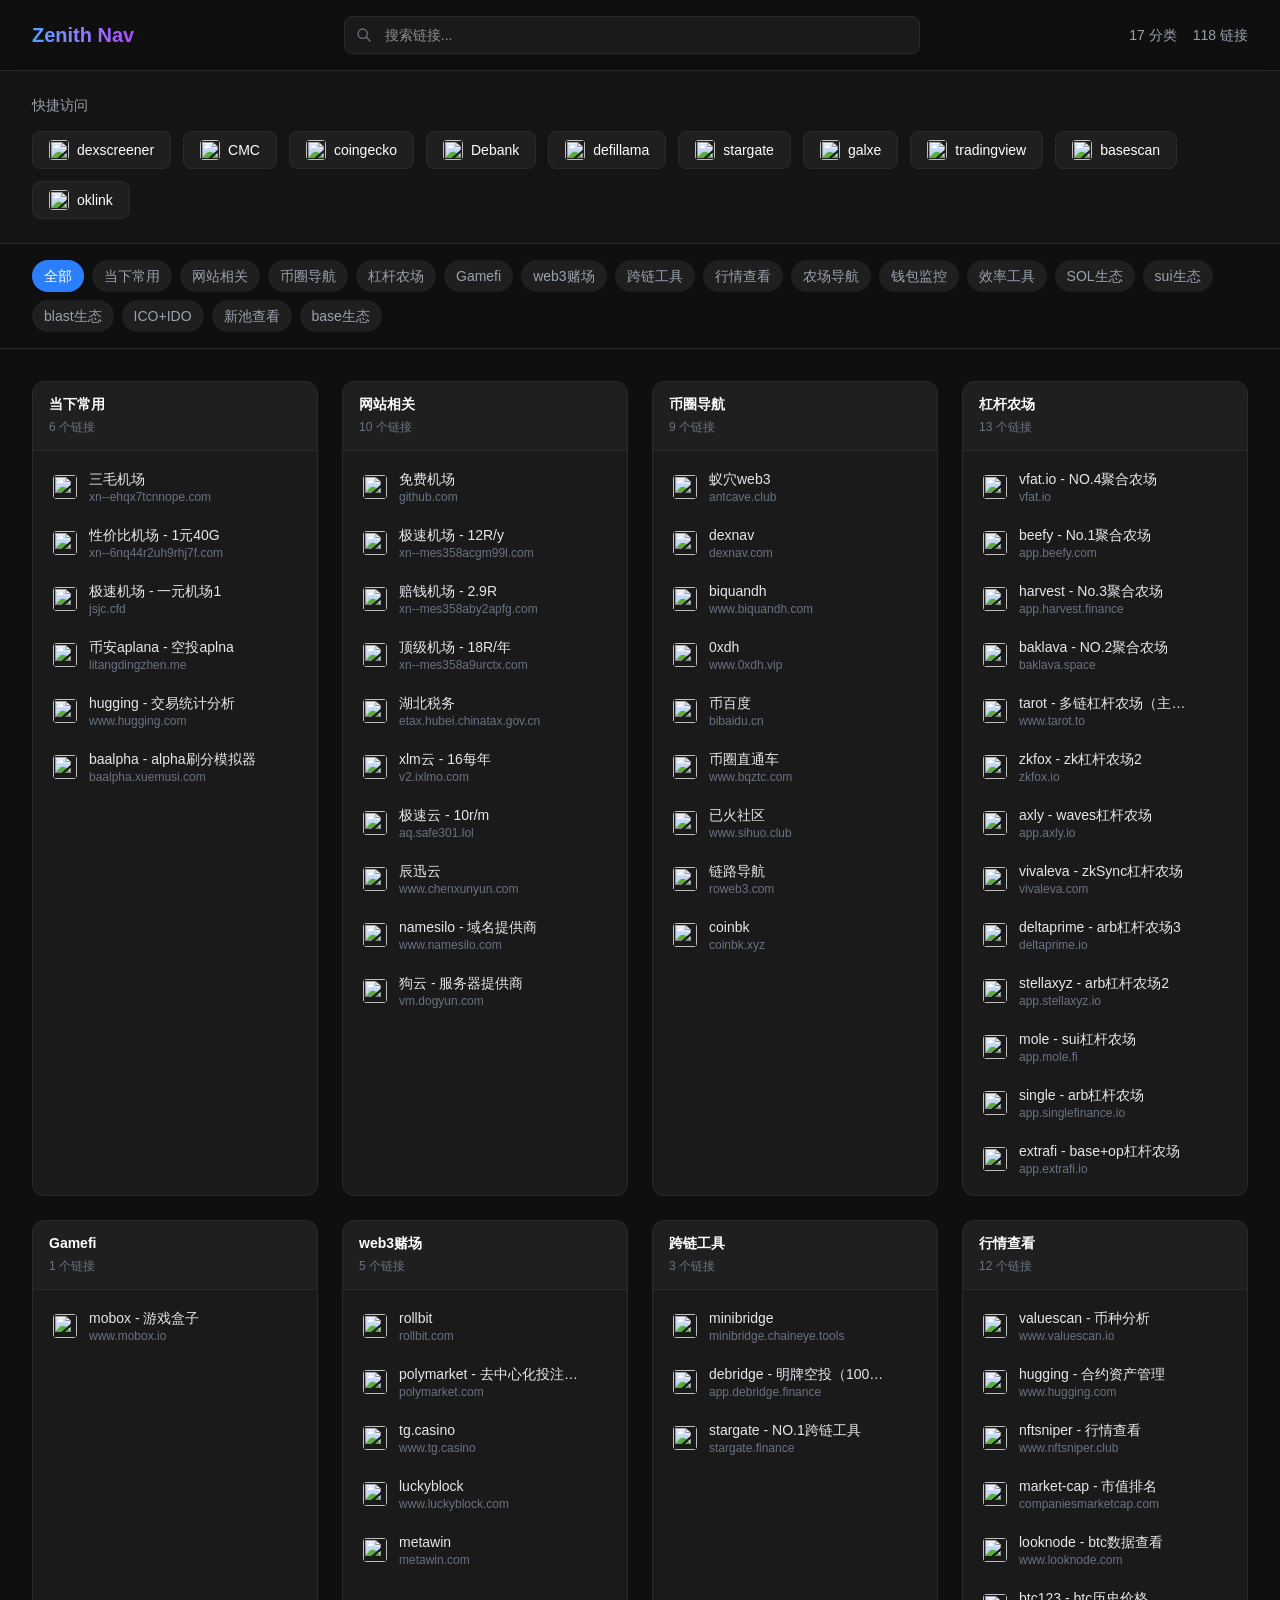
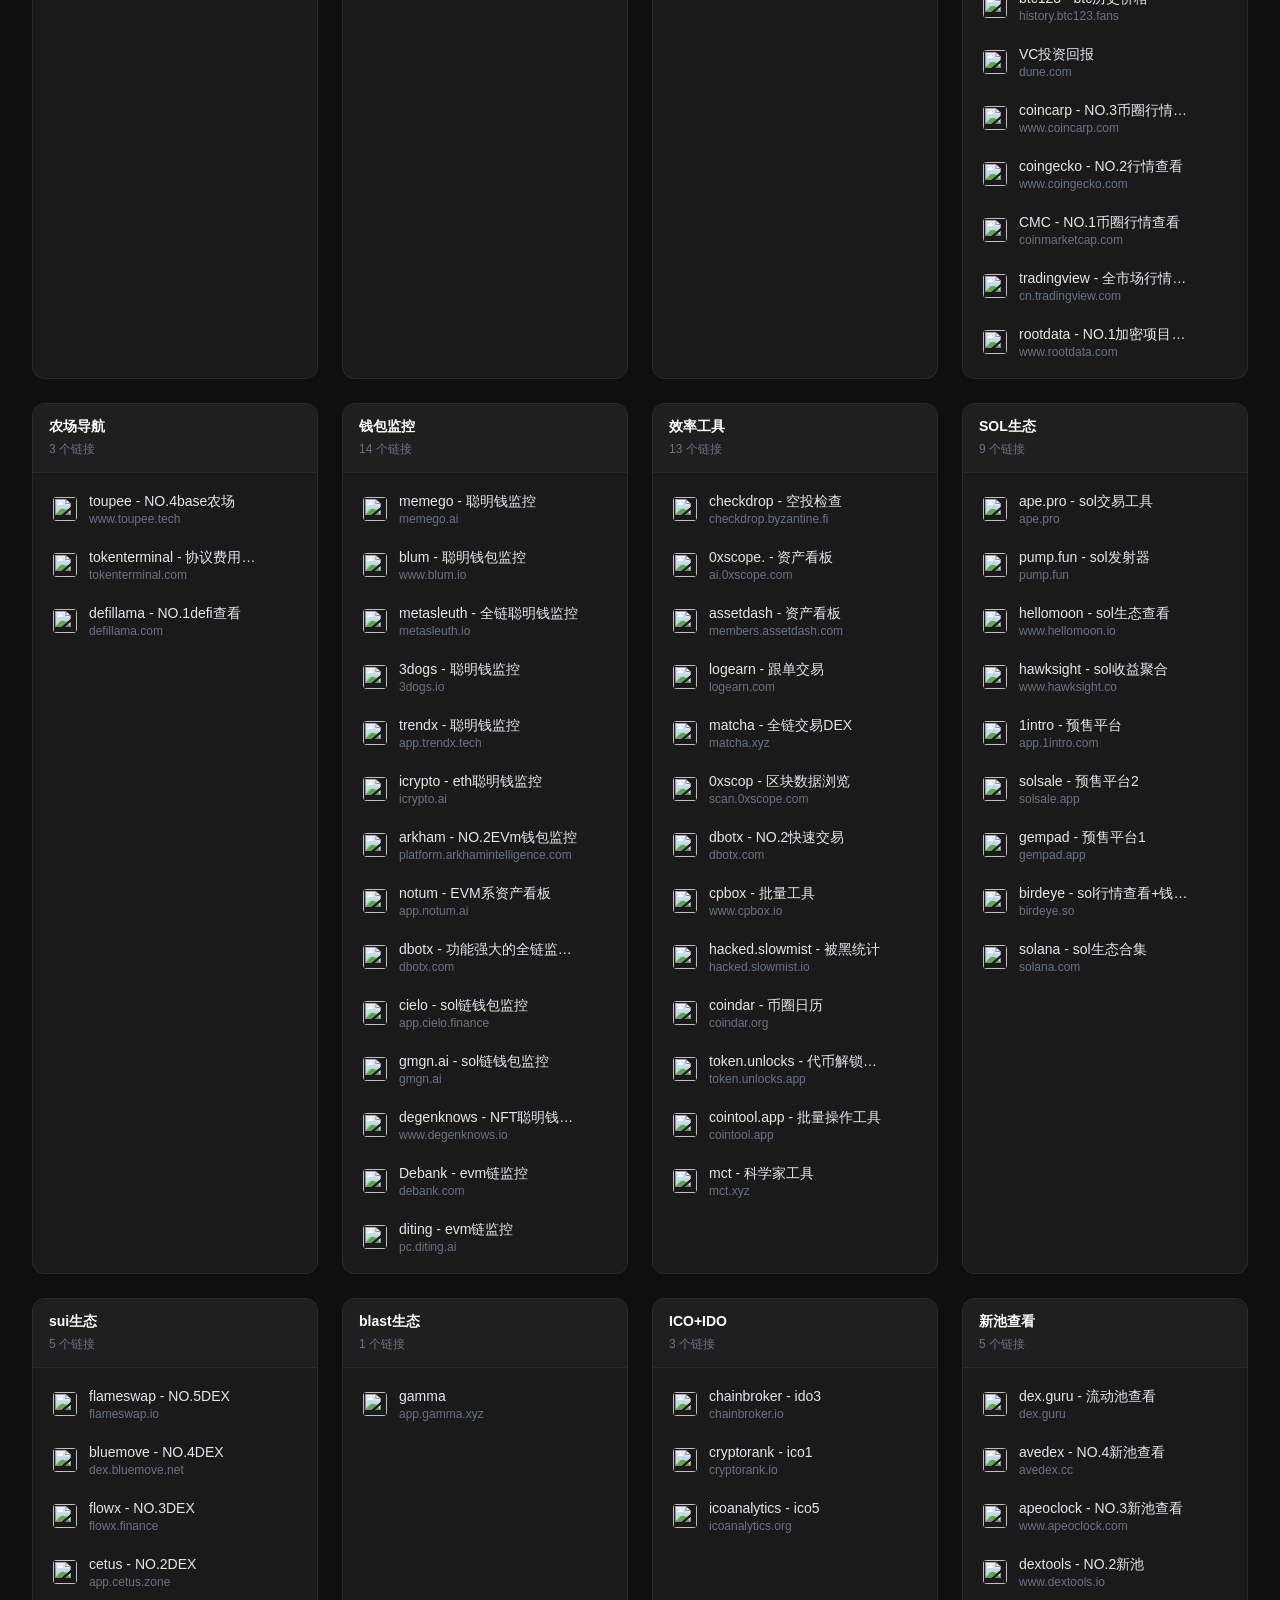
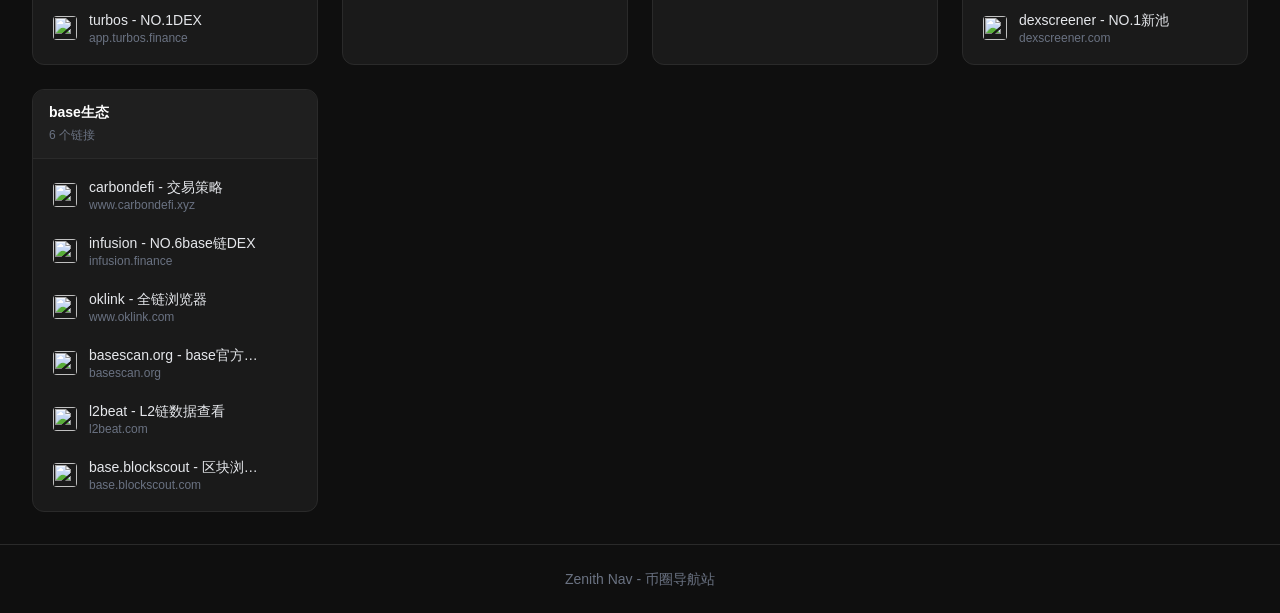
==== index.html @ a65bdf9d "feat: 重构为 Next.js 架构" ====
<!DOCTYPE html><html lang="en" class="geist_a71539c9-module__T19VSG__variable geist_mono_8d43a2aa-module__8Li5zG__variable h-full antialiased"><head><meta charSet="utf-8"/><meta name="viewport" content="width=device-width, initial-scale=1"/><link rel="preload" href="./_next/static/media/797e433ab948586e-s.p.0.q-h669a_dqa.woff2" as="font" crossorigin="" type="font/woff2"/><link rel="preload" href="./_next/static/media/caa3a2e1cccd8315-s.p.16t1db8_9y2o~.woff2" as="font" crossorigin="" type="font/woff2"/><link rel="preload" as="image" href="https://www.google.com/s2/favicons?domain=dexscreener.com&amp;sz=32"/><link rel="preload" as="image" href="https://www.google.com/s2/favicons?domain=coinmarketcap.com&amp;sz=32"/><link rel="preload" as="image" href="https://www.google.com/s2/favicons?domain=www.coingecko.com&amp;sz=32"/><link rel="preload" as="image" href="https://www.google.com/s2/favicons?domain=debank.com&amp;sz=32"/><link rel="preload" as="image" href="https://www.google.com/s2/favicons?domain=defillama.com&amp;sz=32"/><link rel="preload" as="image" href="https://www.google.com/s2/favicons?domain=stargate.finance&amp;sz=32"/><link rel="preload" as="image" href="https://www.google.com/s2/favicons?domain=app.galxe.com&amp;sz=32"/><link rel="preload" as="image" href="https://www.google.com/s2/favicons?domain=cn.tradingview.com&amp;sz=32"/><link rel="preload" as="image" href="https://www.google.com/s2/favicons?domain=basescan.org&amp;sz=32"/><link rel="preload" as="image" href="https://www.google.com/s2/favicons?domain=www.oklink.com&amp;sz=32"/><link rel="stylesheet" href="./_next/static/chunks/15ik.qw~ecgq..css" data-precedence="next"/><link rel="preload" as="script" fetchPriority="low" href="./_next/static/chunks/0ht900cau6_ur.js"/><script src="./_next/static/chunks/06~f4cvc3b8e~.js" async=""></script><script src="./_next/static/chunks/0n~dq4kpx9xxx.js" async=""></script><script src="./_next/static/chunks/turbopack-142bp~iwry3x0.js" async=""></script><script src="./_next/static/chunks/0dbhjjzl8qfwv.js" async=""></script><script src="./_next/static/chunks/13w6_m~svq171.js" async=""></script><link rel="preload" as="image" href="https://www.google.com/s2/favicons?domain=xn--ehqx7tcnnope.com&amp;sz=32"/><link rel="preload" as="image" href="https://www.google.com/s2/favicons?domain=xn--6nq44r2uh9rhj7f.com&amp;sz=32"/><link rel="preload" as="image" href="https://www.google.com/s2/favicons?domain=jsjc.cfd&amp;sz=32"/><link rel="preload" as="image" href="https://www.google.com/s2/favicons?domain=litangdingzhen.me&amp;sz=32"/><link rel="preload" as="image" href="https://www.google.com/s2/favicons?domain=www.hugging.com&amp;sz=32"/><link rel="preload" as="image" href="https://www.google.com/s2/favicons?domain=baalpha.xuemusi.com&amp;sz=32"/><link rel="preload" as="image" href="https://www.google.com/s2/favicons?domain=github.com&amp;sz=32"/><link rel="preload" as="image" href="https://www.google.com/s2/favicons?domain=xn--mes358acgm99l.com&amp;sz=32"/><link rel="preload" as="image" href="https://www.google.com/s2/favicons?domain=xn--mes358aby2apfg.com&amp;sz=32"/><link rel="preload" as="image" href="https://www.google.com/s2/favicons?domain=xn--mes358a9urctx.com&amp;sz=32"/><link rel="preload" as="image" href="https://www.google.com/s2/favicons?domain=etax.hubei.chinatax.gov.cn&amp;sz=32"/><link rel="preload" as="image" href="https://www.google.com/s2/favicons?domain=v2.ixlmo.com&amp;sz=32"/><link rel="preload" as="image" href="https://www.google.com/s2/favicons?domain=aq.safe301.lol&amp;sz=32"/><link rel="preload" as="image" href="https://www.google.com/s2/favicons?domain=www.chenxunyun.com&amp;sz=32"/><link rel="preload" as="image" href="https://www.google.com/s2/favicons?domain=www.namesilo.com&amp;sz=32"/><link rel="preload" as="image" href="https://www.google.com/s2/favicons?domain=vm.dogyun.com&amp;sz=32"/><link rel="preload" as="image" href="https://www.google.com/s2/favicons?domain=antcave.club&amp;sz=32"/><link rel="preload" as="image" href="https://www.google.com/s2/favicons?domain=dexnav.com&amp;sz=32"/><link rel="preload" as="image" href="https://www.google.com/s2/favicons?domain=www.biquandh.com&amp;sz=32"/><link rel="preload" as="image" href="https://www.google.com/s2/favicons?domain=www.0xdh.vip&amp;sz=32"/><link rel="preload" as="image" href="https://www.google.com/s2/favicons?domain=bibaidu.cn&amp;sz=32"/><link rel="preload" as="image" href="https://www.google.com/s2/favicons?domain=www.bqztc.com&amp;sz=32"/><link rel="preload" as="image" href="https://www.google.com/s2/favicons?domain=www.sihuo.club&amp;sz=32"/><link rel="preload" as="image" href="https://www.google.com/s2/favicons?domain=roweb3.com&amp;sz=32"/><link rel="preload" as="image" href="https://www.google.com/s2/favicons?domain=coinbk.xyz&amp;sz=32"/><link rel="preload" as="image" href="https://www.google.com/s2/favicons?domain=vfat.io&amp;sz=32"/><link rel="preload" as="image" href="https://www.google.com/s2/favicons?domain=app.beefy.com&amp;sz=32"/><link rel="preload" as="image" href="https://www.google.com/s2/favicons?domain=app.harvest.finance&amp;sz=32"/><link rel="preload" as="image" href="https://www.google.com/s2/favicons?domain=baklava.space&amp;sz=32"/><link rel="preload" as="image" href="https://www.google.com/s2/favicons?domain=www.tarot.to&amp;sz=32"/><link rel="preload" as="image" href="https://www.google.com/s2/favicons?domain=zkfox.io&amp;sz=32"/><link rel="preload" as="image" href="https://www.google.com/s2/favicons?domain=app.axly.io&amp;sz=32"/><link rel="preload" as="image" href="https://www.google.com/s2/favicons?domain=vivaleva.com&amp;sz=32"/><link rel="preload" as="image" href="https://www.google.com/s2/favicons?domain=deltaprime.io&amp;sz=32"/><link rel="preload" as="image" href="https://www.google.com/s2/favicons?domain=app.stellaxyz.io&amp;sz=32"/><link rel="preload" as="image" href="https://www.google.com/s2/favicons?domain=app.mole.fi&amp;sz=32"/><link rel="preload" as="image" href="https://www.google.com/s2/favicons?domain=app.singlefinance.io&amp;sz=32"/><link rel="preload" as="image" href="https://www.google.com/s2/favicons?domain=app.extrafi.io&amp;sz=32"/><link rel="preload" as="image" href="https://www.google.com/s2/favicons?domain=www.mobox.io&amp;sz=32"/><link rel="preload" as="image" href="https://www.google.com/s2/favicons?domain=rollbit.com&amp;sz=32"/><link rel="preload" as="image" href="https://www.google.com/s2/favicons?domain=polymarket.com&amp;sz=32"/><link rel="preload" as="image" href="https://www.google.com/s2/favicons?domain=www.tg.casino&amp;sz=32"/><link rel="preload" as="image" href="https://www.google.com/s2/favicons?domain=www.luckyblock.com&amp;sz=32"/><link rel="preload" as="image" href="https://www.google.com/s2/favicons?domain=metawin.com&amp;sz=32"/><link rel="preload" as="image" href="https://www.google.com/s2/favicons?domain=minibridge.chaineye.tools&amp;sz=32"/><link rel="preload" as="image" href="https://www.google.com/s2/favicons?domain=app.debridge.finance&amp;sz=32"/><link rel="preload" as="image" href="https://www.google.com/s2/favicons?domain=www.valuescan.io&amp;sz=32"/><link rel="preload" as="image" href="https://www.google.com/s2/favicons?domain=www.nftsniper.club&amp;sz=32"/><link rel="preload" as="image" href="https://www.google.com/s2/favicons?domain=companiesmarketcap.com&amp;sz=32"/><link rel="preload" as="image" href="https://www.google.com/s2/favicons?domain=www.looknode.com&amp;sz=32"/><link rel="preload" as="image" href="https://www.google.com/s2/favicons?domain=history.btc123.fans&amp;sz=32"/><link rel="preload" as="image" href="https://www.google.com/s2/favicons?domain=dune.com&amp;sz=32"/><link rel="preload" as="image" href="https://www.google.com/s2/favicons?domain=www.coincarp.com&amp;sz=32"/><link rel="preload" as="image" href="https://www.google.com/s2/favicons?domain=www.rootdata.com&amp;sz=32"/><link rel="preload" as="image" href="https://www.google.com/s2/favicons?domain=www.toupee.tech&amp;sz=32"/><link rel="preload" as="image" href="https://www.google.com/s2/favicons?domain=tokenterminal.com&amp;sz=32"/><link rel="preload" as="image" href="https://www.google.com/s2/favicons?domain=memego.ai&amp;sz=32"/><link rel="preload" as="image" href="https://www.google.com/s2/favicons?domain=www.blum.io&amp;sz=32"/><link rel="preload" as="image" href="https://www.google.com/s2/favicons?domain=metasleuth.io&amp;sz=32"/><link rel="preload" as="image" href="https://www.google.com/s2/favicons?domain=3dogs.io&amp;sz=32"/><link rel="preload" as="image" href="https://www.google.com/s2/favicons?domain=app.trendx.tech&amp;sz=32"/><link rel="preload" as="image" href="https://www.google.com/s2/favicons?domain=icrypto.ai&amp;sz=32"/><link rel="preload" as="image" href="https://www.google.com/s2/favicons?domain=platform.arkhamintelligence.com&amp;sz=32"/><link rel="preload" as="image" href="https://www.google.com/s2/favicons?domain=app.notum.ai&amp;sz=32"/><link rel="preload" as="image" href="https://www.google.com/s2/favicons?domain=dbotx.com&amp;sz=32"/><link rel="preload" as="image" href="https://www.google.com/s2/favicons?domain=app.cielo.finance&amp;sz=32"/><link rel="preload" as="image" href="https://www.google.com/s2/favicons?domain=gmgn.ai&amp;sz=32"/><link rel="preload" as="image" href="https://www.google.com/s2/favicons?domain=www.degenknows.io&amp;sz=32"/><link rel="preload" as="image" href="https://www.google.com/s2/favicons?domain=pc.diting.ai&amp;sz=32"/><link rel="preload" as="image" href="https://www.google.com/s2/favicons?domain=checkdrop.byzantine.fi&amp;sz=32"/><link rel="preload" as="image" href="https://www.google.com/s2/favicons?domain=ai.0xscope.com&amp;sz=32"/><link rel="preload" as="image" href="https://www.google.com/s2/favicons?domain=members.assetdash.com&amp;sz=32"/><link rel="preload" as="image" href="https://www.google.com/s2/favicons?domain=logearn.com&amp;sz=32"/><link rel="preload" as="image" href="https://www.google.com/s2/favicons?domain=matcha.xyz&amp;sz=32"/><link rel="preload" as="image" href="https://www.google.com/s2/favicons?domain=scan.0xscope.com&amp;sz=32"/><link rel="preload" as="image" href="https://www.google.com/s2/favicons?domain=www.cpbox.io&amp;sz=32"/><link rel="preload" as="image" href="https://www.google.com/s2/favicons?domain=hacked.slowmist.io&amp;sz=32"/><link rel="preload" as="image" href="https://www.google.com/s2/favicons?domain=coindar.org&amp;sz=32"/><link rel="preload" as="image" href="https://www.google.com/s2/favicons?domain=token.unlocks.app&amp;sz=32"/><link rel="preload" as="image" href="https://www.google.com/s2/favicons?domain=cointool.app&amp;sz=32"/><link rel="preload" as="image" href="https://www.google.com/s2/favicons?domain=mct.xyz&amp;sz=32"/><link rel="preload" as="image" href="https://www.google.com/s2/favicons?domain=ape.pro&amp;sz=32"/><link rel="preload" as="image" href="https://www.google.com/s2/favicons?domain=pump.fun&amp;sz=32"/><link rel="preload" as="image" href="https://www.google.com/s2/favicons?domain=www.hellomoon.io&amp;sz=32"/><link rel="preload" as="image" href="https://www.google.com/s2/favicons?domain=www.hawksight.co&amp;sz=32"/><link rel="preload" as="image" href="https://www.google.com/s2/favicons?domain=app.1intro.com&amp;sz=32"/><link rel="preload" as="image" href="https://www.google.com/s2/favicons?domain=solsale.app&amp;sz=32"/><link rel="preload" as="image" href="https://www.google.com/s2/favicons?domain=gempad.app&amp;sz=32"/><link rel="preload" as="image" href="https://www.google.com/s2/favicons?domain=birdeye.so&amp;sz=32"/><link rel="preload" as="image" href="https://www.google.com/s2/favicons?domain=solana.com&amp;sz=32"/><link rel="preload" as="image" href="https://www.google.com/s2/favicons?domain=flameswap.io&amp;sz=32"/><link rel="preload" as="image" href="https://www.google.com/s2/favicons?domain=dex.bluemove.net&amp;sz=32"/><link rel="preload" as="image" href="https://www.google.com/s2/favicons?domain=flowx.finance&amp;sz=32"/><link rel="preload" as="image" href="https://www.google.com/s2/favicons?domain=app.cetus.zone&amp;sz=32"/><link rel="preload" as="image" href="https://www.google.com/s2/favicons?domain=app.turbos.finance&amp;sz=32"/><link rel="preload" as="image" href="https://www.google.com/s2/favicons?domain=app.gamma.xyz&amp;sz=32"/><link rel="preload" as="image" href="https://www.google.com/s2/favicons?domain=chainbroker.io&amp;sz=32"/><link rel="preload" as="image" href="https://www.google.com/s2/favicons?domain=cryptorank.io&amp;sz=32"/><link rel="preload" as="image" href="https://www.google.com/s2/favicons?domain=icoanalytics.org&amp;sz=32"/><link rel="preload" as="image" href="https://www.google.com/s2/favicons?domain=dex.guru&amp;sz=32"/><link rel="preload" as="image" href="https://www.google.com/s2/favicons?domain=avedex.cc&amp;sz=32"/><link rel="preload" as="image" href="https://www.google.com/s2/favicons?domain=www.apeoclock.com&amp;sz=32"/><link rel="preload" as="image" href="https://www.google.com/s2/favicons?domain=www.dextools.io&amp;sz=32"/><link rel="preload" as="image" href="https://www.google.com/s2/favicons?domain=www.carbondefi.xyz&amp;sz=32"/><link rel="preload" as="image" href="https://www.google.com/s2/favicons?domain=infusion.finance&amp;sz=32"/><link rel="preload" as="image" href="https://www.google.com/s2/favicons?domain=l2beat.com&amp;sz=32"/><link rel="preload" as="image" href="https://www.google.com/s2/favicons?domain=base.blockscout.com&amp;sz=32"/><meta name="next-size-adjust" content=""/><title>Create Next App</title><meta name="description" content="Generated by create next app"/><link rel="icon" href="/favicon.ico?favicon.0x3dzn~oxb6tn.ico" sizes="256x256" type="image/x-icon"/><script src="./_next/static/chunks/03~yq9q893hmn.js" noModule=""></script></head><body class="min-h-full flex flex-col"><div hidden=""><!--$--><!--/$--></div><div class="min-h-screen bg-[#0f0f0f] text-white"><header class="sticky top-0 z-50 bg-[#0f0f0f]/80 backdrop-blur-md border-b border-[#2a2a2a]"><div class="max-w-7xl mx-auto px-4 sm:px-6 lg:px-8 py-4"><div class="flex items-center justify-between gap-4"><h1 class="text-xl font-bold bg-gradient-to-r from-blue-400 to-purple-500 bg-clip-text text-transparent">Zenith Nav</h1><div class="flex-1 max-w-xl"><div class="relative"><input type="text" placeholder="搜索链接..." class="w-full px-4 py-2 pl-10 bg-[#1a1a1a] border border-[#2a2a2a] rounded-lg text-sm focus:outline-none focus:border-blue-500 transition-colors" value=""/><svg class="absolute left-3 top-1/2 -translate-y-1/2 w-4 h-4 text-gray-500" fill="none" stroke="currentColor" viewBox="0 0 24 24"><path stroke-linecap="round" stroke-linejoin="round" stroke-width="2" d="M21 21l-6-6m2-5a7 7 0 11-14 0 7 7 0 0114 0z"></path></svg></div></div><div class="hidden sm:flex items-center gap-4 text-sm text-gray-400"><span>17<!-- --> 分类</span><span>118<!-- --> 链接</span></div></div></div></header><section class="border-b border-[#2a2a2a] bg-[#1a1a1a]/50"><div class="max-w-7xl mx-auto px-4 sm:px-6 lg:px-8 py-6"><h2 class="text-sm font-medium text-gray-400 mb-4">快捷访问</h2><div class="flex flex-wrap gap-3"><button class="flex items-center gap-2 px-4 py-2 bg-[#1f1f1f] hover:bg-[#2a2a2a] border border-[#2a2a2a] rounded-lg transition-all hover:scale-105"><img src="https://www.google.com/s2/favicons?domain=dexscreener.com&amp;sz=32" alt="" class="w-5 h-5 rounded"/><span class="text-sm font-medium">dexscreener</span></button><button class="flex items-center gap-2 px-4 py-2 bg-[#1f1f1f] hover:bg-[#2a2a2a] border border-[#2a2a2a] rounded-lg transition-all hover:scale-105"><img src="https://www.google.com/s2/favicons?domain=coinmarketcap.com&amp;sz=32" alt="" class="w-5 h-5 rounded"/><span class="text-sm font-medium">CMC</span></button><button class="flex items-center gap-2 px-4 py-2 bg-[#1f1f1f] hover:bg-[#2a2a2a] border border-[#2a2a2a] rounded-lg transition-all hover:scale-105"><img src="https://www.google.com/s2/favicons?domain=www.coingecko.com&amp;sz=32" alt="" class="w-5 h-5 rounded"/><span class="text-sm font-medium">coingecko</span></button><button class="flex items-center gap-2 px-4 py-2 bg-[#1f1f1f] hover:bg-[#2a2a2a] border border-[#2a2a2a] rounded-lg transition-all hover:scale-105"><img src="https://www.google.com/s2/favicons?domain=debank.com&amp;sz=32" alt="" class="w-5 h-5 rounded"/><span class="text-sm font-medium">Debank</span></button><button class="flex items-center gap-2 px-4 py-2 bg-[#1f1f1f] hover:bg-[#2a2a2a] border border-[#2a2a2a] rounded-lg transition-all hover:scale-105"><img src="https://www.google.com/s2/favicons?domain=defillama.com&amp;sz=32" alt="" class="w-5 h-5 rounded"/><span class="text-sm font-medium">defillama</span></button><button class="flex items-center gap-2 px-4 py-2 bg-[#1f1f1f] hover:bg-[#2a2a2a] border border-[#2a2a2a] rounded-lg transition-all hover:scale-105"><img src="https://www.google.com/s2/favicons?domain=stargate.finance&amp;sz=32" alt="" class="w-5 h-5 rounded"/><span class="text-sm font-medium">stargate</span></button><button class="flex items-center gap-2 px-4 py-2 bg-[#1f1f1f] hover:bg-[#2a2a2a] border border-[#2a2a2a] rounded-lg transition-all hover:scale-105"><img src="https://www.google.com/s2/favicons?domain=app.galxe.com&amp;sz=32" alt="" class="w-5 h-5 rounded"/><span class="text-sm font-medium">galxe</span></button><button class="flex items-center gap-2 px-4 py-2 bg-[#1f1f1f] hover:bg-[#2a2a2a] border border-[#2a2a2a] rounded-lg transition-all hover:scale-105"><img src="https://www.google.com/s2/favicons?domain=cn.tradingview.com&amp;sz=32" alt="" class="w-5 h-5 rounded"/><span class="text-sm font-medium">tradingview</span></button><button class="flex items-center gap-2 px-4 py-2 bg-[#1f1f1f] hover:bg-[#2a2a2a] border border-[#2a2a2a] rounded-lg transition-all hover:scale-105"><img src="https://www.google.com/s2/favicons?domain=basescan.org&amp;sz=32" alt="" class="w-5 h-5 rounded"/><span class="text-sm font-medium">basescan</span></button><button class="flex items-center gap-2 px-4 py-2 bg-[#1f1f1f] hover:bg-[#2a2a2a] border border-[#2a2a2a] rounded-lg transition-all hover:scale-105"><img src="https://www.google.com/s2/favicons?domain=www.oklink.com&amp;sz=32" alt="" class="w-5 h-5 rounded"/><span class="text-sm font-medium">oklink</span></button></div></div></section><section class="border-b border-[#2a2a2a]"><div class="max-w-7xl mx-auto px-4 sm:px-6 lg:px-8 py-4"><div class="flex flex-wrap gap-2"><button class="px-3 py-1.5 text-sm rounded-full transition-colors bg-blue-500 text-white">全部</button><button class="px-3 py-1.5 text-sm rounded-full transition-colors bg-[#1f1f1f] text-gray-400 hover:bg-[#2a2a2a]">当下常用</button><button class="px-3 py-1.5 text-sm rounded-full transition-colors bg-[#1f1f1f] text-gray-400 hover:bg-[#2a2a2a]">网站相关</button><button class="px-3 py-1.5 text-sm rounded-full transition-colors bg-[#1f1f1f] text-gray-400 hover:bg-[#2a2a2a]">币圈导航</button><button class="px-3 py-1.5 text-sm rounded-full transition-colors bg-[#1f1f1f] text-gray-400 hover:bg-[#2a2a2a]">杠杆农场</button><button class="px-3 py-1.5 text-sm rounded-full transition-colors bg-[#1f1f1f] text-gray-400 hover:bg-[#2a2a2a]">Gamefi</button><button class="px-3 py-1.5 text-sm rounded-full transition-colors bg-[#1f1f1f] text-gray-400 hover:bg-[#2a2a2a]">web3赌场</button><button class="px-3 py-1.5 text-sm rounded-full transition-colors bg-[#1f1f1f] text-gray-400 hover:bg-[#2a2a2a]">跨链工具</button><button class="px-3 py-1.5 text-sm rounded-full transition-colors bg-[#1f1f1f] text-gray-400 hover:bg-[#2a2a2a]">行情查看</button><button class="px-3 py-1.5 text-sm rounded-full transition-colors bg-[#1f1f1f] text-gray-400 hover:bg-[#2a2a2a]">农场导航</button><button class="px-3 py-1.5 text-sm rounded-full transition-colors bg-[#1f1f1f] text-gray-400 hover:bg-[#2a2a2a]">钱包监控</button><button class="px-3 py-1.5 text-sm rounded-full transition-colors bg-[#1f1f1f] text-gray-400 hover:bg-[#2a2a2a]">效率工具</button><button class="px-3 py-1.5 text-sm rounded-full transition-colors bg-[#1f1f1f] text-gray-400 hover:bg-[#2a2a2a]">SOL生态</button><button class="px-3 py-1.5 text-sm rounded-full transition-colors bg-[#1f1f1f] text-gray-400 hover:bg-[#2a2a2a]">sui生态</button><button class="px-3 py-1.5 text-sm rounded-full transition-colors bg-[#1f1f1f] text-gray-400 hover:bg-[#2a2a2a]">blast生态</button><button class="px-3 py-1.5 text-sm rounded-full transition-colors bg-[#1f1f1f] text-gray-400 hover:bg-[#2a2a2a]">ICO+IDO</button><button class="px-3 py-1.5 text-sm rounded-full transition-colors bg-[#1f1f1f] text-gray-400 hover:bg-[#2a2a2a]">新池查看</button><button class="px-3 py-1.5 text-sm rounded-full transition-colors bg-[#1f1f1f] text-gray-400 hover:bg-[#2a2a2a]">base生态</button></div></div></section><main class="max-w-7xl mx-auto px-4 sm:px-6 lg:px-8 py-8"><div class="grid grid-cols-1 md:grid-cols-2 lg:grid-cols-3 xl:grid-cols-4 gap-6"><div class="bg-[#1a1a1a] border border-[#2a2a2a] rounded-xl overflow-hidden hover:border-[#3a3a3a] transition-colors"><div class="px-4 py-3 border-b border-[#2a2a2a] bg-[#1f1f1f]"><h3 class="font-semibold text-sm">当下常用</h3><span class="text-xs text-gray-500">6<!-- --> 个链接</span></div><div class="p-2"><button class="w-full flex items-center gap-3 px-3 py-2.5 rounded-lg hover:bg-[#2a2a2a] transition-colors text-left group"><img src="https://www.google.com/s2/favicons?domain=xn--ehqx7tcnnope.com&amp;sz=32" alt="" class="w-6 h-6 rounded flex-shrink-0"/><div class="flex-1 min-w-0"><p class="text-sm font-medium text-gray-200 group-hover:text-white truncate">三毛机场</p><p class="text-xs text-gray-500 truncate">xn--ehqx7tcnnope.com</p></div><svg class="w-4 h-4 text-gray-600 opacity-0 group-hover:opacity-100 transition-opacity flex-shrink-0" fill="none" stroke="currentColor" viewBox="0 0 24 24"><path stroke-linecap="round" stroke-linejoin="round" stroke-width="2" d="M10 6H6a2 2 0 00-2 2v10a2 2 0 002 2h10a2 2 0 002-2v-4M14 4h6m0 0v6m0-6L10 14"></path></svg></button><button class="w-full flex items-center gap-3 px-3 py-2.5 rounded-lg hover:bg-[#2a2a2a] transition-colors text-left group"><img src="https://www.google.com/s2/favicons?domain=xn--6nq44r2uh9rhj7f.com&amp;sz=32" alt="" class="w-6 h-6 rounded flex-shrink-0"/><div class="flex-1 min-w-0"><p class="text-sm font-medium text-gray-200 group-hover:text-white truncate">性价比机场 - 1元40G</p><p class="text-xs text-gray-500 truncate">xn--6nq44r2uh9rhj7f.com</p></div><svg class="w-4 h-4 text-gray-600 opacity-0 group-hover:opacity-100 transition-opacity flex-shrink-0" fill="none" stroke="currentColor" viewBox="0 0 24 24"><path stroke-linecap="round" stroke-linejoin="round" stroke-width="2" d="M10 6H6a2 2 0 00-2 2v10a2 2 0 002 2h10a2 2 0 002-2v-4M14 4h6m0 0v6m0-6L10 14"></path></svg></button><button class="w-full flex items-center gap-3 px-3 py-2.5 rounded-lg hover:bg-[#2a2a2a] transition-colors text-left group"><img src="https://www.google.com/s2/favicons?domain=jsjc.cfd&amp;sz=32" alt="" class="w-6 h-6 rounded flex-shrink-0"/><div class="flex-1 min-w-0"><p class="text-sm font-medium text-gray-200 group-hover:text-white truncate">极速机场 - 一元机场1</p><p class="text-xs text-gray-500 truncate">jsjc.cfd</p></div><svg class="w-4 h-4 text-gray-600 opacity-0 group-hover:opacity-100 transition-opacity flex-shrink-0" fill="none" stroke="currentColor" viewBox="0 0 24 24"><path stroke-linecap="round" stroke-linejoin="round" stroke-width="2" d="M10 6H6a2 2 0 00-2 2v10a2 2 0 002 2h10a2 2 0 002-2v-4M14 4h6m0 0v6m0-6L10 14"></path></svg></button><button class="w-full flex items-center gap-3 px-3 py-2.5 rounded-lg hover:bg-[#2a2a2a] transition-colors text-left group"><img src="https://www.google.com/s2/favicons?domain=litangdingzhen.me&amp;sz=32" alt="" class="w-6 h-6 rounded flex-shrink-0"/><div class="flex-1 min-w-0"><p class="text-sm font-medium text-gray-200 group-hover:text-white truncate">币安aplana - 空投aplna</p><p class="text-xs text-gray-500 truncate">litangdingzhen.me</p></div><svg class="w-4 h-4 text-gray-600 opacity-0 group-hover:opacity-100 transition-opacity flex-shrink-0" fill="none" stroke="currentColor" viewBox="0 0 24 24"><path stroke-linecap="round" stroke-linejoin="round" stroke-width="2" d="M10 6H6a2 2 0 00-2 2v10a2 2 0 002 2h10a2 2 0 002-2v-4M14 4h6m0 0v6m0-6L10 14"></path></svg></button><button class="w-full flex items-center gap-3 px-3 py-2.5 rounded-lg hover:bg-[#2a2a2a] transition-colors text-left group"><img src="https://www.google.com/s2/favicons?domain=www.hugging.com&amp;sz=32" alt="" class="w-6 h-6 rounded flex-shrink-0"/><div class="flex-1 min-w-0"><p class="text-sm font-medium text-gray-200 group-hover:text-white truncate">hugging - 交易统计分析</p><p class="text-xs text-gray-500 truncate">www.hugging.com</p></div><svg class="w-4 h-4 text-gray-600 opacity-0 group-hover:opacity-100 transition-opacity flex-shrink-0" fill="none" stroke="currentColor" viewBox="0 0 24 24"><path stroke-linecap="round" stroke-linejoin="round" stroke-width="2" d="M10 6H6a2 2 0 00-2 2v10a2 2 0 002 2h10a2 2 0 002-2v-4M14 4h6m0 0v6m0-6L10 14"></path></svg></button><button class="w-full flex items-center gap-3 px-3 py-2.5 rounded-lg hover:bg-[#2a2a2a] transition-colors text-left group"><img src="https://www.google.com/s2/favicons?domain=baalpha.xuemusi.com&amp;sz=32" alt="" class="w-6 h-6 rounded flex-shrink-0"/><div class="flex-1 min-w-0"><p class="text-sm font-medium text-gray-200 group-hover:text-white truncate">baalpha - alpha刷分模拟器</p><p class="text-xs text-gray-500 truncate">baalpha.xuemusi.com</p></div><svg class="w-4 h-4 text-gray-600 opacity-0 group-hover:opacity-100 transition-opacity flex-shrink-0" fill="none" stroke="currentColor" viewBox="0 0 24 24"><path stroke-linecap="round" stroke-linejoin="round" stroke-width="2" d="M10 6H6a2 2 0 00-2 2v10a2 2 0 002 2h10a2 2 0 002-2v-4M14 4h6m0 0v6m0-6L10 14"></path></svg></button></div></div><div class="bg-[#1a1a1a] border border-[#2a2a2a] rounded-xl overflow-hidden hover:border-[#3a3a3a] transition-colors"><div class="px-4 py-3 border-b border-[#2a2a2a] bg-[#1f1f1f]"><h3 class="font-semibold text-sm">网站相关</h3><span class="text-xs text-gray-500">10<!-- --> 个链接</span></div><div class="p-2"><button class="w-full flex items-center gap-3 px-3 py-2.5 rounded-lg hover:bg-[#2a2a2a] transition-colors text-left group"><img src="https://www.google.com/s2/favicons?domain=github.com&amp;sz=32" alt="" class="w-6 h-6 rounded flex-shrink-0"/><div class="flex-1 min-w-0"><p class="text-sm font-medium text-gray-200 group-hover:text-white truncate">免费机场</p><p class="text-xs text-gray-500 truncate">github.com</p></div><svg class="w-4 h-4 text-gray-600 opacity-0 group-hover:opacity-100 transition-opacity flex-shrink-0" fill="none" stroke="currentColor" viewBox="0 0 24 24"><path stroke-linecap="round" stroke-linejoin="round" stroke-width="2" d="M10 6H6a2 2 0 00-2 2v10a2 2 0 002 2h10a2 2 0 002-2v-4M14 4h6m0 0v6m0-6L10 14"></path></svg></button><button class="w-full flex items-center gap-3 px-3 py-2.5 rounded-lg hover:bg-[#2a2a2a] transition-colors text-left group"><img src="https://www.google.com/s2/favicons?domain=xn--mes358acgm99l.com&amp;sz=32" alt="" class="w-6 h-6 rounded flex-shrink-0"/><div class="flex-1 min-w-0"><p class="text-sm font-medium text-gray-200 group-hover:text-white truncate">极速机场 - 12R/y</p><p class="text-xs text-gray-500 truncate">xn--mes358acgm99l.com</p></div><svg class="w-4 h-4 text-gray-600 opacity-0 group-hover:opacity-100 transition-opacity flex-shrink-0" fill="none" stroke="currentColor" viewBox="0 0 24 24"><path stroke-linecap="round" stroke-linejoin="round" stroke-width="2" d="M10 6H6a2 2 0 00-2 2v10a2 2 0 002 2h10a2 2 0 002-2v-4M14 4h6m0 0v6m0-6L10 14"></path></svg></button><button class="w-full flex items-center gap-3 px-3 py-2.5 rounded-lg hover:bg-[#2a2a2a] transition-colors text-left group"><img src="https://www.google.com/s2/favicons?domain=xn--mes358aby2apfg.com&amp;sz=32" alt="" class="w-6 h-6 rounded flex-shrink-0"/><div class="flex-1 min-w-0"><p class="text-sm font-medium text-gray-200 group-hover:text-white truncate">赔钱机场 - 2.9R</p><p class="text-xs text-gray-500 truncate">xn--mes358aby2apfg.com</p></div><svg class="w-4 h-4 text-gray-600 opacity-0 group-hover:opacity-100 transition-opacity flex-shrink-0" fill="none" stroke="currentColor" viewBox="0 0 24 24"><path stroke-linecap="round" stroke-linejoin="round" stroke-width="2" d="M10 6H6a2 2 0 00-2 2v10a2 2 0 002 2h10a2 2 0 002-2v-4M14 4h6m0 0v6m0-6L10 14"></path></svg></button><button class="w-full flex items-center gap-3 px-3 py-2.5 rounded-lg hover:bg-[#2a2a2a] transition-colors text-left group"><img src="https://www.google.com/s2/favicons?domain=xn--mes358a9urctx.com&amp;sz=32" alt="" class="w-6 h-6 rounded flex-shrink-0"/><div class="flex-1 min-w-0"><p class="text-sm font-medium text-gray-200 group-hover:text-white truncate">顶级机场 - 18R/年</p><p class="text-xs text-gray-500 truncate">xn--mes358a9urctx.com</p></div><svg class="w-4 h-4 text-gray-600 opacity-0 group-hover:opacity-100 transition-opacity flex-shrink-0" fill="none" stroke="currentColor" viewBox="0 0 24 24"><path stroke-linecap="round" stroke-linejoin="round" stroke-width="2" d="M10 6H6a2 2 0 00-2 2v10a2 2 0 002 2h10a2 2 0 002-2v-4M14 4h6m0 0v6m0-6L10 14"></path></svg></button><button class="w-full flex items-center gap-3 px-3 py-2.5 rounded-lg hover:bg-[#2a2a2a] transition-colors text-left group"><img src="https://www.google.com/s2/favicons?domain=etax.hubei.chinatax.gov.cn&amp;sz=32" alt="" class="w-6 h-6 rounded flex-shrink-0"/><div class="flex-1 min-w-0"><p class="text-sm font-medium text-gray-200 group-hover:text-white truncate">湖北税务</p><p class="text-xs text-gray-500 truncate">etax.hubei.chinatax.gov.cn</p></div><svg class="w-4 h-4 text-gray-600 opacity-0 group-hover:opacity-100 transition-opacity flex-shrink-0" fill="none" stroke="currentColor" viewBox="0 0 24 24"><path stroke-linecap="round" stroke-linejoin="round" stroke-width="2" d="M10 6H6a2 2 0 00-2 2v10a2 2 0 002 2h10a2 2 0 002-2v-4M14 4h6m0 0v6m0-6L10 14"></path></svg></button><button class="w-full flex items-center gap-3 px-3 py-2.5 rounded-lg hover:bg-[#2a2a2a] transition-colors text-left group"><img src="https://www.google.com/s2/favicons?domain=v2.ixlmo.com&amp;sz=32" alt="" class="w-6 h-6 rounded flex-shrink-0"/><div class="flex-1 min-w-0"><p class="text-sm font-medium text-gray-200 group-hover:text-white truncate">xlm云 - 16每年</p><p class="text-xs text-gray-500 truncate">v2.ixlmo.com</p></div><svg class="w-4 h-4 text-gray-600 opacity-0 group-hover:opacity-100 transition-opacity flex-shrink-0" fill="none" stroke="currentColor" viewBox="0 0 24 24"><path stroke-linecap="round" stroke-linejoin="round" stroke-width="2" d="M10 6H6a2 2 0 00-2 2v10a2 2 0 002 2h10a2 2 0 002-2v-4M14 4h6m0 0v6m0-6L10 14"></path></svg></button><button class="w-full flex items-center gap-3 px-3 py-2.5 rounded-lg hover:bg-[#2a2a2a] transition-colors text-left group"><img src="https://www.google.com/s2/favicons?domain=aq.safe301.lol&amp;sz=32" alt="" class="w-6 h-6 rounded flex-shrink-0"/><div class="flex-1 min-w-0"><p class="text-sm font-medium text-gray-200 group-hover:text-white truncate">极速云 - 10r/m</p><p class="text-xs text-gray-500 truncate">aq.safe301.lol</p></div><svg class="w-4 h-4 text-gray-600 opacity-0 group-hover:opacity-100 transition-opacity flex-shrink-0" fill="none" stroke="currentColor" viewBox="0 0 24 24"><path stroke-linecap="round" stroke-linejoin="round" stroke-width="2" d="M10 6H6a2 2 0 00-2 2v10a2 2 0 002 2h10a2 2 0 002-2v-4M14 4h6m0 0v6m0-6L10 14"></path></svg></button><button class="w-full flex items-center gap-3 px-3 py-2.5 rounded-lg hover:bg-[#2a2a2a] transition-colors text-left group"><img src="https://www.google.com/s2/favicons?domain=www.chenxunyun.com&amp;sz=32" alt="" class="w-6 h-6 rounded flex-shrink-0"/><div class="flex-1 min-w-0"><p class="text-sm font-medium text-gray-200 group-hover:text-white truncate">辰迅云</p><p class="text-xs text-gray-500 truncate">www.chenxunyun.com</p></div><svg class="w-4 h-4 text-gray-600 opacity-0 group-hover:opacity-100 transition-opacity flex-shrink-0" fill="none" stroke="currentColor" viewBox="0 0 24 24"><path stroke-linecap="round" stroke-linejoin="round" stroke-width="2" d="M10 6H6a2 2 0 00-2 2v10a2 2 0 002 2h10a2 2 0 002-2v-4M14 4h6m0 0v6m0-6L10 14"></path></svg></button><button class="w-full flex items-center gap-3 px-3 py-2.5 rounded-lg hover:bg-[#2a2a2a] transition-colors text-left group"><img src="https://www.google.com/s2/favicons?domain=www.namesilo.com&amp;sz=32" alt="" class="w-6 h-6 rounded flex-shrink-0"/><div class="flex-1 min-w-0"><p class="text-sm font-medium text-gray-200 group-hover:text-white truncate">namesilo - 域名提供商</p><p class="text-xs text-gray-500 truncate">www.namesilo.com</p></div><svg class="w-4 h-4 text-gray-600 opacity-0 group-hover:opacity-100 transition-opacity flex-shrink-0" fill="none" stroke="currentColor" viewBox="0 0 24 24"><path stroke-linecap="round" stroke-linejoin="round" stroke-width="2" d="M10 6H6a2 2 0 00-2 2v10a2 2 0 002 2h10a2 2 0 002-2v-4M14 4h6m0 0v6m0-6L10 14"></path></svg></button><button class="w-full flex items-center gap-3 px-3 py-2.5 rounded-lg hover:bg-[#2a2a2a] transition-colors text-left group"><img src="https://www.google.com/s2/favicons?domain=vm.dogyun.com&amp;sz=32" alt="" class="w-6 h-6 rounded flex-shrink-0"/><div class="flex-1 min-w-0"><p class="text-sm font-medium text-gray-200 group-hover:text-white truncate">狗云 - 服务器提供商</p><p class="text-xs text-gray-500 truncate">vm.dogyun.com</p></div><svg class="w-4 h-4 text-gray-600 opacity-0 group-hover:opacity-100 transition-opacity flex-shrink-0" fill="none" stroke="currentColor" viewBox="0 0 24 24"><path stroke-linecap="round" stroke-linejoin="round" stroke-width="2" d="M10 6H6a2 2 0 00-2 2v10a2 2 0 002 2h10a2 2 0 002-2v-4M14 4h6m0 0v6m0-6L10 14"></path></svg></button></div></div><div class="bg-[#1a1a1a] border border-[#2a2a2a] rounded-xl overflow-hidden hover:border-[#3a3a3a] transition-colors"><div class="px-4 py-3 border-b border-[#2a2a2a] bg-[#1f1f1f]"><h3 class="font-semibold text-sm">币圈导航</h3><span class="text-xs text-gray-500">9<!-- --> 个链接</span></div><div class="p-2"><button class="w-full flex items-center gap-3 px-3 py-2.5 rounded-lg hover:bg-[#2a2a2a] transition-colors text-left group"><img src="https://www.google.com/s2/favicons?domain=antcave.club&amp;sz=32" alt="" class="w-6 h-6 rounded flex-shrink-0"/><div class="flex-1 min-w-0"><p class="text-sm font-medium text-gray-200 group-hover:text-white truncate">蚁穴web3</p><p class="text-xs text-gray-500 truncate">antcave.club</p></div><svg class="w-4 h-4 text-gray-600 opacity-0 group-hover:opacity-100 transition-opacity flex-shrink-0" fill="none" stroke="currentColor" viewBox="0 0 24 24"><path stroke-linecap="round" stroke-linejoin="round" stroke-width="2" d="M10 6H6a2 2 0 00-2 2v10a2 2 0 002 2h10a2 2 0 002-2v-4M14 4h6m0 0v6m0-6L10 14"></path></svg></button><button class="w-full flex items-center gap-3 px-3 py-2.5 rounded-lg hover:bg-[#2a2a2a] transition-colors text-left group"><img src="https://www.google.com/s2/favicons?domain=dexnav.com&amp;sz=32" alt="" class="w-6 h-6 rounded flex-shrink-0"/><div class="flex-1 min-w-0"><p class="text-sm font-medium text-gray-200 group-hover:text-white truncate">dexnav</p><p class="text-xs text-gray-500 truncate">dexnav.com</p></div><svg class="w-4 h-4 text-gray-600 opacity-0 group-hover:opacity-100 transition-opacity flex-shrink-0" fill="none" stroke="currentColor" viewBox="0 0 24 24"><path stroke-linecap="round" stroke-linejoin="round" stroke-width="2" d="M10 6H6a2 2 0 00-2 2v10a2 2 0 002 2h10a2 2 0 002-2v-4M14 4h6m0 0v6m0-6L10 14"></path></svg></button><button class="w-full flex items-center gap-3 px-3 py-2.5 rounded-lg hover:bg-[#2a2a2a] transition-colors text-left group"><img src="https://www.google.com/s2/favicons?domain=www.biquandh.com&amp;sz=32" alt="" class="w-6 h-6 rounded flex-shrink-0"/><div class="flex-1 min-w-0"><p class="text-sm font-medium text-gray-200 group-hover:text-white truncate">biquandh</p><p class="text-xs text-gray-500 truncate">www.biquandh.com</p></div><svg class="w-4 h-4 text-gray-600 opacity-0 group-hover:opacity-100 transition-opacity flex-shrink-0" fill="none" stroke="currentColor" viewBox="0 0 24 24"><path stroke-linecap="round" stroke-linejoin="round" stroke-width="2" d="M10 6H6a2 2 0 00-2 2v10a2 2 0 002 2h10a2 2 0 002-2v-4M14 4h6m0 0v6m0-6L10 14"></path></svg></button><button class="w-full flex items-center gap-3 px-3 py-2.5 rounded-lg hover:bg-[#2a2a2a] transition-colors text-left group"><img src="https://www.google.com/s2/favicons?domain=www.0xdh.vip&amp;sz=32" alt="" class="w-6 h-6 rounded flex-shrink-0"/><div class="flex-1 min-w-0"><p class="text-sm font-medium text-gray-200 group-hover:text-white truncate">0xdh</p><p class="text-xs text-gray-500 truncate">www.0xdh.vip</p></div><svg class="w-4 h-4 text-gray-600 opacity-0 group-hover:opacity-100 transition-opacity flex-shrink-0" fill="none" stroke="currentColor" viewBox="0 0 24 24"><path stroke-linecap="round" stroke-linejoin="round" stroke-width="2" d="M10 6H6a2 2 0 00-2 2v10a2 2 0 002 2h10a2 2 0 002-2v-4M14 4h6m0 0v6m0-6L10 14"></path></svg></button><button class="w-full flex items-center gap-3 px-3 py-2.5 rounded-lg hover:bg-[#2a2a2a] transition-colors text-left group"><img src="https://www.google.com/s2/favicons?domain=bibaidu.cn&amp;sz=32" alt="" class="w-6 h-6 rounded flex-shrink-0"/><div class="flex-1 min-w-0"><p class="text-sm font-medium text-gray-200 group-hover:text-white truncate">币百度</p><p class="text-xs text-gray-500 truncate">bibaidu.cn</p></div><svg class="w-4 h-4 text-gray-600 opacity-0 group-hover:opacity-100 transition-opacity flex-shrink-0" fill="none" stroke="currentColor" viewBox="0 0 24 24"><path stroke-linecap="round" stroke-linejoin="round" stroke-width="2" d="M10 6H6a2 2 0 00-2 2v10a2 2 0 002 2h10a2 2 0 002-2v-4M14 4h6m0 0v6m0-6L10 14"></path></svg></button><button class="w-full flex items-center gap-3 px-3 py-2.5 rounded-lg hover:bg-[#2a2a2a] transition-colors text-left group"><img src="https://www.google.com/s2/favicons?domain=www.bqztc.com&amp;sz=32" alt="" class="w-6 h-6 rounded flex-shrink-0"/><div class="flex-1 min-w-0"><p class="text-sm font-medium text-gray-200 group-hover:text-white truncate">币圈直通车</p><p class="text-xs text-gray-500 truncate">www.bqztc.com</p></div><svg class="w-4 h-4 text-gray-600 opacity-0 group-hover:opacity-100 transition-opacity flex-shrink-0" fill="none" stroke="currentColor" viewBox="0 0 24 24"><path stroke-linecap="round" stroke-linejoin="round" stroke-width="2" d="M10 6H6a2 2 0 00-2 2v10a2 2 0 002 2h10a2 2 0 002-2v-4M14 4h6m0 0v6m0-6L10 14"></path></svg></button><button class="w-full flex items-center gap-3 px-3 py-2.5 rounded-lg hover:bg-[#2a2a2a] transition-colors text-left group"><img src="https://www.google.com/s2/favicons?domain=www.sihuo.club&amp;sz=32" alt="" class="w-6 h-6 rounded flex-shrink-0"/><div class="flex-1 min-w-0"><p class="text-sm font-medium text-gray-200 group-hover:text-white truncate">已火社区</p><p class="text-xs text-gray-500 truncate">www.sihuo.club</p></div><svg class="w-4 h-4 text-gray-600 opacity-0 group-hover:opacity-100 transition-opacity flex-shrink-0" fill="none" stroke="currentColor" viewBox="0 0 24 24"><path stroke-linecap="round" stroke-linejoin="round" stroke-width="2" d="M10 6H6a2 2 0 00-2 2v10a2 2 0 002 2h10a2 2 0 002-2v-4M14 4h6m0 0v6m0-6L10 14"></path></svg></button><button class="w-full flex items-center gap-3 px-3 py-2.5 rounded-lg hover:bg-[#2a2a2a] transition-colors text-left group"><img src="https://www.google.com/s2/favicons?domain=roweb3.com&amp;sz=32" alt="" class="w-6 h-6 rounded flex-shrink-0"/><div class="flex-1 min-w-0"><p class="text-sm font-medium text-gray-200 group-hover:text-white truncate">链路导航</p><p class="text-xs text-gray-500 truncate">roweb3.com</p></div><svg class="w-4 h-4 text-gray-600 opacity-0 group-hover:opacity-100 transition-opacity flex-shrink-0" fill="none" stroke="currentColor" viewBox="0 0 24 24"><path stroke-linecap="round" stroke-linejoin="round" stroke-width="2" d="M10 6H6a2 2 0 00-2 2v10a2 2 0 002 2h10a2 2 0 002-2v-4M14 4h6m0 0v6m0-6L10 14"></path></svg></button><button class="w-full flex items-center gap-3 px-3 py-2.5 rounded-lg hover:bg-[#2a2a2a] transition-colors text-left group"><img src="https://www.google.com/s2/favicons?domain=coinbk.xyz&amp;sz=32" alt="" class="w-6 h-6 rounded flex-shrink-0"/><div class="flex-1 min-w-0"><p class="text-sm font-medium text-gray-200 group-hover:text-white truncate">coinbk</p><p class="text-xs text-gray-500 truncate">coinbk.xyz</p></div><svg class="w-4 h-4 text-gray-600 opacity-0 group-hover:opacity-100 transition-opacity flex-shrink-0" fill="none" stroke="currentColor" viewBox="0 0 24 24"><path stroke-linecap="round" stroke-linejoin="round" stroke-width="2" d="M10 6H6a2 2 0 00-2 2v10a2 2 0 002 2h10a2 2 0 002-2v-4M14 4h6m0 0v6m0-6L10 14"></path></svg></button></div></div><div class="bg-[#1a1a1a] border border-[#2a2a2a] rounded-xl overflow-hidden hover:border-[#3a3a3a] transition-colors"><div class="px-4 py-3 border-b border-[#2a2a2a] bg-[#1f1f1f]"><h3 class="font-semibold text-sm">杠杆农场</h3><span class="text-xs text-gray-500">13<!-- --> 个链接</span></div><div class="p-2"><button class="w-full flex items-center gap-3 px-3 py-2.5 rounded-lg hover:bg-[#2a2a2a] transition-colors text-left group"><img src="https://www.google.com/s2/favicons?domain=vfat.io&amp;sz=32" alt="" class="w-6 h-6 rounded flex-shrink-0"/><div class="flex-1 min-w-0"><p class="text-sm font-medium text-gray-200 group-hover:text-white truncate">vfat.io - NO.4聚合农场</p><p class="text-xs text-gray-500 truncate">vfat.io</p></div><svg class="w-4 h-4 text-gray-600 opacity-0 group-hover:opacity-100 transition-opacity flex-shrink-0" fill="none" stroke="currentColor" viewBox="0 0 24 24"><path stroke-linecap="round" stroke-linejoin="round" stroke-width="2" d="M10 6H6a2 2 0 00-2 2v10a2 2 0 002 2h10a2 2 0 002-2v-4M14 4h6m0 0v6m0-6L10 14"></path></svg></button><button class="w-full flex items-center gap-3 px-3 py-2.5 rounded-lg hover:bg-[#2a2a2a] transition-colors text-left group"><img src="https://www.google.com/s2/favicons?domain=app.beefy.com&amp;sz=32" alt="" class="w-6 h-6 rounded flex-shrink-0"/><div class="flex-1 min-w-0"><p class="text-sm font-medium text-gray-200 group-hover:text-white truncate">beefy - No.1聚合农场</p><p class="text-xs text-gray-500 truncate">app.beefy.com</p></div><svg class="w-4 h-4 text-gray-600 opacity-0 group-hover:opacity-100 transition-opacity flex-shrink-0" fill="none" stroke="currentColor" viewBox="0 0 24 24"><path stroke-linecap="round" stroke-linejoin="round" stroke-width="2" d="M10 6H6a2 2 0 00-2 2v10a2 2 0 002 2h10a2 2 0 002-2v-4M14 4h6m0 0v6m0-6L10 14"></path></svg></button><button class="w-full flex items-center gap-3 px-3 py-2.5 rounded-lg hover:bg-[#2a2a2a] transition-colors text-left group"><img src="https://www.google.com/s2/favicons?domain=app.harvest.finance&amp;sz=32" alt="" class="w-6 h-6 rounded flex-shrink-0"/><div class="flex-1 min-w-0"><p class="text-sm font-medium text-gray-200 group-hover:text-white truncate">harvest - No.3聚合农场</p><p class="text-xs text-gray-500 truncate">app.harvest.finance</p></div><svg class="w-4 h-4 text-gray-600 opacity-0 group-hover:opacity-100 transition-opacity flex-shrink-0" fill="none" stroke="currentColor" viewBox="0 0 24 24"><path stroke-linecap="round" stroke-linejoin="round" stroke-width="2" d="M10 6H6a2 2 0 00-2 2v10a2 2 0 002 2h10a2 2 0 002-2v-4M14 4h6m0 0v6m0-6L10 14"></path></svg></button><button class="w-full flex items-center gap-3 px-3 py-2.5 rounded-lg hover:bg-[#2a2a2a] transition-colors text-left group"><img src="https://www.google.com/s2/favicons?domain=baklava.space&amp;sz=32" alt="" class="w-6 h-6 rounded flex-shrink-0"/><div class="flex-1 min-w-0"><p class="text-sm font-medium text-gray-200 group-hover:text-white truncate">baklava - NO.2聚合农场</p><p class="text-xs text-gray-500 truncate">baklava.space</p></div><svg class="w-4 h-4 text-gray-600 opacity-0 group-hover:opacity-100 transition-opacity flex-shrink-0" fill="none" stroke="currentColor" viewBox="0 0 24 24"><path stroke-linecap="round" stroke-linejoin="round" stroke-width="2" d="M10 6H6a2 2 0 00-2 2v10a2 2 0 002 2h10a2 2 0 002-2v-4M14 4h6m0 0v6m0-6L10 14"></path></svg></button><button class="w-full flex items-center gap-3 px-3 py-2.5 rounded-lg hover:bg-[#2a2a2a] transition-colors text-left group"><img src="https://www.google.com/s2/favicons?domain=www.tarot.to&amp;sz=32" alt="" class="w-6 h-6 rounded flex-shrink-0"/><div class="flex-1 min-w-0"><p class="text-sm font-medium text-gray-200 group-hover:text-white truncate">tarot - 多链杠杆农场（主要base)</p><p class="text-xs text-gray-500 truncate">www.tarot.to</p></div><svg class="w-4 h-4 text-gray-600 opacity-0 group-hover:opacity-100 transition-opacity flex-shrink-0" fill="none" stroke="currentColor" viewBox="0 0 24 24"><path stroke-linecap="round" stroke-linejoin="round" stroke-width="2" d="M10 6H6a2 2 0 00-2 2v10a2 2 0 002 2h10a2 2 0 002-2v-4M14 4h6m0 0v6m0-6L10 14"></path></svg></button><button class="w-full flex items-center gap-3 px-3 py-2.5 rounded-lg hover:bg-[#2a2a2a] transition-colors text-left group"><img src="https://www.google.com/s2/favicons?domain=zkfox.io&amp;sz=32" alt="" class="w-6 h-6 rounded flex-shrink-0"/><div class="flex-1 min-w-0"><p class="text-sm font-medium text-gray-200 group-hover:text-white truncate">zkfox - zk杠杆农场2</p><p class="text-xs text-gray-500 truncate">zkfox.io</p></div><svg class="w-4 h-4 text-gray-600 opacity-0 group-hover:opacity-100 transition-opacity flex-shrink-0" fill="none" stroke="currentColor" viewBox="0 0 24 24"><path stroke-linecap="round" stroke-linejoin="round" stroke-width="2" d="M10 6H6a2 2 0 00-2 2v10a2 2 0 002 2h10a2 2 0 002-2v-4M14 4h6m0 0v6m0-6L10 14"></path></svg></button><button class="w-full flex items-center gap-3 px-3 py-2.5 rounded-lg hover:bg-[#2a2a2a] transition-colors text-left group"><img src="https://www.google.com/s2/favicons?domain=app.axly.io&amp;sz=32" alt="" class="w-6 h-6 rounded flex-shrink-0"/><div class="flex-1 min-w-0"><p class="text-sm font-medium text-gray-200 group-hover:text-white truncate">axly - waves杠杆农场</p><p class="text-xs text-gray-500 truncate">app.axly.io</p></div><svg class="w-4 h-4 text-gray-600 opacity-0 group-hover:opacity-100 transition-opacity flex-shrink-0" fill="none" stroke="currentColor" viewBox="0 0 24 24"><path stroke-linecap="round" stroke-linejoin="round" stroke-width="2" d="M10 6H6a2 2 0 00-2 2v10a2 2 0 002 2h10a2 2 0 002-2v-4M14 4h6m0 0v6m0-6L10 14"></path></svg></button><button class="w-full flex items-center gap-3 px-3 py-2.5 rounded-lg hover:bg-[#2a2a2a] transition-colors text-left group"><img src="https://www.google.com/s2/favicons?domain=vivaleva.com&amp;sz=32" alt="" class="w-6 h-6 rounded flex-shrink-0"/><div class="flex-1 min-w-0"><p class="text-sm font-medium text-gray-200 group-hover:text-white truncate">vivaleva - zkSync杠杆农场</p><p class="text-xs text-gray-500 truncate">vivaleva.com</p></div><svg class="w-4 h-4 text-gray-600 opacity-0 group-hover:opacity-100 transition-opacity flex-shrink-0" fill="none" stroke="currentColor" viewBox="0 0 24 24"><path stroke-linecap="round" stroke-linejoin="round" stroke-width="2" d="M10 6H6a2 2 0 00-2 2v10a2 2 0 002 2h10a2 2 0 002-2v-4M14 4h6m0 0v6m0-6L10 14"></path></svg></button><button class="w-full flex items-center gap-3 px-3 py-2.5 rounded-lg hover:bg-[#2a2a2a] transition-colors text-left group"><img src="https://www.google.com/s2/favicons?domain=deltaprime.io&amp;sz=32" alt="" class="w-6 h-6 rounded flex-shrink-0"/><div class="flex-1 min-w-0"><p class="text-sm font-medium text-gray-200 group-hover:text-white truncate">deltaprime - arb杠杆农场3</p><p class="text-xs text-gray-500 truncate">deltaprime.io</p></div><svg class="w-4 h-4 text-gray-600 opacity-0 group-hover:opacity-100 transition-opacity flex-shrink-0" fill="none" stroke="currentColor" viewBox="0 0 24 24"><path stroke-linecap="round" stroke-linejoin="round" stroke-width="2" d="M10 6H6a2 2 0 00-2 2v10a2 2 0 002 2h10a2 2 0 002-2v-4M14 4h6m0 0v6m0-6L10 14"></path></svg></button><button class="w-full flex items-center gap-3 px-3 py-2.5 rounded-lg hover:bg-[#2a2a2a] transition-colors text-left group"><img src="https://www.google.com/s2/favicons?domain=app.stellaxyz.io&amp;sz=32" alt="" class="w-6 h-6 rounded flex-shrink-0"/><div class="flex-1 min-w-0"><p class="text-sm font-medium text-gray-200 group-hover:text-white truncate">stellaxyz - arb杠杆农场2</p><p class="text-xs text-gray-500 truncate">app.stellaxyz.io</p></div><svg class="w-4 h-4 text-gray-600 opacity-0 group-hover:opacity-100 transition-opacity flex-shrink-0" fill="none" stroke="currentColor" viewBox="0 0 24 24"><path stroke-linecap="round" stroke-linejoin="round" stroke-width="2" d="M10 6H6a2 2 0 00-2 2v10a2 2 0 002 2h10a2 2 0 002-2v-4M14 4h6m0 0v6m0-6L10 14"></path></svg></button><button class="w-full flex items-center gap-3 px-3 py-2.5 rounded-lg hover:bg-[#2a2a2a] transition-colors text-left group"><img src="https://www.google.com/s2/favicons?domain=app.mole.fi&amp;sz=32" alt="" class="w-6 h-6 rounded flex-shrink-0"/><div class="flex-1 min-w-0"><p class="text-sm font-medium text-gray-200 group-hover:text-white truncate">mole - sui杠杆农场</p><p class="text-xs text-gray-500 truncate">app.mole.fi</p></div><svg class="w-4 h-4 text-gray-600 opacity-0 group-hover:opacity-100 transition-opacity flex-shrink-0" fill="none" stroke="currentColor" viewBox="0 0 24 24"><path stroke-linecap="round" stroke-linejoin="round" stroke-width="2" d="M10 6H6a2 2 0 00-2 2v10a2 2 0 002 2h10a2 2 0 002-2v-4M14 4h6m0 0v6m0-6L10 14"></path></svg></button><button class="w-full flex items-center gap-3 px-3 py-2.5 rounded-lg hover:bg-[#2a2a2a] transition-colors text-left group"><img src="https://www.google.com/s2/favicons?domain=app.singlefinance.io&amp;sz=32" alt="" class="w-6 h-6 rounded flex-shrink-0"/><div class="flex-1 min-w-0"><p class="text-sm font-medium text-gray-200 group-hover:text-white truncate">single - arb杠杆农场</p><p class="text-xs text-gray-500 truncate">app.singlefinance.io</p></div><svg class="w-4 h-4 text-gray-600 opacity-0 group-hover:opacity-100 transition-opacity flex-shrink-0" fill="none" stroke="currentColor" viewBox="0 0 24 24"><path stroke-linecap="round" stroke-linejoin="round" stroke-width="2" d="M10 6H6a2 2 0 00-2 2v10a2 2 0 002 2h10a2 2 0 002-2v-4M14 4h6m0 0v6m0-6L10 14"></path></svg></button><button class="w-full flex items-center gap-3 px-3 py-2.5 rounded-lg hover:bg-[#2a2a2a] transition-colors text-left group"><img src="https://www.google.com/s2/favicons?domain=app.extrafi.io&amp;sz=32" alt="" class="w-6 h-6 rounded flex-shrink-0"/><div class="flex-1 min-w-0"><p class="text-sm font-medium text-gray-200 group-hover:text-white truncate">extrafi - base+op杠杆农场</p><p class="text-xs text-gray-500 truncate">app.extrafi.io</p></div><svg class="w-4 h-4 text-gray-600 opacity-0 group-hover:opacity-100 transition-opacity flex-shrink-0" fill="none" stroke="currentColor" viewBox="0 0 24 24"><path stroke-linecap="round" stroke-linejoin="round" stroke-width="2" d="M10 6H6a2 2 0 00-2 2v10a2 2 0 002 2h10a2 2 0 002-2v-4M14 4h6m0 0v6m0-6L10 14"></path></svg></button></div></div><div class="bg-[#1a1a1a] border border-[#2a2a2a] rounded-xl overflow-hidden hover:border-[#3a3a3a] transition-colors"><div class="px-4 py-3 border-b border-[#2a2a2a] bg-[#1f1f1f]"><h3 class="font-semibold text-sm">Gamefi</h3><span class="text-xs text-gray-500">1<!-- --> 个链接</span></div><div class="p-2"><button class="w-full flex items-center gap-3 px-3 py-2.5 rounded-lg hover:bg-[#2a2a2a] transition-colors text-left group"><img src="https://www.google.com/s2/favicons?domain=www.mobox.io&amp;sz=32" alt="" class="w-6 h-6 rounded flex-shrink-0"/><div class="flex-1 min-w-0"><p class="text-sm font-medium text-gray-200 group-hover:text-white truncate">mobox - 游戏盒子</p><p class="text-xs text-gray-500 truncate">www.mobox.io</p></div><svg class="w-4 h-4 text-gray-600 opacity-0 group-hover:opacity-100 transition-opacity flex-shrink-0" fill="none" stroke="currentColor" viewBox="0 0 24 24"><path stroke-linecap="round" stroke-linejoin="round" stroke-width="2" d="M10 6H6a2 2 0 00-2 2v10a2 2 0 002 2h10a2 2 0 002-2v-4M14 4h6m0 0v6m0-6L10 14"></path></svg></button></div></div><div class="bg-[#1a1a1a] border border-[#2a2a2a] rounded-xl overflow-hidden hover:border-[#3a3a3a] transition-colors"><div class="px-4 py-3 border-b border-[#2a2a2a] bg-[#1f1f1f]"><h3 class="font-semibold text-sm">web3赌场</h3><span class="text-xs text-gray-500">5<!-- --> 个链接</span></div><div class="p-2"><button class="w-full flex items-center gap-3 px-3 py-2.5 rounded-lg hover:bg-[#2a2a2a] transition-colors text-left group"><img src="https://www.google.com/s2/favicons?domain=rollbit.com&amp;sz=32" alt="" class="w-6 h-6 rounded flex-shrink-0"/><div class="flex-1 min-w-0"><p class="text-sm font-medium text-gray-200 group-hover:text-white truncate">rollbit</p><p class="text-xs text-gray-500 truncate">rollbit.com</p></div><svg class="w-4 h-4 text-gray-600 opacity-0 group-hover:opacity-100 transition-opacity flex-shrink-0" fill="none" stroke="currentColor" viewBox="0 0 24 24"><path stroke-linecap="round" stroke-linejoin="round" stroke-width="2" d="M10 6H6a2 2 0 00-2 2v10a2 2 0 002 2h10a2 2 0 002-2v-4M14 4h6m0 0v6m0-6L10 14"></path></svg></button><button class="w-full flex items-center gap-3 px-3 py-2.5 rounded-lg hover:bg-[#2a2a2a] transition-colors text-left group"><img src="https://www.google.com/s2/favicons?domain=polymarket.com&amp;sz=32" alt="" class="w-6 h-6 rounded flex-shrink-0"/><div class="flex-1 min-w-0"><p class="text-sm font-medium text-gray-200 group-hover:text-white truncate">polymarket - 去中心化投注市场</p><p class="text-xs text-gray-500 truncate">polymarket.com</p></div><svg class="w-4 h-4 text-gray-600 opacity-0 group-hover:opacity-100 transition-opacity flex-shrink-0" fill="none" stroke="currentColor" viewBox="0 0 24 24"><path stroke-linecap="round" stroke-linejoin="round" stroke-width="2" d="M10 6H6a2 2 0 00-2 2v10a2 2 0 002 2h10a2 2 0 002-2v-4M14 4h6m0 0v6m0-6L10 14"></path></svg></button><button class="w-full flex items-center gap-3 px-3 py-2.5 rounded-lg hover:bg-[#2a2a2a] transition-colors text-left group"><img src="https://www.google.com/s2/favicons?domain=www.tg.casino&amp;sz=32" alt="" class="w-6 h-6 rounded flex-shrink-0"/><div class="flex-1 min-w-0"><p class="text-sm font-medium text-gray-200 group-hover:text-white truncate">tg.casino</p><p class="text-xs text-gray-500 truncate">www.tg.casino</p></div><svg class="w-4 h-4 text-gray-600 opacity-0 group-hover:opacity-100 transition-opacity flex-shrink-0" fill="none" stroke="currentColor" viewBox="0 0 24 24"><path stroke-linecap="round" stroke-linejoin="round" stroke-width="2" d="M10 6H6a2 2 0 00-2 2v10a2 2 0 002 2h10a2 2 0 002-2v-4M14 4h6m0 0v6m0-6L10 14"></path></svg></button><button class="w-full flex items-center gap-3 px-3 py-2.5 rounded-lg hover:bg-[#2a2a2a] transition-colors text-left group"><img src="https://www.google.com/s2/favicons?domain=www.luckyblock.com&amp;sz=32" alt="" class="w-6 h-6 rounded flex-shrink-0"/><div class="flex-1 min-w-0"><p class="text-sm font-medium text-gray-200 group-hover:text-white truncate">luckyblock</p><p class="text-xs text-gray-500 truncate">www.luckyblock.com</p></div><svg class="w-4 h-4 text-gray-600 opacity-0 group-hover:opacity-100 transition-opacity flex-shrink-0" fill="none" stroke="currentColor" viewBox="0 0 24 24"><path stroke-linecap="round" stroke-linejoin="round" stroke-width="2" d="M10 6H6a2 2 0 00-2 2v10a2 2 0 002 2h10a2 2 0 002-2v-4M14 4h6m0 0v6m0-6L10 14"></path></svg></button><button class="w-full flex items-center gap-3 px-3 py-2.5 rounded-lg hover:bg-[#2a2a2a] transition-colors text-left group"><img src="https://www.google.com/s2/favicons?domain=metawin.com&amp;sz=32" alt="" class="w-6 h-6 rounded flex-shrink-0"/><div class="flex-1 min-w-0"><p class="text-sm font-medium text-gray-200 group-hover:text-white truncate">metawin</p><p class="text-xs text-gray-500 truncate">metawin.com</p></div><svg class="w-4 h-4 text-gray-600 opacity-0 group-hover:opacity-100 transition-opacity flex-shrink-0" fill="none" stroke="currentColor" viewBox="0 0 24 24"><path stroke-linecap="round" stroke-linejoin="round" stroke-width="2" d="M10 6H6a2 2 0 00-2 2v10a2 2 0 002 2h10a2 2 0 002-2v-4M14 4h6m0 0v6m0-6L10 14"></path></svg></button></div></div><div class="bg-[#1a1a1a] border border-[#2a2a2a] rounded-xl overflow-hidden hover:border-[#3a3a3a] transition-colors"><div class="px-4 py-3 border-b border-[#2a2a2a] bg-[#1f1f1f]"><h3 class="font-semibold text-sm">跨链工具</h3><span class="text-xs text-gray-500">3<!-- --> 个链接</span></div><div class="p-2"><button class="w-full flex items-center gap-3 px-3 py-2.5 rounded-lg hover:bg-[#2a2a2a] transition-colors text-left group"><img src="https://www.google.com/s2/favicons?domain=minibridge.chaineye.tools&amp;sz=32" alt="" class="w-6 h-6 rounded flex-shrink-0"/><div class="flex-1 min-w-0"><p class="text-sm font-medium text-gray-200 group-hover:text-white truncate">minibridge</p><p class="text-xs text-gray-500 truncate">minibridge.chaineye.tools</p></div><svg class="w-4 h-4 text-gray-600 opacity-0 group-hover:opacity-100 transition-opacity flex-shrink-0" fill="none" stroke="currentColor" viewBox="0 0 24 24"><path stroke-linecap="round" stroke-linejoin="round" stroke-width="2" d="M10 6H6a2 2 0 00-2 2v10a2 2 0 002 2h10a2 2 0 002-2v-4M14 4h6m0 0v6m0-6L10 14"></path></svg></button><button class="w-full flex items-center gap-3 px-3 py-2.5 rounded-lg hover:bg-[#2a2a2a] transition-colors text-left group"><img src="https://www.google.com/s2/favicons?domain=app.debridge.finance&amp;sz=32" alt="" class="w-6 h-6 rounded flex-shrink-0"/><div class="flex-1 min-w-0"><p class="text-sm font-medium text-gray-200 group-hover:text-white truncate">debridge - 明牌空投（100p/u)</p><p class="text-xs text-gray-500 truncate">app.debridge.finance</p></div><svg class="w-4 h-4 text-gray-600 opacity-0 group-hover:opacity-100 transition-opacity flex-shrink-0" fill="none" stroke="currentColor" viewBox="0 0 24 24"><path stroke-linecap="round" stroke-linejoin="round" stroke-width="2" d="M10 6H6a2 2 0 00-2 2v10a2 2 0 002 2h10a2 2 0 002-2v-4M14 4h6m0 0v6m0-6L10 14"></path></svg></button><button class="w-full flex items-center gap-3 px-3 py-2.5 rounded-lg hover:bg-[#2a2a2a] transition-colors text-left group"><img src="https://www.google.com/s2/favicons?domain=stargate.finance&amp;sz=32" alt="" class="w-6 h-6 rounded flex-shrink-0"/><div class="flex-1 min-w-0"><p class="text-sm font-medium text-gray-200 group-hover:text-white truncate">stargate - NO.1跨链工具</p><p class="text-xs text-gray-500 truncate">stargate.finance</p></div><svg class="w-4 h-4 text-gray-600 opacity-0 group-hover:opacity-100 transition-opacity flex-shrink-0" fill="none" stroke="currentColor" viewBox="0 0 24 24"><path stroke-linecap="round" stroke-linejoin="round" stroke-width="2" d="M10 6H6a2 2 0 00-2 2v10a2 2 0 002 2h10a2 2 0 002-2v-4M14 4h6m0 0v6m0-6L10 14"></path></svg></button></div></div><div class="bg-[#1a1a1a] border border-[#2a2a2a] rounded-xl overflow-hidden hover:border-[#3a3a3a] transition-colors"><div class="px-4 py-3 border-b border-[#2a2a2a] bg-[#1f1f1f]"><h3 class="font-semibold text-sm">行情查看</h3><span class="text-xs text-gray-500">12<!-- --> 个链接</span></div><div class="p-2"><button class="w-full flex items-center gap-3 px-3 py-2.5 rounded-lg hover:bg-[#2a2a2a] transition-colors text-left group"><img src="https://www.google.com/s2/favicons?domain=www.valuescan.io&amp;sz=32" alt="" class="w-6 h-6 rounded flex-shrink-0"/><div class="flex-1 min-w-0"><p class="text-sm font-medium text-gray-200 group-hover:text-white truncate">valuescan - 币种分析</p><p class="text-xs text-gray-500 truncate">www.valuescan.io</p></div><svg class="w-4 h-4 text-gray-600 opacity-0 group-hover:opacity-100 transition-opacity flex-shrink-0" fill="none" stroke="currentColor" viewBox="0 0 24 24"><path stroke-linecap="round" stroke-linejoin="round" stroke-width="2" d="M10 6H6a2 2 0 00-2 2v10a2 2 0 002 2h10a2 2 0 002-2v-4M14 4h6m0 0v6m0-6L10 14"></path></svg></button><button class="w-full flex items-center gap-3 px-3 py-2.5 rounded-lg hover:bg-[#2a2a2a] transition-colors text-left group"><img src="https://www.google.com/s2/favicons?domain=www.hugging.com&amp;sz=32" alt="" class="w-6 h-6 rounded flex-shrink-0"/><div class="flex-1 min-w-0"><p class="text-sm font-medium text-gray-200 group-hover:text-white truncate">hugging - 合约资产管理</p><p class="text-xs text-gray-500 truncate">www.hugging.com</p></div><svg class="w-4 h-4 text-gray-600 opacity-0 group-hover:opacity-100 transition-opacity flex-shrink-0" fill="none" stroke="currentColor" viewBox="0 0 24 24"><path stroke-linecap="round" stroke-linejoin="round" stroke-width="2" d="M10 6H6a2 2 0 00-2 2v10a2 2 0 002 2h10a2 2 0 002-2v-4M14 4h6m0 0v6m0-6L10 14"></path></svg></button><button class="w-full flex items-center gap-3 px-3 py-2.5 rounded-lg hover:bg-[#2a2a2a] transition-colors text-left group"><img src="https://www.google.com/s2/favicons?domain=www.nftsniper.club&amp;sz=32" alt="" class="w-6 h-6 rounded flex-shrink-0"/><div class="flex-1 min-w-0"><p class="text-sm font-medium text-gray-200 group-hover:text-white truncate">nftsniper - 行情查看</p><p class="text-xs text-gray-500 truncate">www.nftsniper.club</p></div><svg class="w-4 h-4 text-gray-600 opacity-0 group-hover:opacity-100 transition-opacity flex-shrink-0" fill="none" stroke="currentColor" viewBox="0 0 24 24"><path stroke-linecap="round" stroke-linejoin="round" stroke-width="2" d="M10 6H6a2 2 0 00-2 2v10a2 2 0 002 2h10a2 2 0 002-2v-4M14 4h6m0 0v6m0-6L10 14"></path></svg></button><button class="w-full flex items-center gap-3 px-3 py-2.5 rounded-lg hover:bg-[#2a2a2a] transition-colors text-left group"><img src="https://www.google.com/s2/favicons?domain=companiesmarketcap.com&amp;sz=32" alt="" class="w-6 h-6 rounded flex-shrink-0"/><div class="flex-1 min-w-0"><p class="text-sm font-medium text-gray-200 group-hover:text-white truncate">market-cap - 市值排名</p><p class="text-xs text-gray-500 truncate">companiesmarketcap.com</p></div><svg class="w-4 h-4 text-gray-600 opacity-0 group-hover:opacity-100 transition-opacity flex-shrink-0" fill="none" stroke="currentColor" viewBox="0 0 24 24"><path stroke-linecap="round" stroke-linejoin="round" stroke-width="2" d="M10 6H6a2 2 0 00-2 2v10a2 2 0 002 2h10a2 2 0 002-2v-4M14 4h6m0 0v6m0-6L10 14"></path></svg></button><button class="w-full flex items-center gap-3 px-3 py-2.5 rounded-lg hover:bg-[#2a2a2a] transition-colors text-left group"><img src="https://www.google.com/s2/favicons?domain=www.looknode.com&amp;sz=32" alt="" class="w-6 h-6 rounded flex-shrink-0"/><div class="flex-1 min-w-0"><p class="text-sm font-medium text-gray-200 group-hover:text-white truncate">looknode - btc数据查看</p><p class="text-xs text-gray-500 truncate">www.looknode.com</p></div><svg class="w-4 h-4 text-gray-600 opacity-0 group-hover:opacity-100 transition-opacity flex-shrink-0" fill="none" stroke="currentColor" viewBox="0 0 24 24"><path stroke-linecap="round" stroke-linejoin="round" stroke-width="2" d="M10 6H6a2 2 0 00-2 2v10a2 2 0 002 2h10a2 2 0 002-2v-4M14 4h6m0 0v6m0-6L10 14"></path></svg></button><button class="w-full flex items-center gap-3 px-3 py-2.5 rounded-lg hover:bg-[#2a2a2a] transition-colors text-left group"><img src="https://www.google.com/s2/favicons?domain=history.btc123.fans&amp;sz=32" alt="" class="w-6 h-6 rounded flex-shrink-0"/><div class="flex-1 min-w-0"><p class="text-sm font-medium text-gray-200 group-hover:text-white truncate">btc123 - btc历史价格</p><p class="text-xs text-gray-500 truncate">history.btc123.fans</p></div><svg class="w-4 h-4 text-gray-600 opacity-0 group-hover:opacity-100 transition-opacity flex-shrink-0" fill="none" stroke="currentColor" viewBox="0 0 24 24"><path stroke-linecap="round" stroke-linejoin="round" stroke-width="2" d="M10 6H6a2 2 0 00-2 2v10a2 2 0 002 2h10a2 2 0 002-2v-4M14 4h6m0 0v6m0-6L10 14"></path></svg></button><button class="w-full flex items-center gap-3 px-3 py-2.5 rounded-lg hover:bg-[#2a2a2a] transition-colors text-left group"><img src="https://www.google.com/s2/favicons?domain=dune.com&amp;sz=32" alt="" class="w-6 h-6 rounded flex-shrink-0"/><div class="flex-1 min-w-0"><p class="text-sm font-medium text-gray-200 group-hover:text-white truncate">VC投资回报</p><p class="text-xs text-gray-500 truncate">dune.com</p></div><svg class="w-4 h-4 text-gray-600 opacity-0 group-hover:opacity-100 transition-opacity flex-shrink-0" fill="none" stroke="currentColor" viewBox="0 0 24 24"><path stroke-linecap="round" stroke-linejoin="round" stroke-width="2" d="M10 6H6a2 2 0 00-2 2v10a2 2 0 002 2h10a2 2 0 002-2v-4M14 4h6m0 0v6m0-6L10 14"></path></svg></button><button class="w-full flex items-center gap-3 px-3 py-2.5 rounded-lg hover:bg-[#2a2a2a] transition-colors text-left group"><img src="https://www.google.com/s2/favicons?domain=www.coincarp.com&amp;sz=32" alt="" class="w-6 h-6 rounded flex-shrink-0"/><div class="flex-1 min-w-0"><p class="text-sm font-medium text-gray-200 group-hover:text-white truncate">coincarp - NO.3币圈行情查看</p><p class="text-xs text-gray-500 truncate">www.coincarp.com</p></div><svg class="w-4 h-4 text-gray-600 opacity-0 group-hover:opacity-100 transition-opacity flex-shrink-0" fill="none" stroke="currentColor" viewBox="0 0 24 24"><path stroke-linecap="round" stroke-linejoin="round" stroke-width="2" d="M10 6H6a2 2 0 00-2 2v10a2 2 0 002 2h10a2 2 0 002-2v-4M14 4h6m0 0v6m0-6L10 14"></path></svg></button><button class="w-full flex items-center gap-3 px-3 py-2.5 rounded-lg hover:bg-[#2a2a2a] transition-colors text-left group"><img src="https://www.google.com/s2/favicons?domain=www.coingecko.com&amp;sz=32" alt="" class="w-6 h-6 rounded flex-shrink-0"/><div class="flex-1 min-w-0"><p class="text-sm font-medium text-gray-200 group-hover:text-white truncate">coingecko - NO.2行情查看</p><p class="text-xs text-gray-500 truncate">www.coingecko.com</p></div><svg class="w-4 h-4 text-gray-600 opacity-0 group-hover:opacity-100 transition-opacity flex-shrink-0" fill="none" stroke="currentColor" viewBox="0 0 24 24"><path stroke-linecap="round" stroke-linejoin="round" stroke-width="2" d="M10 6H6a2 2 0 00-2 2v10a2 2 0 002 2h10a2 2 0 002-2v-4M14 4h6m0 0v6m0-6L10 14"></path></svg></button><button class="w-full flex items-center gap-3 px-3 py-2.5 rounded-lg hover:bg-[#2a2a2a] transition-colors text-left group"><img src="https://www.google.com/s2/favicons?domain=coinmarketcap.com&amp;sz=32" alt="" class="w-6 h-6 rounded flex-shrink-0"/><div class="flex-1 min-w-0"><p class="text-sm font-medium text-gray-200 group-hover:text-white truncate">CMC - NO.1币圈行情查看</p><p class="text-xs text-gray-500 truncate">coinmarketcap.com</p></div><svg class="w-4 h-4 text-gray-600 opacity-0 group-hover:opacity-100 transition-opacity flex-shrink-0" fill="none" stroke="currentColor" viewBox="0 0 24 24"><path stroke-linecap="round" stroke-linejoin="round" stroke-width="2" d="M10 6H6a2 2 0 00-2 2v10a2 2 0 002 2h10a2 2 0 002-2v-4M14 4h6m0 0v6m0-6L10 14"></path></svg></button><button class="w-full flex items-center gap-3 px-3 py-2.5 rounded-lg hover:bg-[#2a2a2a] transition-colors text-left group"><img src="https://www.google.com/s2/favicons?domain=cn.tradingview.com&amp;sz=32" alt="" class="w-6 h-6 rounded flex-shrink-0"/><div class="flex-1 min-w-0"><p class="text-sm font-medium text-gray-200 group-hover:text-white truncate">tradingview - 全市场行情查看</p><p class="text-xs text-gray-500 truncate">cn.tradingview.com</p></div><svg class="w-4 h-4 text-gray-600 opacity-0 group-hover:opacity-100 transition-opacity flex-shrink-0" fill="none" stroke="currentColor" viewBox="0 0 24 24"><path stroke-linecap="round" stroke-linejoin="round" stroke-width="2" d="M10 6H6a2 2 0 00-2 2v10a2 2 0 002 2h10a2 2 0 002-2v-4M14 4h6m0 0v6m0-6L10 14"></path></svg></button><button class="w-full flex items-center gap-3 px-3 py-2.5 rounded-lg hover:bg-[#2a2a2a] transition-colors text-left group"><img src="https://www.google.com/s2/favicons?domain=www.rootdata.com&amp;sz=32" alt="" class="w-6 h-6 rounded flex-shrink-0"/><div class="flex-1 min-w-0"><p class="text-sm font-medium text-gray-200 group-hover:text-white truncate">rootdata - NO.1加密项目数据库</p><p class="text-xs text-gray-500 truncate">www.rootdata.com</p></div><svg class="w-4 h-4 text-gray-600 opacity-0 group-hover:opacity-100 transition-opacity flex-shrink-0" fill="none" stroke="currentColor" viewBox="0 0 24 24"><path stroke-linecap="round" stroke-linejoin="round" stroke-width="2" d="M10 6H6a2 2 0 00-2 2v10a2 2 0 002 2h10a2 2 0 002-2v-4M14 4h6m0 0v6m0-6L10 14"></path></svg></button></div></div><div class="bg-[#1a1a1a] border border-[#2a2a2a] rounded-xl overflow-hidden hover:border-[#3a3a3a] transition-colors"><div class="px-4 py-3 border-b border-[#2a2a2a] bg-[#1f1f1f]"><h3 class="font-semibold text-sm">农场导航</h3><span class="text-xs text-gray-500">3<!-- --> 个链接</span></div><div class="p-2"><button class="w-full flex items-center gap-3 px-3 py-2.5 rounded-lg hover:bg-[#2a2a2a] transition-colors text-left group"><img src="https://www.google.com/s2/favicons?domain=www.toupee.tech&amp;sz=32" alt="" class="w-6 h-6 rounded flex-shrink-0"/><div class="flex-1 min-w-0"><p class="text-sm font-medium text-gray-200 group-hover:text-white truncate">toupee - NO.4base农场</p><p class="text-xs text-gray-500 truncate">www.toupee.tech</p></div><svg class="w-4 h-4 text-gray-600 opacity-0 group-hover:opacity-100 transition-opacity flex-shrink-0" fill="none" stroke="currentColor" viewBox="0 0 24 24"><path stroke-linecap="round" stroke-linejoin="round" stroke-width="2" d="M10 6H6a2 2 0 00-2 2v10a2 2 0 002 2h10a2 2 0 002-2v-4M14 4h6m0 0v6m0-6L10 14"></path></svg></button><button class="w-full flex items-center gap-3 px-3 py-2.5 rounded-lg hover:bg-[#2a2a2a] transition-colors text-left group"><img src="https://www.google.com/s2/favicons?domain=tokenterminal.com&amp;sz=32" alt="" class="w-6 h-6 rounded flex-shrink-0"/><div class="flex-1 min-w-0"><p class="text-sm font-medium text-gray-200 group-hover:text-white truncate">tokenterminal - 协议费用查看</p><p class="text-xs text-gray-500 truncate">tokenterminal.com</p></div><svg class="w-4 h-4 text-gray-600 opacity-0 group-hover:opacity-100 transition-opacity flex-shrink-0" fill="none" stroke="currentColor" viewBox="0 0 24 24"><path stroke-linecap="round" stroke-linejoin="round" stroke-width="2" d="M10 6H6a2 2 0 00-2 2v10a2 2 0 002 2h10a2 2 0 002-2v-4M14 4h6m0 0v6m0-6L10 14"></path></svg></button><button class="w-full flex items-center gap-3 px-3 py-2.5 rounded-lg hover:bg-[#2a2a2a] transition-colors text-left group"><img src="https://www.google.com/s2/favicons?domain=defillama.com&amp;sz=32" alt="" class="w-6 h-6 rounded flex-shrink-0"/><div class="flex-1 min-w-0"><p class="text-sm font-medium text-gray-200 group-hover:text-white truncate">defillama - NO.1defi查看</p><p class="text-xs text-gray-500 truncate">defillama.com</p></div><svg class="w-4 h-4 text-gray-600 opacity-0 group-hover:opacity-100 transition-opacity flex-shrink-0" fill="none" stroke="currentColor" viewBox="0 0 24 24"><path stroke-linecap="round" stroke-linejoin="round" stroke-width="2" d="M10 6H6a2 2 0 00-2 2v10a2 2 0 002 2h10a2 2 0 002-2v-4M14 4h6m0 0v6m0-6L10 14"></path></svg></button></div></div><div class="bg-[#1a1a1a] border border-[#2a2a2a] rounded-xl overflow-hidden hover:border-[#3a3a3a] transition-colors"><div class="px-4 py-3 border-b border-[#2a2a2a] bg-[#1f1f1f]"><h3 class="font-semibold text-sm">钱包监控</h3><span class="text-xs text-gray-500">14<!-- --> 个链接</span></div><div class="p-2"><button class="w-full flex items-center gap-3 px-3 py-2.5 rounded-lg hover:bg-[#2a2a2a] transition-colors text-left group"><img src="https://www.google.com/s2/favicons?domain=memego.ai&amp;sz=32" alt="" class="w-6 h-6 rounded flex-shrink-0"/><div class="flex-1 min-w-0"><p class="text-sm font-medium text-gray-200 group-hover:text-white truncate">memego - 聪明钱监控</p><p class="text-xs text-gray-500 truncate">memego.ai</p></div><svg class="w-4 h-4 text-gray-600 opacity-0 group-hover:opacity-100 transition-opacity flex-shrink-0" fill="none" stroke="currentColor" viewBox="0 0 24 24"><path stroke-linecap="round" stroke-linejoin="round" stroke-width="2" d="M10 6H6a2 2 0 00-2 2v10a2 2 0 002 2h10a2 2 0 002-2v-4M14 4h6m0 0v6m0-6L10 14"></path></svg></button><button class="w-full flex items-center gap-3 px-3 py-2.5 rounded-lg hover:bg-[#2a2a2a] transition-colors text-left group"><img src="https://www.google.com/s2/favicons?domain=www.blum.io&amp;sz=32" alt="" class="w-6 h-6 rounded flex-shrink-0"/><div class="flex-1 min-w-0"><p class="text-sm font-medium text-gray-200 group-hover:text-white truncate">blum - 聪明钱包监控</p><p class="text-xs text-gray-500 truncate">www.blum.io</p></div><svg class="w-4 h-4 text-gray-600 opacity-0 group-hover:opacity-100 transition-opacity flex-shrink-0" fill="none" stroke="currentColor" viewBox="0 0 24 24"><path stroke-linecap="round" stroke-linejoin="round" stroke-width="2" d="M10 6H6a2 2 0 00-2 2v10a2 2 0 002 2h10a2 2 0 002-2v-4M14 4h6m0 0v6m0-6L10 14"></path></svg></button><button class="w-full flex items-center gap-3 px-3 py-2.5 rounded-lg hover:bg-[#2a2a2a] transition-colors text-left group"><img src="https://www.google.com/s2/favicons?domain=metasleuth.io&amp;sz=32" alt="" class="w-6 h-6 rounded flex-shrink-0"/><div class="flex-1 min-w-0"><p class="text-sm font-medium text-gray-200 group-hover:text-white truncate">metasleuth - 全链聪明钱监控</p><p class="text-xs text-gray-500 truncate">metasleuth.io</p></div><svg class="w-4 h-4 text-gray-600 opacity-0 group-hover:opacity-100 transition-opacity flex-shrink-0" fill="none" stroke="currentColor" viewBox="0 0 24 24"><path stroke-linecap="round" stroke-linejoin="round" stroke-width="2" d="M10 6H6a2 2 0 00-2 2v10a2 2 0 002 2h10a2 2 0 002-2v-4M14 4h6m0 0v6m0-6L10 14"></path></svg></button><button class="w-full flex items-center gap-3 px-3 py-2.5 rounded-lg hover:bg-[#2a2a2a] transition-colors text-left group"><img src="https://www.google.com/s2/favicons?domain=3dogs.io&amp;sz=32" alt="" class="w-6 h-6 rounded flex-shrink-0"/><div class="flex-1 min-w-0"><p class="text-sm font-medium text-gray-200 group-hover:text-white truncate">3dogs - 聪明钱监控</p><p class="text-xs text-gray-500 truncate">3dogs.io</p></div><svg class="w-4 h-4 text-gray-600 opacity-0 group-hover:opacity-100 transition-opacity flex-shrink-0" fill="none" stroke="currentColor" viewBox="0 0 24 24"><path stroke-linecap="round" stroke-linejoin="round" stroke-width="2" d="M10 6H6a2 2 0 00-2 2v10a2 2 0 002 2h10a2 2 0 002-2v-4M14 4h6m0 0v6m0-6L10 14"></path></svg></button><button class="w-full flex items-center gap-3 px-3 py-2.5 rounded-lg hover:bg-[#2a2a2a] transition-colors text-left group"><img src="https://www.google.com/s2/favicons?domain=app.trendx.tech&amp;sz=32" alt="" class="w-6 h-6 rounded flex-shrink-0"/><div class="flex-1 min-w-0"><p class="text-sm font-medium text-gray-200 group-hover:text-white truncate">trendx - 聪明钱监控</p><p class="text-xs text-gray-500 truncate">app.trendx.tech</p></div><svg class="w-4 h-4 text-gray-600 opacity-0 group-hover:opacity-100 transition-opacity flex-shrink-0" fill="none" stroke="currentColor" viewBox="0 0 24 24"><path stroke-linecap="round" stroke-linejoin="round" stroke-width="2" d="M10 6H6a2 2 0 00-2 2v10a2 2 0 002 2h10a2 2 0 002-2v-4M14 4h6m0 0v6m0-6L10 14"></path></svg></button><button class="w-full flex items-center gap-3 px-3 py-2.5 rounded-lg hover:bg-[#2a2a2a] transition-colors text-left group"><img src="https://www.google.com/s2/favicons?domain=icrypto.ai&amp;sz=32" alt="" class="w-6 h-6 rounded flex-shrink-0"/><div class="flex-1 min-w-0"><p class="text-sm font-medium text-gray-200 group-hover:text-white truncate">icrypto - eth聪明钱监控</p><p class="text-xs text-gray-500 truncate">icrypto.ai</p></div><svg class="w-4 h-4 text-gray-600 opacity-0 group-hover:opacity-100 transition-opacity flex-shrink-0" fill="none" stroke="currentColor" viewBox="0 0 24 24"><path stroke-linecap="round" stroke-linejoin="round" stroke-width="2" d="M10 6H6a2 2 0 00-2 2v10a2 2 0 002 2h10a2 2 0 002-2v-4M14 4h6m0 0v6m0-6L10 14"></path></svg></button><button class="w-full flex items-center gap-3 px-3 py-2.5 rounded-lg hover:bg-[#2a2a2a] transition-colors text-left group"><img src="https://www.google.com/s2/favicons?domain=platform.arkhamintelligence.com&amp;sz=32" alt="" class="w-6 h-6 rounded flex-shrink-0"/><div class="flex-1 min-w-0"><p class="text-sm font-medium text-gray-200 group-hover:text-white truncate">arkham - NO.2EVm钱包监控</p><p class="text-xs text-gray-500 truncate">platform.arkhamintelligence.com</p></div><svg class="w-4 h-4 text-gray-600 opacity-0 group-hover:opacity-100 transition-opacity flex-shrink-0" fill="none" stroke="currentColor" viewBox="0 0 24 24"><path stroke-linecap="round" stroke-linejoin="round" stroke-width="2" d="M10 6H6a2 2 0 00-2 2v10a2 2 0 002 2h10a2 2 0 002-2v-4M14 4h6m0 0v6m0-6L10 14"></path></svg></button><button class="w-full flex items-center gap-3 px-3 py-2.5 rounded-lg hover:bg-[#2a2a2a] transition-colors text-left group"><img src="https://www.google.com/s2/favicons?domain=app.notum.ai&amp;sz=32" alt="" class="w-6 h-6 rounded flex-shrink-0"/><div class="flex-1 min-w-0"><p class="text-sm font-medium text-gray-200 group-hover:text-white truncate">notum - EVM系资产看板</p><p class="text-xs text-gray-500 truncate">app.notum.ai</p></div><svg class="w-4 h-4 text-gray-600 opacity-0 group-hover:opacity-100 transition-opacity flex-shrink-0" fill="none" stroke="currentColor" viewBox="0 0 24 24"><path stroke-linecap="round" stroke-linejoin="round" stroke-width="2" d="M10 6H6a2 2 0 00-2 2v10a2 2 0 002 2h10a2 2 0 002-2v-4M14 4h6m0 0v6m0-6L10 14"></path></svg></button><button class="w-full flex items-center gap-3 px-3 py-2.5 rounded-lg hover:bg-[#2a2a2a] transition-colors text-left group"><img src="https://www.google.com/s2/favicons?domain=dbotx.com&amp;sz=32" alt="" class="w-6 h-6 rounded flex-shrink-0"/><div class="flex-1 min-w-0"><p class="text-sm font-medium text-gray-200 group-hover:text-white truncate">dbotx - 功能强大的全链监控工具</p><p class="text-xs text-gray-500 truncate">dbotx.com</p></div><svg class="w-4 h-4 text-gray-600 opacity-0 group-hover:opacity-100 transition-opacity flex-shrink-0" fill="none" stroke="currentColor" viewBox="0 0 24 24"><path stroke-linecap="round" stroke-linejoin="round" stroke-width="2" d="M10 6H6a2 2 0 00-2 2v10a2 2 0 002 2h10a2 2 0 002-2v-4M14 4h6m0 0v6m0-6L10 14"></path></svg></button><button class="w-full flex items-center gap-3 px-3 py-2.5 rounded-lg hover:bg-[#2a2a2a] transition-colors text-left group"><img src="https://www.google.com/s2/favicons?domain=app.cielo.finance&amp;sz=32" alt="" class="w-6 h-6 rounded flex-shrink-0"/><div class="flex-1 min-w-0"><p class="text-sm font-medium text-gray-200 group-hover:text-white truncate">cielo - sol链钱包监控</p><p class="text-xs text-gray-500 truncate">app.cielo.finance</p></div><svg class="w-4 h-4 text-gray-600 opacity-0 group-hover:opacity-100 transition-opacity flex-shrink-0" fill="none" stroke="currentColor" viewBox="0 0 24 24"><path stroke-linecap="round" stroke-linejoin="round" stroke-width="2" d="M10 6H6a2 2 0 00-2 2v10a2 2 0 002 2h10a2 2 0 002-2v-4M14 4h6m0 0v6m0-6L10 14"></path></svg></button><button class="w-full flex items-center gap-3 px-3 py-2.5 rounded-lg hover:bg-[#2a2a2a] transition-colors text-left group"><img src="https://www.google.com/s2/favicons?domain=gmgn.ai&amp;sz=32" alt="" class="w-6 h-6 rounded flex-shrink-0"/><div class="flex-1 min-w-0"><p class="text-sm font-medium text-gray-200 group-hover:text-white truncate">gmgn.ai - sol链钱包监控</p><p class="text-xs text-gray-500 truncate">gmgn.ai</p></div><svg class="w-4 h-4 text-gray-600 opacity-0 group-hover:opacity-100 transition-opacity flex-shrink-0" fill="none" stroke="currentColor" viewBox="0 0 24 24"><path stroke-linecap="round" stroke-linejoin="round" stroke-width="2" d="M10 6H6a2 2 0 00-2 2v10a2 2 0 002 2h10a2 2 0 002-2v-4M14 4h6m0 0v6m0-6L10 14"></path></svg></button><button class="w-full flex items-center gap-3 px-3 py-2.5 rounded-lg hover:bg-[#2a2a2a] transition-colors text-left group"><img src="https://www.google.com/s2/favicons?domain=www.degenknows.io&amp;sz=32" alt="" class="w-6 h-6 rounded flex-shrink-0"/><div class="flex-1 min-w-0"><p class="text-sm font-medium text-gray-200 group-hover:text-white truncate">degenknows - NFT聪明钱监控</p><p class="text-xs text-gray-500 truncate">www.degenknows.io</p></div><svg class="w-4 h-4 text-gray-600 opacity-0 group-hover:opacity-100 transition-opacity flex-shrink-0" fill="none" stroke="currentColor" viewBox="0 0 24 24"><path stroke-linecap="round" stroke-linejoin="round" stroke-width="2" d="M10 6H6a2 2 0 00-2 2v10a2 2 0 002 2h10a2 2 0 002-2v-4M14 4h6m0 0v6m0-6L10 14"></path></svg></button><button class="w-full flex items-center gap-3 px-3 py-2.5 rounded-lg hover:bg-[#2a2a2a] transition-colors text-left group"><img src="https://www.google.com/s2/favicons?domain=debank.com&amp;sz=32" alt="" class="w-6 h-6 rounded flex-shrink-0"/><div class="flex-1 min-w-0"><p class="text-sm font-medium text-gray-200 group-hover:text-white truncate">Debank - evm链监控</p><p class="text-xs text-gray-500 truncate">debank.com</p></div><svg class="w-4 h-4 text-gray-600 opacity-0 group-hover:opacity-100 transition-opacity flex-shrink-0" fill="none" stroke="currentColor" viewBox="0 0 24 24"><path stroke-linecap="round" stroke-linejoin="round" stroke-width="2" d="M10 6H6a2 2 0 00-2 2v10a2 2 0 002 2h10a2 2 0 002-2v-4M14 4h6m0 0v6m0-6L10 14"></path></svg></button><button class="w-full flex items-center gap-3 px-3 py-2.5 rounded-lg hover:bg-[#2a2a2a] transition-colors text-left group"><img src="https://www.google.com/s2/favicons?domain=pc.diting.ai&amp;sz=32" alt="" class="w-6 h-6 rounded flex-shrink-0"/><div class="flex-1 min-w-0"><p class="text-sm font-medium text-gray-200 group-hover:text-white truncate">diting - evm链监控</p><p class="text-xs text-gray-500 truncate">pc.diting.ai</p></div><svg class="w-4 h-4 text-gray-600 opacity-0 group-hover:opacity-100 transition-opacity flex-shrink-0" fill="none" stroke="currentColor" viewBox="0 0 24 24"><path stroke-linecap="round" stroke-linejoin="round" stroke-width="2" d="M10 6H6a2 2 0 00-2 2v10a2 2 0 002 2h10a2 2 0 002-2v-4M14 4h6m0 0v6m0-6L10 14"></path></svg></button></div></div><div class="bg-[#1a1a1a] border border-[#2a2a2a] rounded-xl overflow-hidden hover:border-[#3a3a3a] transition-colors"><div class="px-4 py-3 border-b border-[#2a2a2a] bg-[#1f1f1f]"><h3 class="font-semibold text-sm">效率工具</h3><span class="text-xs text-gray-500">13<!-- --> 个链接</span></div><div class="p-2"><button class="w-full flex items-center gap-3 px-3 py-2.5 rounded-lg hover:bg-[#2a2a2a] transition-colors text-left group"><img src="https://www.google.com/s2/favicons?domain=checkdrop.byzantine.fi&amp;sz=32" alt="" class="w-6 h-6 rounded flex-shrink-0"/><div class="flex-1 min-w-0"><p class="text-sm font-medium text-gray-200 group-hover:text-white truncate">checkdrop - 空投检查</p><p class="text-xs text-gray-500 truncate">checkdrop.byzantine.fi</p></div><svg class="w-4 h-4 text-gray-600 opacity-0 group-hover:opacity-100 transition-opacity flex-shrink-0" fill="none" stroke="currentColor" viewBox="0 0 24 24"><path stroke-linecap="round" stroke-linejoin="round" stroke-width="2" d="M10 6H6a2 2 0 00-2 2v10a2 2 0 002 2h10a2 2 0 002-2v-4M14 4h6m0 0v6m0-6L10 14"></path></svg></button><button class="w-full flex items-center gap-3 px-3 py-2.5 rounded-lg hover:bg-[#2a2a2a] transition-colors text-left group"><img src="https://www.google.com/s2/favicons?domain=ai.0xscope.com&amp;sz=32" alt="" class="w-6 h-6 rounded flex-shrink-0"/><div class="flex-1 min-w-0"><p class="text-sm font-medium text-gray-200 group-hover:text-white truncate">0xscope. - 资产看板</p><p class="text-xs text-gray-500 truncate">ai.0xscope.com</p></div><svg class="w-4 h-4 text-gray-600 opacity-0 group-hover:opacity-100 transition-opacity flex-shrink-0" fill="none" stroke="currentColor" viewBox="0 0 24 24"><path stroke-linecap="round" stroke-linejoin="round" stroke-width="2" d="M10 6H6a2 2 0 00-2 2v10a2 2 0 002 2h10a2 2 0 002-2v-4M14 4h6m0 0v6m0-6L10 14"></path></svg></button><button class="w-full flex items-center gap-3 px-3 py-2.5 rounded-lg hover:bg-[#2a2a2a] transition-colors text-left group"><img src="https://www.google.com/s2/favicons?domain=members.assetdash.com&amp;sz=32" alt="" class="w-6 h-6 rounded flex-shrink-0"/><div class="flex-1 min-w-0"><p class="text-sm font-medium text-gray-200 group-hover:text-white truncate">assetdash - 资产看板</p><p class="text-xs text-gray-500 truncate">members.assetdash.com</p></div><svg class="w-4 h-4 text-gray-600 opacity-0 group-hover:opacity-100 transition-opacity flex-shrink-0" fill="none" stroke="currentColor" viewBox="0 0 24 24"><path stroke-linecap="round" stroke-linejoin="round" stroke-width="2" d="M10 6H6a2 2 0 00-2 2v10a2 2 0 002 2h10a2 2 0 002-2v-4M14 4h6m0 0v6m0-6L10 14"></path></svg></button><button class="w-full flex items-center gap-3 px-3 py-2.5 rounded-lg hover:bg-[#2a2a2a] transition-colors text-left group"><img src="https://www.google.com/s2/favicons?domain=logearn.com&amp;sz=32" alt="" class="w-6 h-6 rounded flex-shrink-0"/><div class="flex-1 min-w-0"><p class="text-sm font-medium text-gray-200 group-hover:text-white truncate">logearn - 跟单交易</p><p class="text-xs text-gray-500 truncate">logearn.com</p></div><svg class="w-4 h-4 text-gray-600 opacity-0 group-hover:opacity-100 transition-opacity flex-shrink-0" fill="none" stroke="currentColor" viewBox="0 0 24 24"><path stroke-linecap="round" stroke-linejoin="round" stroke-width="2" d="M10 6H6a2 2 0 00-2 2v10a2 2 0 002 2h10a2 2 0 002-2v-4M14 4h6m0 0v6m0-6L10 14"></path></svg></button><button class="w-full flex items-center gap-3 px-3 py-2.5 rounded-lg hover:bg-[#2a2a2a] transition-colors text-left group"><img src="https://www.google.com/s2/favicons?domain=matcha.xyz&amp;sz=32" alt="" class="w-6 h-6 rounded flex-shrink-0"/><div class="flex-1 min-w-0"><p class="text-sm font-medium text-gray-200 group-hover:text-white truncate">matcha - 全链交易DEX</p><p class="text-xs text-gray-500 truncate">matcha.xyz</p></div><svg class="w-4 h-4 text-gray-600 opacity-0 group-hover:opacity-100 transition-opacity flex-shrink-0" fill="none" stroke="currentColor" viewBox="0 0 24 24"><path stroke-linecap="round" stroke-linejoin="round" stroke-width="2" d="M10 6H6a2 2 0 00-2 2v10a2 2 0 002 2h10a2 2 0 002-2v-4M14 4h6m0 0v6m0-6L10 14"></path></svg></button><button class="w-full flex items-center gap-3 px-3 py-2.5 rounded-lg hover:bg-[#2a2a2a] transition-colors text-left group"><img src="https://www.google.com/s2/favicons?domain=scan.0xscope.com&amp;sz=32" alt="" class="w-6 h-6 rounded flex-shrink-0"/><div class="flex-1 min-w-0"><p class="text-sm font-medium text-gray-200 group-hover:text-white truncate">0xscop - 区块数据浏览</p><p class="text-xs text-gray-500 truncate">scan.0xscope.com</p></div><svg class="w-4 h-4 text-gray-600 opacity-0 group-hover:opacity-100 transition-opacity flex-shrink-0" fill="none" stroke="currentColor" viewBox="0 0 24 24"><path stroke-linecap="round" stroke-linejoin="round" stroke-width="2" d="M10 6H6a2 2 0 00-2 2v10a2 2 0 002 2h10a2 2 0 002-2v-4M14 4h6m0 0v6m0-6L10 14"></path></svg></button><button class="w-full flex items-center gap-3 px-3 py-2.5 rounded-lg hover:bg-[#2a2a2a] transition-colors text-left group"><img src="https://www.google.com/s2/favicons?domain=dbotx.com&amp;sz=32" alt="" class="w-6 h-6 rounded flex-shrink-0"/><div class="flex-1 min-w-0"><p class="text-sm font-medium text-gray-200 group-hover:text-white truncate">dbotx - NO.2快速交易</p><p class="text-xs text-gray-500 truncate">dbotx.com</p></div><svg class="w-4 h-4 text-gray-600 opacity-0 group-hover:opacity-100 transition-opacity flex-shrink-0" fill="none" stroke="currentColor" viewBox="0 0 24 24"><path stroke-linecap="round" stroke-linejoin="round" stroke-width="2" d="M10 6H6a2 2 0 00-2 2v10a2 2 0 002 2h10a2 2 0 002-2v-4M14 4h6m0 0v6m0-6L10 14"></path></svg></button><button class="w-full flex items-center gap-3 px-3 py-2.5 rounded-lg hover:bg-[#2a2a2a] transition-colors text-left group"><img src="https://www.google.com/s2/favicons?domain=www.cpbox.io&amp;sz=32" alt="" class="w-6 h-6 rounded flex-shrink-0"/><div class="flex-1 min-w-0"><p class="text-sm font-medium text-gray-200 group-hover:text-white truncate">cpbox - 批量工具</p><p class="text-xs text-gray-500 truncate">www.cpbox.io</p></div><svg class="w-4 h-4 text-gray-600 opacity-0 group-hover:opacity-100 transition-opacity flex-shrink-0" fill="none" stroke="currentColor" viewBox="0 0 24 24"><path stroke-linecap="round" stroke-linejoin="round" stroke-width="2" d="M10 6H6a2 2 0 00-2 2v10a2 2 0 002 2h10a2 2 0 002-2v-4M14 4h6m0 0v6m0-6L10 14"></path></svg></button><button class="w-full flex items-center gap-3 px-3 py-2.5 rounded-lg hover:bg-[#2a2a2a] transition-colors text-left group"><img src="https://www.google.com/s2/favicons?domain=hacked.slowmist.io&amp;sz=32" alt="" class="w-6 h-6 rounded flex-shrink-0"/><div class="flex-1 min-w-0"><p class="text-sm font-medium text-gray-200 group-hover:text-white truncate">hacked.slowmist - 被黑统计</p><p class="text-xs text-gray-500 truncate">hacked.slowmist.io</p></div><svg class="w-4 h-4 text-gray-600 opacity-0 group-hover:opacity-100 transition-opacity flex-shrink-0" fill="none" stroke="currentColor" viewBox="0 0 24 24"><path stroke-linecap="round" stroke-linejoin="round" stroke-width="2" d="M10 6H6a2 2 0 00-2 2v10a2 2 0 002 2h10a2 2 0 002-2v-4M14 4h6m0 0v6m0-6L10 14"></path></svg></button><button class="w-full flex items-center gap-3 px-3 py-2.5 rounded-lg hover:bg-[#2a2a2a] transition-colors text-left group"><img src="https://www.google.com/s2/favicons?domain=coindar.org&amp;sz=32" alt="" class="w-6 h-6 rounded flex-shrink-0"/><div class="flex-1 min-w-0"><p class="text-sm font-medium text-gray-200 group-hover:text-white truncate">coindar - 币圈日历</p><p class="text-xs text-gray-500 truncate">coindar.org</p></div><svg class="w-4 h-4 text-gray-600 opacity-0 group-hover:opacity-100 transition-opacity flex-shrink-0" fill="none" stroke="currentColor" viewBox="0 0 24 24"><path stroke-linecap="round" stroke-linejoin="round" stroke-width="2" d="M10 6H6a2 2 0 00-2 2v10a2 2 0 002 2h10a2 2 0 002-2v-4M14 4h6m0 0v6m0-6L10 14"></path></svg></button><button class="w-full flex items-center gap-3 px-3 py-2.5 rounded-lg hover:bg-[#2a2a2a] transition-colors text-left group"><img src="https://www.google.com/s2/favicons?domain=token.unlocks.app&amp;sz=32" alt="" class="w-6 h-6 rounded flex-shrink-0"/><div class="flex-1 min-w-0"><p class="text-sm font-medium text-gray-200 group-hover:text-white truncate">token.unlocks - 代币解锁时间表</p><p class="text-xs text-gray-500 truncate">token.unlocks.app</p></div><svg class="w-4 h-4 text-gray-600 opacity-0 group-hover:opacity-100 transition-opacity flex-shrink-0" fill="none" stroke="currentColor" viewBox="0 0 24 24"><path stroke-linecap="round" stroke-linejoin="round" stroke-width="2" d="M10 6H6a2 2 0 00-2 2v10a2 2 0 002 2h10a2 2 0 002-2v-4M14 4h6m0 0v6m0-6L10 14"></path></svg></button><button class="w-full flex items-center gap-3 px-3 py-2.5 rounded-lg hover:bg-[#2a2a2a] transition-colors text-left group"><img src="https://www.google.com/s2/favicons?domain=cointool.app&amp;sz=32" alt="" class="w-6 h-6 rounded flex-shrink-0"/><div class="flex-1 min-w-0"><p class="text-sm font-medium text-gray-200 group-hover:text-white truncate">cointool.app - 批量操作工具</p><p class="text-xs text-gray-500 truncate">cointool.app</p></div><svg class="w-4 h-4 text-gray-600 opacity-0 group-hover:opacity-100 transition-opacity flex-shrink-0" fill="none" stroke="currentColor" viewBox="0 0 24 24"><path stroke-linecap="round" stroke-linejoin="round" stroke-width="2" d="M10 6H6a2 2 0 00-2 2v10a2 2 0 002 2h10a2 2 0 002-2v-4M14 4h6m0 0v6m0-6L10 14"></path></svg></button><button class="w-full flex items-center gap-3 px-3 py-2.5 rounded-lg hover:bg-[#2a2a2a] transition-colors text-left group"><img src="https://www.google.com/s2/favicons?domain=mct.xyz&amp;sz=32" alt="" class="w-6 h-6 rounded flex-shrink-0"/><div class="flex-1 min-w-0"><p class="text-sm font-medium text-gray-200 group-hover:text-white truncate">mct - 科学家工具</p><p class="text-xs text-gray-500 truncate">mct.xyz</p></div><svg class="w-4 h-4 text-gray-600 opacity-0 group-hover:opacity-100 transition-opacity flex-shrink-0" fill="none" stroke="currentColor" viewBox="0 0 24 24"><path stroke-linecap="round" stroke-linejoin="round" stroke-width="2" d="M10 6H6a2 2 0 00-2 2v10a2 2 0 002 2h10a2 2 0 002-2v-4M14 4h6m0 0v6m0-6L10 14"></path></svg></button></div></div><div class="bg-[#1a1a1a] border border-[#2a2a2a] rounded-xl overflow-hidden hover:border-[#3a3a3a] transition-colors"><div class="px-4 py-3 border-b border-[#2a2a2a] bg-[#1f1f1f]"><h3 class="font-semibold text-sm">SOL生态</h3><span class="text-xs text-gray-500">9<!-- --> 个链接</span></div><div class="p-2"><button class="w-full flex items-center gap-3 px-3 py-2.5 rounded-lg hover:bg-[#2a2a2a] transition-colors text-left group"><img src="https://www.google.com/s2/favicons?domain=ape.pro&amp;sz=32" alt="" class="w-6 h-6 rounded flex-shrink-0"/><div class="flex-1 min-w-0"><p class="text-sm font-medium text-gray-200 group-hover:text-white truncate">ape.pro - sol交易工具</p><p class="text-xs text-gray-500 truncate">ape.pro</p></div><svg class="w-4 h-4 text-gray-600 opacity-0 group-hover:opacity-100 transition-opacity flex-shrink-0" fill="none" stroke="currentColor" viewBox="0 0 24 24"><path stroke-linecap="round" stroke-linejoin="round" stroke-width="2" d="M10 6H6a2 2 0 00-2 2v10a2 2 0 002 2h10a2 2 0 002-2v-4M14 4h6m0 0v6m0-6L10 14"></path></svg></button><button class="w-full flex items-center gap-3 px-3 py-2.5 rounded-lg hover:bg-[#2a2a2a] transition-colors text-left group"><img src="https://www.google.com/s2/favicons?domain=pump.fun&amp;sz=32" alt="" class="w-6 h-6 rounded flex-shrink-0"/><div class="flex-1 min-w-0"><p class="text-sm font-medium text-gray-200 group-hover:text-white truncate">pump.fun - sol发射器</p><p class="text-xs text-gray-500 truncate">pump.fun</p></div><svg class="w-4 h-4 text-gray-600 opacity-0 group-hover:opacity-100 transition-opacity flex-shrink-0" fill="none" stroke="currentColor" viewBox="0 0 24 24"><path stroke-linecap="round" stroke-linejoin="round" stroke-width="2" d="M10 6H6a2 2 0 00-2 2v10a2 2 0 002 2h10a2 2 0 002-2v-4M14 4h6m0 0v6m0-6L10 14"></path></svg></button><button class="w-full flex items-center gap-3 px-3 py-2.5 rounded-lg hover:bg-[#2a2a2a] transition-colors text-left group"><img src="https://www.google.com/s2/favicons?domain=www.hellomoon.io&amp;sz=32" alt="" class="w-6 h-6 rounded flex-shrink-0"/><div class="flex-1 min-w-0"><p class="text-sm font-medium text-gray-200 group-hover:text-white truncate">hellomoon - sol生态查看</p><p class="text-xs text-gray-500 truncate">www.hellomoon.io</p></div><svg class="w-4 h-4 text-gray-600 opacity-0 group-hover:opacity-100 transition-opacity flex-shrink-0" fill="none" stroke="currentColor" viewBox="0 0 24 24"><path stroke-linecap="round" stroke-linejoin="round" stroke-width="2" d="M10 6H6a2 2 0 00-2 2v10a2 2 0 002 2h10a2 2 0 002-2v-4M14 4h6m0 0v6m0-6L10 14"></path></svg></button><button class="w-full flex items-center gap-3 px-3 py-2.5 rounded-lg hover:bg-[#2a2a2a] transition-colors text-left group"><img src="https://www.google.com/s2/favicons?domain=www.hawksight.co&amp;sz=32" alt="" class="w-6 h-6 rounded flex-shrink-0"/><div class="flex-1 min-w-0"><p class="text-sm font-medium text-gray-200 group-hover:text-white truncate">hawksight - sol收益聚合</p><p class="text-xs text-gray-500 truncate">www.hawksight.co</p></div><svg class="w-4 h-4 text-gray-600 opacity-0 group-hover:opacity-100 transition-opacity flex-shrink-0" fill="none" stroke="currentColor" viewBox="0 0 24 24"><path stroke-linecap="round" stroke-linejoin="round" stroke-width="2" d="M10 6H6a2 2 0 00-2 2v10a2 2 0 002 2h10a2 2 0 002-2v-4M14 4h6m0 0v6m0-6L10 14"></path></svg></button><button class="w-full flex items-center gap-3 px-3 py-2.5 rounded-lg hover:bg-[#2a2a2a] transition-colors text-left group"><img src="https://www.google.com/s2/favicons?domain=app.1intro.com&amp;sz=32" alt="" class="w-6 h-6 rounded flex-shrink-0"/><div class="flex-1 min-w-0"><p class="text-sm font-medium text-gray-200 group-hover:text-white truncate">1intro - 预售平台</p><p class="text-xs text-gray-500 truncate">app.1intro.com</p></div><svg class="w-4 h-4 text-gray-600 opacity-0 group-hover:opacity-100 transition-opacity flex-shrink-0" fill="none" stroke="currentColor" viewBox="0 0 24 24"><path stroke-linecap="round" stroke-linejoin="round" stroke-width="2" d="M10 6H6a2 2 0 00-2 2v10a2 2 0 002 2h10a2 2 0 002-2v-4M14 4h6m0 0v6m0-6L10 14"></path></svg></button><button class="w-full flex items-center gap-3 px-3 py-2.5 rounded-lg hover:bg-[#2a2a2a] transition-colors text-left group"><img src="https://www.google.com/s2/favicons?domain=solsale.app&amp;sz=32" alt="" class="w-6 h-6 rounded flex-shrink-0"/><div class="flex-1 min-w-0"><p class="text-sm font-medium text-gray-200 group-hover:text-white truncate">solsale - 预售平台2</p><p class="text-xs text-gray-500 truncate">solsale.app</p></div><svg class="w-4 h-4 text-gray-600 opacity-0 group-hover:opacity-100 transition-opacity flex-shrink-0" fill="none" stroke="currentColor" viewBox="0 0 24 24"><path stroke-linecap="round" stroke-linejoin="round" stroke-width="2" d="M10 6H6a2 2 0 00-2 2v10a2 2 0 002 2h10a2 2 0 002-2v-4M14 4h6m0 0v6m0-6L10 14"></path></svg></button><button class="w-full flex items-center gap-3 px-3 py-2.5 rounded-lg hover:bg-[#2a2a2a] transition-colors text-left group"><img src="https://www.google.com/s2/favicons?domain=gempad.app&amp;sz=32" alt="" class="w-6 h-6 rounded flex-shrink-0"/><div class="flex-1 min-w-0"><p class="text-sm font-medium text-gray-200 group-hover:text-white truncate">gempad - 预售平台1</p><p class="text-xs text-gray-500 truncate">gempad.app</p></div><svg class="w-4 h-4 text-gray-600 opacity-0 group-hover:opacity-100 transition-opacity flex-shrink-0" fill="none" stroke="currentColor" viewBox="0 0 24 24"><path stroke-linecap="round" stroke-linejoin="round" stroke-width="2" d="M10 6H6a2 2 0 00-2 2v10a2 2 0 002 2h10a2 2 0 002-2v-4M14 4h6m0 0v6m0-6L10 14"></path></svg></button><button class="w-full flex items-center gap-3 px-3 py-2.5 rounded-lg hover:bg-[#2a2a2a] transition-colors text-left group"><img src="https://www.google.com/s2/favicons?domain=birdeye.so&amp;sz=32" alt="" class="w-6 h-6 rounded flex-shrink-0"/><div class="flex-1 min-w-0"><p class="text-sm font-medium text-gray-200 group-hover:text-white truncate">birdeye - sol行情查看+钱包监控</p><p class="text-xs text-gray-500 truncate">birdeye.so</p></div><svg class="w-4 h-4 text-gray-600 opacity-0 group-hover:opacity-100 transition-opacity flex-shrink-0" fill="none" stroke="currentColor" viewBox="0 0 24 24"><path stroke-linecap="round" stroke-linejoin="round" stroke-width="2" d="M10 6H6a2 2 0 00-2 2v10a2 2 0 002 2h10a2 2 0 002-2v-4M14 4h6m0 0v6m0-6L10 14"></path></svg></button><button class="w-full flex items-center gap-3 px-3 py-2.5 rounded-lg hover:bg-[#2a2a2a] transition-colors text-left group"><img src="https://www.google.com/s2/favicons?domain=solana.com&amp;sz=32" alt="" class="w-6 h-6 rounded flex-shrink-0"/><div class="flex-1 min-w-0"><p class="text-sm font-medium text-gray-200 group-hover:text-white truncate">solana - sol生态合集</p><p class="text-xs text-gray-500 truncate">solana.com</p></div><svg class="w-4 h-4 text-gray-600 opacity-0 group-hover:opacity-100 transition-opacity flex-shrink-0" fill="none" stroke="currentColor" viewBox="0 0 24 24"><path stroke-linecap="round" stroke-linejoin="round" stroke-width="2" d="M10 6H6a2 2 0 00-2 2v10a2 2 0 002 2h10a2 2 0 002-2v-4M14 4h6m0 0v6m0-6L10 14"></path></svg></button></div></div><div class="bg-[#1a1a1a] border border-[#2a2a2a] rounded-xl overflow-hidden hover:border-[#3a3a3a] transition-colors"><div class="px-4 py-3 border-b border-[#2a2a2a] bg-[#1f1f1f]"><h3 class="font-semibold text-sm">sui生态</h3><span class="text-xs text-gray-500">5<!-- --> 个链接</span></div><div class="p-2"><button class="w-full flex items-center gap-3 px-3 py-2.5 rounded-lg hover:bg-[#2a2a2a] transition-colors text-left group"><img src="https://www.google.com/s2/favicons?domain=flameswap.io&amp;sz=32" alt="" class="w-6 h-6 rounded flex-shrink-0"/><div class="flex-1 min-w-0"><p class="text-sm font-medium text-gray-200 group-hover:text-white truncate">flameswap - NO.5DEX</p><p class="text-xs text-gray-500 truncate">flameswap.io</p></div><svg class="w-4 h-4 text-gray-600 opacity-0 group-hover:opacity-100 transition-opacity flex-shrink-0" fill="none" stroke="currentColor" viewBox="0 0 24 24"><path stroke-linecap="round" stroke-linejoin="round" stroke-width="2" d="M10 6H6a2 2 0 00-2 2v10a2 2 0 002 2h10a2 2 0 002-2v-4M14 4h6m0 0v6m0-6L10 14"></path></svg></button><button class="w-full flex items-center gap-3 px-3 py-2.5 rounded-lg hover:bg-[#2a2a2a] transition-colors text-left group"><img src="https://www.google.com/s2/favicons?domain=dex.bluemove.net&amp;sz=32" alt="" class="w-6 h-6 rounded flex-shrink-0"/><div class="flex-1 min-w-0"><p class="text-sm font-medium text-gray-200 group-hover:text-white truncate">bluemove - NO.4DEX</p><p class="text-xs text-gray-500 truncate">dex.bluemove.net</p></div><svg class="w-4 h-4 text-gray-600 opacity-0 group-hover:opacity-100 transition-opacity flex-shrink-0" fill="none" stroke="currentColor" viewBox="0 0 24 24"><path stroke-linecap="round" stroke-linejoin="round" stroke-width="2" d="M10 6H6a2 2 0 00-2 2v10a2 2 0 002 2h10a2 2 0 002-2v-4M14 4h6m0 0v6m0-6L10 14"></path></svg></button><button class="w-full flex items-center gap-3 px-3 py-2.5 rounded-lg hover:bg-[#2a2a2a] transition-colors text-left group"><img src="https://www.google.com/s2/favicons?domain=flowx.finance&amp;sz=32" alt="" class="w-6 h-6 rounded flex-shrink-0"/><div class="flex-1 min-w-0"><p class="text-sm font-medium text-gray-200 group-hover:text-white truncate">flowx - NO.3DEX</p><p class="text-xs text-gray-500 truncate">flowx.finance</p></div><svg class="w-4 h-4 text-gray-600 opacity-0 group-hover:opacity-100 transition-opacity flex-shrink-0" fill="none" stroke="currentColor" viewBox="0 0 24 24"><path stroke-linecap="round" stroke-linejoin="round" stroke-width="2" d="M10 6H6a2 2 0 00-2 2v10a2 2 0 002 2h10a2 2 0 002-2v-4M14 4h6m0 0v6m0-6L10 14"></path></svg></button><button class="w-full flex items-center gap-3 px-3 py-2.5 rounded-lg hover:bg-[#2a2a2a] transition-colors text-left group"><img src="https://www.google.com/s2/favicons?domain=app.cetus.zone&amp;sz=32" alt="" class="w-6 h-6 rounded flex-shrink-0"/><div class="flex-1 min-w-0"><p class="text-sm font-medium text-gray-200 group-hover:text-white truncate">cetus - NO.2DEX</p><p class="text-xs text-gray-500 truncate">app.cetus.zone</p></div><svg class="w-4 h-4 text-gray-600 opacity-0 group-hover:opacity-100 transition-opacity flex-shrink-0" fill="none" stroke="currentColor" viewBox="0 0 24 24"><path stroke-linecap="round" stroke-linejoin="round" stroke-width="2" d="M10 6H6a2 2 0 00-2 2v10a2 2 0 002 2h10a2 2 0 002-2v-4M14 4h6m0 0v6m0-6L10 14"></path></svg></button><button class="w-full flex items-center gap-3 px-3 py-2.5 rounded-lg hover:bg-[#2a2a2a] transition-colors text-left group"><img src="https://www.google.com/s2/favicons?domain=app.turbos.finance&amp;sz=32" alt="" class="w-6 h-6 rounded flex-shrink-0"/><div class="flex-1 min-w-0"><p class="text-sm font-medium text-gray-200 group-hover:text-white truncate">turbos - NO.1DEX</p><p class="text-xs text-gray-500 truncate">app.turbos.finance</p></div><svg class="w-4 h-4 text-gray-600 opacity-0 group-hover:opacity-100 transition-opacity flex-shrink-0" fill="none" stroke="currentColor" viewBox="0 0 24 24"><path stroke-linecap="round" stroke-linejoin="round" stroke-width="2" d="M10 6H6a2 2 0 00-2 2v10a2 2 0 002 2h10a2 2 0 002-2v-4M14 4h6m0 0v6m0-6L10 14"></path></svg></button></div></div><div class="bg-[#1a1a1a] border border-[#2a2a2a] rounded-xl overflow-hidden hover:border-[#3a3a3a] transition-colors"><div class="px-4 py-3 border-b border-[#2a2a2a] bg-[#1f1f1f]"><h3 class="font-semibold text-sm">blast生态</h3><span class="text-xs text-gray-500">1<!-- --> 个链接</span></div><div class="p-2"><button class="w-full flex items-center gap-3 px-3 py-2.5 rounded-lg hover:bg-[#2a2a2a] transition-colors text-left group"><img src="https://www.google.com/s2/favicons?domain=app.gamma.xyz&amp;sz=32" alt="" class="w-6 h-6 rounded flex-shrink-0"/><div class="flex-1 min-w-0"><p class="text-sm font-medium text-gray-200 group-hover:text-white truncate">gamma</p><p class="text-xs text-gray-500 truncate">app.gamma.xyz</p></div><svg class="w-4 h-4 text-gray-600 opacity-0 group-hover:opacity-100 transition-opacity flex-shrink-0" fill="none" stroke="currentColor" viewBox="0 0 24 24"><path stroke-linecap="round" stroke-linejoin="round" stroke-width="2" d="M10 6H6a2 2 0 00-2 2v10a2 2 0 002 2h10a2 2 0 002-2v-4M14 4h6m0 0v6m0-6L10 14"></path></svg></button></div></div><div class="bg-[#1a1a1a] border border-[#2a2a2a] rounded-xl overflow-hidden hover:border-[#3a3a3a] transition-colors"><div class="px-4 py-3 border-b border-[#2a2a2a] bg-[#1f1f1f]"><h3 class="font-semibold text-sm">ICO+IDO</h3><span class="text-xs text-gray-500">3<!-- --> 个链接</span></div><div class="p-2"><button class="w-full flex items-center gap-3 px-3 py-2.5 rounded-lg hover:bg-[#2a2a2a] transition-colors text-left group"><img src="https://www.google.com/s2/favicons?domain=chainbroker.io&amp;sz=32" alt="" class="w-6 h-6 rounded flex-shrink-0"/><div class="flex-1 min-w-0"><p class="text-sm font-medium text-gray-200 group-hover:text-white truncate">chainbroker - ido3</p><p class="text-xs text-gray-500 truncate">chainbroker.io</p></div><svg class="w-4 h-4 text-gray-600 opacity-0 group-hover:opacity-100 transition-opacity flex-shrink-0" fill="none" stroke="currentColor" viewBox="0 0 24 24"><path stroke-linecap="round" stroke-linejoin="round" stroke-width="2" d="M10 6H6a2 2 0 00-2 2v10a2 2 0 002 2h10a2 2 0 002-2v-4M14 4h6m0 0v6m0-6L10 14"></path></svg></button><button class="w-full flex items-center gap-3 px-3 py-2.5 rounded-lg hover:bg-[#2a2a2a] transition-colors text-left group"><img src="https://www.google.com/s2/favicons?domain=cryptorank.io&amp;sz=32" alt="" class="w-6 h-6 rounded flex-shrink-0"/><div class="flex-1 min-w-0"><p class="text-sm font-medium text-gray-200 group-hover:text-white truncate">cryptorank - ico1</p><p class="text-xs text-gray-500 truncate">cryptorank.io</p></div><svg class="w-4 h-4 text-gray-600 opacity-0 group-hover:opacity-100 transition-opacity flex-shrink-0" fill="none" stroke="currentColor" viewBox="0 0 24 24"><path stroke-linecap="round" stroke-linejoin="round" stroke-width="2" d="M10 6H6a2 2 0 00-2 2v10a2 2 0 002 2h10a2 2 0 002-2v-4M14 4h6m0 0v6m0-6L10 14"></path></svg></button><button class="w-full flex items-center gap-3 px-3 py-2.5 rounded-lg hover:bg-[#2a2a2a] transition-colors text-left group"><img src="https://www.google.com/s2/favicons?domain=icoanalytics.org&amp;sz=32" alt="" class="w-6 h-6 rounded flex-shrink-0"/><div class="flex-1 min-w-0"><p class="text-sm font-medium text-gray-200 group-hover:text-white truncate">icoanalytics - ico5</p><p class="text-xs text-gray-500 truncate">icoanalytics.org</p></div><svg class="w-4 h-4 text-gray-600 opacity-0 group-hover:opacity-100 transition-opacity flex-shrink-0" fill="none" stroke="currentColor" viewBox="0 0 24 24"><path stroke-linecap="round" stroke-linejoin="round" stroke-width="2" d="M10 6H6a2 2 0 00-2 2v10a2 2 0 002 2h10a2 2 0 002-2v-4M14 4h6m0 0v6m0-6L10 14"></path></svg></button></div></div><div class="bg-[#1a1a1a] border border-[#2a2a2a] rounded-xl overflow-hidden hover:border-[#3a3a3a] transition-colors"><div class="px-4 py-3 border-b border-[#2a2a2a] bg-[#1f1f1f]"><h3 class="font-semibold text-sm">新池查看</h3><span class="text-xs text-gray-500">5<!-- --> 个链接</span></div><div class="p-2"><button class="w-full flex items-center gap-3 px-3 py-2.5 rounded-lg hover:bg-[#2a2a2a] transition-colors text-left group"><img src="https://www.google.com/s2/favicons?domain=dex.guru&amp;sz=32" alt="" class="w-6 h-6 rounded flex-shrink-0"/><div class="flex-1 min-w-0"><p class="text-sm font-medium text-gray-200 group-hover:text-white truncate">dex.guru - 流动池查看</p><p class="text-xs text-gray-500 truncate">dex.guru</p></div><svg class="w-4 h-4 text-gray-600 opacity-0 group-hover:opacity-100 transition-opacity flex-shrink-0" fill="none" stroke="currentColor" viewBox="0 0 24 24"><path stroke-linecap="round" stroke-linejoin="round" stroke-width="2" d="M10 6H6a2 2 0 00-2 2v10a2 2 0 002 2h10a2 2 0 002-2v-4M14 4h6m0 0v6m0-6L10 14"></path></svg></button><button class="w-full flex items-center gap-3 px-3 py-2.5 rounded-lg hover:bg-[#2a2a2a] transition-colors text-left group"><img src="https://www.google.com/s2/favicons?domain=avedex.cc&amp;sz=32" alt="" class="w-6 h-6 rounded flex-shrink-0"/><div class="flex-1 min-w-0"><p class="text-sm font-medium text-gray-200 group-hover:text-white truncate">avedex - NO.4新池查看</p><p class="text-xs text-gray-500 truncate">avedex.cc</p></div><svg class="w-4 h-4 text-gray-600 opacity-0 group-hover:opacity-100 transition-opacity flex-shrink-0" fill="none" stroke="currentColor" viewBox="0 0 24 24"><path stroke-linecap="round" stroke-linejoin="round" stroke-width="2" d="M10 6H6a2 2 0 00-2 2v10a2 2 0 002 2h10a2 2 0 002-2v-4M14 4h6m0 0v6m0-6L10 14"></path></svg></button><button class="w-full flex items-center gap-3 px-3 py-2.5 rounded-lg hover:bg-[#2a2a2a] transition-colors text-left group"><img src="https://www.google.com/s2/favicons?domain=www.apeoclock.com&amp;sz=32" alt="" class="w-6 h-6 rounded flex-shrink-0"/><div class="flex-1 min-w-0"><p class="text-sm font-medium text-gray-200 group-hover:text-white truncate">apeoclock - NO.3新池查看</p><p class="text-xs text-gray-500 truncate">www.apeoclock.com</p></div><svg class="w-4 h-4 text-gray-600 opacity-0 group-hover:opacity-100 transition-opacity flex-shrink-0" fill="none" stroke="currentColor" viewBox="0 0 24 24"><path stroke-linecap="round" stroke-linejoin="round" stroke-width="2" d="M10 6H6a2 2 0 00-2 2v10a2 2 0 002 2h10a2 2 0 002-2v-4M14 4h6m0 0v6m0-6L10 14"></path></svg></button><button class="w-full flex items-center gap-3 px-3 py-2.5 rounded-lg hover:bg-[#2a2a2a] transition-colors text-left group"><img src="https://www.google.com/s2/favicons?domain=www.dextools.io&amp;sz=32" alt="" class="w-6 h-6 rounded flex-shrink-0"/><div class="flex-1 min-w-0"><p class="text-sm font-medium text-gray-200 group-hover:text-white truncate">dextools - NO.2新池</p><p class="text-xs text-gray-500 truncate">www.dextools.io</p></div><svg class="w-4 h-4 text-gray-600 opacity-0 group-hover:opacity-100 transition-opacity flex-shrink-0" fill="none" stroke="currentColor" viewBox="0 0 24 24"><path stroke-linecap="round" stroke-linejoin="round" stroke-width="2" d="M10 6H6a2 2 0 00-2 2v10a2 2 0 002 2h10a2 2 0 002-2v-4M14 4h6m0 0v6m0-6L10 14"></path></svg></button><button class="w-full flex items-center gap-3 px-3 py-2.5 rounded-lg hover:bg-[#2a2a2a] transition-colors text-left group"><img src="https://www.google.com/s2/favicons?domain=dexscreener.com&amp;sz=32" alt="" class="w-6 h-6 rounded flex-shrink-0"/><div class="flex-1 min-w-0"><p class="text-sm font-medium text-gray-200 group-hover:text-white truncate">dexscreener - NO.1新池</p><p class="text-xs text-gray-500 truncate">dexscreener.com</p></div><svg class="w-4 h-4 text-gray-600 opacity-0 group-hover:opacity-100 transition-opacity flex-shrink-0" fill="none" stroke="currentColor" viewBox="0 0 24 24"><path stroke-linecap="round" stroke-linejoin="round" stroke-width="2" d="M10 6H6a2 2 0 00-2 2v10a2 2 0 002 2h10a2 2 0 002-2v-4M14 4h6m0 0v6m0-6L10 14"></path></svg></button></div></div><div class="bg-[#1a1a1a] border border-[#2a2a2a] rounded-xl overflow-hidden hover:border-[#3a3a3a] transition-colors"><div class="px-4 py-3 border-b border-[#2a2a2a] bg-[#1f1f1f]"><h3 class="font-semibold text-sm">base生态</h3><span class="text-xs text-gray-500">6<!-- --> 个链接</span></div><div class="p-2"><button class="w-full flex items-center gap-3 px-3 py-2.5 rounded-lg hover:bg-[#2a2a2a] transition-colors text-left group"><img src="https://www.google.com/s2/favicons?domain=www.carbondefi.xyz&amp;sz=32" alt="" class="w-6 h-6 rounded flex-shrink-0"/><div class="flex-1 min-w-0"><p class="text-sm font-medium text-gray-200 group-hover:text-white truncate">carbondefi - 交易策略</p><p class="text-xs text-gray-500 truncate">www.carbondefi.xyz</p></div><svg class="w-4 h-4 text-gray-600 opacity-0 group-hover:opacity-100 transition-opacity flex-shrink-0" fill="none" stroke="currentColor" viewBox="0 0 24 24"><path stroke-linecap="round" stroke-linejoin="round" stroke-width="2" d="M10 6H6a2 2 0 00-2 2v10a2 2 0 002 2h10a2 2 0 002-2v-4M14 4h6m0 0v6m0-6L10 14"></path></svg></button><button class="w-full flex items-center gap-3 px-3 py-2.5 rounded-lg hover:bg-[#2a2a2a] transition-colors text-left group"><img src="https://www.google.com/s2/favicons?domain=infusion.finance&amp;sz=32" alt="" class="w-6 h-6 rounded flex-shrink-0"/><div class="flex-1 min-w-0"><p class="text-sm font-medium text-gray-200 group-hover:text-white truncate">infusion - NO.6base链DEX</p><p class="text-xs text-gray-500 truncate">infusion.finance</p></div><svg class="w-4 h-4 text-gray-600 opacity-0 group-hover:opacity-100 transition-opacity flex-shrink-0" fill="none" stroke="currentColor" viewBox="0 0 24 24"><path stroke-linecap="round" stroke-linejoin="round" stroke-width="2" d="M10 6H6a2 2 0 00-2 2v10a2 2 0 002 2h10a2 2 0 002-2v-4M14 4h6m0 0v6m0-6L10 14"></path></svg></button><button class="w-full flex items-center gap-3 px-3 py-2.5 rounded-lg hover:bg-[#2a2a2a] transition-colors text-left group"><img src="https://www.google.com/s2/favicons?domain=www.oklink.com&amp;sz=32" alt="" class="w-6 h-6 rounded flex-shrink-0"/><div class="flex-1 min-w-0"><p class="text-sm font-medium text-gray-200 group-hover:text-white truncate">oklink - 全链浏览器</p><p class="text-xs text-gray-500 truncate">www.oklink.com</p></div><svg class="w-4 h-4 text-gray-600 opacity-0 group-hover:opacity-100 transition-opacity flex-shrink-0" fill="none" stroke="currentColor" viewBox="0 0 24 24"><path stroke-linecap="round" stroke-linejoin="round" stroke-width="2" d="M10 6H6a2 2 0 00-2 2v10a2 2 0 002 2h10a2 2 0 002-2v-4M14 4h6m0 0v6m0-6L10 14"></path></svg></button><button class="w-full flex items-center gap-3 px-3 py-2.5 rounded-lg hover:bg-[#2a2a2a] transition-colors text-left group"><img src="https://www.google.com/s2/favicons?domain=basescan.org&amp;sz=32" alt="" class="w-6 h-6 rounded flex-shrink-0"/><div class="flex-1 min-w-0"><p class="text-sm font-medium text-gray-200 group-hover:text-white truncate">basescan.org - base官方浏览器</p><p class="text-xs text-gray-500 truncate">basescan.org</p></div><svg class="w-4 h-4 text-gray-600 opacity-0 group-hover:opacity-100 transition-opacity flex-shrink-0" fill="none" stroke="currentColor" viewBox="0 0 24 24"><path stroke-linecap="round" stroke-linejoin="round" stroke-width="2" d="M10 6H6a2 2 0 00-2 2v10a2 2 0 002 2h10a2 2 0 002-2v-4M14 4h6m0 0v6m0-6L10 14"></path></svg></button><button class="w-full flex items-center gap-3 px-3 py-2.5 rounded-lg hover:bg-[#2a2a2a] transition-colors text-left group"><img src="https://www.google.com/s2/favicons?domain=l2beat.com&amp;sz=32" alt="" class="w-6 h-6 rounded flex-shrink-0"/><div class="flex-1 min-w-0"><p class="text-sm font-medium text-gray-200 group-hover:text-white truncate">l2beat - L2链数据查看</p><p class="text-xs text-gray-500 truncate">l2beat.com</p></div><svg class="w-4 h-4 text-gray-600 opacity-0 group-hover:opacity-100 transition-opacity flex-shrink-0" fill="none" stroke="currentColor" viewBox="0 0 24 24"><path stroke-linecap="round" stroke-linejoin="round" stroke-width="2" d="M10 6H6a2 2 0 00-2 2v10a2 2 0 002 2h10a2 2 0 002-2v-4M14 4h6m0 0v6m0-6L10 14"></path></svg></button><button class="w-full flex items-center gap-3 px-3 py-2.5 rounded-lg hover:bg-[#2a2a2a] transition-colors text-left group"><img src="https://www.google.com/s2/favicons?domain=base.blockscout.com&amp;sz=32" alt="" class="w-6 h-6 rounded flex-shrink-0"/><div class="flex-1 min-w-0"><p class="text-sm font-medium text-gray-200 group-hover:text-white truncate">base.blockscout - 区块浏览器</p><p class="text-xs text-gray-500 truncate">base.blockscout.com</p></div><svg class="w-4 h-4 text-gray-600 opacity-0 group-hover:opacity-100 transition-opacity flex-shrink-0" fill="none" stroke="currentColor" viewBox="0 0 24 24"><path stroke-linecap="round" stroke-linejoin="round" stroke-width="2" d="M10 6H6a2 2 0 00-2 2v10a2 2 0 002 2h10a2 2 0 002-2v-4M14 4h6m0 0v6m0-6L10 14"></path></svg></button></div></div></div></main><footer class="border-t border-[#2a2a2a] mt-auto"><div class="max-w-7xl mx-auto px-4 sm:px-6 lg:px-8 py-6 text-center text-sm text-gray-500"><p>Zenith Nav - 币圈导航站</p></div></footer></div><!--$--><!--/$--><script src="./_next/static/chunks/0ht900cau6_ur.js" id="_R_" async=""></script><script>(self.__next_f=self.__next_f||[]).push([0])</script><script>self.__next_f.push([1,"1:\"$Sreact.fragment\"\n2:I[39756,[\"./_next/static/chunks/0dbhjjzl8qfwv.js\"],\"default\"]\n3:I[37457,[\"./_next/static/chunks/0dbhjjzl8qfwv.js\"],\"default\"]\n4:I[47257,[\"./_next/static/chunks/0dbhjjzl8qfwv.js\"],\"ClientPageRoot\"]\n5:I[52683,[\"./_next/static/chunks/0dbhjjzl8qfwv.js\",\"./_next/static/chunks/13w6_m~svq171.js\"],\"default\"]\n8:I[97367,[\"./_next/static/chunks/0dbhjjzl8qfwv.js\"],\"OutletBoundary\"]\n9:\"$Sreact.suspense\"\nb:I[97367,[\"./_next/static/chunks/0dbhjjzl8qfwv.js\"],\"ViewportBoundary\"]\nd:I[97367,[\"./_next/static/chunks/0dbhjjzl8qfwv.js\"],\"MetadataBoundary\"]\nf:I[68027,[\"./_next/static/chunks/0dbhjjzl8qfwv.js\"],\"default\",1]\n:HL[\"./_next/static/chunks/15ik.qw~ecgq..css\",\"style\"]\n:HL[\"./_next/static/media/797e433ab948586e-s.p.0.q-h669a_dqa.woff2\",\"font\",{\"crossOrigin\":\"\",\"type\":\"font/woff2\"}]\n:HL[\"./_next/static/media/caa3a2e1cccd8315-s.p.16t1db8_9y2o~.woff2\",\"font\",{\"crossOrigin\":\"\",\"type\":\"font/woff2\"}]\n"])</script><script>self.__next_f.push([1,"0:{\"P\":null,\"c\":[\"\",\"\"],\"q\":\"\",\"i\":false,\"f\":[[[\"\",{\"children\":[\"__PAGE__\",{}]},\"$undefined\",\"$undefined\",16],[[\"$\",\"$1\",\"c\",{\"children\":[[[\"$\",\"link\",\"0\",{\"rel\":\"stylesheet\",\"href\":\"./_next/static/chunks/15ik.qw~ecgq..css\",\"precedence\":\"next\",\"crossOrigin\":\"$undefined\",\"nonce\":\"$undefined\"}],[\"$\",\"script\",\"script-0\",{\"src\":\"./_next/static/chunks/0dbhjjzl8qfwv.js\",\"async\":true,\"nonce\":\"$undefined\"}]],[\"$\",\"html\",null,{\"lang\":\"en\",\"className\":\"geist_a71539c9-module__T19VSG__variable geist_mono_8d43a2aa-module__8Li5zG__variable h-full antialiased\",\"children\":[\"$\",\"body\",null,{\"className\":\"min-h-full flex flex-col\",\"children\":[\"$\",\"$L2\",null,{\"parallelRouterKey\":\"children\",\"error\":\"$undefined\",\"errorStyles\":\"$undefined\",\"errorScripts\":\"$undefined\",\"template\":[\"$\",\"$L3\",null,{}],\"templateStyles\":\"$undefined\",\"templateScripts\":\"$undefined\",\"notFound\":[[[\"$\",\"title\",null,{\"children\":\"404: This page could not be found.\"}],[\"$\",\"div\",null,{\"style\":{\"fontFamily\":\"system-ui,\\\"Segoe UI\\\",Roboto,Helvetica,Arial,sans-serif,\\\"Apple Color Emoji\\\",\\\"Segoe UI Emoji\\\"\",\"height\":\"100vh\",\"textAlign\":\"center\",\"display\":\"flex\",\"flexDirection\":\"column\",\"alignItems\":\"center\",\"justifyContent\":\"center\"},\"children\":[\"$\",\"div\",null,{\"children\":[[\"$\",\"style\",null,{\"dangerouslySetInnerHTML\":{\"__html\":\"body{color:#000;background:#fff;margin:0}.next-error-h1{border-right:1px solid rgba(0,0,0,.3)}@media (prefers-color-scheme:dark){body{color:#fff;background:#000}.next-error-h1{border-right:1px solid rgba(255,255,255,.3)}}\"}}],[\"$\",\"h1\",null,{\"className\":\"next-error-h1\",\"style\":{\"display\":\"inline-block\",\"margin\":\"0 20px 0 0\",\"padding\":\"0 23px 0 0\",\"fontSize\":24,\"fontWeight\":500,\"verticalAlign\":\"top\",\"lineHeight\":\"49px\"},\"children\":404}],[\"$\",\"div\",null,{\"style\":{\"display\":\"inline-block\"},\"children\":[\"$\",\"h2\",null,{\"style\":{\"fontSize\":14,\"fontWeight\":400,\"lineHeight\":\"49px\",\"margin\":0},\"children\":\"This page could not be found.\"}]}]]}]}]],[]],\"forbidden\":\"$undefined\",\"unauthorized\":\"$undefined\"}]}]}]]}],{\"children\":[[\"$\",\"$1\",\"c\",{\"children\":[[\"$\",\"$L4\",null,{\"Component\":\"$5\",\"serverProvidedParams\":{\"searchParams\":{},\"params\":{},\"promises\":[\"$@6\",\"$@7\"]}}],[[\"$\",\"script\",\"script-0\",{\"src\":\"./_next/static/chunks/13w6_m~svq171.js\",\"async\":true,\"nonce\":\"$undefined\"}]],[\"$\",\"$L8\",null,{\"children\":[\"$\",\"$9\",null,{\"name\":\"Next.MetadataOutlet\",\"children\":\"$@a\"}]}]]}],{},null,false,null]},null,false,null],[\"$\",\"$1\",\"h\",{\"children\":[null,[\"$\",\"$Lb\",null,{\"children\":\"$Lc\"}],[\"$\",\"div\",null,{\"hidden\":true,\"children\":[\"$\",\"$Ld\",null,{\"children\":[\"$\",\"$9\",null,{\"name\":\"Next.Metadata\",\"children\":\"$Le\"}]}]}],[\"$\",\"meta\",null,{\"name\":\"next-size-adjust\",\"content\":\"\"}]]}],false]],\"m\":\"$undefined\",\"G\":[\"$f\",[[\"$\",\"link\",\"0\",{\"rel\":\"stylesheet\",\"href\":\"./_next/static/chunks/15ik.qw~ecgq..css\",\"precedence\":\"next\",\"crossOrigin\":\"$undefined\",\"nonce\":\"$undefined\"}]]],\"S\":true,\"h\":null,\"s\":\"$undefined\",\"l\":\"$undefined\",\"p\":\"$undefined\",\"d\":\"$undefined\",\"b\":\"ZXzv0CItkmSgl-C6dcLJg\"}\n"])</script><script>self.__next_f.push([1,"6:{}\n7:\"$0:f:0:1:1:children:0:props:children:0:props:serverProvidedParams:params\"\n"])</script><script>self.__next_f.push([1,"c:[[\"$\",\"meta\",\"0\",{\"charSet\":\"utf-8\"}],[\"$\",\"meta\",\"1\",{\"name\":\"viewport\",\"content\":\"width=device-width, initial-scale=1\"}]]\n"])</script><script>self.__next_f.push([1,"10:I[27201,[\"./_next/static/chunks/0dbhjjzl8qfwv.js\"],\"IconMark\"]\na:null\ne:[[\"$\",\"title\",\"0\",{\"children\":\"Create Next App\"}],[\"$\",\"meta\",\"1\",{\"name\":\"description\",\"content\":\"Generated by create next app\"}],[\"$\",\"link\",\"2\",{\"rel\":\"icon\",\"href\":\"/favicon.ico?favicon.0x3dzn~oxb6tn.ico\",\"sizes\":\"256x256\",\"type\":\"image/x-icon\"}],[\"$\",\"$L10\",\"3\",{}]]\n"])</script></body></html>
---- _next/static/chunks/15ik.qw~ecgq..css ----
@font-face{font-family:Geist;font-style:normal;font-weight:100 900;font-display:swap;src:url(../media/8a480f0b521d4e75-s.06d3mdzz5bre_.woff2)format("woff2");unicode-range:U+301,U+400-45F,U+490-491,U+4B0-4B1,U+2116}@font-face{font-family:Geist;font-style:normal;font-weight:100 900;font-display:swap;src:url(../media/7178b3e590c64307-s.11.cyxs5p-0z~.woff2)format("woff2");unicode-range:U+100-2BA,U+2BD-2C5,U+2C7-2CC,U+2CE-2D7,U+2DD-2FF,U+304,U+308,U+329,U+1D00-1DBF,U+1E00-1E9F,U+1EF2-1EFF,U+2020,U+20A0-20AB,U+20AD-20C0,U+2113,U+2C60-2C7F,U+A720-A7FF}@font-face{font-family:Geist;font-style:normal;font-weight:100 900;font-display:swap;src:url(../media/caa3a2e1cccd8315-s.p.16t1db8_9y2o~.woff2)format("woff2");unicode-range:U+??,U+131,U+152-153,U+2BB-2BC,U+2C6,U+2DA,U+2DC,U+304,U+308,U+329,U+2000-206F,U+20AC,U+2122,U+2191,U+2193,U+2212,U+2215,U+FEFF,U+FFFD}@font-face{font-family:Geist Fallback;src:local(Arial);ascent-override:95.94%;descent-override:28.16%;line-gap-override:0.0%;size-adjust:104.76%}.geist_a71539c9-module__T19VSG__className{font-family:Geist,Geist Fallback;font-style:normal}.geist_a71539c9-module__T19VSG__variable{--font-geist-sans:"Geist", "Geist Fallback"}
@font-face{font-family:Geist Mono;font-style:normal;font-weight:100 900;font-display:swap;src:url(../media/4fa387ec64143e14-s.0q3udbd2bu5yp.woff2)format("woff2");unicode-range:U+301,U+400-45F,U+490-491,U+4B0-4B1,U+2116}@font-face{font-family:Geist Mono;font-style:normal;font-weight:100 900;font-display:swap;src:url(../media/bbc41e54d2fcbd21-s.0gw~uztddq1df.woff2)format("woff2");unicode-range:U+100-2BA,U+2BD-2C5,U+2C7-2CC,U+2CE-2D7,U+2DD-2FF,U+304,U+308,U+329,U+1D00-1DBF,U+1E00-1E9F,U+1EF2-1EFF,U+2020,U+20A0-20AB,U+20AD-20C0,U+2113,U+2C60-2C7F,U+A720-A7FF}@font-face{font-family:Geist Mono;font-style:normal;font-weight:100 900;font-display:swap;src:url(../media/797e433ab948586e-s.p.0.q-h669a_dqa.woff2)format("woff2");unicode-range:U+??,U+131,U+152-153,U+2BB-2BC,U+2C6,U+2DA,U+2DC,U+304,U+308,U+329,U+2000-206F,U+20AC,U+2122,U+2191,U+2193,U+2212,U+2215,U+FEFF,U+FFFD}@font-face{font-family:Geist Mono Fallback;src:local(Arial);ascent-override:74.67%;descent-override:21.92%;line-gap-override:0.0%;size-adjust:134.59%}.geist_mono_8d43a2aa-module__8Li5zG__className{font-family:Geist Mono,Geist Mono Fallback;font-style:normal}.geist_mono_8d43a2aa-module__8Li5zG__variable{--font-geist-mono:"Geist Mono", "Geist Mono Fallback"}
@layer properties{@supports (((-webkit-hyphens:none)) and (not (margin-trim:inline))) or ((-moz-orient:inline) and (not (color:rgb(from red r g b)))){*,:before,:after,::backdrop{--tw-translate-x:0;--tw-translate-y:0;--tw-translate-z:0;--tw-border-style:solid;--tw-gradient-position:initial;--tw-gradient-from:#0000;--tw-gradient-via:#0000;--tw-gradient-to:#0000;--tw-gradient-stops:initial;--tw-gradient-via-stops:initial;--tw-gradient-from-position:0%;--tw-gradient-via-position:50%;--tw-gradient-to-position:100%;--tw-font-weight:initial;--tw-backdrop-blur:initial;--tw-backdrop-brightness:initial;--tw-backdrop-contrast:initial;--tw-backdrop-grayscale:initial;--tw-backdrop-hue-rotate:initial;--tw-backdrop-invert:initial;--tw-backdrop-opacity:initial;--tw-backdrop-saturate:initial;--tw-backdrop-sepia:initial;--tw-scale-x:1;--tw-scale-y:1;--tw-scale-z:1}}}@layer theme{:root,:host{--color-blue-400:#54a2ff;--color-blue-500:#3080ff;--color-purple-500:#ac4bff;--color-gray-200:#e5e7eb;--color-gray-400:#99a1af;--color-gray-500:#6a7282;--color-gray-600:#4a5565;--color-white:#fff;--spacing:.25rem;--container-xl:36rem;--container-7xl:80rem;--text-xs:.75rem;--text-xs--line-height:calc(1 / .75);--text-sm:.875rem;--text-sm--line-height:calc(1.25 / .875);--text-lg:1.125rem;--text-lg--line-height:calc(1.75 / 1.125);--text-xl:1.25rem;--text-xl--line-height:calc(1.75 / 1.25);--font-weight-medium:500;--font-weight-semibold:600;--font-weight-bold:700;--radius-lg:.5rem;--radius-xl:.75rem;--blur-md:12px;--default-transition-duration:.15s;--default-transition-timing-function:cubic-bezier(.4, 0, .2, 1);--default-font-family:var(--font-geist-sans);--default-mono-font-family:var(--font-geist-mono)}@supports (color:lab(0% 0 0)){:root,:host{--color-blue-400:lab(65.0361% -1.42065 -56.9802);--color-blue-500:lab(54.1736% 13.3369 -74.6839);--color-purple-500:lab(52.0183% 66.11 -78.2316);--color-gray-200:lab(91.6229% -.159115 -2.26791);--color-gray-400:lab(65.9269% -.832707 -8.17473);--color-gray-500:lab(47.7841% -.393182 -10.0268);--color-gray-600:lab(35.6337% -1.58697 -10.8425)}}}@layer base{*,:after,:before,::backdrop{box-sizing:border-box;border:0 solid;margin:0;padding:0}::file-selector-button{box-sizing:border-box;border:0 solid;margin:0;padding:0}html,:host{-webkit-text-size-adjust:100%;tab-size:4;line-height:1.5;font-family:var(--default-font-family,ui-sans-serif, system-ui, sans-serif, "Apple Color Emoji", "Segoe UI Emoji", "Segoe UI Symbol", "Noto Color Emoji");font-feature-settings:var(--default-font-feature-settings,normal);font-variation-settings:var(--default-font-variation-settings,normal);-webkit-tap-highlight-color:transparent}hr{height:0;color:inherit;border-top-width:1px}abbr:where([title]){-webkit-text-decoration:underline dotted;text-decoration:underline dotted}h1,h2,h3,h4,h5,h6{font-size:inherit;font-weight:inherit}a{color:inherit;-webkit-text-decoration:inherit;-webkit-text-decoration:inherit;-webkit-text-decoration:inherit;-webkit-text-decoration:inherit;text-decoration:inherit}b,strong{font-weight:bolder}code,kbd,samp,pre{font-family:var(--default-mono-font-family,ui-monospace, SFMono-Regular, Menlo, Monaco, Consolas, "Liberation Mono", "Courier New", monospace);font-feature-settings:var(--default-mono-font-feature-settings,normal);font-variation-settings:var(--default-mono-font-variation-settings,normal);font-size:1em}small{font-size:80%}sub,sup{vertical-align:baseline;font-size:75%;line-height:0;position:relative}sub{bottom:-.25em}sup{top:-.5em}table{text-indent:0;border-color:inherit;border-collapse:collapse}:-moz-focusring{outline:auto}progress{vertical-align:baseline}summary{display:list-item}ol,ul,menu{list-style:none}img,svg,video,canvas,audio,iframe,embed,object{vertical-align:middle;display:block}img,video{max-width:100%;height:auto}button,input,select,optgroup,textarea{font:inherit;font-feature-settings:inherit;font-variation-settings:inherit;letter-spacing:inherit;color:inherit;opacity:1;background-color:#0000;border-radius:0}::file-selector-button{font:inherit;font-feature-settings:inherit;font-variation-settings:inherit;letter-spacing:inherit;color:inherit;opacity:1;background-color:#0000;border-radius:0}:where(select:is([multiple],[size])) optgroup{font-weight:bolder}:where(select:is([multiple],[size])) optgroup option{padding-inline-start:20px}::file-selector-button{margin-inline-end:4px}::placeholder{opacity:1}@supports (not ((-webkit-appearance:-apple-pay-button))) or (contain-intrinsic-size:1px){::placeholder{color:currentColor}@supports (color:color-mix(in lab, red, red)){::placeholder{color:color-mix(in oklab, currentcolor 50%, transparent)}}}textarea{resize:vertical}::-webkit-search-decoration{-webkit-appearance:none}::-webkit-date-and-time-value{min-height:1lh;text-align:inherit}::-webkit-datetime-edit{display:inline-flex}::-webkit-datetime-edit-fields-wrapper{padding:0}::-webkit-datetime-edit{padding-block:0}::-webkit-datetime-edit-year-field{padding-block:0}::-webkit-datetime-edit-month-field{padding-block:0}::-webkit-datetime-edit-day-field{padding-block:0}::-webkit-datetime-edit-hour-field{padding-block:0}::-webkit-datetime-edit-minute-field{padding-block:0}::-webkit-datetime-edit-second-field{padding-block:0}::-webkit-datetime-edit-millisecond-field{padding-block:0}::-webkit-datetime-edit-meridiem-field{padding-block:0}::-webkit-calendar-picker-indicator{line-height:1}:-moz-ui-invalid{box-shadow:none}button,input:where([type=button],[type=reset],[type=submit]){appearance:button}::file-selector-button{appearance:button}::-webkit-inner-spin-button{height:auto}::-webkit-outer-spin-button{height:auto}[hidden]:where(:not([hidden=until-found])){display:none!important}}@layer components;@layer utilities{.absolute{position:absolute}.relative{position:relative}.sticky{position:sticky}.start{inset-inline-start:var(--spacing)}.top-0{top:calc(var(--spacing) * 0)}.top-1\/2{top:50%}.left-3{left:calc(var(--spacing) * 3)}.z-50{z-index:50}.mx-auto{margin-inline:auto}.mt-auto{margin-top:auto}.mb-4{margin-bottom:calc(var(--spacing) * 4)}.flex{display:flex}.grid{display:grid}.hidden{display:none}.h-4{height:calc(var(--spacing) * 4)}.h-5{height:calc(var(--spacing) * 5)}.h-6{height:calc(var(--spacing) * 6)}.h-full{height:100%}.min-h-full{min-height:100%}.min-h-screen{min-height:100vh}.w-4{width:calc(var(--spacing) * 4)}.w-5{width:calc(var(--spacing) * 5)}.w-6{width:calc(var(--spacing) * 6)}.w-full{width:100%}.max-w-7xl{max-width:var(--container-7xl)}.max-w-xl{max-width:var(--container-xl)}.min-w-0{min-width:calc(var(--spacing) * 0)}.flex-1{flex:1}.flex-shrink-0{flex-shrink:0}.-translate-y-1\/2{--tw-translate-y:calc(calc(1 / 2 * 100%) * -1);translate:var(--tw-translate-x) var(--tw-translate-y)}.grid-cols-1{grid-template-columns:repeat(1,minmax(0,1fr))}.flex-col{flex-direction:column}.flex-wrap{flex-wrap:wrap}.items-center{align-items:center}.justify-between{justify-content:space-between}.gap-2{gap:calc(var(--spacing) * 2)}.gap-3{gap:calc(var(--spacing) * 3)}.gap-4{gap:calc(var(--spacing) * 4)}.gap-6{gap:calc(var(--spacing) * 6)}.truncate{text-overflow:ellipsis;white-space:nowrap;overflow:hidden}.overflow-hidden{overflow:hidden}.rounded{border-radius:.25rem}.rounded-full{border-radius:3.40282e38px}.rounded-lg{border-radius:var(--radius-lg)}.rounded-xl{border-radius:var(--radius-xl)}.border{border-style:var(--tw-border-style);border-width:1px}.border-t{border-top-style:var(--tw-border-style);border-top-width:1px}.border-b{border-bottom-style:var(--tw-border-style);border-bottom-width:1px}.border-\[\#2a2a2a\]{border-color:#2a2a2a}.bg-\[\#0f0f0f\]{background-color:#0f0f0f}.bg-\[\#0f0f0f\]\/80{background-color:#0f0f0fcc;background-color:lab(4.315% -.00000745058 0/.8)}.bg-\[\#1a1a1a\]{background-color:#1a1a1a}.bg-\[\#1a1a1a\]\/50{background-color:#1a1a1a80;background-color:lab(9.26318% 0 0/.5)}.bg-\[\#1f1f1f\]{background-color:#1f1f1f}.bg-blue-500{background-color:var(--color-blue-500)}.bg-gradient-to-r{--tw-gradient-position:to right in oklab;background-image:linear-gradient(var(--tw-gradient-stops))}.from-blue-400{--tw-gradient-from:var(--color-blue-400);--tw-gradient-stops:var(--tw-gradient-via-stops,var(--tw-gradient-position), var(--tw-gradient-from) var(--tw-gradient-from-position), var(--tw-gradient-to) var(--tw-gradient-to-position))}.to-purple-500{--tw-gradient-to:var(--color-purple-500);--tw-gradient-stops:var(--tw-gradient-via-stops,var(--tw-gradient-position), var(--tw-gradient-from) var(--tw-gradient-from-position), var(--tw-gradient-to) var(--tw-gradient-to-position))}.bg-clip-text{-webkit-background-clip:text;background-clip:text}.p-2{padding:calc(var(--spacing) * 2)}.px-3{padding-inline:calc(var(--spacing) * 3)}.px-4{padding-inline:calc(var(--spacing) * 4)}.py-1\.5{padding-block:calc(var(--spacing) * 1.5)}.py-2{padding-block:calc(var(--spacing) * 2)}.py-2\.5{padding-block:calc(var(--spacing) * 2.5)}.py-3{padding-block:calc(var(--spacing) * 3)}.py-4{padding-block:calc(var(--spacing) * 4)}.py-6{padding-block:calc(var(--spacing) * 6)}.py-8{padding-block:calc(var(--spacing) * 8)}.py-20{padding-block:calc(var(--spacing) * 20)}.pl-10{padding-left:calc(var(--spacing) * 10)}.text-center{text-align:center}.text-left{text-align:left}.text-lg{font-size:var(--text-lg);line-height:var(--tw-leading,var(--text-lg--line-height))}.text-sm{font-size:var(--text-sm);line-height:var(--tw-leading,var(--text-sm--line-height))}.text-xl{font-size:var(--text-xl);line-height:var(--tw-leading,var(--text-xl--line-height))}.text-xs{font-size:var(--text-xs);line-height:var(--tw-leading,var(--text-xs--line-height))}.font-bold{--tw-font-weight:var(--font-weight-bold);font-weight:var(--font-weight-bold)}.font-medium{--tw-font-weight:var(--font-weight-medium);font-weight:var(--font-weight-medium)}.font-semibold{--tw-font-weight:var(--font-weight-semibold);font-weight:var(--font-weight-semibold)}.text-gray-200{color:var(--color-gray-200)}.text-gray-400{color:var(--color-gray-400)}.text-gray-500{color:var(--color-gray-500)}.text-gray-600{color:var(--color-gray-600)}.text-transparent{color:#0000}.text-white{color:var(--color-white)}.antialiased{-webkit-font-smoothing:antialiased;-moz-osx-font-smoothing:grayscale}.opacity-0{opacity:0}.backdrop-blur-md{--tw-backdrop-blur:blur(var(--blur-md));-webkit-backdrop-filter:var(--tw-backdrop-blur,) var(--tw-backdrop-brightness,) var(--tw-backdrop-contrast,) var(--tw-backdrop-grayscale,) var(--tw-backdrop-hue-rotate,) var(--tw-backdrop-invert,) var(--tw-backdrop-opacity,) var(--tw-backdrop-saturate,) var(--tw-backdrop-sepia,);backdrop-filter:var(--tw-backdrop-blur,) var(--tw-backdrop-brightness,) var(--tw-backdrop-contrast,) var(--tw-backdrop-grayscale,) var(--tw-backdrop-hue-rotate,) var(--tw-backdrop-invert,) var(--tw-backdrop-opacity,) var(--tw-backdrop-saturate,) var(--tw-backdrop-sepia,)}.transition-all{transition-property:all;transition-timing-function:var(--tw-ease,var(--default-transition-timing-function));transition-duration:var(--tw-duration,var(--default-transition-duration))}.transition-colors{transition-property:color,background-color,border-color,outline-color,text-decoration-color,fill,stroke,--tw-gradient-from,--tw-gradient-via,--tw-gradient-to;transition-timing-function:var(--tw-ease,var(--default-transition-timing-function));transition-duration:var(--tw-duration,var(--default-transition-duration))}.transition-opacity{transition-property:opacity;transition-timing-function:var(--tw-ease,var(--default-transition-timing-function));transition-duration:var(--tw-duration,var(--default-transition-duration))}@media (hover:hover){.group-hover\:text-white:is(:where(.group):hover *){color:var(--color-white)}.group-hover\:opacity-100:is(:where(.group):hover *){opacity:1}.hover\:scale-105:hover{--tw-scale-x:105%;--tw-scale-y:105%;--tw-scale-z:105%;scale:var(--tw-scale-x) var(--tw-scale-y)}.hover\:border-\[\#3a3a3a\]:hover{border-color:#3a3a3a}.hover\:bg-\[\#2a2a2a\]:hover{background-color:#2a2a2a}}.focus\:border-blue-500:focus{border-color:var(--color-blue-500)}.focus\:outline-none:focus{--tw-outline-style:none;outline-style:none}@media (min-width:40rem){.sm\:flex{display:flex}.sm\:px-6{padding-inline:calc(var(--spacing) * 6)}}@media (min-width:48rem){.md\:grid-cols-2{grid-template-columns:repeat(2,minmax(0,1fr))}}@media (min-width:64rem){.lg\:grid-cols-3{grid-template-columns:repeat(3,minmax(0,1fr))}.lg\:px-8{padding-inline:calc(var(--spacing) * 8)}}@media (min-width:80rem){.xl\:grid-cols-4{grid-template-columns:repeat(4,minmax(0,1fr))}}}:root{--background:#fff;--foreground:#171717}@media (prefers-color-scheme:dark){:root{--background:#0a0a0a;--foreground:#ededed}}body{background:var(--background);color:var(--foreground);font-family:Arial,Helvetica,sans-serif}@property --tw-translate-x{syntax:"*";inherits:false;initial-value:0}@property --tw-translate-y{syntax:"*";inherits:false;initial-value:0}@property --tw-translate-z{syntax:"*";inherits:false;initial-value:0}@property --tw-border-style{syntax:"*";inherits:false;initial-value:solid}@property --tw-gradient-position{syntax:"*";inherits:false}@property --tw-gradient-from{syntax:"<color>";inherits:false;initial-value:#0000}@property --tw-gradient-via{syntax:"<color>";inherits:false;initial-value:#0000}@property --tw-gradient-to{syntax:"<color>";inherits:false;initial-value:#0000}@property --tw-gradient-stops{syntax:"*";inherits:false}@property --tw-gradient-via-stops{syntax:"*";inherits:false}@property --tw-gradient-from-position{syntax:"<length-percentage>";inherits:false;initial-value:0%}@property --tw-gradient-via-position{syntax:"<length-percentage>";inherits:false;initial-value:50%}@property --tw-gradient-to-position{syntax:"<length-percentage>";inherits:false;initial-value:100%}@property --tw-font-weight{syntax:"*";inherits:false}@property --tw-backdrop-blur{syntax:"*";inherits:false}@property --tw-backdrop-brightness{syntax:"*";inherits:false}@property --tw-backdrop-contrast{syntax:"*";inherits:false}@property --tw-backdrop-grayscale{syntax:"*";inherits:false}@property --tw-backdrop-hue-rotate{syntax:"*";inherits:false}@property --tw-backdrop-invert{syntax:"*";inherits:false}@property --tw-backdrop-opacity{syntax:"*";inherits:false}@property --tw-backdrop-saturate{syntax:"*";inherits:false}@property --tw-backdrop-sepia{syntax:"*";inherits:false}@property --tw-scale-x{syntax:"*";inherits:false;initial-value:1}@property --tw-scale-y{syntax:"*";inherits:false;initial-value:1}@property --tw-scale-z{syntax:"*";inherits:false;initial-value:1}
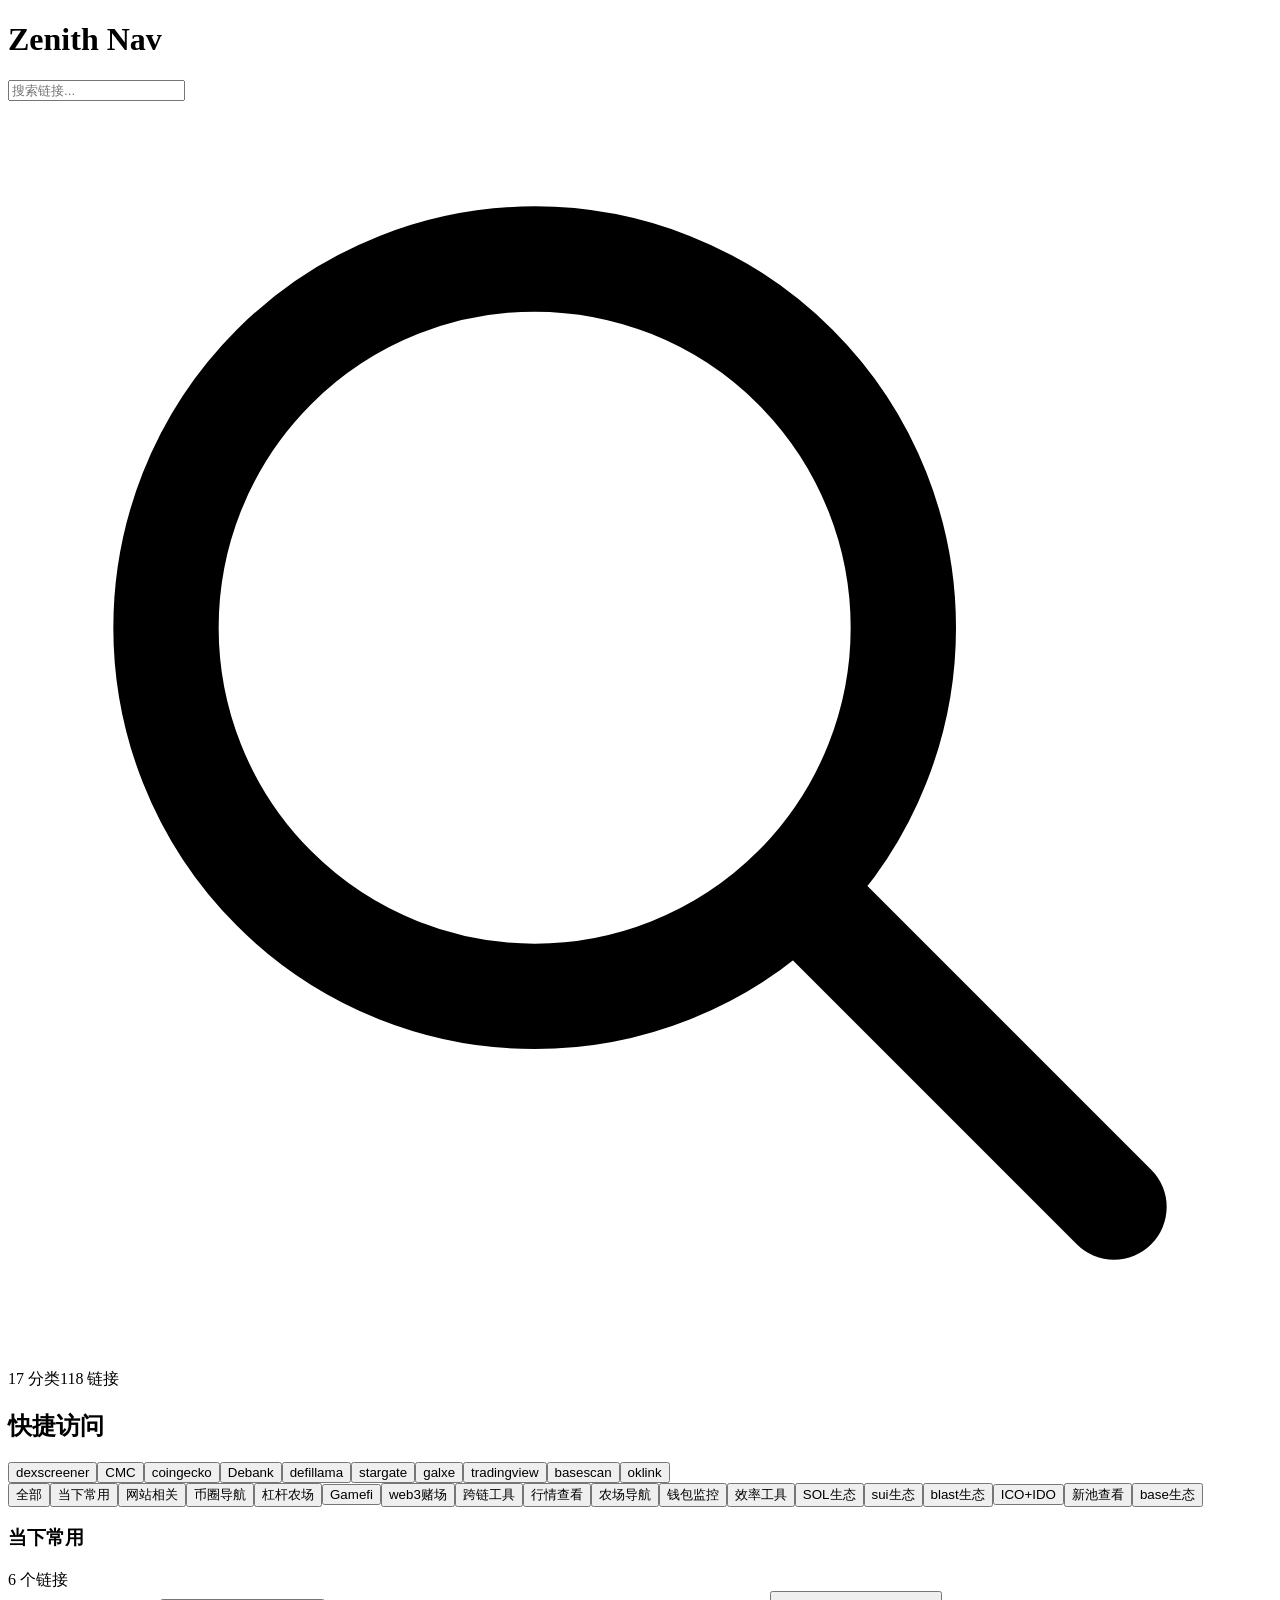
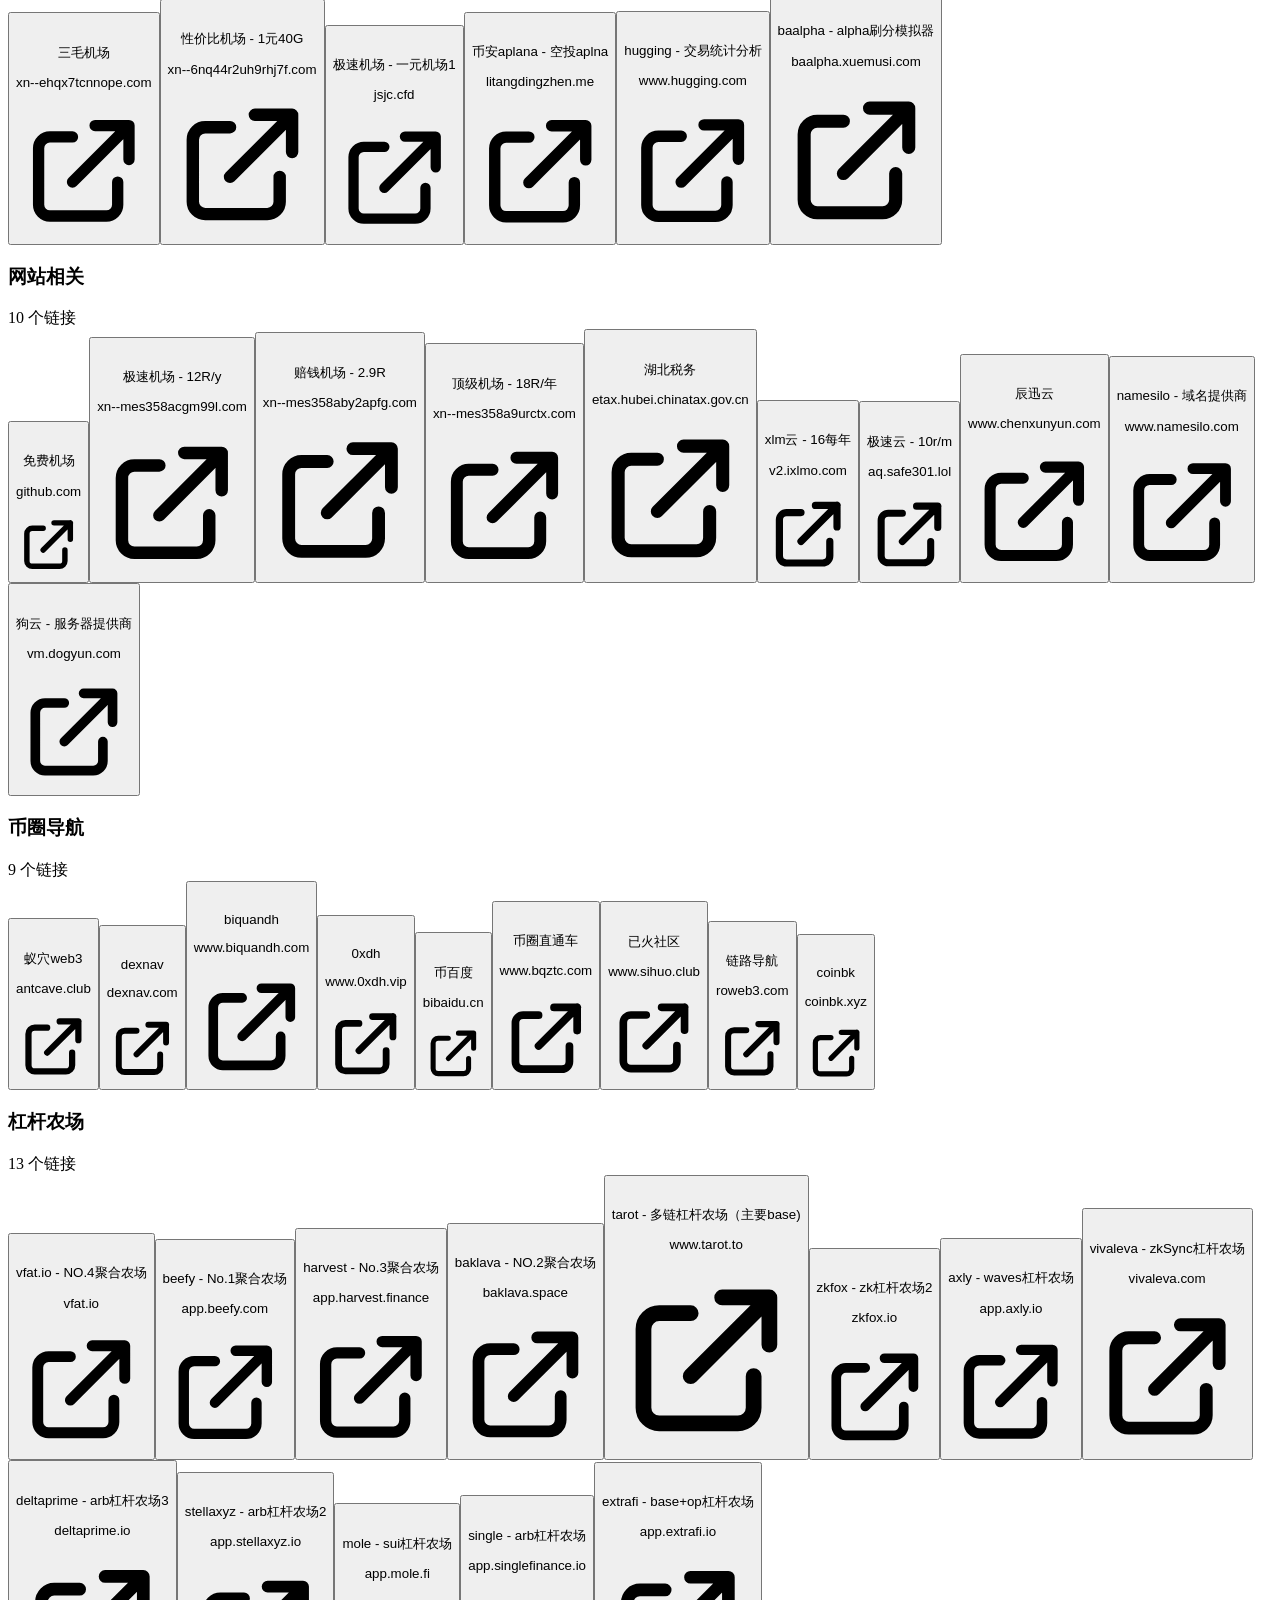
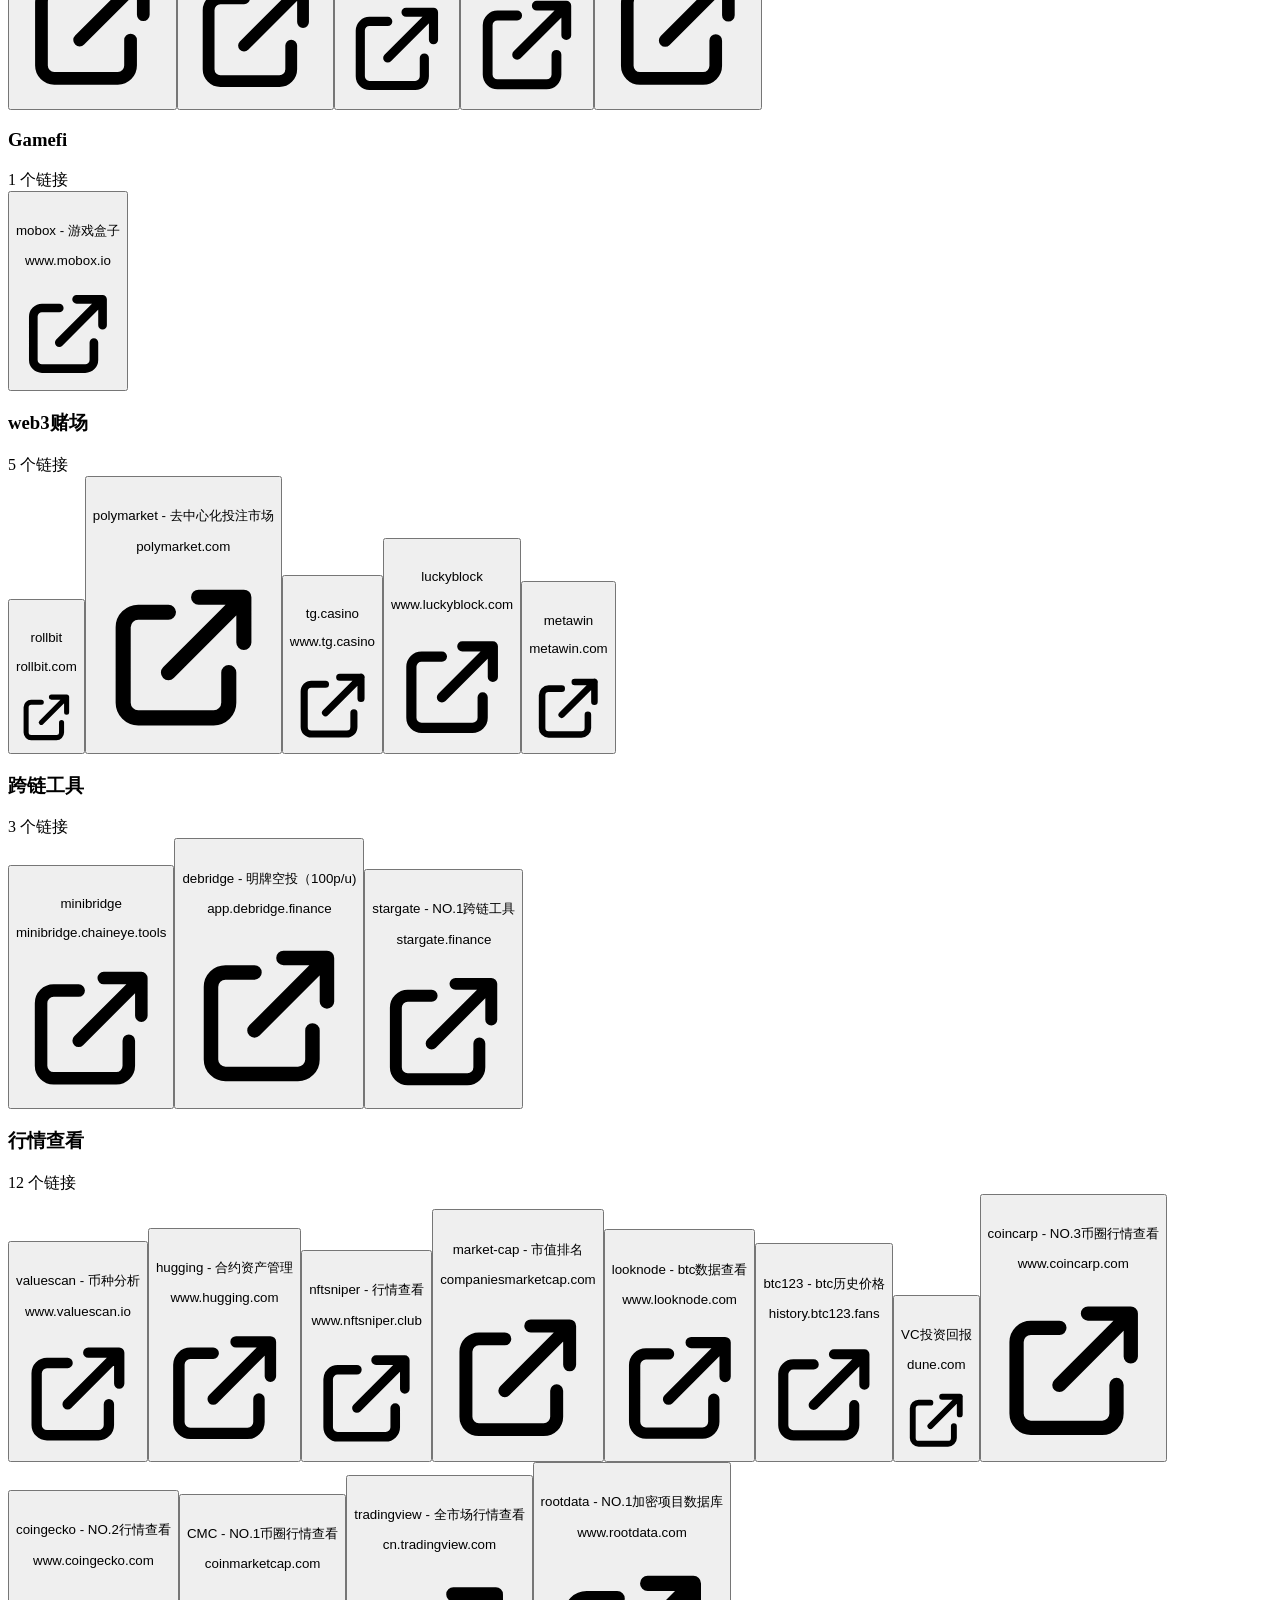
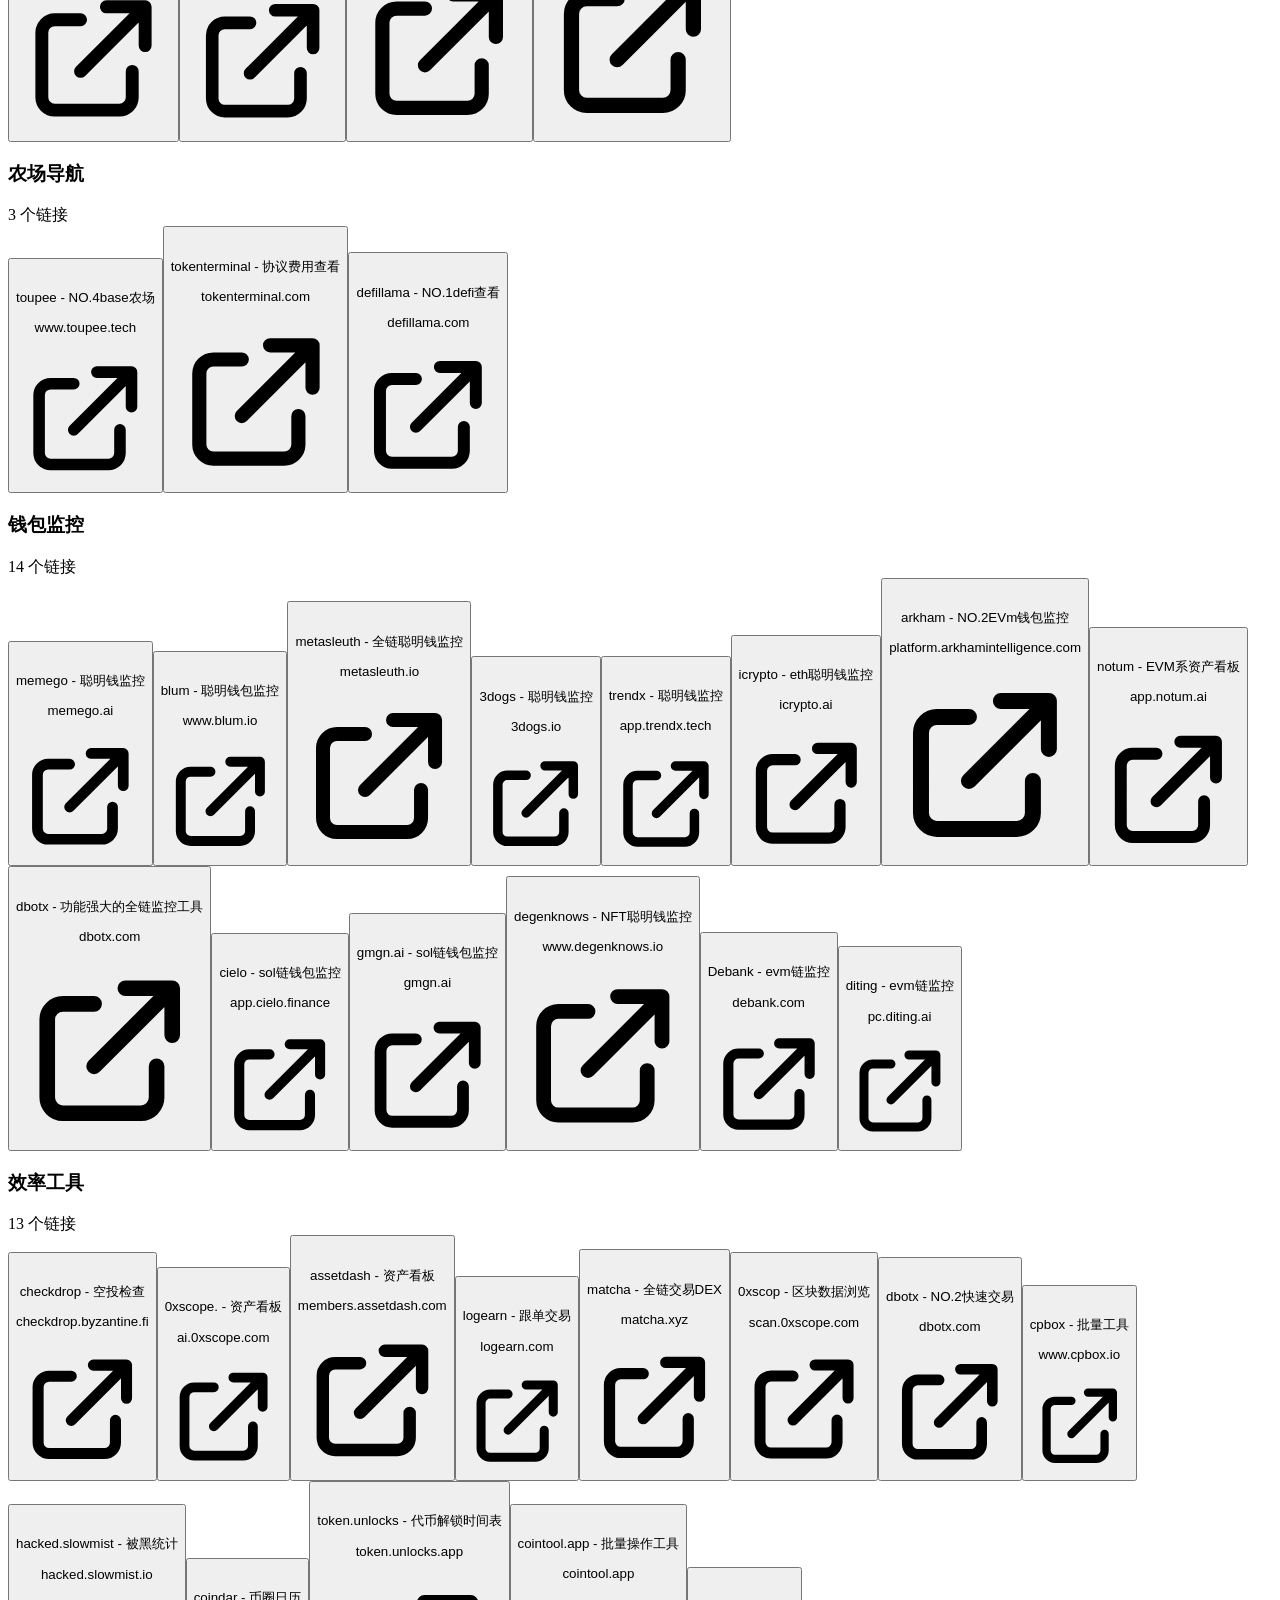
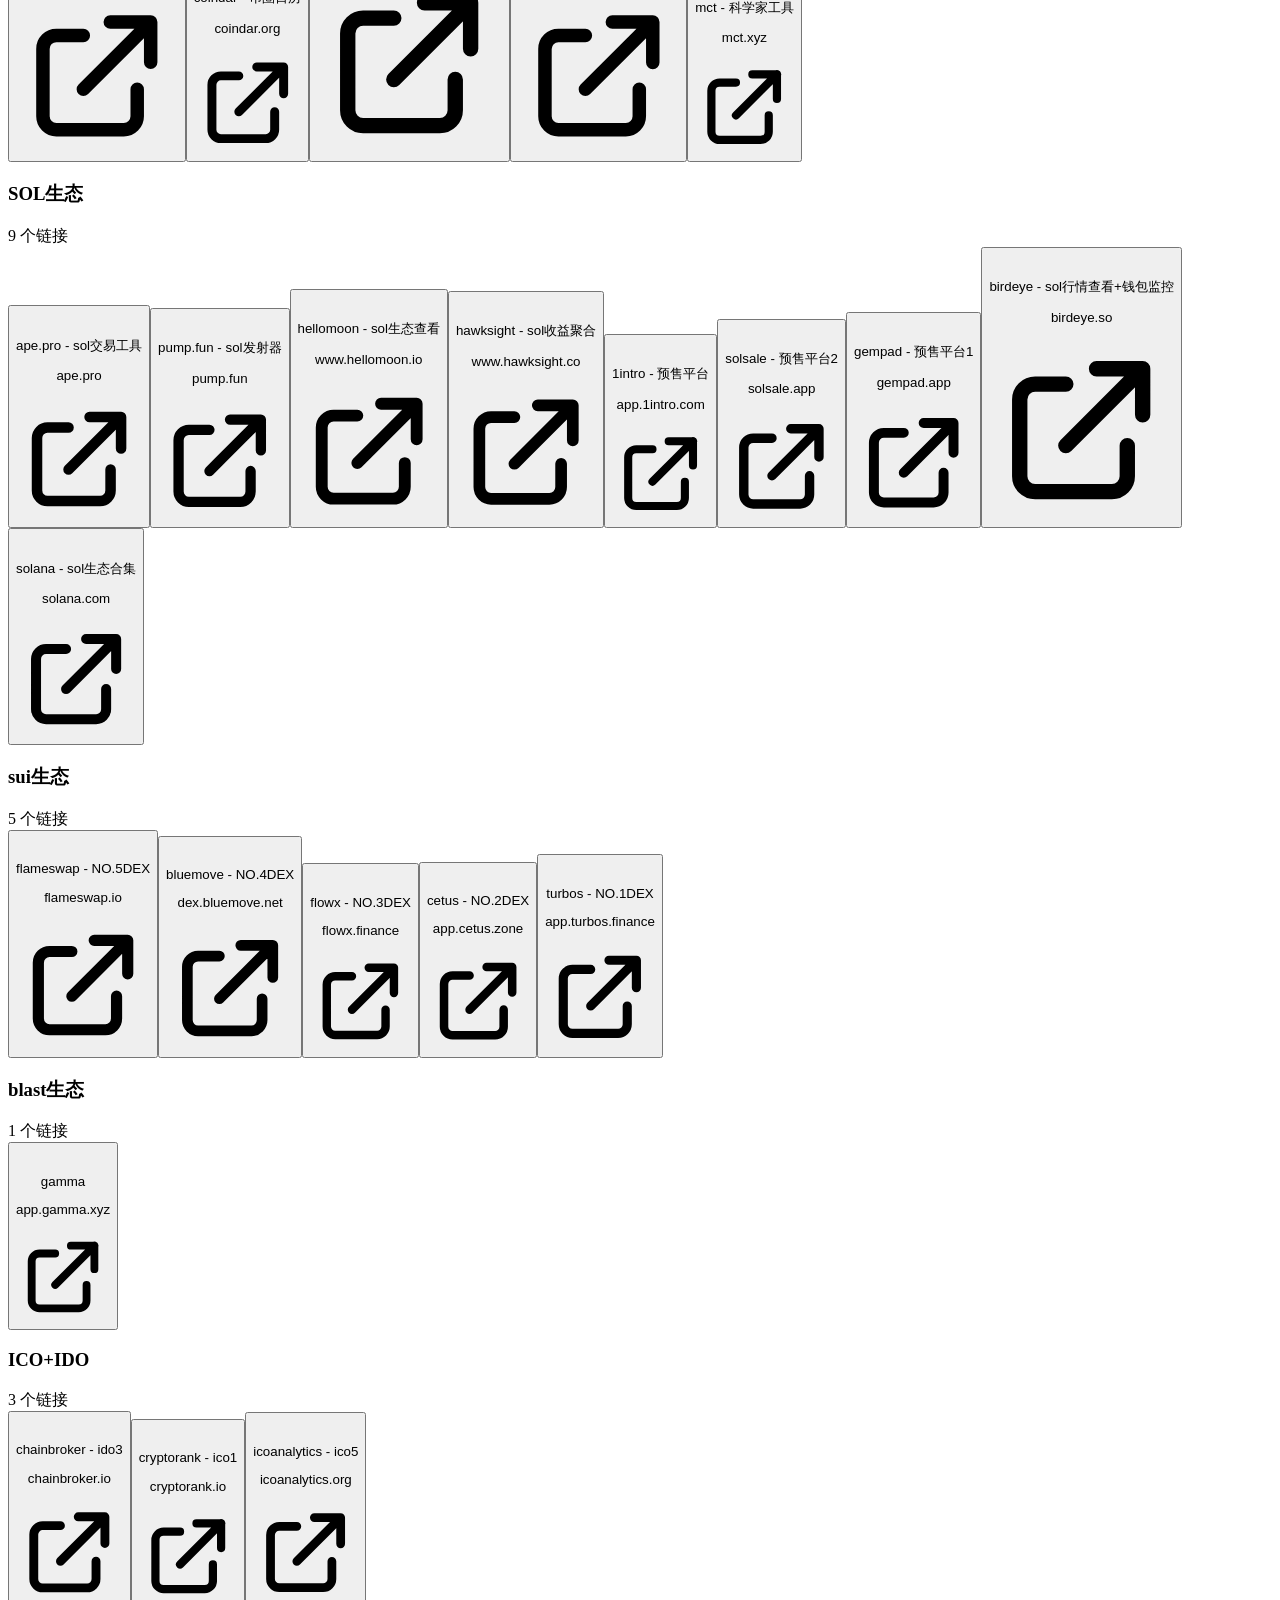
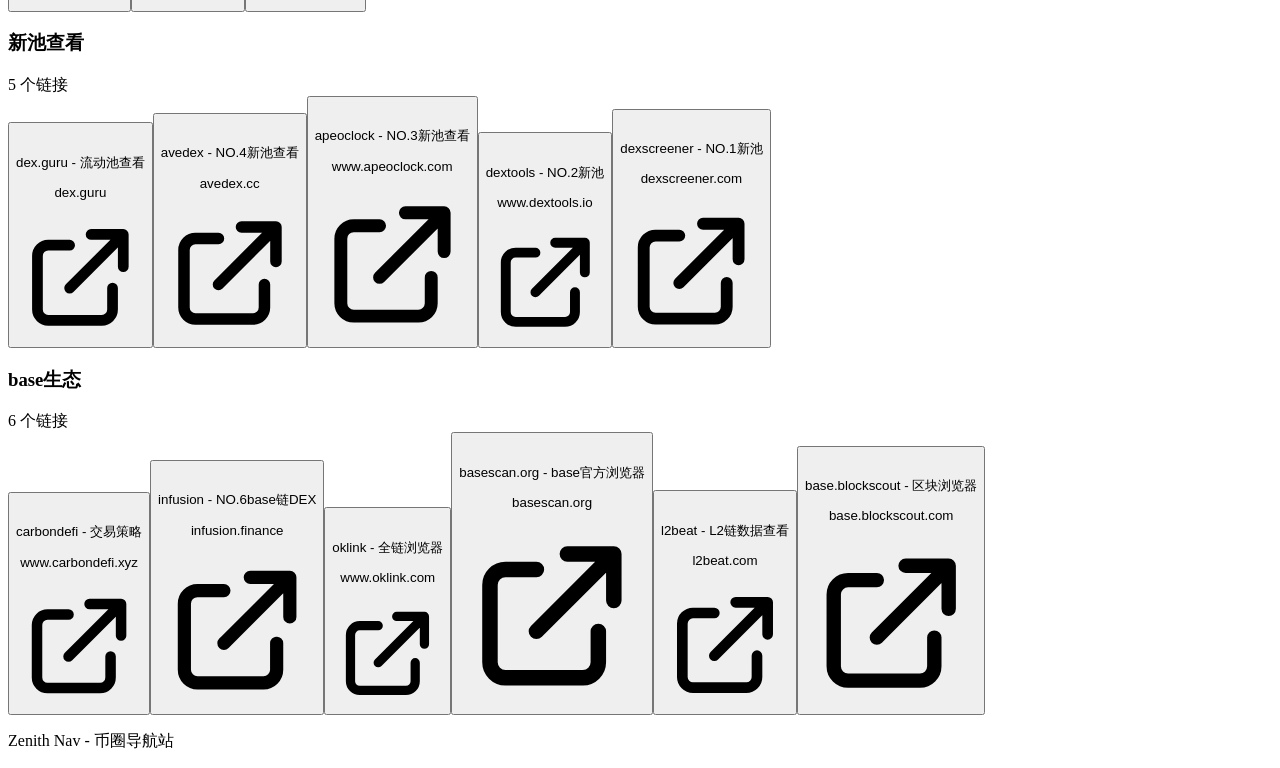
==== commit 49bb36f3: "chore: add Hermes Agent marker" ====
--- a/index.html
+++ b/index.html
@@ -1 +1,2 @@
-<!DOCTYPE html><html lang="en" class="geist_a71539c9-module__T19VSG__variable geist_mono_8d43a2aa-module__8Li5zG__variable h-full antialiased"><head><meta charSet="utf-8"/><meta name="viewport" content="width=device-width, initial-scale=1"/><link rel="preload" href="./_next/static/media/797e433ab948586e-s.p.0.q-h669a_dqa.woff2" as="font" crossorigin="" type="font/woff2"/><link rel="preload" href="./_next/static/media/caa3a2e1cccd8315-s.p.16t1db8_9y2o~.woff2" as="font" crossorigin="" type="font/woff2"/><link rel="preload" as="image" href="https://www.google.com/s2/favicons?domain=dexscreener.com&amp;sz=32"/><link rel="preload" as="image" href="https://www.google.com/s2/favicons?domain=coinmarketcap.com&amp;sz=32"/><link rel="preload" as="image" href="https://www.google.com/s2/favicons?domain=www.coingecko.com&amp;sz=32"/><link rel="preload" as="image" href="https://www.google.com/s2/favicons?domain=debank.com&amp;sz=32"/><link rel="preload" as="image" href="https://www.google.com/s2/favicons?domain=defillama.com&amp;sz=32"/><link rel="preload" as="image" href="https://www.google.com/s2/favicons?domain=stargate.finance&amp;sz=32"/><link rel="preload" as="image" href="https://www.google.com/s2/favicons?domain=app.galxe.com&amp;sz=32"/><link rel="preload" as="image" href="https://www.google.com/s2/favicons?domain=cn.tradingview.com&amp;sz=32"/><link rel="preload" as="image" href="https://www.google.com/s2/favicons?domain=basescan.org&amp;sz=32"/><link rel="preload" as="image" href="https://www.google.com/s2/favicons?domain=www.oklink.com&amp;sz=32"/><link rel="stylesheet" href="./_next/static/chunks/15ik.qw~ecgq..css" data-precedence="next"/><link rel="preload" as="script" fetchPriority="low" href="./_next/static/chunks/0ht900cau6_ur.js"/><script src="./_next/static/chunks/06~f4cvc3b8e~.js" async=""></script><script src="./_next/static/chunks/0n~dq4kpx9xxx.js" async=""></script><script src="./_next/static/chunks/turbopack-142bp~iwry3x0.js" async=""></script><script src="./_next/static/chunks/0dbhjjzl8qfwv.js" async=""></script><script src="./_next/static/chunks/13w6_m~svq171.js" async=""></script><link rel="preload" as="image" href="https://www.google.com/s2/favicons?domain=xn--ehqx7tcnnope.com&amp;sz=32"/><link rel="preload" as="image" href="https://www.google.com/s2/favicons?domain=xn--6nq44r2uh9rhj7f.com&amp;sz=32"/><link rel="preload" as="image" href="https://www.google.com/s2/favicons?domain=jsjc.cfd&amp;sz=32"/><link rel="preload" as="image" href="https://www.google.com/s2/favicons?domain=litangdingzhen.me&amp;sz=32"/><link rel="preload" as="image" href="https://www.google.com/s2/favicons?domain=www.hugging.com&amp;sz=32"/><link rel="preload" as="image" href="https://www.google.com/s2/favicons?domain=baalpha.xuemusi.com&amp;sz=32"/><link rel="preload" as="image" href="https://www.google.com/s2/favicons?domain=github.com&amp;sz=32"/><link rel="preload" as="image" href="https://www.google.com/s2/favicons?domain=xn--mes358acgm99l.com&amp;sz=32"/><link rel="preload" as="image" href="https://www.google.com/s2/favicons?domain=xn--mes358aby2apfg.com&amp;sz=32"/><link rel="preload" as="image" href="https://www.google.com/s2/favicons?domain=xn--mes358a9urctx.com&amp;sz=32"/><link rel="preload" as="image" href="https://www.google.com/s2/favicons?domain=etax.hubei.chinatax.gov.cn&amp;sz=32"/><link rel="preload" as="image" href="https://www.google.com/s2/favicons?domain=v2.ixlmo.com&amp;sz=32"/><link rel="preload" as="image" href="https://www.google.com/s2/favicons?domain=aq.safe301.lol&amp;sz=32"/><link rel="preload" as="image" href="https://www.google.com/s2/favicons?domain=www.chenxunyun.com&amp;sz=32"/><link rel="preload" as="image" href="https://www.google.com/s2/favicons?domain=www.namesilo.com&amp;sz=32"/><link rel="preload" as="image" href="https://www.google.com/s2/favicons?domain=vm.dogyun.com&amp;sz=32"/><link rel="preload" as="image" href="https://www.google.com/s2/favicons?domain=antcave.club&amp;sz=32"/><link rel="preload" as="image" href="https://www.google.com/s2/favicons?domain=dexnav.com&amp;sz=32"/><link rel="preload" as="image" href="https://www.google.com/s2/favicons?domain=www.biquandh.com&amp;sz=32"/><link rel="preload" as="image" href="https://www.google.com/s2/favicons?domain=www.0xdh.vip&amp;sz=32"/><link rel="preload" as="image" href="https://www.google.com/s2/favicons?domain=bibaidu.cn&amp;sz=32"/><link rel="preload" as="image" href="https://www.google.com/s2/favicons?domain=www.bqztc.com&amp;sz=32"/><link rel="preload" as="image" href="https://www.google.com/s2/favicons?domain=www.sihuo.club&amp;sz=32"/><link rel="preload" as="image" href="https://www.google.com/s2/favicons?domain=roweb3.com&amp;sz=32"/><link rel="preload" as="image" href="https://www.google.com/s2/favicons?domain=coinbk.xyz&amp;sz=32"/><link rel="preload" as="image" href="https://www.google.com/s2/favicons?domain=vfat.io&amp;sz=32"/><link rel="preload" as="image" href="https://www.google.com/s2/favicons?domain=app.beefy.com&amp;sz=32"/><link rel="preload" as="image" href="https://www.google.com/s2/favicons?domain=app.harvest.finance&amp;sz=32"/><link rel="preload" as="image" href="https://www.google.com/s2/favicons?domain=baklava.space&amp;sz=32"/><link rel="preload" as="image" href="https://www.google.com/s2/favicons?domain=www.tarot.to&amp;sz=32"/><link rel="preload" as="image" href="https://www.google.com/s2/favicons?domain=zkfox.io&amp;sz=32"/><link rel="preload" as="image" href="https://www.google.com/s2/favicons?domain=app.axly.io&amp;sz=32"/><link rel="preload" as="image" href="https://www.google.com/s2/favicons?domain=vivaleva.com&amp;sz=32"/><link rel="preload" as="image" href="https://www.google.com/s2/favicons?domain=deltaprime.io&amp;sz=32"/><link rel="preload" as="image" href="https://www.google.com/s2/favicons?domain=app.stellaxyz.io&amp;sz=32"/><link rel="preload" as="image" href="https://www.google.com/s2/favicons?domain=app.mole.fi&amp;sz=32"/><link rel="preload" as="image" href="https://www.google.com/s2/favicons?domain=app.singlefinance.io&amp;sz=32"/><link rel="preload" as="image" href="https://www.google.com/s2/favicons?domain=app.extrafi.io&amp;sz=32"/><link rel="preload" as="image" href="https://www.google.com/s2/favicons?domain=www.mobox.io&amp;sz=32"/><link rel="preload" as="image" href="https://www.google.com/s2/favicons?domain=rollbit.com&amp;sz=32"/><link rel="preload" as="image" href="https://www.google.com/s2/favicons?domain=polymarket.com&amp;sz=32"/><link rel="preload" as="image" href="https://www.google.com/s2/favicons?domain=www.tg.casino&amp;sz=32"/><link rel="preload" as="image" href="https://www.google.com/s2/favicons?domain=www.luckyblock.com&amp;sz=32"/><link rel="preload" as="image" href="https://www.google.com/s2/favicons?domain=metawin.com&amp;sz=32"/><link rel="preload" as="image" href="https://www.google.com/s2/favicons?domain=minibridge.chaineye.tools&amp;sz=32"/><link rel="preload" as="image" href="https://www.google.com/s2/favicons?domain=app.debridge.finance&amp;sz=32"/><link rel="preload" as="image" href="https://www.google.com/s2/favicons?domain=www.valuescan.io&amp;sz=32"/><link rel="preload" as="image" href="https://www.google.com/s2/favicons?domain=www.nftsniper.club&amp;sz=32"/><link rel="preload" as="image" href="https://www.google.com/s2/favicons?domain=companiesmarketcap.com&amp;sz=32"/><link rel="preload" as="image" href="https://www.google.com/s2/favicons?domain=www.looknode.com&amp;sz=32"/><link rel="preload" as="image" href="https://www.google.com/s2/favicons?domain=history.btc123.fans&amp;sz=32"/><link rel="preload" as="image" href="https://www.google.com/s2/favicons?domain=dune.com&amp;sz=32"/><link rel="preload" as="image" href="https://www.google.com/s2/favicons?domain=www.coincarp.com&amp;sz=32"/><link rel="preload" as="image" href="https://www.google.com/s2/favicons?domain=www.rootdata.com&amp;sz=32"/><link rel="preload" as="image" href="https://www.google.com/s2/favicons?domain=www.toupee.tech&amp;sz=32"/><link rel="preload" as="image" href="https://www.google.com/s2/favicons?domain=tokenterminal.com&amp;sz=32"/><link rel="preload" as="image" href="https://www.google.com/s2/favicons?domain=memego.ai&amp;sz=32"/><link rel="preload" as="image" href="https://www.google.com/s2/favicons?domain=www.blum.io&amp;sz=32"/><link rel="preload" as="image" href="https://www.google.com/s2/favicons?domain=metasleuth.io&amp;sz=32"/><link rel="preload" as="image" href="https://www.google.com/s2/favicons?domain=3dogs.io&amp;sz=32"/><link rel="preload" as="image" href="https://www.google.com/s2/favicons?domain=app.trendx.tech&amp;sz=32"/><link rel="preload" as="image" href="https://www.google.com/s2/favicons?domain=icrypto.ai&amp;sz=32"/><link rel="preload" as="image" href="https://www.google.com/s2/favicons?domain=platform.arkhamintelligence.com&amp;sz=32"/><link rel="preload" as="image" href="https://www.google.com/s2/favicons?domain=app.notum.ai&amp;sz=32"/><link rel="preload" as="image" href="https://www.google.com/s2/favicons?domain=dbotx.com&amp;sz=32"/><link rel="preload" as="image" href="https://www.google.com/s2/favicons?domain=app.cielo.finance&amp;sz=32"/><link rel="preload" as="image" href="https://www.google.com/s2/favicons?domain=gmgn.ai&amp;sz=32"/><link rel="preload" as="image" href="https://www.google.com/s2/favicons?domain=www.degenknows.io&amp;sz=32"/><link rel="preload" as="image" href="https://www.google.com/s2/favicons?domain=pc.diting.ai&amp;sz=32"/><link rel="preload" as="image" href="https://www.google.com/s2/favicons?domain=checkdrop.byzantine.fi&amp;sz=32"/><link rel="preload" as="image" href="https://www.google.com/s2/favicons?domain=ai.0xscope.com&amp;sz=32"/><link rel="preload" as="image" href="https://www.google.com/s2/favicons?domain=members.assetdash.com&amp;sz=32"/><link rel="preload" as="image" href="https://www.google.com/s2/favicons?domain=logearn.com&amp;sz=32"/><link rel="preload" as="image" href="https://www.google.com/s2/favicons?domain=matcha.xyz&amp;sz=32"/><link rel="preload" as="image" href="https://www.google.com/s2/favicons?domain=scan.0xscope.com&amp;sz=32"/><link rel="preload" as="image" href="https://www.google.com/s2/favicons?domain=www.cpbox.io&amp;sz=32"/><link rel="preload" as="image" href="https://www.google.com/s2/favicons?domain=hacked.slowmist.io&amp;sz=32"/><link rel="preload" as="image" href="https://www.google.com/s2/favicons?domain=coindar.org&amp;sz=32"/><link rel="preload" as="image" href="https://www.google.com/s2/favicons?domain=token.unlocks.app&amp;sz=32"/><link rel="preload" as="image" href="https://www.google.com/s2/favicons?domain=cointool.app&amp;sz=32"/><link rel="preload" as="image" href="https://www.google.com/s2/favicons?domain=mct.xyz&amp;sz=32"/><link rel="preload" as="image" href="https://www.google.com/s2/favicons?domain=ape.pro&amp;sz=32"/><link rel="preload" as="image" href="https://www.google.com/s2/favicons?domain=pump.fun&amp;sz=32"/><link rel="preload" as="image" href="https://www.google.com/s2/favicons?domain=www.hellomoon.io&amp;sz=32"/><link rel="preload" as="image" href="https://www.google.com/s2/favicons?domain=www.hawksight.co&amp;sz=32"/><link rel="preload" as="image" href="https://www.google.com/s2/favicons?domain=app.1intro.com&amp;sz=32"/><link rel="preload" as="image" href="https://www.google.com/s2/favicons?domain=solsale.app&amp;sz=32"/><link rel="preload" as="image" href="https://www.google.com/s2/favicons?domain=gempad.app&amp;sz=32"/><link rel="preload" as="image" href="https://www.google.com/s2/favicons?domain=birdeye.so&amp;sz=32"/><link rel="preload" as="image" href="https://www.google.com/s2/favicons?domain=solana.com&amp;sz=32"/><link rel="preload" as="image" href="https://www.google.com/s2/favicons?domain=flameswap.io&amp;sz=32"/><link rel="preload" as="image" href="https://www.google.com/s2/favicons?domain=dex.bluemove.net&amp;sz=32"/><link rel="preload" as="image" href="https://www.google.com/s2/favicons?domain=flowx.finance&amp;sz=32"/><link rel="preload" as="image" href="https://www.google.com/s2/favicons?domain=app.cetus.zone&amp;sz=32"/><link rel="preload" as="image" href="https://www.google.com/s2/favicons?domain=app.turbos.finance&amp;sz=32"/><link rel="preload" as="image" href="https://www.google.com/s2/favicons?domain=app.gamma.xyz&amp;sz=32"/><link rel="preload" as="image" href="https://www.google.com/s2/favicons?domain=chainbroker.io&amp;sz=32"/><link rel="preload" as="image" href="https://www.google.com/s2/favicons?domain=cryptorank.io&amp;sz=32"/><link rel="preload" as="image" href="https://www.google.com/s2/favicons?domain=icoanalytics.org&amp;sz=32"/><link rel="preload" as="image" href="https://www.google.com/s2/favicons?domain=dex.guru&amp;sz=32"/><link rel="preload" as="image" href="https://www.google.com/s2/favicons?domain=avedex.cc&amp;sz=32"/><link rel="preload" as="image" href="https://www.google.com/s2/favicons?domain=www.apeoclock.com&amp;sz=32"/><link rel="preload" as="image" href="https://www.google.com/s2/favicons?domain=www.dextools.io&amp;sz=32"/><link rel="preload" as="image" href="https://www.google.com/s2/favicons?domain=www.carbondefi.xyz&amp;sz=32"/><link rel="preload" as="image" href="https://www.google.com/s2/favicons?domain=infusion.finance&amp;sz=32"/><link rel="preload" as="image" href="https://www.google.com/s2/favicons?domain=l2beat.com&amp;sz=32"/><link rel="preload" as="image" href="https://www.google.com/s2/favicons?domain=base.blockscout.com&amp;sz=32"/><meta name="next-size-adjust" content=""/><title>Create Next App</title><meta name="description" content="Generated by create next app"/><link rel="icon" href="/favicon.ico?favicon.0x3dzn~oxb6tn.ico" sizes="256x256" type="image/x-icon"/><script src="./_next/static/chunks/03~yq9q893hmn.js" noModule=""></script></head><body class="min-h-full flex flex-col"><div hidden=""><!--$--><!--/$--></div><div class="min-h-screen bg-[#0f0f0f] text-white"><header class="sticky top-0 z-50 bg-[#0f0f0f]/80 backdrop-blur-md border-b border-[#2a2a2a]"><div class="max-w-7xl mx-auto px-4 sm:px-6 lg:px-8 py-4"><div class="flex items-center justify-between gap-4"><h1 class="text-xl font-bold bg-gradient-to-r from-blue-400 to-purple-500 bg-clip-text text-transparent">Zenith Nav</h1><div class="flex-1 max-w-xl"><div class="relative"><input type="text" placeholder="搜索链接..." class="w-full px-4 py-2 pl-10 bg-[#1a1a1a] border border-[#2a2a2a] rounded-lg text-sm focus:outline-none focus:border-blue-500 transition-colors" value=""/><svg class="absolute left-3 top-1/2 -translate-y-1/2 w-4 h-4 text-gray-500" fill="none" stroke="currentColor" viewBox="0 0 24 24"><path stroke-linecap="round" stroke-linejoin="round" stroke-width="2" d="M21 21l-6-6m2-5a7 7 0 11-14 0 7 7 0 0114 0z"></path></svg></div></div><div class="hidden sm:flex items-center gap-4 text-sm text-gray-400"><span>17<!-- --> 分类</span><span>118<!-- --> 链接</span></div></div></div></header><section class="border-b border-[#2a2a2a] bg-[#1a1a1a]/50"><div class="max-w-7xl mx-auto px-4 sm:px-6 lg:px-8 py-6"><h2 class="text-sm font-medium text-gray-400 mb-4">快捷访问</h2><div class="flex flex-wrap gap-3"><button class="flex items-center gap-2 px-4 py-2 bg-[#1f1f1f] hover:bg-[#2a2a2a] border border-[#2a2a2a] rounded-lg transition-all hover:scale-105"><img src="https://www.google.com/s2/favicons?domain=dexscreener.com&amp;sz=32" alt="" class="w-5 h-5 rounded"/><span class="text-sm font-medium">dexscreener</span></button><button class="flex items-center gap-2 px-4 py-2 bg-[#1f1f1f] hover:bg-[#2a2a2a] border border-[#2a2a2a] rounded-lg transition-all hover:scale-105"><img src="https://www.google.com/s2/favicons?domain=coinmarketcap.com&amp;sz=32" alt="" class="w-5 h-5 rounded"/><span class="text-sm font-medium">CMC</span></button><button class="flex items-center gap-2 px-4 py-2 bg-[#1f1f1f] hover:bg-[#2a2a2a] border border-[#2a2a2a] rounded-lg transition-all hover:scale-105"><img src="https://www.google.com/s2/favicons?domain=www.coingecko.com&amp;sz=32" alt="" class="w-5 h-5 rounded"/><span class="text-sm font-medium">coingecko</span></button><button class="flex items-center gap-2 px-4 py-2 bg-[#1f1f1f] hover:bg-[#2a2a2a] border border-[#2a2a2a] rounded-lg transition-all hover:scale-105"><img src="https://www.google.com/s2/favicons?domain=debank.com&amp;sz=32" alt="" class="w-5 h-5 rounded"/><span class="text-sm font-medium">Debank</span></button><button class="flex items-center gap-2 px-4 py-2 bg-[#1f1f1f] hover:bg-[#2a2a2a] border border-[#2a2a2a] rounded-lg transition-all hover:scale-105"><img src="https://www.google.com/s2/favicons?domain=defillama.com&amp;sz=32" alt="" class="w-5 h-5 rounded"/><span class="text-sm font-medium">defillama</span></button><button class="flex items-center gap-2 px-4 py-2 bg-[#1f1f1f] hover:bg-[#2a2a2a] border border-[#2a2a2a] rounded-lg transition-all hover:scale-105"><img src="https://www.google.com/s2/favicons?domain=stargate.finance&amp;sz=32" alt="" class="w-5 h-5 rounded"/><span class="text-sm font-medium">stargate</span></button><button class="flex items-center gap-2 px-4 py-2 bg-[#1f1f1f] hover:bg-[#2a2a2a] border border-[#2a2a2a] rounded-lg transition-all hover:scale-105"><img src="https://www.google.com/s2/favicons?domain=app.galxe.com&amp;sz=32" alt="" class="w-5 h-5 rounded"/><span class="text-sm font-medium">galxe</span></button><button class="flex items-center gap-2 px-4 py-2 bg-[#1f1f1f] hover:bg-[#2a2a2a] border border-[#2a2a2a] rounded-lg transition-all hover:scale-105"><img src="https://www.google.com/s2/favicons?domain=cn.tradingview.com&amp;sz=32" alt="" class="w-5 h-5 rounded"/><span class="text-sm font-medium">tradingview</span></button><button class="flex items-center gap-2 px-4 py-2 bg-[#1f1f1f] hover:bg-[#2a2a2a] border border-[#2a2a2a] rounded-lg transition-all hover:scale-105"><img src="https://www.google.com/s2/favicons?domain=basescan.org&amp;sz=32" alt="" class="w-5 h-5 rounded"/><span class="text-sm font-medium">basescan</span></button><button class="flex items-center gap-2 px-4 py-2 bg-[#1f1f1f] hover:bg-[#2a2a2a] border border-[#2a2a2a] rounded-lg transition-all hover:scale-105"><img src="https://www.google.com/s2/favicons?domain=www.oklink.com&amp;sz=32" alt="" class="w-5 h-5 rounded"/><span class="text-sm font-medium">oklink</span></button></div></div></section><section class="border-b border-[#2a2a2a]"><div class="max-w-7xl mx-auto px-4 sm:px-6 lg:px-8 py-4"><div class="flex flex-wrap gap-2"><button class="px-3 py-1.5 text-sm rounded-full transition-colors bg-blue-500 text-white">全部</button><button class="px-3 py-1.5 text-sm rounded-full transition-colors bg-[#1f1f1f] text-gray-400 hover:bg-[#2a2a2a]">当下常用</button><button class="px-3 py-1.5 text-sm rounded-full transition-colors bg-[#1f1f1f] text-gray-400 hover:bg-[#2a2a2a]">网站相关</button><button class="px-3 py-1.5 text-sm rounded-full transition-colors bg-[#1f1f1f] text-gray-400 hover:bg-[#2a2a2a]">币圈导航</button><button class="px-3 py-1.5 text-sm rounded-full transition-colors bg-[#1f1f1f] text-gray-400 hover:bg-[#2a2a2a]">杠杆农场</button><button class="px-3 py-1.5 text-sm rounded-full transition-colors bg-[#1f1f1f] text-gray-400 hover:bg-[#2a2a2a]">Gamefi</button><button class="px-3 py-1.5 text-sm rounded-full transition-colors bg-[#1f1f1f] text-gray-400 hover:bg-[#2a2a2a]">web3赌场</button><button class="px-3 py-1.5 text-sm rounded-full transition-colors bg-[#1f1f1f] text-gray-400 hover:bg-[#2a2a2a]">跨链工具</button><button class="px-3 py-1.5 text-sm rounded-full transition-colors bg-[#1f1f1f] text-gray-400 hover:bg-[#2a2a2a]">行情查看</button><button class="px-3 py-1.5 text-sm rounded-full transition-colors bg-[#1f1f1f] text-gray-400 hover:bg-[#2a2a2a]">农场导航</button><button class="px-3 py-1.5 text-sm rounded-full transition-colors bg-[#1f1f1f] text-gray-400 hover:bg-[#2a2a2a]">钱包监控</button><button class="px-3 py-1.5 text-sm rounded-full transition-colors bg-[#1f1f1f] text-gray-400 hover:bg-[#2a2a2a]">效率工具</button><button class="px-3 py-1.5 text-sm rounded-full transition-colors bg-[#1f1f1f] text-gray-400 hover:bg-[#2a2a2a]">SOL生态</button><button class="px-3 py-1.5 text-sm rounded-full transition-colors bg-[#1f1f1f] text-gray-400 hover:bg-[#2a2a2a]">sui生态</button><button class="px-3 py-1.5 text-sm rounded-full transition-colors bg-[#1f1f1f] text-gray-400 hover:bg-[#2a2a2a]">blast生态</button><button class="px-3 py-1.5 text-sm rounded-full transition-colors bg-[#1f1f1f] text-gray-400 hover:bg-[#2a2a2a]">ICO+IDO</button><button class="px-3 py-1.5 text-sm rounded-full transition-colors bg-[#1f1f1f] text-gray-400 hover:bg-[#2a2a2a]">新池查看</button><button class="px-3 py-1.5 text-sm rounded-full transition-colors bg-[#1f1f1f] text-gray-400 hover:bg-[#2a2a2a]">base生态</button></div></div></section><main class="max-w-7xl mx-auto px-4 sm:px-6 lg:px-8 py-8"><div class="grid grid-cols-1 md:grid-cols-2 lg:grid-cols-3 xl:grid-cols-4 gap-6"><div class="bg-[#1a1a1a] border border-[#2a2a2a] rounded-xl overflow-hidden hover:border-[#3a3a3a] transition-colors"><div class="px-4 py-3 border-b border-[#2a2a2a] bg-[#1f1f1f]"><h3 class="font-semibold text-sm">当下常用</h3><span class="text-xs text-gray-500">6<!-- --> 个链接</span></div><div class="p-2"><button class="w-full flex items-center gap-3 px-3 py-2.5 rounded-lg hover:bg-[#2a2a2a] transition-colors text-left group"><img src="https://www.google.com/s2/favicons?domain=xn--ehqx7tcnnope.com&amp;sz=32" alt="" class="w-6 h-6 rounded flex-shrink-0"/><div class="flex-1 min-w-0"><p class="text-sm font-medium text-gray-200 group-hover:text-white truncate">三毛机场</p><p class="text-xs text-gray-500 truncate">xn--ehqx7tcnnope.com</p></div><svg class="w-4 h-4 text-gray-600 opacity-0 group-hover:opacity-100 transition-opacity flex-shrink-0" fill="none" stroke="currentColor" viewBox="0 0 24 24"><path stroke-linecap="round" stroke-linejoin="round" stroke-width="2" d="M10 6H6a2 2 0 00-2 2v10a2 2 0 002 2h10a2 2 0 002-2v-4M14 4h6m0 0v6m0-6L10 14"></path></svg></button><button class="w-full flex items-center gap-3 px-3 py-2.5 rounded-lg hover:bg-[#2a2a2a] transition-colors text-left group"><img src="https://www.google.com/s2/favicons?domain=xn--6nq44r2uh9rhj7f.com&amp;sz=32" alt="" class="w-6 h-6 rounded flex-shrink-0"/><div class="flex-1 min-w-0"><p class="text-sm font-medium text-gray-200 group-hover:text-white truncate">性价比机场 - 1元40G</p><p class="text-xs text-gray-500 truncate">xn--6nq44r2uh9rhj7f.com</p></div><svg class="w-4 h-4 text-gray-600 opacity-0 group-hover:opacity-100 transition-opacity flex-shrink-0" fill="none" stroke="currentColor" viewBox="0 0 24 24"><path stroke-linecap="round" stroke-linejoin="round" stroke-width="2" d="M10 6H6a2 2 0 00-2 2v10a2 2 0 002 2h10a2 2 0 002-2v-4M14 4h6m0 0v6m0-6L10 14"></path></svg></button><button class="w-full flex items-center gap-3 px-3 py-2.5 rounded-lg hover:bg-[#2a2a2a] transition-colors text-left group"><img src="https://www.google.com/s2/favicons?domain=jsjc.cfd&amp;sz=32" alt="" class="w-6 h-6 rounded flex-shrink-0"/><div class="flex-1 min-w-0"><p class="text-sm font-medium text-gray-200 group-hover:text-white truncate">极速机场 - 一元机场1</p><p class="text-xs text-gray-500 truncate">jsjc.cfd</p></div><svg class="w-4 h-4 text-gray-600 opacity-0 group-hover:opacity-100 transition-opacity flex-shrink-0" fill="none" stroke="currentColor" viewBox="0 0 24 24"><path stroke-linecap="round" stroke-linejoin="round" stroke-width="2" d="M10 6H6a2 2 0 00-2 2v10a2 2 0 002 2h10a2 2 0 002-2v-4M14 4h6m0 0v6m0-6L10 14"></path></svg></button><button class="w-full flex items-center gap-3 px-3 py-2.5 rounded-lg hover:bg-[#2a2a2a] transition-colors text-left group"><img src="https://www.google.com/s2/favicons?domain=litangdingzhen.me&amp;sz=32" alt="" class="w-6 h-6 rounded flex-shrink-0"/><div class="flex-1 min-w-0"><p class="text-sm font-medium text-gray-200 group-hover:text-white truncate">币安aplana - 空投aplna</p><p class="text-xs text-gray-500 truncate">litangdingzhen.me</p></div><svg class="w-4 h-4 text-gray-600 opacity-0 group-hover:opacity-100 transition-opacity flex-shrink-0" fill="none" stroke="currentColor" viewBox="0 0 24 24"><path stroke-linecap="round" stroke-linejoin="round" stroke-width="2" d="M10 6H6a2 2 0 00-2 2v10a2 2 0 002 2h10a2 2 0 002-2v-4M14 4h6m0 0v6m0-6L10 14"></path></svg></button><button class="w-full flex items-center gap-3 px-3 py-2.5 rounded-lg hover:bg-[#2a2a2a] transition-colors text-left group"><img src="https://www.google.com/s2/favicons?domain=www.hugging.com&amp;sz=32" alt="" class="w-6 h-6 rounded flex-shrink-0"/><div class="flex-1 min-w-0"><p class="text-sm font-medium text-gray-200 group-hover:text-white truncate">hugging - 交易统计分析</p><p class="text-xs text-gray-500 truncate">www.hugging.com</p></div><svg class="w-4 h-4 text-gray-600 opacity-0 group-hover:opacity-100 transition-opacity flex-shrink-0" fill="none" stroke="currentColor" viewBox="0 0 24 24"><path stroke-linecap="round" stroke-linejoin="round" stroke-width="2" d="M10 6H6a2 2 0 00-2 2v10a2 2 0 002 2h10a2 2 0 002-2v-4M14 4h6m0 0v6m0-6L10 14"></path></svg></button><button class="w-full flex items-center gap-3 px-3 py-2.5 rounded-lg hover:bg-[#2a2a2a] transition-colors text-left group"><img src="https://www.google.com/s2/favicons?domain=baalpha.xuemusi.com&amp;sz=32" alt="" class="w-6 h-6 rounded flex-shrink-0"/><div class="flex-1 min-w-0"><p class="text-sm font-medium text-gray-200 group-hover:text-white truncate">baalpha - alpha刷分模拟器</p><p class="text-xs text-gray-500 truncate">baalpha.xuemusi.com</p></div><svg class="w-4 h-4 text-gray-600 opacity-0 group-hover:opacity-100 transition-opacity flex-shrink-0" fill="none" stroke="currentColor" viewBox="0 0 24 24"><path stroke-linecap="round" stroke-linejoin="round" stroke-width="2" d="M10 6H6a2 2 0 00-2 2v10a2 2 0 002 2h10a2 2 0 002-2v-4M14 4h6m0 0v6m0-6L10 14"></path></svg></button></div></div><div class="bg-[#1a1a1a] border border-[#2a2a2a] rounded-xl overflow-hidden hover:border-[#3a3a3a] transition-colors"><div class="px-4 py-3 border-b border-[#2a2a2a] bg-[#1f1f1f]"><h3 class="font-semibold text-sm">网站相关</h3><span class="text-xs text-gray-500">10<!-- --> 个链接</span></div><div class="p-2"><button class="w-full flex items-center gap-3 px-3 py-2.5 rounded-lg hover:bg-[#2a2a2a] transition-colors text-left group"><img src="https://www.google.com/s2/favicons?domain=github.com&amp;sz=32" alt="" class="w-6 h-6 rounded flex-shrink-0"/><div class="flex-1 min-w-0"><p class="text-sm font-medium text-gray-200 group-hover:text-white truncate">免费机场</p><p class="text-xs text-gray-500 truncate">github.com</p></div><svg class="w-4 h-4 text-gray-600 opacity-0 group-hover:opacity-100 transition-opacity flex-shrink-0" fill="none" stroke="currentColor" viewBox="0 0 24 24"><path stroke-linecap="round" stroke-linejoin="round" stroke-width="2" d="M10 6H6a2 2 0 00-2 2v10a2 2 0 002 2h10a2 2 0 002-2v-4M14 4h6m0 0v6m0-6L10 14"></path></svg></button><button class="w-full flex items-center gap-3 px-3 py-2.5 rounded-lg hover:bg-[#2a2a2a] transition-colors text-left group"><img src="https://www.google.com/s2/favicons?domain=xn--mes358acgm99l.com&amp;sz=32" alt="" class="w-6 h-6 rounded flex-shrink-0"/><div class="flex-1 min-w-0"><p class="text-sm font-medium text-gray-200 group-hover:text-white truncate">极速机场 - 12R/y</p><p class="text-xs text-gray-500 truncate">xn--mes358acgm99l.com</p></div><svg class="w-4 h-4 text-gray-600 opacity-0 group-hover:opacity-100 transition-opacity flex-shrink-0" fill="none" stroke="currentColor" viewBox="0 0 24 24"><path stroke-linecap="round" stroke-linejoin="round" stroke-width="2" d="M10 6H6a2 2 0 00-2 2v10a2 2 0 002 2h10a2 2 0 002-2v-4M14 4h6m0 0v6m0-6L10 14"></path></svg></button><button class="w-full flex items-center gap-3 px-3 py-2.5 rounded-lg hover:bg-[#2a2a2a] transition-colors text-left group"><img src="https://www.google.com/s2/favicons?domain=xn--mes358aby2apfg.com&amp;sz=32" alt="" class="w-6 h-6 rounded flex-shrink-0"/><div class="flex-1 min-w-0"><p class="text-sm font-medium text-gray-200 group-hover:text-white truncate">赔钱机场 - 2.9R</p><p class="text-xs text-gray-500 truncate">xn--mes358aby2apfg.com</p></div><svg class="w-4 h-4 text-gray-600 opacity-0 group-hover:opacity-100 transition-opacity flex-shrink-0" fill="none" stroke="currentColor" viewBox="0 0 24 24"><path stroke-linecap="round" stroke-linejoin="round" stroke-width="2" d="M10 6H6a2 2 0 00-2 2v10a2 2 0 002 2h10a2 2 0 002-2v-4M14 4h6m0 0v6m0-6L10 14"></path></svg></button><button class="w-full flex items-center gap-3 px-3 py-2.5 rounded-lg hover:bg-[#2a2a2a] transition-colors text-left group"><img src="https://www.google.com/s2/favicons?domain=xn--mes358a9urctx.com&amp;sz=32" alt="" class="w-6 h-6 rounded flex-shrink-0"/><div class="flex-1 min-w-0"><p class="text-sm font-medium text-gray-200 group-hover:text-white truncate">顶级机场 - 18R/年</p><p class="text-xs text-gray-500 truncate">xn--mes358a9urctx.com</p></div><svg class="w-4 h-4 text-gray-600 opacity-0 group-hover:opacity-100 transition-opacity flex-shrink-0" fill="none" stroke="currentColor" viewBox="0 0 24 24"><path stroke-linecap="round" stroke-linejoin="round" stroke-width="2" d="M10 6H6a2 2 0 00-2 2v10a2 2 0 002 2h10a2 2 0 002-2v-4M14 4h6m0 0v6m0-6L10 14"></path></svg></button><button class="w-full flex items-center gap-3 px-3 py-2.5 rounded-lg hover:bg-[#2a2a2a] transition-colors text-left group"><img src="https://www.google.com/s2/favicons?domain=etax.hubei.chinatax.gov.cn&amp;sz=32" alt="" class="w-6 h-6 rounded flex-shrink-0"/><div class="flex-1 min-w-0"><p class="text-sm font-medium text-gray-200 group-hover:text-white truncate">湖北税务</p><p class="text-xs text-gray-500 truncate">etax.hubei.chinatax.gov.cn</p></div><svg class="w-4 h-4 text-gray-600 opacity-0 group-hover:opacity-100 transition-opacity flex-shrink-0" fill="none" stroke="currentColor" viewBox="0 0 24 24"><path stroke-linecap="round" stroke-linejoin="round" stroke-width="2" d="M10 6H6a2 2 0 00-2 2v10a2 2 0 002 2h10a2 2 0 002-2v-4M14 4h6m0 0v6m0-6L10 14"></path></svg></button><button class="w-full flex items-center gap-3 px-3 py-2.5 rounded-lg hover:bg-[#2a2a2a] transition-colors text-left group"><img src="https://www.google.com/s2/favicons?domain=v2.ixlmo.com&amp;sz=32" alt="" class="w-6 h-6 rounded flex-shrink-0"/><div class="flex-1 min-w-0"><p class="text-sm font-medium text-gray-200 group-hover:text-white truncate">xlm云 - 16每年</p><p class="text-xs text-gray-500 truncate">v2.ixlmo.com</p></div><svg class="w-4 h-4 text-gray-600 opacity-0 group-hover:opacity-100 transition-opacity flex-shrink-0" fill="none" stroke="currentColor" viewBox="0 0 24 24"><path stroke-linecap="round" stroke-linejoin="round" stroke-width="2" d="M10 6H6a2 2 0 00-2 2v10a2 2 0 002 2h10a2 2 0 002-2v-4M14 4h6m0 0v6m0-6L10 14"></path></svg></button><button class="w-full flex items-center gap-3 px-3 py-2.5 rounded-lg hover:bg-[#2a2a2a] transition-colors text-left group"><img src="https://www.google.com/s2/favicons?domain=aq.safe301.lol&amp;sz=32" alt="" class="w-6 h-6 rounded flex-shrink-0"/><div class="flex-1 min-w-0"><p class="text-sm font-medium text-gray-200 group-hover:text-white truncate">极速云 - 10r/m</p><p class="text-xs text-gray-500 truncate">aq.safe301.lol</p></div><svg class="w-4 h-4 text-gray-600 opacity-0 group-hover:opacity-100 transition-opacity flex-shrink-0" fill="none" stroke="currentColor" viewBox="0 0 24 24"><path stroke-linecap="round" stroke-linejoin="round" stroke-width="2" d="M10 6H6a2 2 0 00-2 2v10a2 2 0 002 2h10a2 2 0 002-2v-4M14 4h6m0 0v6m0-6L10 14"></path></svg></button><button class="w-full flex items-center gap-3 px-3 py-2.5 rounded-lg hover:bg-[#2a2a2a] transition-colors text-left group"><img src="https://www.google.com/s2/favicons?domain=www.chenxunyun.com&amp;sz=32" alt="" class="w-6 h-6 rounded flex-shrink-0"/><div class="flex-1 min-w-0"><p class="text-sm font-medium text-gray-200 group-hover:text-white truncate">辰迅云</p><p class="text-xs text-gray-500 truncate">www.chenxunyun.com</p></div><svg class="w-4 h-4 text-gray-600 opacity-0 group-hover:opacity-100 transition-opacity flex-shrink-0" fill="none" stroke="currentColor" viewBox="0 0 24 24"><path stroke-linecap="round" stroke-linejoin="round" stroke-width="2" d="M10 6H6a2 2 0 00-2 2v10a2 2 0 002 2h10a2 2 0 002-2v-4M14 4h6m0 0v6m0-6L10 14"></path></svg></button><button class="w-full flex items-center gap-3 px-3 py-2.5 rounded-lg hover:bg-[#2a2a2a] transition-colors text-left group"><img src="https://www.google.com/s2/favicons?domain=www.namesilo.com&amp;sz=32" alt="" class="w-6 h-6 rounded flex-shrink-0"/><div class="flex-1 min-w-0"><p class="text-sm font-medium text-gray-200 group-hover:text-white truncate">namesilo - 域名提供商</p><p class="text-xs text-gray-500 truncate">www.namesilo.com</p></div><svg class="w-4 h-4 text-gray-600 opacity-0 group-hover:opacity-100 transition-opacity flex-shrink-0" fill="none" stroke="currentColor" viewBox="0 0 24 24"><path stroke-linecap="round" stroke-linejoin="round" stroke-width="2" d="M10 6H6a2 2 0 00-2 2v10a2 2 0 002 2h10a2 2 0 002-2v-4M14 4h6m0 0v6m0-6L10 14"></path></svg></button><button class="w-full flex items-center gap-3 px-3 py-2.5 rounded-lg hover:bg-[#2a2a2a] transition-colors text-left group"><img src="https://www.google.com/s2/favicons?domain=vm.dogyun.com&amp;sz=32" alt="" class="w-6 h-6 rounded flex-shrink-0"/><div class="flex-1 min-w-0"><p class="text-sm font-medium text-gray-200 group-hover:text-white truncate">狗云 - 服务器提供商</p><p class="text-xs text-gray-500 truncate">vm.dogyun.com</p></div><svg class="w-4 h-4 text-gray-600 opacity-0 group-hover:opacity-100 transition-opacity flex-shrink-0" fill="none" stroke="currentColor" viewBox="0 0 24 24"><path stroke-linecap="round" stroke-linejoin="round" stroke-width="2" d="M10 6H6a2 2 0 00-2 2v10a2 2 0 002 2h10a2 2 0 002-2v-4M14 4h6m0 0v6m0-6L10 14"></path></svg></button></div></div><div class="bg-[#1a1a1a] border border-[#2a2a2a] rounded-xl overflow-hidden hover:border-[#3a3a3a] transition-colors"><div class="px-4 py-3 border-b border-[#2a2a2a] bg-[#1f1f1f]"><h3 class="font-semibold text-sm">币圈导航</h3><span class="text-xs text-gray-500">9<!-- --> 个链接</span></div><div class="p-2"><button class="w-full flex items-center gap-3 px-3 py-2.5 rounded-lg hover:bg-[#2a2a2a] transition-colors text-left group"><img src="https://www.google.com/s2/favicons?domain=antcave.club&amp;sz=32" alt="" class="w-6 h-6 rounded flex-shrink-0"/><div class="flex-1 min-w-0"><p class="text-sm font-medium text-gray-200 group-hover:text-white truncate">蚁穴web3</p><p class="text-xs text-gray-500 truncate">antcave.club</p></div><svg class="w-4 h-4 text-gray-600 opacity-0 group-hover:opacity-100 transition-opacity flex-shrink-0" fill="none" stroke="currentColor" viewBox="0 0 24 24"><path stroke-linecap="round" stroke-linejoin="round" stroke-width="2" d="M10 6H6a2 2 0 00-2 2v10a2 2 0 002 2h10a2 2 0 002-2v-4M14 4h6m0 0v6m0-6L10 14"></path></svg></button><button class="w-full flex items-center gap-3 px-3 py-2.5 rounded-lg hover:bg-[#2a2a2a] transition-colors text-left group"><img src="https://www.google.com/s2/favicons?domain=dexnav.com&amp;sz=32" alt="" class="w-6 h-6 rounded flex-shrink-0"/><div class="flex-1 min-w-0"><p class="text-sm font-medium text-gray-200 group-hover:text-white truncate">dexnav</p><p class="text-xs text-gray-500 truncate">dexnav.com</p></div><svg class="w-4 h-4 text-gray-600 opacity-0 group-hover:opacity-100 transition-opacity flex-shrink-0" fill="none" stroke="currentColor" viewBox="0 0 24 24"><path stroke-linecap="round" stroke-linejoin="round" stroke-width="2" d="M10 6H6a2 2 0 00-2 2v10a2 2 0 002 2h10a2 2 0 002-2v-4M14 4h6m0 0v6m0-6L10 14"></path></svg></button><button class="w-full flex items-center gap-3 px-3 py-2.5 rounded-lg hover:bg-[#2a2a2a] transition-colors text-left group"><img src="https://www.google.com/s2/favicons?domain=www.biquandh.com&amp;sz=32" alt="" class="w-6 h-6 rounded flex-shrink-0"/><div class="flex-1 min-w-0"><p class="text-sm font-medium text-gray-200 group-hover:text-white truncate">biquandh</p><p class="text-xs text-gray-500 truncate">www.biquandh.com</p></div><svg class="w-4 h-4 text-gray-600 opacity-0 group-hover:opacity-100 transition-opacity flex-shrink-0" fill="none" stroke="currentColor" viewBox="0 0 24 24"><path stroke-linecap="round" stroke-linejoin="round" stroke-width="2" d="M10 6H6a2 2 0 00-2 2v10a2 2 0 002 2h10a2 2 0 002-2v-4M14 4h6m0 0v6m0-6L10 14"></path></svg></button><button class="w-full flex items-center gap-3 px-3 py-2.5 rounded-lg hover:bg-[#2a2a2a] transition-colors text-left group"><img src="https://www.google.com/s2/favicons?domain=www.0xdh.vip&amp;sz=32" alt="" class="w-6 h-6 rounded flex-shrink-0"/><div class="flex-1 min-w-0"><p class="text-sm font-medium text-gray-200 group-hover:text-white truncate">0xdh</p><p class="text-xs text-gray-500 truncate">www.0xdh.vip</p></div><svg class="w-4 h-4 text-gray-600 opacity-0 group-hover:opacity-100 transition-opacity flex-shrink-0" fill="none" stroke="currentColor" viewBox="0 0 24 24"><path stroke-linecap="round" stroke-linejoin="round" stroke-width="2" d="M10 6H6a2 2 0 00-2 2v10a2 2 0 002 2h10a2 2 0 002-2v-4M14 4h6m0 0v6m0-6L10 14"></path></svg></button><button class="w-full flex items-center gap-3 px-3 py-2.5 rounded-lg hover:bg-[#2a2a2a] transition-colors text-left group"><img src="https://www.google.com/s2/favicons?domain=bibaidu.cn&amp;sz=32" alt="" class="w-6 h-6 rounded flex-shrink-0"/><div class="flex-1 min-w-0"><p class="text-sm font-medium text-gray-200 group-hover:text-white truncate">币百度</p><p class="text-xs text-gray-500 truncate">bibaidu.cn</p></div><svg class="w-4 h-4 text-gray-600 opacity-0 group-hover:opacity-100 transition-opacity flex-shrink-0" fill="none" stroke="currentColor" viewBox="0 0 24 24"><path stroke-linecap="round" stroke-linejoin="round" stroke-width="2" d="M10 6H6a2 2 0 00-2 2v10a2 2 0 002 2h10a2 2 0 002-2v-4M14 4h6m0 0v6m0-6L10 14"></path></svg></button><button class="w-full flex items-center gap-3 px-3 py-2.5 rounded-lg hover:bg-[#2a2a2a] transition-colors text-left group"><img src="https://www.google.com/s2/favicons?domain=www.bqztc.com&amp;sz=32" alt="" class="w-6 h-6 rounded flex-shrink-0"/><div class="flex-1 min-w-0"><p class="text-sm font-medium text-gray-200 group-hover:text-white truncate">币圈直通车</p><p class="text-xs text-gray-500 truncate">www.bqztc.com</p></div><svg class="w-4 h-4 text-gray-600 opacity-0 group-hover:opacity-100 transition-opacity flex-shrink-0" fill="none" stroke="currentColor" viewBox="0 0 24 24"><path stroke-linecap="round" stroke-linejoin="round" stroke-width="2" d="M10 6H6a2 2 0 00-2 2v10a2 2 0 002 2h10a2 2 0 002-2v-4M14 4h6m0 0v6m0-6L10 14"></path></svg></button><button class="w-full flex items-center gap-3 px-3 py-2.5 rounded-lg hover:bg-[#2a2a2a] transition-colors text-left group"><img src="https://www.google.com/s2/favicons?domain=www.sihuo.club&amp;sz=32" alt="" class="w-6 h-6 rounded flex-shrink-0"/><div class="flex-1 min-w-0"><p class="text-sm font-medium text-gray-200 group-hover:text-white truncate">已火社区</p><p class="text-xs text-gray-500 truncate">www.sihuo.club</p></div><svg class="w-4 h-4 text-gray-600 opacity-0 group-hover:opacity-100 transition-opacity flex-shrink-0" fill="none" stroke="currentColor" viewBox="0 0 24 24"><path stroke-linecap="round" stroke-linejoin="round" stroke-width="2" d="M10 6H6a2 2 0 00-2 2v10a2 2 0 002 2h10a2 2 0 002-2v-4M14 4h6m0 0v6m0-6L10 14"></path></svg></button><button class="w-full flex items-center gap-3 px-3 py-2.5 rounded-lg hover:bg-[#2a2a2a] transition-colors text-left group"><img src="https://www.google.com/s2/favicons?domain=roweb3.com&amp;sz=32" alt="" class="w-6 h-6 rounded flex-shrink-0"/><div class="flex-1 min-w-0"><p class="text-sm font-medium text-gray-200 group-hover:text-white truncate">链路导航</p><p class="text-xs text-gray-500 truncate">roweb3.com</p></div><svg class="w-4 h-4 text-gray-600 opacity-0 group-hover:opacity-100 transition-opacity flex-shrink-0" fill="none" stroke="currentColor" viewBox="0 0 24 24"><path stroke-linecap="round" stroke-linejoin="round" stroke-width="2" d="M10 6H6a2 2 0 00-2 2v10a2 2 0 002 2h10a2 2 0 002-2v-4M14 4h6m0 0v6m0-6L10 14"></path></svg></button><button class="w-full flex items-center gap-3 px-3 py-2.5 rounded-lg hover:bg-[#2a2a2a] transition-colors text-left group"><img src="https://www.google.com/s2/favicons?domain=coinbk.xyz&amp;sz=32" alt="" class="w-6 h-6 rounded flex-shrink-0"/><div class="flex-1 min-w-0"><p class="text-sm font-medium text-gray-200 group-hover:text-white truncate">coinbk</p><p class="text-xs text-gray-500 truncate">coinbk.xyz</p></div><svg class="w-4 h-4 text-gray-600 opacity-0 group-hover:opacity-100 transition-opacity flex-shrink-0" fill="none" stroke="currentColor" viewBox="0 0 24 24"><path stroke-linecap="round" stroke-linejoin="round" stroke-width="2" d="M10 6H6a2 2 0 00-2 2v10a2 2 0 002 2h10a2 2 0 002-2v-4M14 4h6m0 0v6m0-6L10 14"></path></svg></button></div></div><div class="bg-[#1a1a1a] border border-[#2a2a2a] rounded-xl overflow-hidden hover:border-[#3a3a3a] transition-colors"><div class="px-4 py-3 border-b border-[#2a2a2a] bg-[#1f1f1f]"><h3 class="font-semibold text-sm">杠杆农场</h3><span class="text-xs text-gray-500">13<!-- --> 个链接</span></div><div class="p-2"><button class="w-full flex items-center gap-3 px-3 py-2.5 rounded-lg hover:bg-[#2a2a2a] transition-colors text-left group"><img src="https://www.google.com/s2/favicons?domain=vfat.io&amp;sz=32" alt="" class="w-6 h-6 rounded flex-shrink-0"/><div class="flex-1 min-w-0"><p class="text-sm font-medium text-gray-200 group-hover:text-white truncate">vfat.io - NO.4聚合农场</p><p class="text-xs text-gray-500 truncate">vfat.io</p></div><svg class="w-4 h-4 text-gray-600 opacity-0 group-hover:opacity-100 transition-opacity flex-shrink-0" fill="none" stroke="currentColor" viewBox="0 0 24 24"><path stroke-linecap="round" stroke-linejoin="round" stroke-width="2" d="M10 6H6a2 2 0 00-2 2v10a2 2 0 002 2h10a2 2 0 002-2v-4M14 4h6m0 0v6m0-6L10 14"></path></svg></button><button class="w-full flex items-center gap-3 px-3 py-2.5 rounded-lg hover:bg-[#2a2a2a] transition-colors text-left group"><img src="https://www.google.com/s2/favicons?domain=app.beefy.com&amp;sz=32" alt="" class="w-6 h-6 rounded flex-shrink-0"/><div class="flex-1 min-w-0"><p class="text-sm font-medium text-gray-200 group-hover:text-white truncate">beefy - No.1聚合农场</p><p class="text-xs text-gray-500 truncate">app.beefy.com</p></div><svg class="w-4 h-4 text-gray-600 opacity-0 group-hover:opacity-100 transition-opacity flex-shrink-0" fill="none" stroke="currentColor" viewBox="0 0 24 24"><path stroke-linecap="round" stroke-linejoin="round" stroke-width="2" d="M10 6H6a2 2 0 00-2 2v10a2 2 0 002 2h10a2 2 0 002-2v-4M14 4h6m0 0v6m0-6L10 14"></path></svg></button><button class="w-full flex items-center gap-3 px-3 py-2.5 rounded-lg hover:bg-[#2a2a2a] transition-colors text-left group"><img src="https://www.google.com/s2/favicons?domain=app.harvest.finance&amp;sz=32" alt="" class="w-6 h-6 rounded flex-shrink-0"/><div class="flex-1 min-w-0"><p class="text-sm font-medium text-gray-200 group-hover:text-white truncate">harvest - No.3聚合农场</p><p class="text-xs text-gray-500 truncate">app.harvest.finance</p></div><svg class="w-4 h-4 text-gray-600 opacity-0 group-hover:opacity-100 transition-opacity flex-shrink-0" fill="none" stroke="currentColor" viewBox="0 0 24 24"><path stroke-linecap="round" stroke-linejoin="round" stroke-width="2" d="M10 6H6a2 2 0 00-2 2v10a2 2 0 002 2h10a2 2 0 002-2v-4M14 4h6m0 0v6m0-6L10 14"></path></svg></button><button class="w-full flex items-center gap-3 px-3 py-2.5 rounded-lg hover:bg-[#2a2a2a] transition-colors text-left group"><img src="https://www.google.com/s2/favicons?domain=baklava.space&amp;sz=32" alt="" class="w-6 h-6 rounded flex-shrink-0"/><div class="flex-1 min-w-0"><p class="text-sm font-medium text-gray-200 group-hover:text-white truncate">baklava - NO.2聚合农场</p><p class="text-xs text-gray-500 truncate">baklava.space</p></div><svg class="w-4 h-4 text-gray-600 opacity-0 group-hover:opacity-100 transition-opacity flex-shrink-0" fill="none" stroke="currentColor" viewBox="0 0 24 24"><path stroke-linecap="round" stroke-linejoin="round" stroke-width="2" d="M10 6H6a2 2 0 00-2 2v10a2 2 0 002 2h10a2 2 0 002-2v-4M14 4h6m0 0v6m0-6L10 14"></path></svg></button><button class="w-full flex items-center gap-3 px-3 py-2.5 rounded-lg hover:bg-[#2a2a2a] transition-colors text-left group"><img src="https://www.google.com/s2/favicons?domain=www.tarot.to&amp;sz=32" alt="" class="w-6 h-6 rounded flex-shrink-0"/><div class="flex-1 min-w-0"><p class="text-sm font-medium text-gray-200 group-hover:text-white truncate">tarot - 多链杠杆农场（主要base)</p><p class="text-xs text-gray-500 truncate">www.tarot.to</p></div><svg class="w-4 h-4 text-gray-600 opacity-0 group-hover:opacity-100 transition-opacity flex-shrink-0" fill="none" stroke="currentColor" viewBox="0 0 24 24"><path stroke-linecap="round" stroke-linejoin="round" stroke-width="2" d="M10 6H6a2 2 0 00-2 2v10a2 2 0 002 2h10a2 2 0 002-2v-4M14 4h6m0 0v6m0-6L10 14"></path></svg></button><button class="w-full flex items-center gap-3 px-3 py-2.5 rounded-lg hover:bg-[#2a2a2a] transition-colors text-left group"><img src="https://www.google.com/s2/favicons?domain=zkfox.io&amp;sz=32" alt="" class="w-6 h-6 rounded flex-shrink-0"/><div class="flex-1 min-w-0"><p class="text-sm font-medium text-gray-200 group-hover:text-white truncate">zkfox - zk杠杆农场2</p><p class="text-xs text-gray-500 truncate">zkfox.io</p></div><svg class="w-4 h-4 text-gray-600 opacity-0 group-hover:opacity-100 transition-opacity flex-shrink-0" fill="none" stroke="currentColor" viewBox="0 0 24 24"><path stroke-linecap="round" stroke-linejoin="round" stroke-width="2" d="M10 6H6a2 2 0 00-2 2v10a2 2 0 002 2h10a2 2 0 002-2v-4M14 4h6m0 0v6m0-6L10 14"></path></svg></button><button class="w-full flex items-center gap-3 px-3 py-2.5 rounded-lg hover:bg-[#2a2a2a] transition-colors text-left group"><img src="https://www.google.com/s2/favicons?domain=app.axly.io&amp;sz=32" alt="" class="w-6 h-6 rounded flex-shrink-0"/><div class="flex-1 min-w-0"><p class="text-sm font-medium text-gray-200 group-hover:text-white truncate">axly - waves杠杆农场</p><p class="text-xs text-gray-500 truncate">app.axly.io</p></div><svg class="w-4 h-4 text-gray-600 opacity-0 group-hover:opacity-100 transition-opacity flex-shrink-0" fill="none" stroke="currentColor" viewBox="0 0 24 24"><path stroke-linecap="round" stroke-linejoin="round" stroke-width="2" d="M10 6H6a2 2 0 00-2 2v10a2 2 0 002 2h10a2 2 0 002-2v-4M14 4h6m0 0v6m0-6L10 14"></path></svg></button><button class="w-full flex items-center gap-3 px-3 py-2.5 rounded-lg hover:bg-[#2a2a2a] transition-colors text-left group"><img src="https://www.google.com/s2/favicons?domain=vivaleva.com&amp;sz=32" alt="" class="w-6 h-6 rounded flex-shrink-0"/><div class="flex-1 min-w-0"><p class="text-sm font-medium text-gray-200 group-hover:text-white truncate">vivaleva - zkSync杠杆农场</p><p class="text-xs text-gray-500 truncate">vivaleva.com</p></div><svg class="w-4 h-4 text-gray-600 opacity-0 group-hover:opacity-100 transition-opacity flex-shrink-0" fill="none" stroke="currentColor" viewBox="0 0 24 24"><path stroke-linecap="round" stroke-linejoin="round" stroke-width="2" d="M10 6H6a2 2 0 00-2 2v10a2 2 0 002 2h10a2 2 0 002-2v-4M14 4h6m0 0v6m0-6L10 14"></path></svg></button><button class="w-full flex items-center gap-3 px-3 py-2.5 rounded-lg hover:bg-[#2a2a2a] transition-colors text-left group"><img src="https://www.google.com/s2/favicons?domain=deltaprime.io&amp;sz=32" alt="" class="w-6 h-6 rounded flex-shrink-0"/><div class="flex-1 min-w-0"><p class="text-sm font-medium text-gray-200 group-hover:text-white truncate">deltaprime - arb杠杆农场3</p><p class="text-xs text-gray-500 truncate">deltaprime.io</p></div><svg class="w-4 h-4 text-gray-600 opacity-0 group-hover:opacity-100 transition-opacity flex-shrink-0" fill="none" stroke="currentColor" viewBox="0 0 24 24"><path stroke-linecap="round" stroke-linejoin="round" stroke-width="2" d="M10 6H6a2 2 0 00-2 2v10a2 2 0 002 2h10a2 2 0 002-2v-4M14 4h6m0 0v6m0-6L10 14"></path></svg></button><button class="w-full flex items-center gap-3 px-3 py-2.5 rounded-lg hover:bg-[#2a2a2a] transition-colors text-left group"><img src="https://www.google.com/s2/favicons?domain=app.stellaxyz.io&amp;sz=32" alt="" class="w-6 h-6 rounded flex-shrink-0"/><div class="flex-1 min-w-0"><p class="text-sm font-medium text-gray-200 group-hover:text-white truncate">stellaxyz - arb杠杆农场2</p><p class="text-xs text-gray-500 truncate">app.stellaxyz.io</p></div><svg class="w-4 h-4 text-gray-600 opacity-0 group-hover:opacity-100 transition-opacity flex-shrink-0" fill="none" stroke="currentColor" viewBox="0 0 24 24"><path stroke-linecap="round" stroke-linejoin="round" stroke-width="2" d="M10 6H6a2 2 0 00-2 2v10a2 2 0 002 2h10a2 2 0 002-2v-4M14 4h6m0 0v6m0-6L10 14"></path></svg></button><button class="w-full flex items-center gap-3 px-3 py-2.5 rounded-lg hover:bg-[#2a2a2a] transition-colors text-left group"><img src="https://www.google.com/s2/favicons?domain=app.mole.fi&amp;sz=32" alt="" class="w-6 h-6 rounded flex-shrink-0"/><div class="flex-1 min-w-0"><p class="text-sm font-medium text-gray-200 group-hover:text-white truncate">mole - sui杠杆农场</p><p class="text-xs text-gray-500 truncate">app.mole.fi</p></div><svg class="w-4 h-4 text-gray-600 opacity-0 group-hover:opacity-100 transition-opacity flex-shrink-0" fill="none" stroke="currentColor" viewBox="0 0 24 24"><path stroke-linecap="round" stroke-linejoin="round" stroke-width="2" d="M10 6H6a2 2 0 00-2 2v10a2 2 0 002 2h10a2 2 0 002-2v-4M14 4h6m0 0v6m0-6L10 14"></path></svg></button><button class="w-full flex items-center gap-3 px-3 py-2.5 rounded-lg hover:bg-[#2a2a2a] transition-colors text-left group"><img src="https://www.google.com/s2/favicons?domain=app.singlefinance.io&amp;sz=32" alt="" class="w-6 h-6 rounded flex-shrink-0"/><div class="flex-1 min-w-0"><p class="text-sm font-medium text-gray-200 group-hover:text-white truncate">single - arb杠杆农场</p><p class="text-xs text-gray-500 truncate">app.singlefinance.io</p></div><svg class="w-4 h-4 text-gray-600 opacity-0 group-hover:opacity-100 transition-opacity flex-shrink-0" fill="none" stroke="currentColor" viewBox="0 0 24 24"><path stroke-linecap="round" stroke-linejoin="round" stroke-width="2" d="M10 6H6a2 2 0 00-2 2v10a2 2 0 002 2h10a2 2 0 002-2v-4M14 4h6m0 0v6m0-6L10 14"></path></svg></button><button class="w-full flex items-center gap-3 px-3 py-2.5 rounded-lg hover:bg-[#2a2a2a] transition-colors text-left group"><img src="https://www.google.com/s2/favicons?domain=app.extrafi.io&amp;sz=32" alt="" class="w-6 h-6 rounded flex-shrink-0"/><div class="flex-1 min-w-0"><p class="text-sm font-medium text-gray-200 group-hover:text-white truncate">extrafi - base+op杠杆农场</p><p class="text-xs text-gray-500 truncate">app.extrafi.io</p></div><svg class="w-4 h-4 text-gray-600 opacity-0 group-hover:opacity-100 transition-opacity flex-shrink-0" fill="none" stroke="currentColor" viewBox="0 0 24 24"><path stroke-linecap="round" stroke-linejoin="round" stroke-width="2" d="M10 6H6a2 2 0 00-2 2v10a2 2 0 002 2h10a2 2 0 002-2v-4M14 4h6m0 0v6m0-6L10 14"></path></svg></button></div></div><div class="bg-[#1a1a1a] border border-[#2a2a2a] rounded-xl overflow-hidden hover:border-[#3a3a3a] transition-colors"><div class="px-4 py-3 border-b border-[#2a2a2a] bg-[#1f1f1f]"><h3 class="font-semibold text-sm">Gamefi</h3><span class="text-xs text-gray-500">1<!-- --> 个链接</span></div><div class="p-2"><button class="w-full flex items-center gap-3 px-3 py-2.5 rounded-lg hover:bg-[#2a2a2a] transition-colors text-left group"><img src="https://www.google.com/s2/favicons?domain=www.mobox.io&amp;sz=32" alt="" class="w-6 h-6 rounded flex-shrink-0"/><div class="flex-1 min-w-0"><p class="text-sm font-medium text-gray-200 group-hover:text-white truncate">mobox - 游戏盒子</p><p class="text-xs text-gray-500 truncate">www.mobox.io</p></div><svg class="w-4 h-4 text-gray-600 opacity-0 group-hover:opacity-100 transition-opacity flex-shrink-0" fill="none" stroke="currentColor" viewBox="0 0 24 24"><path stroke-linecap="round" stroke-linejoin="round" stroke-width="2" d="M10 6H6a2 2 0 00-2 2v10a2 2 0 002 2h10a2 2 0 002-2v-4M14 4h6m0 0v6m0-6L10 14"></path></svg></button></div></div><div class="bg-[#1a1a1a] border border-[#2a2a2a] rounded-xl overflow-hidden hover:border-[#3a3a3a] transition-colors"><div class="px-4 py-3 border-b border-[#2a2a2a] bg-[#1f1f1f]"><h3 class="font-semibold text-sm">web3赌场</h3><span class="text-xs text-gray-500">5<!-- --> 个链接</span></div><div class="p-2"><button class="w-full flex items-center gap-3 px-3 py-2.5 rounded-lg hover:bg-[#2a2a2a] transition-colors text-left group"><img src="https://www.google.com/s2/favicons?domain=rollbit.com&amp;sz=32" alt="" class="w-6 h-6 rounded flex-shrink-0"/><div class="flex-1 min-w-0"><p class="text-sm font-medium text-gray-200 group-hover:text-white truncate">rollbit</p><p class="text-xs text-gray-500 truncate">rollbit.com</p></div><svg class="w-4 h-4 text-gray-600 opacity-0 group-hover:opacity-100 transition-opacity flex-shrink-0" fill="none" stroke="currentColor" viewBox="0 0 24 24"><path stroke-linecap="round" stroke-linejoin="round" stroke-width="2" d="M10 6H6a2 2 0 00-2 2v10a2 2 0 002 2h10a2 2 0 002-2v-4M14 4h6m0 0v6m0-6L10 14"></path></svg></button><button class="w-full flex items-center gap-3 px-3 py-2.5 rounded-lg hover:bg-[#2a2a2a] transition-colors text-left group"><img src="https://www.google.com/s2/favicons?domain=polymarket.com&amp;sz=32" alt="" class="w-6 h-6 rounded flex-shrink-0"/><div class="flex-1 min-w-0"><p class="text-sm font-medium text-gray-200 group-hover:text-white truncate">polymarket - 去中心化投注市场</p><p class="text-xs text-gray-500 truncate">polymarket.com</p></div><svg class="w-4 h-4 text-gray-600 opacity-0 group-hover:opacity-100 transition-opacity flex-shrink-0" fill="none" stroke="currentColor" viewBox="0 0 24 24"><path stroke-linecap="round" stroke-linejoin="round" stroke-width="2" d="M10 6H6a2 2 0 00-2 2v10a2 2 0 002 2h10a2 2 0 002-2v-4M14 4h6m0 0v6m0-6L10 14"></path></svg></button><button class="w-full flex items-center gap-3 px-3 py-2.5 rounded-lg hover:bg-[#2a2a2a] transition-colors text-left group"><img src="https://www.google.com/s2/favicons?domain=www.tg.casino&amp;sz=32" alt="" class="w-6 h-6 rounded flex-shrink-0"/><div class="flex-1 min-w-0"><p class="text-sm font-medium text-gray-200 group-hover:text-white truncate">tg.casino</p><p class="text-xs text-gray-500 truncate">www.tg.casino</p></div><svg class="w-4 h-4 text-gray-600 opacity-0 group-hover:opacity-100 transition-opacity flex-shrink-0" fill="none" stroke="currentColor" viewBox="0 0 24 24"><path stroke-linecap="round" stroke-linejoin="round" stroke-width="2" d="M10 6H6a2 2 0 00-2 2v10a2 2 0 002 2h10a2 2 0 002-2v-4M14 4h6m0 0v6m0-6L10 14"></path></svg></button><button class="w-full flex items-center gap-3 px-3 py-2.5 rounded-lg hover:bg-[#2a2a2a] transition-colors text-left group"><img src="https://www.google.com/s2/favicons?domain=www.luckyblock.com&amp;sz=32" alt="" class="w-6 h-6 rounded flex-shrink-0"/><div class="flex-1 min-w-0"><p class="text-sm font-medium text-gray-200 group-hover:text-white truncate">luckyblock</p><p class="text-xs text-gray-500 truncate">www.luckyblock.com</p></div><svg class="w-4 h-4 text-gray-600 opacity-0 group-hover:opacity-100 transition-opacity flex-shrink-0" fill="none" stroke="currentColor" viewBox="0 0 24 24"><path stroke-linecap="round" stroke-linejoin="round" stroke-width="2" d="M10 6H6a2 2 0 00-2 2v10a2 2 0 002 2h10a2 2 0 002-2v-4M14 4h6m0 0v6m0-6L10 14"></path></svg></button><button class="w-full flex items-center gap-3 px-3 py-2.5 rounded-lg hover:bg-[#2a2a2a] transition-colors text-left group"><img src="https://www.google.com/s2/favicons?domain=metawin.com&amp;sz=32" alt="" class="w-6 h-6 rounded flex-shrink-0"/><div class="flex-1 min-w-0"><p class="text-sm font-medium text-gray-200 group-hover:text-white truncate">metawin</p><p class="text-xs text-gray-500 truncate">metawin.com</p></div><svg class="w-4 h-4 text-gray-600 opacity-0 group-hover:opacity-100 transition-opacity flex-shrink-0" fill="none" stroke="currentColor" viewBox="0 0 24 24"><path stroke-linecap="round" stroke-linejoin="round" stroke-width="2" d="M10 6H6a2 2 0 00-2 2v10a2 2 0 002 2h10a2 2 0 002-2v-4M14 4h6m0 0v6m0-6L10 14"></path></svg></button></div></div><div class="bg-[#1a1a1a] border border-[#2a2a2a] rounded-xl overflow-hidden hover:border-[#3a3a3a] transition-colors"><div class="px-4 py-3 border-b border-[#2a2a2a] bg-[#1f1f1f]"><h3 class="font-semibold text-sm">跨链工具</h3><span class="text-xs text-gray-500">3<!-- --> 个链接</span></div><div class="p-2"><button class="w-full flex items-center gap-3 px-3 py-2.5 rounded-lg hover:bg-[#2a2a2a] transition-colors text-left group"><img src="https://www.google.com/s2/favicons?domain=minibridge.chaineye.tools&amp;sz=32" alt="" class="w-6 h-6 rounded flex-shrink-0"/><div class="flex-1 min-w-0"><p class="text-sm font-medium text-gray-200 group-hover:text-white truncate">minibridge</p><p class="text-xs text-gray-500 truncate">minibridge.chaineye.tools</p></div><svg class="w-4 h-4 text-gray-600 opacity-0 group-hover:opacity-100 transition-opacity flex-shrink-0" fill="none" stroke="currentColor" viewBox="0 0 24 24"><path stroke-linecap="round" stroke-linejoin="round" stroke-width="2" d="M10 6H6a2 2 0 00-2 2v10a2 2 0 002 2h10a2 2 0 002-2v-4M14 4h6m0 0v6m0-6L10 14"></path></svg></button><button class="w-full flex items-center gap-3 px-3 py-2.5 rounded-lg hover:bg-[#2a2a2a] transition-colors text-left group"><img src="https://www.google.com/s2/favicons?domain=app.debridge.finance&amp;sz=32" alt="" class="w-6 h-6 rounded flex-shrink-0"/><div class="flex-1 min-w-0"><p class="text-sm font-medium text-gray-200 group-hover:text-white truncate">debridge - 明牌空投（100p/u)</p><p class="text-xs text-gray-500 truncate">app.debridge.finance</p></div><svg class="w-4 h-4 text-gray-600 opacity-0 group-hover:opacity-100 transition-opacity flex-shrink-0" fill="none" stroke="currentColor" viewBox="0 0 24 24"><path stroke-linecap="round" stroke-linejoin="round" stroke-width="2" d="M10 6H6a2 2 0 00-2 2v10a2 2 0 002 2h10a2 2 0 002-2v-4M14 4h6m0 0v6m0-6L10 14"></path></svg></button><button class="w-full flex items-center gap-3 px-3 py-2.5 rounded-lg hover:bg-[#2a2a2a] transition-colors text-left group"><img src="https://www.google.com/s2/favicons?domain=stargate.finance&amp;sz=32" alt="" class="w-6 h-6 rounded flex-shrink-0"/><div class="flex-1 min-w-0"><p class="text-sm font-medium text-gray-200 group-hover:text-white truncate">stargate - NO.1跨链工具</p><p class="text-xs text-gray-500 truncate">stargate.finance</p></div><svg class="w-4 h-4 text-gray-600 opacity-0 group-hover:opacity-100 transition-opacity flex-shrink-0" fill="none" stroke="currentColor" viewBox="0 0 24 24"><path stroke-linecap="round" stroke-linejoin="round" stroke-width="2" d="M10 6H6a2 2 0 00-2 2v10a2 2 0 002 2h10a2 2 0 002-2v-4M14 4h6m0 0v6m0-6L10 14"></path></svg></button></div></div><div class="bg-[#1a1a1a] border border-[#2a2a2a] rounded-xl overflow-hidden hover:border-[#3a3a3a] transition-colors"><div class="px-4 py-3 border-b border-[#2a2a2a] bg-[#1f1f1f]"><h3 class="font-semibold text-sm">行情查看</h3><span class="text-xs text-gray-500">12<!-- --> 个链接</span></div><div class="p-2"><button class="w-full flex items-center gap-3 px-3 py-2.5 rounded-lg hover:bg-[#2a2a2a] transition-colors text-left group"><img src="https://www.google.com/s2/favicons?domain=www.valuescan.io&amp;sz=32" alt="" class="w-6 h-6 rounded flex-shrink-0"/><div class="flex-1 min-w-0"><p class="text-sm font-medium text-gray-200 group-hover:text-white truncate">valuescan - 币种分析</p><p class="text-xs text-gray-500 truncate">www.valuescan.io</p></div><svg class="w-4 h-4 text-gray-600 opacity-0 group-hover:opacity-100 transition-opacity flex-shrink-0" fill="none" stroke="currentColor" viewBox="0 0 24 24"><path stroke-linecap="round" stroke-linejoin="round" stroke-width="2" d="M10 6H6a2 2 0 00-2 2v10a2 2 0 002 2h10a2 2 0 002-2v-4M14 4h6m0 0v6m0-6L10 14"></path></svg></button><button class="w-full flex items-center gap-3 px-3 py-2.5 rounded-lg hover:bg-[#2a2a2a] transition-colors text-left group"><img src="https://www.google.com/s2/favicons?domain=www.hugging.com&amp;sz=32" alt="" class="w-6 h-6 rounded flex-shrink-0"/><div class="flex-1 min-w-0"><p class="text-sm font-medium text-gray-200 group-hover:text-white truncate">hugging - 合约资产管理</p><p class="text-xs text-gray-500 truncate">www.hugging.com</p></div><svg class="w-4 h-4 text-gray-600 opacity-0 group-hover:opacity-100 transition-opacity flex-shrink-0" fill="none" stroke="currentColor" viewBox="0 0 24 24"><path stroke-linecap="round" stroke-linejoin="round" stroke-width="2" d="M10 6H6a2 2 0 00-2 2v10a2 2 0 002 2h10a2 2 0 002-2v-4M14 4h6m0 0v6m0-6L10 14"></path></svg></button><button class="w-full flex items-center gap-3 px-3 py-2.5 rounded-lg hover:bg-[#2a2a2a] transition-colors text-left group"><img src="https://www.google.com/s2/favicons?domain=www.nftsniper.club&amp;sz=32" alt="" class="w-6 h-6 rounded flex-shrink-0"/><div class="flex-1 min-w-0"><p class="text-sm font-medium text-gray-200 group-hover:text-white truncate">nftsniper - 行情查看</p><p class="text-xs text-gray-500 truncate">www.nftsniper.club</p></div><svg class="w-4 h-4 text-gray-600 opacity-0 group-hover:opacity-100 transition-opacity flex-shrink-0" fill="none" stroke="currentColor" viewBox="0 0 24 24"><path stroke-linecap="round" stroke-linejoin="round" stroke-width="2" d="M10 6H6a2 2 0 00-2 2v10a2 2 0 002 2h10a2 2 0 002-2v-4M14 4h6m0 0v6m0-6L10 14"></path></svg></button><button class="w-full flex items-center gap-3 px-3 py-2.5 rounded-lg hover:bg-[#2a2a2a] transition-colors text-left group"><img src="https://www.google.com/s2/favicons?domain=companiesmarketcap.com&amp;sz=32" alt="" class="w-6 h-6 rounded flex-shrink-0"/><div class="flex-1 min-w-0"><p class="text-sm font-medium text-gray-200 group-hover:text-white truncate">market-cap - 市值排名</p><p class="text-xs text-gray-500 truncate">companiesmarketcap.com</p></div><svg class="w-4 h-4 text-gray-600 opacity-0 group-hover:opacity-100 transition-opacity flex-shrink-0" fill="none" stroke="currentColor" viewBox="0 0 24 24"><path stroke-linecap="round" stroke-linejoin="round" stroke-width="2" d="M10 6H6a2 2 0 00-2 2v10a2 2 0 002 2h10a2 2 0 002-2v-4M14 4h6m0 0v6m0-6L10 14"></path></svg></button><button class="w-full flex items-center gap-3 px-3 py-2.5 rounded-lg hover:bg-[#2a2a2a] transition-colors text-left group"><img src="https://www.google.com/s2/favicons?domain=www.looknode.com&amp;sz=32" alt="" class="w-6 h-6 rounded flex-shrink-0"/><div class="flex-1 min-w-0"><p class="text-sm font-medium text-gray-200 group-hover:text-white truncate">looknode - btc数据查看</p><p class="text-xs text-gray-500 truncate">www.looknode.com</p></div><svg class="w-4 h-4 text-gray-600 opacity-0 group-hover:opacity-100 transition-opacity flex-shrink-0" fill="none" stroke="currentColor" viewBox="0 0 24 24"><path stroke-linecap="round" stroke-linejoin="round" stroke-width="2" d="M10 6H6a2 2 0 00-2 2v10a2 2 0 002 2h10a2 2 0 002-2v-4M14 4h6m0 0v6m0-6L10 14"></path></svg></button><button class="w-full flex items-center gap-3 px-3 py-2.5 rounded-lg hover:bg-[#2a2a2a] transition-colors text-left group"><img src="https://www.google.com/s2/favicons?domain=history.btc123.fans&amp;sz=32" alt="" class="w-6 h-6 rounded flex-shrink-0"/><div class="flex-1 min-w-0"><p class="text-sm font-medium text-gray-200 group-hover:text-white truncate">btc123 - btc历史价格</p><p class="text-xs text-gray-500 truncate">history.btc123.fans</p></div><svg class="w-4 h-4 text-gray-600 opacity-0 group-hover:opacity-100 transition-opacity flex-shrink-0" fill="none" stroke="currentColor" viewBox="0 0 24 24"><path stroke-linecap="round" stroke-linejoin="round" stroke-width="2" d="M10 6H6a2 2 0 00-2 2v10a2 2 0 002 2h10a2 2 0 002-2v-4M14 4h6m0 0v6m0-6L10 14"></path></svg></button><button class="w-full flex items-center gap-3 px-3 py-2.5 rounded-lg hover:bg-[#2a2a2a] transition-colors text-left group"><img src="https://www.google.com/s2/favicons?domain=dune.com&amp;sz=32" alt="" class="w-6 h-6 rounded flex-shrink-0"/><div class="flex-1 min-w-0"><p class="text-sm font-medium text-gray-200 group-hover:text-white truncate">VC投资回报</p><p class="text-xs text-gray-500 truncate">dune.com</p></div><svg class="w-4 h-4 text-gray-600 opacity-0 group-hover:opacity-100 transition-opacity flex-shrink-0" fill="none" stroke="currentColor" viewBox="0 0 24 24"><path stroke-linecap="round" stroke-linejoin="round" stroke-width="2" d="M10 6H6a2 2 0 00-2 2v10a2 2 0 002 2h10a2 2 0 002-2v-4M14 4h6m0 0v6m0-6L10 14"></path></svg></button><button class="w-full flex items-center gap-3 px-3 py-2.5 rounded-lg hover:bg-[#2a2a2a] transition-colors text-left group"><img src="https://www.google.com/s2/favicons?domain=www.coincarp.com&amp;sz=32" alt="" class="w-6 h-6 rounded flex-shrink-0"/><div class="flex-1 min-w-0"><p class="text-sm font-medium text-gray-200 group-hover:text-white truncate">coincarp - NO.3币圈行情查看</p><p class="text-xs text-gray-500 truncate">www.coincarp.com</p></div><svg class="w-4 h-4 text-gray-600 opacity-0 group-hover:opacity-100 transition-opacity flex-shrink-0" fill="none" stroke="currentColor" viewBox="0 0 24 24"><path stroke-linecap="round" stroke-linejoin="round" stroke-width="2" d="M10 6H6a2 2 0 00-2 2v10a2 2 0 002 2h10a2 2 0 002-2v-4M14 4h6m0 0v6m0-6L10 14"></path></svg></button><button class="w-full flex items-center gap-3 px-3 py-2.5 rounded-lg hover:bg-[#2a2a2a] transition-colors text-left group"><img src="https://www.google.com/s2/favicons?domain=www.coingecko.com&amp;sz=32" alt="" class="w-6 h-6 rounded flex-shrink-0"/><div class="flex-1 min-w-0"><p class="text-sm font-medium text-gray-200 group-hover:text-white truncate">coingecko - NO.2行情查看</p><p class="text-xs text-gray-500 truncate">www.coingecko.com</p></div><svg class="w-4 h-4 text-gray-600 opacity-0 group-hover:opacity-100 transition-opacity flex-shrink-0" fill="none" stroke="currentColor" viewBox="0 0 24 24"><path stroke-linecap="round" stroke-linejoin="round" stroke-width="2" d="M10 6H6a2 2 0 00-2 2v10a2 2 0 002 2h10a2 2 0 002-2v-4M14 4h6m0 0v6m0-6L10 14"></path></svg></button><button class="w-full flex items-center gap-3 px-3 py-2.5 rounded-lg hover:bg-[#2a2a2a] transition-colors text-left group"><img src="https://www.google.com/s2/favicons?domain=coinmarketcap.com&amp;sz=32" alt="" class="w-6 h-6 rounded flex-shrink-0"/><div class="flex-1 min-w-0"><p class="text-sm font-medium text-gray-200 group-hover:text-white truncate">CMC - NO.1币圈行情查看</p><p class="text-xs text-gray-500 truncate">coinmarketcap.com</p></div><svg class="w-4 h-4 text-gray-600 opacity-0 group-hover:opacity-100 transition-opacity flex-shrink-0" fill="none" stroke="currentColor" viewBox="0 0 24 24"><path stroke-linecap="round" stroke-linejoin="round" stroke-width="2" d="M10 6H6a2 2 0 00-2 2v10a2 2 0 002 2h10a2 2 0 002-2v-4M14 4h6m0 0v6m0-6L10 14"></path></svg></button><button class="w-full flex items-center gap-3 px-3 py-2.5 rounded-lg hover:bg-[#2a2a2a] transition-colors text-left group"><img src="https://www.google.com/s2/favicons?domain=cn.tradingview.com&amp;sz=32" alt="" class="w-6 h-6 rounded flex-shrink-0"/><div class="flex-1 min-w-0"><p class="text-sm font-medium text-gray-200 group-hover:text-white truncate">tradingview - 全市场行情查看</p><p class="text-xs text-gray-500 truncate">cn.tradingview.com</p></div><svg class="w-4 h-4 text-gray-600 opacity-0 group-hover:opacity-100 transition-opacity flex-shrink-0" fill="none" stroke="currentColor" viewBox="0 0 24 24"><path stroke-linecap="round" stroke-linejoin="round" stroke-width="2" d="M10 6H6a2 2 0 00-2 2v10a2 2 0 002 2h10a2 2 0 002-2v-4M14 4h6m0 0v6m0-6L10 14"></path></svg></button><button class="w-full flex items-center gap-3 px-3 py-2.5 rounded-lg hover:bg-[#2a2a2a] transition-colors text-left group"><img src="https://www.google.com/s2/favicons?domain=www.rootdata.com&amp;sz=32" alt="" class="w-6 h-6 rounded flex-shrink-0"/><div class="flex-1 min-w-0"><p class="text-sm font-medium text-gray-200 group-hover:text-white truncate">rootdata - NO.1加密项目数据库</p><p class="text-xs text-gray-500 truncate">www.rootdata.com</p></div><svg class="w-4 h-4 text-gray-600 opacity-0 group-hover:opacity-100 transition-opacity flex-shrink-0" fill="none" stroke="currentColor" viewBox="0 0 24 24"><path stroke-linecap="round" stroke-linejoin="round" stroke-width="2" d="M10 6H6a2 2 0 00-2 2v10a2 2 0 002 2h10a2 2 0 002-2v-4M14 4h6m0 0v6m0-6L10 14"></path></svg></button></div></div><div class="bg-[#1a1a1a] border border-[#2a2a2a] rounded-xl overflow-hidden hover:border-[#3a3a3a] transition-colors"><div class="px-4 py-3 border-b border-[#2a2a2a] bg-[#1f1f1f]"><h3 class="font-semibold text-sm">农场导航</h3><span class="text-xs text-gray-500">3<!-- --> 个链接</span></div><div class="p-2"><button class="w-full flex items-center gap-3 px-3 py-2.5 rounded-lg hover:bg-[#2a2a2a] transition-colors text-left group"><img src="https://www.google.com/s2/favicons?domain=www.toupee.tech&amp;sz=32" alt="" class="w-6 h-6 rounded flex-shrink-0"/><div class="flex-1 min-w-0"><p class="text-sm font-medium text-gray-200 group-hover:text-white truncate">toupee - NO.4base农场</p><p class="text-xs text-gray-500 truncate">www.toupee.tech</p></div><svg class="w-4 h-4 text-gray-600 opacity-0 group-hover:opacity-100 transition-opacity flex-shrink-0" fill="none" stroke="currentColor" viewBox="0 0 24 24"><path stroke-linecap="round" stroke-linejoin="round" stroke-width="2" d="M10 6H6a2 2 0 00-2 2v10a2 2 0 002 2h10a2 2 0 002-2v-4M14 4h6m0 0v6m0-6L10 14"></path></svg></button><button class="w-full flex items-center gap-3 px-3 py-2.5 rounded-lg hover:bg-[#2a2a2a] transition-colors text-left group"><img src="https://www.google.com/s2/favicons?domain=tokenterminal.com&amp;sz=32" alt="" class="w-6 h-6 rounded flex-shrink-0"/><div class="flex-1 min-w-0"><p class="text-sm font-medium text-gray-200 group-hover:text-white truncate">tokenterminal - 协议费用查看</p><p class="text-xs text-gray-500 truncate">tokenterminal.com</p></div><svg class="w-4 h-4 text-gray-600 opacity-0 group-hover:opacity-100 transition-opacity flex-shrink-0" fill="none" stroke="currentColor" viewBox="0 0 24 24"><path stroke-linecap="round" stroke-linejoin="round" stroke-width="2" d="M10 6H6a2 2 0 00-2 2v10a2 2 0 002 2h10a2 2 0 002-2v-4M14 4h6m0 0v6m0-6L10 14"></path></svg></button><button class="w-full flex items-center gap-3 px-3 py-2.5 rounded-lg hover:bg-[#2a2a2a] transition-colors text-left group"><img src="https://www.google.com/s2/favicons?domain=defillama.com&amp;sz=32" alt="" class="w-6 h-6 rounded flex-shrink-0"/><div class="flex-1 min-w-0"><p class="text-sm font-medium text-gray-200 group-hover:text-white truncate">defillama - NO.1defi查看</p><p class="text-xs text-gray-500 truncate">defillama.com</p></div><svg class="w-4 h-4 text-gray-600 opacity-0 group-hover:opacity-100 transition-opacity flex-shrink-0" fill="none" stroke="currentColor" viewBox="0 0 24 24"><path stroke-linecap="round" stroke-linejoin="round" stroke-width="2" d="M10 6H6a2 2 0 00-2 2v10a2 2 0 002 2h10a2 2 0 002-2v-4M14 4h6m0 0v6m0-6L10 14"></path></svg></button></div></div><div class="bg-[#1a1a1a] border border-[#2a2a2a] rounded-xl overflow-hidden hover:border-[#3a3a3a] transition-colors"><div class="px-4 py-3 border-b border-[#2a2a2a] bg-[#1f1f1f]"><h3 class="font-semibold text-sm">钱包监控</h3><span class="text-xs text-gray-500">14<!-- --> 个链接</span></div><div class="p-2"><button class="w-full flex items-center gap-3 px-3 py-2.5 rounded-lg hover:bg-[#2a2a2a] transition-colors text-left group"><img src="https://www.google.com/s2/favicons?domain=memego.ai&amp;sz=32" alt="" class="w-6 h-6 rounded flex-shrink-0"/><div class="flex-1 min-w-0"><p class="text-sm font-medium text-gray-200 group-hover:text-white truncate">memego - 聪明钱监控</p><p class="text-xs text-gray-500 truncate">memego.ai</p></div><svg class="w-4 h-4 text-gray-600 opacity-0 group-hover:opacity-100 transition-opacity flex-shrink-0" fill="none" stroke="currentColor" viewBox="0 0 24 24"><path stroke-linecap="round" stroke-linejoin="round" stroke-width="2" d="M10 6H6a2 2 0 00-2 2v10a2 2 0 002 2h10a2 2 0 002-2v-4M14 4h6m0 0v6m0-6L10 14"></path></svg></button><button class="w-full flex items-center gap-3 px-3 py-2.5 rounded-lg hover:bg-[#2a2a2a] transition-colors text-left group"><img src="https://www.google.com/s2/favicons?domain=www.blum.io&amp;sz=32" alt="" class="w-6 h-6 rounded flex-shrink-0"/><div class="flex-1 min-w-0"><p class="text-sm font-medium text-gray-200 group-hover:text-white truncate">blum - 聪明钱包监控</p><p class="text-xs text-gray-500 truncate">www.blum.io</p></div><svg class="w-4 h-4 text-gray-600 opacity-0 group-hover:opacity-100 transition-opacity flex-shrink-0" fill="none" stroke="currentColor" viewBox="0 0 24 24"><path stroke-linecap="round" stroke-linejoin="round" stroke-width="2" d="M10 6H6a2 2 0 00-2 2v10a2 2 0 002 2h10a2 2 0 002-2v-4M14 4h6m0 0v6m0-6L10 14"></path></svg></button><button class="w-full flex items-center gap-3 px-3 py-2.5 rounded-lg hover:bg-[#2a2a2a] transition-colors text-left group"><img src="https://www.google.com/s2/favicons?domain=metasleuth.io&amp;sz=32" alt="" class="w-6 h-6 rounded flex-shrink-0"/><div class="flex-1 min-w-0"><p class="text-sm font-medium text-gray-200 group-hover:text-white truncate">metasleuth - 全链聪明钱监控</p><p class="text-xs text-gray-500 truncate">metasleuth.io</p></div><svg class="w-4 h-4 text-gray-600 opacity-0 group-hover:opacity-100 transition-opacity flex-shrink-0" fill="none" stroke="currentColor" viewBox="0 0 24 24"><path stroke-linecap="round" stroke-linejoin="round" stroke-width="2" d="M10 6H6a2 2 0 00-2 2v10a2 2 0 002 2h10a2 2 0 002-2v-4M14 4h6m0 0v6m0-6L10 14"></path></svg></button><button class="w-full flex items-center gap-3 px-3 py-2.5 rounded-lg hover:bg-[#2a2a2a] transition-colors text-left group"><img src="https://www.google.com/s2/favicons?domain=3dogs.io&amp;sz=32" alt="" class="w-6 h-6 rounded flex-shrink-0"/><div class="flex-1 min-w-0"><p class="text-sm font-medium text-gray-200 group-hover:text-white truncate">3dogs - 聪明钱监控</p><p class="text-xs text-gray-500 truncate">3dogs.io</p></div><svg class="w-4 h-4 text-gray-600 opacity-0 group-hover:opacity-100 transition-opacity flex-shrink-0" fill="none" stroke="currentColor" viewBox="0 0 24 24"><path stroke-linecap="round" stroke-linejoin="round" stroke-width="2" d="M10 6H6a2 2 0 00-2 2v10a2 2 0 002 2h10a2 2 0 002-2v-4M14 4h6m0 0v6m0-6L10 14"></path></svg></button><button class="w-full flex items-center gap-3 px-3 py-2.5 rounded-lg hover:bg-[#2a2a2a] transition-colors text-left group"><img src="https://www.google.com/s2/favicons?domain=app.trendx.tech&amp;sz=32" alt="" class="w-6 h-6 rounded flex-shrink-0"/><div class="flex-1 min-w-0"><p class="text-sm font-medium text-gray-200 group-hover:text-white truncate">trendx - 聪明钱监控</p><p class="text-xs text-gray-500 truncate">app.trendx.tech</p></div><svg class="w-4 h-4 text-gray-600 opacity-0 group-hover:opacity-100 transition-opacity flex-shrink-0" fill="none" stroke="currentColor" viewBox="0 0 24 24"><path stroke-linecap="round" stroke-linejoin="round" stroke-width="2" d="M10 6H6a2 2 0 00-2 2v10a2 2 0 002 2h10a2 2 0 002-2v-4M14 4h6m0 0v6m0-6L10 14"></path></svg></button><button class="w-full flex items-center gap-3 px-3 py-2.5 rounded-lg hover:bg-[#2a2a2a] transition-colors text-left group"><img src="https://www.google.com/s2/favicons?domain=icrypto.ai&amp;sz=32" alt="" class="w-6 h-6 rounded flex-shrink-0"/><div class="flex-1 min-w-0"><p class="text-sm font-medium text-gray-200 group-hover:text-white truncate">icrypto - eth聪明钱监控</p><p class="text-xs text-gray-500 truncate">icrypto.ai</p></div><svg class="w-4 h-4 text-gray-600 opacity-0 group-hover:opacity-100 transition-opacity flex-shrink-0" fill="none" stroke="currentColor" viewBox="0 0 24 24"><path stroke-linecap="round" stroke-linejoin="round" stroke-width="2" d="M10 6H6a2 2 0 00-2 2v10a2 2 0 002 2h10a2 2 0 002-2v-4M14 4h6m0 0v6m0-6L10 14"></path></svg></button><button class="w-full flex items-center gap-3 px-3 py-2.5 rounded-lg hover:bg-[#2a2a2a] transition-colors text-left group"><img src="https://www.google.com/s2/favicons?domain=platform.arkhamintelligence.com&amp;sz=32" alt="" class="w-6 h-6 rounded flex-shrink-0"/><div class="flex-1 min-w-0"><p class="text-sm font-medium text-gray-200 group-hover:text-white truncate">arkham - NO.2EVm钱包监控</p><p class="text-xs text-gray-500 truncate">platform.arkhamintelligence.com</p></div><svg class="w-4 h-4 text-gray-600 opacity-0 group-hover:opacity-100 transition-opacity flex-shrink-0" fill="none" stroke="currentColor" viewBox="0 0 24 24"><path stroke-linecap="round" stroke-linejoin="round" stroke-width="2" d="M10 6H6a2 2 0 00-2 2v10a2 2 0 002 2h10a2 2 0 002-2v-4M14 4h6m0 0v6m0-6L10 14"></path></svg></button><button class="w-full flex items-center gap-3 px-3 py-2.5 rounded-lg hover:bg-[#2a2a2a] transition-colors text-left group"><img src="https://www.google.com/s2/favicons?domain=app.notum.ai&amp;sz=32" alt="" class="w-6 h-6 rounded flex-shrink-0"/><div class="flex-1 min-w-0"><p class="text-sm font-medium text-gray-200 group-hover:text-white truncate">notum - EVM系资产看板</p><p class="text-xs text-gray-500 truncate">app.notum.ai</p></div><svg class="w-4 h-4 text-gray-600 opacity-0 group-hover:opacity-100 transition-opacity flex-shrink-0" fill="none" stroke="currentColor" viewBox="0 0 24 24"><path stroke-linecap="round" stroke-linejoin="round" stroke-width="2" d="M10 6H6a2 2 0 00-2 2v10a2 2 0 002 2h10a2 2 0 002-2v-4M14 4h6m0 0v6m0-6L10 14"></path></svg></button><button class="w-full flex items-center gap-3 px-3 py-2.5 rounded-lg hover:bg-[#2a2a2a] transition-colors text-left group"><img src="https://www.google.com/s2/favicons?domain=dbotx.com&amp;sz=32" alt="" class="w-6 h-6 rounded flex-shrink-0"/><div class="flex-1 min-w-0"><p class="text-sm font-medium text-gray-200 group-hover:text-white truncate">dbotx - 功能强大的全链监控工具</p><p class="text-xs text-gray-500 truncate">dbotx.com</p></div><svg class="w-4 h-4 text-gray-600 opacity-0 group-hover:opacity-100 transition-opacity flex-shrink-0" fill="none" stroke="currentColor" viewBox="0 0 24 24"><path stroke-linecap="round" stroke-linejoin="round" stroke-width="2" d="M10 6H6a2 2 0 00-2 2v10a2 2 0 002 2h10a2 2 0 002-2v-4M14 4h6m0 0v6m0-6L10 14"></path></svg></button><button class="w-full flex items-center gap-3 px-3 py-2.5 rounded-lg hover:bg-[#2a2a2a] transition-colors text-left group"><img src="https://www.google.com/s2/favicons?domain=app.cielo.finance&amp;sz=32" alt="" class="w-6 h-6 rounded flex-shrink-0"/><div class="flex-1 min-w-0"><p class="text-sm font-medium text-gray-200 group-hover:text-white truncate">cielo - sol链钱包监控</p><p class="text-xs text-gray-500 truncate">app.cielo.finance</p></div><svg class="w-4 h-4 text-gray-600 opacity-0 group-hover:opacity-100 transition-opacity flex-shrink-0" fill="none" stroke="currentColor" viewBox="0 0 24 24"><path stroke-linecap="round" stroke-linejoin="round" stroke-width="2" d="M10 6H6a2 2 0 00-2 2v10a2 2 0 002 2h10a2 2 0 002-2v-4M14 4h6m0 0v6m0-6L10 14"></path></svg></button><button class="w-full flex items-center gap-3 px-3 py-2.5 rounded-lg hover:bg-[#2a2a2a] transition-colors text-left group"><img src="https://www.google.com/s2/favicons?domain=gmgn.ai&amp;sz=32" alt="" class="w-6 h-6 rounded flex-shrink-0"/><div class="flex-1 min-w-0"><p class="text-sm font-medium text-gray-200 group-hover:text-white truncate">gmgn.ai - sol链钱包监控</p><p class="text-xs text-gray-500 truncate">gmgn.ai</p></div><svg class="w-4 h-4 text-gray-600 opacity-0 group-hover:opacity-100 transition-opacity flex-shrink-0" fill="none" stroke="currentColor" viewBox="0 0 24 24"><path stroke-linecap="round" stroke-linejoin="round" stroke-width="2" d="M10 6H6a2 2 0 00-2 2v10a2 2 0 002 2h10a2 2 0 002-2v-4M14 4h6m0 0v6m0-6L10 14"></path></svg></button><button class="w-full flex items-center gap-3 px-3 py-2.5 rounded-lg hover:bg-[#2a2a2a] transition-colors text-left group"><img src="https://www.google.com/s2/favicons?domain=www.degenknows.io&amp;sz=32" alt="" class="w-6 h-6 rounded flex-shrink-0"/><div class="flex-1 min-w-0"><p class="text-sm font-medium text-gray-200 group-hover:text-white truncate">degenknows - NFT聪明钱监控</p><p class="text-xs text-gray-500 truncate">www.degenknows.io</p></div><svg class="w-4 h-4 text-gray-600 opacity-0 group-hover:opacity-100 transition-opacity flex-shrink-0" fill="none" stroke="currentColor" viewBox="0 0 24 24"><path stroke-linecap="round" stroke-linejoin="round" stroke-width="2" d="M10 6H6a2 2 0 00-2 2v10a2 2 0 002 2h10a2 2 0 002-2v-4M14 4h6m0 0v6m0-6L10 14"></path></svg></button><button class="w-full flex items-center gap-3 px-3 py-2.5 rounded-lg hover:bg-[#2a2a2a] transition-colors text-left group"><img src="https://www.google.com/s2/favicons?domain=debank.com&amp;sz=32" alt="" class="w-6 h-6 rounded flex-shrink-0"/><div class="flex-1 min-w-0"><p class="text-sm font-medium text-gray-200 group-hover:text-white truncate">Debank - evm链监控</p><p class="text-xs text-gray-500 truncate">debank.com</p></div><svg class="w-4 h-4 text-gray-600 opacity-0 group-hover:opacity-100 transition-opacity flex-shrink-0" fill="none" stroke="currentColor" viewBox="0 0 24 24"><path stroke-linecap="round" stroke-linejoin="round" stroke-width="2" d="M10 6H6a2 2 0 00-2 2v10a2 2 0 002 2h10a2 2 0 002-2v-4M14 4h6m0 0v6m0-6L10 14"></path></svg></button><button class="w-full flex items-center gap-3 px-3 py-2.5 rounded-lg hover:bg-[#2a2a2a] transition-colors text-left group"><img src="https://www.google.com/s2/favicons?domain=pc.diting.ai&amp;sz=32" alt="" class="w-6 h-6 rounded flex-shrink-0"/><div class="flex-1 min-w-0"><p class="text-sm font-medium text-gray-200 group-hover:text-white truncate">diting - evm链监控</p><p class="text-xs text-gray-500 truncate">pc.diting.ai</p></div><svg class="w-4 h-4 text-gray-600 opacity-0 group-hover:opacity-100 transition-opacity flex-shrink-0" fill="none" stroke="currentColor" viewBox="0 0 24 24"><path stroke-linecap="round" stroke-linejoin="round" stroke-width="2" d="M10 6H6a2 2 0 00-2 2v10a2 2 0 002 2h10a2 2 0 002-2v-4M14 4h6m0 0v6m0-6L10 14"></path></svg></button></div></div><div class="bg-[#1a1a1a] border border-[#2a2a2a] rounded-xl overflow-hidden hover:border-[#3a3a3a] transition-colors"><div class="px-4 py-3 border-b border-[#2a2a2a] bg-[#1f1f1f]"><h3 class="font-semibold text-sm">效率工具</h3><span class="text-xs text-gray-500">13<!-- --> 个链接</span></div><div class="p-2"><button class="w-full flex items-center gap-3 px-3 py-2.5 rounded-lg hover:bg-[#2a2a2a] transition-colors text-left group"><img src="https://www.google.com/s2/favicons?domain=checkdrop.byzantine.fi&amp;sz=32" alt="" class="w-6 h-6 rounded flex-shrink-0"/><div class="flex-1 min-w-0"><p class="text-sm font-medium text-gray-200 group-hover:text-white truncate">checkdrop - 空投检查</p><p class="text-xs text-gray-500 truncate">checkdrop.byzantine.fi</p></div><svg class="w-4 h-4 text-gray-600 opacity-0 group-hover:opacity-100 transition-opacity flex-shrink-0" fill="none" stroke="currentColor" viewBox="0 0 24 24"><path stroke-linecap="round" stroke-linejoin="round" stroke-width="2" d="M10 6H6a2 2 0 00-2 2v10a2 2 0 002 2h10a2 2 0 002-2v-4M14 4h6m0 0v6m0-6L10 14"></path></svg></button><button class="w-full flex items-center gap-3 px-3 py-2.5 rounded-lg hover:bg-[#2a2a2a] transition-colors text-left group"><img src="https://www.google.com/s2/favicons?domain=ai.0xscope.com&amp;sz=32" alt="" class="w-6 h-6 rounded flex-shrink-0"/><div class="flex-1 min-w-0"><p class="text-sm font-medium text-gray-200 group-hover:text-white truncate">0xscope. - 资产看板</p><p class="text-xs text-gray-500 truncate">ai.0xscope.com</p></div><svg class="w-4 h-4 text-gray-600 opacity-0 group-hover:opacity-100 transition-opacity flex-shrink-0" fill="none" stroke="currentColor" viewBox="0 0 24 24"><path stroke-linecap="round" stroke-linejoin="round" stroke-width="2" d="M10 6H6a2 2 0 00-2 2v10a2 2 0 002 2h10a2 2 0 002-2v-4M14 4h6m0 0v6m0-6L10 14"></path></svg></button><button class="w-full flex items-center gap-3 px-3 py-2.5 rounded-lg hover:bg-[#2a2a2a] transition-colors text-left group"><img src="https://www.google.com/s2/favicons?domain=members.assetdash.com&amp;sz=32" alt="" class="w-6 h-6 rounded flex-shrink-0"/><div class="flex-1 min-w-0"><p class="text-sm font-medium text-gray-200 group-hover:text-white truncate">assetdash - 资产看板</p><p class="text-xs text-gray-500 truncate">members.assetdash.com</p></div><svg class="w-4 h-4 text-gray-600 opacity-0 group-hover:opacity-100 transition-opacity flex-shrink-0" fill="none" stroke="currentColor" viewBox="0 0 24 24"><path stroke-linecap="round" stroke-linejoin="round" stroke-width="2" d="M10 6H6a2 2 0 00-2 2v10a2 2 0 002 2h10a2 2 0 002-2v-4M14 4h6m0 0v6m0-6L10 14"></path></svg></button><button class="w-full flex items-center gap-3 px-3 py-2.5 rounded-lg hover:bg-[#2a2a2a] transition-colors text-left group"><img src="https://www.google.com/s2/favicons?domain=logearn.com&amp;sz=32" alt="" class="w-6 h-6 rounded flex-shrink-0"/><div class="flex-1 min-w-0"><p class="text-sm font-medium text-gray-200 group-hover:text-white truncate">logearn - 跟单交易</p><p class="text-xs text-gray-500 truncate">logearn.com</p></div><svg class="w-4 h-4 text-gray-600 opacity-0 group-hover:opacity-100 transition-opacity flex-shrink-0" fill="none" stroke="currentColor" viewBox="0 0 24 24"><path stroke-linecap="round" stroke-linejoin="round" stroke-width="2" d="M10 6H6a2 2 0 00-2 2v10a2 2 0 002 2h10a2 2 0 002-2v-4M14 4h6m0 0v6m0-6L10 14"></path></svg></button><button class="w-full flex items-center gap-3 px-3 py-2.5 rounded-lg hover:bg-[#2a2a2a] transition-colors text-left group"><img src="https://www.google.com/s2/favicons?domain=matcha.xyz&amp;sz=32" alt="" class="w-6 h-6 rounded flex-shrink-0"/><div class="flex-1 min-w-0"><p class="text-sm font-medium text-gray-200 group-hover:text-white truncate">matcha - 全链交易DEX</p><p class="text-xs text-gray-500 truncate">matcha.xyz</p></div><svg class="w-4 h-4 text-gray-600 opacity-0 group-hover:opacity-100 transition-opacity flex-shrink-0" fill="none" stroke="currentColor" viewBox="0 0 24 24"><path stroke-linecap="round" stroke-linejoin="round" stroke-width="2" d="M10 6H6a2 2 0 00-2 2v10a2 2 0 002 2h10a2 2 0 002-2v-4M14 4h6m0 0v6m0-6L10 14"></path></svg></button><button class="w-full flex items-center gap-3 px-3 py-2.5 rounded-lg hover:bg-[#2a2a2a] transition-colors text-left group"><img src="https://www.google.com/s2/favicons?domain=scan.0xscope.com&amp;sz=32" alt="" class="w-6 h-6 rounded flex-shrink-0"/><div class="flex-1 min-w-0"><p class="text-sm font-medium text-gray-200 group-hover:text-white truncate">0xscop - 区块数据浏览</p><p class="text-xs text-gray-500 truncate">scan.0xscope.com</p></div><svg class="w-4 h-4 text-gray-600 opacity-0 group-hover:opacity-100 transition-opacity flex-shrink-0" fill="none" stroke="currentColor" viewBox="0 0 24 24"><path stroke-linecap="round" stroke-linejoin="round" stroke-width="2" d="M10 6H6a2 2 0 00-2 2v10a2 2 0 002 2h10a2 2 0 002-2v-4M14 4h6m0 0v6m0-6L10 14"></path></svg></button><button class="w-full flex items-center gap-3 px-3 py-2.5 rounded-lg hover:bg-[#2a2a2a] transition-colors text-left group"><img src="https://www.google.com/s2/favicons?domain=dbotx.com&amp;sz=32" alt="" class="w-6 h-6 rounded flex-shrink-0"/><div class="flex-1 min-w-0"><p class="text-sm font-medium text-gray-200 group-hover:text-white truncate">dbotx - NO.2快速交易</p><p class="text-xs text-gray-500 truncate">dbotx.com</p></div><svg class="w-4 h-4 text-gray-600 opacity-0 group-hover:opacity-100 transition-opacity flex-shrink-0" fill="none" stroke="currentColor" viewBox="0 0 24 24"><path stroke-linecap="round" stroke-linejoin="round" stroke-width="2" d="M10 6H6a2 2 0 00-2 2v10a2 2 0 002 2h10a2 2 0 002-2v-4M14 4h6m0 0v6m0-6L10 14"></path></svg></button><button class="w-full flex items-center gap-3 px-3 py-2.5 rounded-lg hover:bg-[#2a2a2a] transition-colors text-left group"><img src="https://www.google.com/s2/favicons?domain=www.cpbox.io&amp;sz=32" alt="" class="w-6 h-6 rounded flex-shrink-0"/><div class="flex-1 min-w-0"><p class="text-sm font-medium text-gray-200 group-hover:text-white truncate">cpbox - 批量工具</p><p class="text-xs text-gray-500 truncate">www.cpbox.io</p></div><svg class="w-4 h-4 text-gray-600 opacity-0 group-hover:opacity-100 transition-opacity flex-shrink-0" fill="none" stroke="currentColor" viewBox="0 0 24 24"><path stroke-linecap="round" stroke-linejoin="round" stroke-width="2" d="M10 6H6a2 2 0 00-2 2v10a2 2 0 002 2h10a2 2 0 002-2v-4M14 4h6m0 0v6m0-6L10 14"></path></svg></button><button class="w-full flex items-center gap-3 px-3 py-2.5 rounded-lg hover:bg-[#2a2a2a] transition-colors text-left group"><img src="https://www.google.com/s2/favicons?domain=hacked.slowmist.io&amp;sz=32" alt="" class="w-6 h-6 rounded flex-shrink-0"/><div class="flex-1 min-w-0"><p class="text-sm font-medium text-gray-200 group-hover:text-white truncate">hacked.slowmist - 被黑统计</p><p class="text-xs text-gray-500 truncate">hacked.slowmist.io</p></div><svg class="w-4 h-4 text-gray-600 opacity-0 group-hover:opacity-100 transition-opacity flex-shrink-0" fill="none" stroke="currentColor" viewBox="0 0 24 24"><path stroke-linecap="round" stroke-linejoin="round" stroke-width="2" d="M10 6H6a2 2 0 00-2 2v10a2 2 0 002 2h10a2 2 0 002-2v-4M14 4h6m0 0v6m0-6L10 14"></path></svg></button><button class="w-full flex items-center gap-3 px-3 py-2.5 rounded-lg hover:bg-[#2a2a2a] transition-colors text-left group"><img src="https://www.google.com/s2/favicons?domain=coindar.org&amp;sz=32" alt="" class="w-6 h-6 rounded flex-shrink-0"/><div class="flex-1 min-w-0"><p class="text-sm font-medium text-gray-200 group-hover:text-white truncate">coindar - 币圈日历</p><p class="text-xs text-gray-500 truncate">coindar.org</p></div><svg class="w-4 h-4 text-gray-600 opacity-0 group-hover:opacity-100 transition-opacity flex-shrink-0" fill="none" stroke="currentColor" viewBox="0 0 24 24"><path stroke-linecap="round" stroke-linejoin="round" stroke-width="2" d="M10 6H6a2 2 0 00-2 2v10a2 2 0 002 2h10a2 2 0 002-2v-4M14 4h6m0 0v6m0-6L10 14"></path></svg></button><button class="w-full flex items-center gap-3 px-3 py-2.5 rounded-lg hover:bg-[#2a2a2a] transition-colors text-left group"><img src="https://www.google.com/s2/favicons?domain=token.unlocks.app&amp;sz=32" alt="" class="w-6 h-6 rounded flex-shrink-0"/><div class="flex-1 min-w-0"><p class="text-sm font-medium text-gray-200 group-hover:text-white truncate">token.unlocks - 代币解锁时间表</p><p class="text-xs text-gray-500 truncate">token.unlocks.app</p></div><svg class="w-4 h-4 text-gray-600 opacity-0 group-hover:opacity-100 transition-opacity flex-shrink-0" fill="none" stroke="currentColor" viewBox="0 0 24 24"><path stroke-linecap="round" stroke-linejoin="round" stroke-width="2" d="M10 6H6a2 2 0 00-2 2v10a2 2 0 002 2h10a2 2 0 002-2v-4M14 4h6m0 0v6m0-6L10 14"></path></svg></button><button class="w-full flex items-center gap-3 px-3 py-2.5 rounded-lg hover:bg-[#2a2a2a] transition-colors text-left group"><img src="https://www.google.com/s2/favicons?domain=cointool.app&amp;sz=32" alt="" class="w-6 h-6 rounded flex-shrink-0"/><div class="flex-1 min-w-0"><p class="text-sm font-medium text-gray-200 group-hover:text-white truncate">cointool.app - 批量操作工具</p><p class="text-xs text-gray-500 truncate">cointool.app</p></div><svg class="w-4 h-4 text-gray-600 opacity-0 group-hover:opacity-100 transition-opacity flex-shrink-0" fill="none" stroke="currentColor" viewBox="0 0 24 24"><path stroke-linecap="round" stroke-linejoin="round" stroke-width="2" d="M10 6H6a2 2 0 00-2 2v10a2 2 0 002 2h10a2 2 0 002-2v-4M14 4h6m0 0v6m0-6L10 14"></path></svg></button><button class="w-full flex items-center gap-3 px-3 py-2.5 rounded-lg hover:bg-[#2a2a2a] transition-colors text-left group"><img src="https://www.google.com/s2/favicons?domain=mct.xyz&amp;sz=32" alt="" class="w-6 h-6 rounded flex-shrink-0"/><div class="flex-1 min-w-0"><p class="text-sm font-medium text-gray-200 group-hover:text-white truncate">mct - 科学家工具</p><p class="text-xs text-gray-500 truncate">mct.xyz</p></div><svg class="w-4 h-4 text-gray-600 opacity-0 group-hover:opacity-100 transition-opacity flex-shrink-0" fill="none" stroke="currentColor" viewBox="0 0 24 24"><path stroke-linecap="round" stroke-linejoin="round" stroke-width="2" d="M10 6H6a2 2 0 00-2 2v10a2 2 0 002 2h10a2 2 0 002-2v-4M14 4h6m0 0v6m0-6L10 14"></path></svg></button></div></div><div class="bg-[#1a1a1a] border border-[#2a2a2a] rounded-xl overflow-hidden hover:border-[#3a3a3a] transition-colors"><div class="px-4 py-3 border-b border-[#2a2a2a] bg-[#1f1f1f]"><h3 class="font-semibold text-sm">SOL生态</h3><span class="text-xs text-gray-500">9<!-- --> 个链接</span></div><div class="p-2"><button class="w-full flex items-center gap-3 px-3 py-2.5 rounded-lg hover:bg-[#2a2a2a] transition-colors text-left group"><img src="https://www.google.com/s2/favicons?domain=ape.pro&amp;sz=32" alt="" class="w-6 h-6 rounded flex-shrink-0"/><div class="flex-1 min-w-0"><p class="text-sm font-medium text-gray-200 group-hover:text-white truncate">ape.pro - sol交易工具</p><p class="text-xs text-gray-500 truncate">ape.pro</p></div><svg class="w-4 h-4 text-gray-600 opacity-0 group-hover:opacity-100 transition-opacity flex-shrink-0" fill="none" stroke="currentColor" viewBox="0 0 24 24"><path stroke-linecap="round" stroke-linejoin="round" stroke-width="2" d="M10 6H6a2 2 0 00-2 2v10a2 2 0 002 2h10a2 2 0 002-2v-4M14 4h6m0 0v6m0-6L10 14"></path></svg></button><button class="w-full flex items-center gap-3 px-3 py-2.5 rounded-lg hover:bg-[#2a2a2a] transition-colors text-left group"><img src="https://www.google.com/s2/favicons?domain=pump.fun&amp;sz=32" alt="" class="w-6 h-6 rounded flex-shrink-0"/><div class="flex-1 min-w-0"><p class="text-sm font-medium text-gray-200 group-hover:text-white truncate">pump.fun - sol发射器</p><p class="text-xs text-gray-500 truncate">pump.fun</p></div><svg class="w-4 h-4 text-gray-600 opacity-0 group-hover:opacity-100 transition-opacity flex-shrink-0" fill="none" stroke="currentColor" viewBox="0 0 24 24"><path stroke-linecap="round" stroke-linejoin="round" stroke-width="2" d="M10 6H6a2 2 0 00-2 2v10a2 2 0 002 2h10a2 2 0 002-2v-4M14 4h6m0 0v6m0-6L10 14"></path></svg></button><button class="w-full flex items-center gap-3 px-3 py-2.5 rounded-lg hover:bg-[#2a2a2a] transition-colors text-left group"><img src="https://www.google.com/s2/favicons?domain=www.hellomoon.io&amp;sz=32" alt="" class="w-6 h-6 rounded flex-shrink-0"/><div class="flex-1 min-w-0"><p class="text-sm font-medium text-gray-200 group-hover:text-white truncate">hellomoon - sol生态查看</p><p class="text-xs text-gray-500 truncate">www.hellomoon.io</p></div><svg class="w-4 h-4 text-gray-600 opacity-0 group-hover:opacity-100 transition-opacity flex-shrink-0" fill="none" stroke="currentColor" viewBox="0 0 24 24"><path stroke-linecap="round" stroke-linejoin="round" stroke-width="2" d="M10 6H6a2 2 0 00-2 2v10a2 2 0 002 2h10a2 2 0 002-2v-4M14 4h6m0 0v6m0-6L10 14"></path></svg></button><button class="w-full flex items-center gap-3 px-3 py-2.5 rounded-lg hover:bg-[#2a2a2a] transition-colors text-left group"><img src="https://www.google.com/s2/favicons?domain=www.hawksight.co&amp;sz=32" alt="" class="w-6 h-6 rounded flex-shrink-0"/><div class="flex-1 min-w-0"><p class="text-sm font-medium text-gray-200 group-hover:text-white truncate">hawksight - sol收益聚合</p><p class="text-xs text-gray-500 truncate">www.hawksight.co</p></div><svg class="w-4 h-4 text-gray-600 opacity-0 group-hover:opacity-100 transition-opacity flex-shrink-0" fill="none" stroke="currentColor" viewBox="0 0 24 24"><path stroke-linecap="round" stroke-linejoin="round" stroke-width="2" d="M10 6H6a2 2 0 00-2 2v10a2 2 0 002 2h10a2 2 0 002-2v-4M14 4h6m0 0v6m0-6L10 14"></path></svg></button><button class="w-full flex items-center gap-3 px-3 py-2.5 rounded-lg hover:bg-[#2a2a2a] transition-colors text-left group"><img src="https://www.google.com/s2/favicons?domain=app.1intro.com&amp;sz=32" alt="" class="w-6 h-6 rounded flex-shrink-0"/><div class="flex-1 min-w-0"><p class="text-sm font-medium text-gray-200 group-hover:text-white truncate">1intro - 预售平台</p><p class="text-xs text-gray-500 truncate">app.1intro.com</p></div><svg class="w-4 h-4 text-gray-600 opacity-0 group-hover:opacity-100 transition-opacity flex-shrink-0" fill="none" stroke="currentColor" viewBox="0 0 24 24"><path stroke-linecap="round" stroke-linejoin="round" stroke-width="2" d="M10 6H6a2 2 0 00-2 2v10a2 2 0 002 2h10a2 2 0 002-2v-4M14 4h6m0 0v6m0-6L10 14"></path></svg></button><button class="w-full flex items-center gap-3 px-3 py-2.5 rounded-lg hover:bg-[#2a2a2a] transition-colors text-left group"><img src="https://www.google.com/s2/favicons?domain=solsale.app&amp;sz=32" alt="" class="w-6 h-6 rounded flex-shrink-0"/><div class="flex-1 min-w-0"><p class="text-sm font-medium text-gray-200 group-hover:text-white truncate">solsale - 预售平台2</p><p class="text-xs text-gray-500 truncate">solsale.app</p></div><svg class="w-4 h-4 text-gray-600 opacity-0 group-hover:opacity-100 transition-opacity flex-shrink-0" fill="none" stroke="currentColor" viewBox="0 0 24 24"><path stroke-linecap="round" stroke-linejoin="round" stroke-width="2" d="M10 6H6a2 2 0 00-2 2v10a2 2 0 002 2h10a2 2 0 002-2v-4M14 4h6m0 0v6m0-6L10 14"></path></svg></button><button class="w-full flex items-center gap-3 px-3 py-2.5 rounded-lg hover:bg-[#2a2a2a] transition-colors text-left group"><img src="https://www.google.com/s2/favicons?domain=gempad.app&amp;sz=32" alt="" class="w-6 h-6 rounded flex-shrink-0"/><div class="flex-1 min-w-0"><p class="text-sm font-medium text-gray-200 group-hover:text-white truncate">gempad - 预售平台1</p><p class="text-xs text-gray-500 truncate">gempad.app</p></div><svg class="w-4 h-4 text-gray-600 opacity-0 group-hover:opacity-100 transition-opacity flex-shrink-0" fill="none" stroke="currentColor" viewBox="0 0 24 24"><path stroke-linecap="round" stroke-linejoin="round" stroke-width="2" d="M10 6H6a2 2 0 00-2 2v10a2 2 0 002 2h10a2 2 0 002-2v-4M14 4h6m0 0v6m0-6L10 14"></path></svg></button><button class="w-full flex items-center gap-3 px-3 py-2.5 rounded-lg hover:bg-[#2a2a2a] transition-colors text-left group"><img src="https://www.google.com/s2/favicons?domain=birdeye.so&amp;sz=32" alt="" class="w-6 h-6 rounded flex-shrink-0"/><div class="flex-1 min-w-0"><p class="text-sm font-medium text-gray-200 group-hover:text-white truncate">birdeye - sol行情查看+钱包监控</p><p class="text-xs text-gray-500 truncate">birdeye.so</p></div><svg class="w-4 h-4 text-gray-600 opacity-0 group-hover:opacity-100 transition-opacity flex-shrink-0" fill="none" stroke="currentColor" viewBox="0 0 24 24"><path stroke-linecap="round" stroke-linejoin="round" stroke-width="2" d="M10 6H6a2 2 0 00-2 2v10a2 2 0 002 2h10a2 2 0 002-2v-4M14 4h6m0 0v6m0-6L10 14"></path></svg></button><button class="w-full flex items-center gap-3 px-3 py-2.5 rounded-lg hover:bg-[#2a2a2a] transition-colors text-left group"><img src="https://www.google.com/s2/favicons?domain=solana.com&amp;sz=32" alt="" class="w-6 h-6 rounded flex-shrink-0"/><div class="flex-1 min-w-0"><p class="text-sm font-medium text-gray-200 group-hover:text-white truncate">solana - sol生态合集</p><p class="text-xs text-gray-500 truncate">solana.com</p></div><svg class="w-4 h-4 text-gray-600 opacity-0 group-hover:opacity-100 transition-opacity flex-shrink-0" fill="none" stroke="currentColor" viewBox="0 0 24 24"><path stroke-linecap="round" stroke-linejoin="round" stroke-width="2" d="M10 6H6a2 2 0 00-2 2v10a2 2 0 002 2h10a2 2 0 002-2v-4M14 4h6m0 0v6m0-6L10 14"></path></svg></button></div></div><div class="bg-[#1a1a1a] border border-[#2a2a2a] rounded-xl overflow-hidden hover:border-[#3a3a3a] transition-colors"><div class="px-4 py-3 border-b border-[#2a2a2a] bg-[#1f1f1f]"><h3 class="font-semibold text-sm">sui生态</h3><span class="text-xs text-gray-500">5<!-- --> 个链接</span></div><div class="p-2"><button class="w-full flex items-center gap-3 px-3 py-2.5 rounded-lg hover:bg-[#2a2a2a] transition-colors text-left group"><img src="https://www.google.com/s2/favicons?domain=flameswap.io&amp;sz=32" alt="" class="w-6 h-6 rounded flex-shrink-0"/><div class="flex-1 min-w-0"><p class="text-sm font-medium text-gray-200 group-hover:text-white truncate">flameswap - NO.5DEX</p><p class="text-xs text-gray-500 truncate">flameswap.io</p></div><svg class="w-4 h-4 text-gray-600 opacity-0 group-hover:opacity-100 transition-opacity flex-shrink-0" fill="none" stroke="currentColor" viewBox="0 0 24 24"><path stroke-linecap="round" stroke-linejoin="round" stroke-width="2" d="M10 6H6a2 2 0 00-2 2v10a2 2 0 002 2h10a2 2 0 002-2v-4M14 4h6m0 0v6m0-6L10 14"></path></svg></button><button class="w-full flex items-center gap-3 px-3 py-2.5 rounded-lg hover:bg-[#2a2a2a] transition-colors text-left group"><img src="https://www.google.com/s2/favicons?domain=dex.bluemove.net&amp;sz=32" alt="" class="w-6 h-6 rounded flex-shrink-0"/><div class="flex-1 min-w-0"><p class="text-sm font-medium text-gray-200 group-hover:text-white truncate">bluemove - NO.4DEX</p><p class="text-xs text-gray-500 truncate">dex.bluemove.net</p></div><svg class="w-4 h-4 text-gray-600 opacity-0 group-hover:opacity-100 transition-opacity flex-shrink-0" fill="none" stroke="currentColor" viewBox="0 0 24 24"><path stroke-linecap="round" stroke-linejoin="round" stroke-width="2" d="M10 6H6a2 2 0 00-2 2v10a2 2 0 002 2h10a2 2 0 002-2v-4M14 4h6m0 0v6m0-6L10 14"></path></svg></button><button class="w-full flex items-center gap-3 px-3 py-2.5 rounded-lg hover:bg-[#2a2a2a] transition-colors text-left group"><img src="https://www.google.com/s2/favicons?domain=flowx.finance&amp;sz=32" alt="" class="w-6 h-6 rounded flex-shrink-0"/><div class="flex-1 min-w-0"><p class="text-sm font-medium text-gray-200 group-hover:text-white truncate">flowx - NO.3DEX</p><p class="text-xs text-gray-500 truncate">flowx.finance</p></div><svg class="w-4 h-4 text-gray-600 opacity-0 group-hover:opacity-100 transition-opacity flex-shrink-0" fill="none" stroke="currentColor" viewBox="0 0 24 24"><path stroke-linecap="round" stroke-linejoin="round" stroke-width="2" d="M10 6H6a2 2 0 00-2 2v10a2 2 0 002 2h10a2 2 0 002-2v-4M14 4h6m0 0v6m0-6L10 14"></path></svg></button><button class="w-full flex items-center gap-3 px-3 py-2.5 rounded-lg hover:bg-[#2a2a2a] transition-colors text-left group"><img src="https://www.google.com/s2/favicons?domain=app.cetus.zone&amp;sz=32" alt="" class="w-6 h-6 rounded flex-shrink-0"/><div class="flex-1 min-w-0"><p class="text-sm font-medium text-gray-200 group-hover:text-white truncate">cetus - NO.2DEX</p><p class="text-xs text-gray-500 truncate">app.cetus.zone</p></div><svg class="w-4 h-4 text-gray-600 opacity-0 group-hover:opacity-100 transition-opacity flex-shrink-0" fill="none" stroke="currentColor" viewBox="0 0 24 24"><path stroke-linecap="round" stroke-linejoin="round" stroke-width="2" d="M10 6H6a2 2 0 00-2 2v10a2 2 0 002 2h10a2 2 0 002-2v-4M14 4h6m0 0v6m0-6L10 14"></path></svg></button><button class="w-full flex items-center gap-3 px-3 py-2.5 rounded-lg hover:bg-[#2a2a2a] transition-colors text-left group"><img src="https://www.google.com/s2/favicons?domain=app.turbos.finance&amp;sz=32" alt="" class="w-6 h-6 rounded flex-shrink-0"/><div class="flex-1 min-w-0"><p class="text-sm font-medium text-gray-200 group-hover:text-white truncate">turbos - NO.1DEX</p><p class="text-xs text-gray-500 truncate">app.turbos.finance</p></div><svg class="w-4 h-4 text-gray-600 opacity-0 group-hover:opacity-100 transition-opacity flex-shrink-0" fill="none" stroke="currentColor" viewBox="0 0 24 24"><path stroke-linecap="round" stroke-linejoin="round" stroke-width="2" d="M10 6H6a2 2 0 00-2 2v10a2 2 0 002 2h10a2 2 0 002-2v-4M14 4h6m0 0v6m0-6L10 14"></path></svg></button></div></div><div class="bg-[#1a1a1a] border border-[#2a2a2a] rounded-xl overflow-hidden hover:border-[#3a3a3a] transition-colors"><div class="px-4 py-3 border-b border-[#2a2a2a] bg-[#1f1f1f]"><h3 class="font-semibold text-sm">blast生态</h3><span class="text-xs text-gray-500">1<!-- --> 个链接</span></div><div class="p-2"><button class="w-full flex items-center gap-3 px-3 py-2.5 rounded-lg hover:bg-[#2a2a2a] transition-colors text-left group"><img src="https://www.google.com/s2/favicons?domain=app.gamma.xyz&amp;sz=32" alt="" class="w-6 h-6 rounded flex-shrink-0"/><div class="flex-1 min-w-0"><p class="text-sm font-medium text-gray-200 group-hover:text-white truncate">gamma</p><p class="text-xs text-gray-500 truncate">app.gamma.xyz</p></div><svg class="w-4 h-4 text-gray-600 opacity-0 group-hover:opacity-100 transition-opacity flex-shrink-0" fill="none" stroke="currentColor" viewBox="0 0 24 24"><path stroke-linecap="round" stroke-linejoin="round" stroke-width="2" d="M10 6H6a2 2 0 00-2 2v10a2 2 0 002 2h10a2 2 0 002-2v-4M14 4h6m0 0v6m0-6L10 14"></path></svg></button></div></div><div class="bg-[#1a1a1a] border border-[#2a2a2a] rounded-xl overflow-hidden hover:border-[#3a3a3a] transition-colors"><div class="px-4 py-3 border-b border-[#2a2a2a] bg-[#1f1f1f]"><h3 class="font-semibold text-sm">ICO+IDO</h3><span class="text-xs text-gray-500">3<!-- --> 个链接</span></div><div class="p-2"><button class="w-full flex items-center gap-3 px-3 py-2.5 rounded-lg hover:bg-[#2a2a2a] transition-colors text-left group"><img src="https://www.google.com/s2/favicons?domain=chainbroker.io&amp;sz=32" alt="" class="w-6 h-6 rounded flex-shrink-0"/><div class="flex-1 min-w-0"><p class="text-sm font-medium text-gray-200 group-hover:text-white truncate">chainbroker - ido3</p><p class="text-xs text-gray-500 truncate">chainbroker.io</p></div><svg class="w-4 h-4 text-gray-600 opacity-0 group-hover:opacity-100 transition-opacity flex-shrink-0" fill="none" stroke="currentColor" viewBox="0 0 24 24"><path stroke-linecap="round" stroke-linejoin="round" stroke-width="2" d="M10 6H6a2 2 0 00-2 2v10a2 2 0 002 2h10a2 2 0 002-2v-4M14 4h6m0 0v6m0-6L10 14"></path></svg></button><button class="w-full flex items-center gap-3 px-3 py-2.5 rounded-lg hover:bg-[#2a2a2a] transition-colors text-left group"><img src="https://www.google.com/s2/favicons?domain=cryptorank.io&amp;sz=32" alt="" class="w-6 h-6 rounded flex-shrink-0"/><div class="flex-1 min-w-0"><p class="text-sm font-medium text-gray-200 group-hover:text-white truncate">cryptorank - ico1</p><p class="text-xs text-gray-500 truncate">cryptorank.io</p></div><svg class="w-4 h-4 text-gray-600 opacity-0 group-hover:opacity-100 transition-opacity flex-shrink-0" fill="none" stroke="currentColor" viewBox="0 0 24 24"><path stroke-linecap="round" stroke-linejoin="round" stroke-width="2" d="M10 6H6a2 2 0 00-2 2v10a2 2 0 002 2h10a2 2 0 002-2v-4M14 4h6m0 0v6m0-6L10 14"></path></svg></button><button class="w-full flex items-center gap-3 px-3 py-2.5 rounded-lg hover:bg-[#2a2a2a] transition-colors text-left group"><img src="https://www.google.com/s2/favicons?domain=icoanalytics.org&amp;sz=32" alt="" class="w-6 h-6 rounded flex-shrink-0"/><div class="flex-1 min-w-0"><p class="text-sm font-medium text-gray-200 group-hover:text-white truncate">icoanalytics - ico5</p><p class="text-xs text-gray-500 truncate">icoanalytics.org</p></div><svg class="w-4 h-4 text-gray-600 opacity-0 group-hover:opacity-100 transition-opacity flex-shrink-0" fill="none" stroke="currentColor" viewBox="0 0 24 24"><path stroke-linecap="round" stroke-linejoin="round" stroke-width="2" d="M10 6H6a2 2 0 00-2 2v10a2 2 0 002 2h10a2 2 0 002-2v-4M14 4h6m0 0v6m0-6L10 14"></path></svg></button></div></div><div class="bg-[#1a1a1a] border border-[#2a2a2a] rounded-xl overflow-hidden hover:border-[#3a3a3a] transition-colors"><div class="px-4 py-3 border-b border-[#2a2a2a] bg-[#1f1f1f]"><h3 class="font-semibold text-sm">新池查看</h3><span class="text-xs text-gray-500">5<!-- --> 个链接</span></div><div class="p-2"><button class="w-full flex items-center gap-3 px-3 py-2.5 rounded-lg hover:bg-[#2a2a2a] transition-colors text-left group"><img src="https://www.google.com/s2/favicons?domain=dex.guru&amp;sz=32" alt="" class="w-6 h-6 rounded flex-shrink-0"/><div class="flex-1 min-w-0"><p class="text-sm font-medium text-gray-200 group-hover:text-white truncate">dex.guru - 流动池查看</p><p class="text-xs text-gray-500 truncate">dex.guru</p></div><svg class="w-4 h-4 text-gray-600 opacity-0 group-hover:opacity-100 transition-opacity flex-shrink-0" fill="none" stroke="currentColor" viewBox="0 0 24 24"><path stroke-linecap="round" stroke-linejoin="round" stroke-width="2" d="M10 6H6a2 2 0 00-2 2v10a2 2 0 002 2h10a2 2 0 002-2v-4M14 4h6m0 0v6m0-6L10 14"></path></svg></button><button class="w-full flex items-center gap-3 px-3 py-2.5 rounded-lg hover:bg-[#2a2a2a] transition-colors text-left group"><img src="https://www.google.com/s2/favicons?domain=avedex.cc&amp;sz=32" alt="" class="w-6 h-6 rounded flex-shrink-0"/><div class="flex-1 min-w-0"><p class="text-sm font-medium text-gray-200 group-hover:text-white truncate">avedex - NO.4新池查看</p><p class="text-xs text-gray-500 truncate">avedex.cc</p></div><svg class="w-4 h-4 text-gray-600 opacity-0 group-hover:opacity-100 transition-opacity flex-shrink-0" fill="none" stroke="currentColor" viewBox="0 0 24 24"><path stroke-linecap="round" stroke-linejoin="round" stroke-width="2" d="M10 6H6a2 2 0 00-2 2v10a2 2 0 002 2h10a2 2 0 002-2v-4M14 4h6m0 0v6m0-6L10 14"></path></svg></button><button class="w-full flex items-center gap-3 px-3 py-2.5 rounded-lg hover:bg-[#2a2a2a] transition-colors text-left group"><img src="https://www.google.com/s2/favicons?domain=www.apeoclock.com&amp;sz=32" alt="" class="w-6 h-6 rounded flex-shrink-0"/><div class="flex-1 min-w-0"><p class="text-sm font-medium text-gray-200 group-hover:text-white truncate">apeoclock - NO.3新池查看</p><p class="text-xs text-gray-500 truncate">www.apeoclock.com</p></div><svg class="w-4 h-4 text-gray-600 opacity-0 group-hover:opacity-100 transition-opacity flex-shrink-0" fill="none" stroke="currentColor" viewBox="0 0 24 24"><path stroke-linecap="round" stroke-linejoin="round" stroke-width="2" d="M10 6H6a2 2 0 00-2 2v10a2 2 0 002 2h10a2 2 0 002-2v-4M14 4h6m0 0v6m0-6L10 14"></path></svg></button><button class="w-full flex items-center gap-3 px-3 py-2.5 rounded-lg hover:bg-[#2a2a2a] transition-colors text-left group"><img src="https://www.google.com/s2/favicons?domain=www.dextools.io&amp;sz=32" alt="" class="w-6 h-6 rounded flex-shrink-0"/><div class="flex-1 min-w-0"><p class="text-sm font-medium text-gray-200 group-hover:text-white truncate">dextools - NO.2新池</p><p class="text-xs text-gray-500 truncate">www.dextools.io</p></div><svg class="w-4 h-4 text-gray-600 opacity-0 group-hover:opacity-100 transition-opacity flex-shrink-0" fill="none" stroke="currentColor" viewBox="0 0 24 24"><path stroke-linecap="round" stroke-linejoin="round" stroke-width="2" d="M10 6H6a2 2 0 00-2 2v10a2 2 0 002 2h10a2 2 0 002-2v-4M14 4h6m0 0v6m0-6L10 14"></path></svg></button><button class="w-full flex items-center gap-3 px-3 py-2.5 rounded-lg hover:bg-[#2a2a2a] transition-colors text-left group"><img src="https://www.google.com/s2/favicons?domain=dexscreener.com&amp;sz=32" alt="" class="w-6 h-6 rounded flex-shrink-0"/><div class="flex-1 min-w-0"><p class="text-sm font-medium text-gray-200 group-hover:text-white truncate">dexscreener - NO.1新池</p><p class="text-xs text-gray-500 truncate">dexscreener.com</p></div><svg class="w-4 h-4 text-gray-600 opacity-0 group-hover:opacity-100 transition-opacity flex-shrink-0" fill="none" stroke="currentColor" viewBox="0 0 24 24"><path stroke-linecap="round" stroke-linejoin="round" stroke-width="2" d="M10 6H6a2 2 0 00-2 2v10a2 2 0 002 2h10a2 2 0 002-2v-4M14 4h6m0 0v6m0-6L10 14"></path></svg></button></div></div><div class="bg-[#1a1a1a] border border-[#2a2a2a] rounded-xl overflow-hidden hover:border-[#3a3a3a] transition-colors"><div class="px-4 py-3 border-b border-[#2a2a2a] bg-[#1f1f1f]"><h3 class="font-semibold text-sm">base生态</h3><span class="text-xs text-gray-500">6<!-- --> 个链接</span></div><div class="p-2"><button class="w-full flex items-center gap-3 px-3 py-2.5 rounded-lg hover:bg-[#2a2a2a] transition-colors text-left group"><img src="https://www.google.com/s2/favicons?domain=www.carbondefi.xyz&amp;sz=32" alt="" class="w-6 h-6 rounded flex-shrink-0"/><div class="flex-1 min-w-0"><p class="text-sm font-medium text-gray-200 group-hover:text-white truncate">carbondefi - 交易策略</p><p class="text-xs text-gray-500 truncate">www.carbondefi.xyz</p></div><svg class="w-4 h-4 text-gray-600 opacity-0 group-hover:opacity-100 transition-opacity flex-shrink-0" fill="none" stroke="currentColor" viewBox="0 0 24 24"><path stroke-linecap="round" stroke-linejoin="round" stroke-width="2" d="M10 6H6a2 2 0 00-2 2v10a2 2 0 002 2h10a2 2 0 002-2v-4M14 4h6m0 0v6m0-6L10 14"></path></svg></button><button class="w-full flex items-center gap-3 px-3 py-2.5 rounded-lg hover:bg-[#2a2a2a] transition-colors text-left group"><img src="https://www.google.com/s2/favicons?domain=infusion.finance&amp;sz=32" alt="" class="w-6 h-6 rounded flex-shrink-0"/><div class="flex-1 min-w-0"><p class="text-sm font-medium text-gray-200 group-hover:text-white truncate">infusion - NO.6base链DEX</p><p class="text-xs text-gray-500 truncate">infusion.finance</p></div><svg class="w-4 h-4 text-gray-600 opacity-0 group-hover:opacity-100 transition-opacity flex-shrink-0" fill="none" stroke="currentColor" viewBox="0 0 24 24"><path stroke-linecap="round" stroke-linejoin="round" stroke-width="2" d="M10 6H6a2 2 0 00-2 2v10a2 2 0 002 2h10a2 2 0 002-2v-4M14 4h6m0 0v6m0-6L10 14"></path></svg></button><button class="w-full flex items-center gap-3 px-3 py-2.5 rounded-lg hover:bg-[#2a2a2a] transition-colors text-left group"><img src="https://www.google.com/s2/favicons?domain=www.oklink.com&amp;sz=32" alt="" class="w-6 h-6 rounded flex-shrink-0"/><div class="flex-1 min-w-0"><p class="text-sm font-medium text-gray-200 group-hover:text-white truncate">oklink - 全链浏览器</p><p class="text-xs text-gray-500 truncate">www.oklink.com</p></div><svg class="w-4 h-4 text-gray-600 opacity-0 group-hover:opacity-100 transition-opacity flex-shrink-0" fill="none" stroke="currentColor" viewBox="0 0 24 24"><path stroke-linecap="round" stroke-linejoin="round" stroke-width="2" d="M10 6H6a2 2 0 00-2 2v10a2 2 0 002 2h10a2 2 0 002-2v-4M14 4h6m0 0v6m0-6L10 14"></path></svg></button><button class="w-full flex items-center gap-3 px-3 py-2.5 rounded-lg hover:bg-[#2a2a2a] transition-colors text-left group"><img src="https://www.google.com/s2/favicons?domain=basescan.org&amp;sz=32" alt="" class="w-6 h-6 rounded flex-shrink-0"/><div class="flex-1 min-w-0"><p class="text-sm font-medium text-gray-200 group-hover:text-white truncate">basescan.org - base官方浏览器</p><p class="text-xs text-gray-500 truncate">basescan.org</p></div><svg class="w-4 h-4 text-gray-600 opacity-0 group-hover:opacity-100 transition-opacity flex-shrink-0" fill="none" stroke="currentColor" viewBox="0 0 24 24"><path stroke-linecap="round" stroke-linejoin="round" stroke-width="2" d="M10 6H6a2 2 0 00-2 2v10a2 2 0 002 2h10a2 2 0 002-2v-4M14 4h6m0 0v6m0-6L10 14"></path></svg></button><button class="w-full flex items-center gap-3 px-3 py-2.5 rounded-lg hover:bg-[#2a2a2a] transition-colors text-left group"><img src="https://www.google.com/s2/favicons?domain=l2beat.com&amp;sz=32" alt="" class="w-6 h-6 rounded flex-shrink-0"/><div class="flex-1 min-w-0"><p class="text-sm font-medium text-gray-200 group-hover:text-white truncate">l2beat - L2链数据查看</p><p class="text-xs text-gray-500 truncate">l2beat.com</p></div><svg class="w-4 h-4 text-gray-600 opacity-0 group-hover:opacity-100 transition-opacity flex-shrink-0" fill="none" stroke="currentColor" viewBox="0 0 24 24"><path stroke-linecap="round" stroke-linejoin="round" stroke-width="2" d="M10 6H6a2 2 0 00-2 2v10a2 2 0 002 2h10a2 2 0 002-2v-4M14 4h6m0 0v6m0-6L10 14"></path></svg></button><button class="w-full flex items-center gap-3 px-3 py-2.5 rounded-lg hover:bg-[#2a2a2a] transition-colors text-left group"><img src="https://www.google.com/s2/favicons?domain=base.blockscout.com&amp;sz=32" alt="" class="w-6 h-6 rounded flex-shrink-0"/><div class="flex-1 min-w-0"><p class="text-sm font-medium text-gray-200 group-hover:text-white truncate">base.blockscout - 区块浏览器</p><p class="text-xs text-gray-500 truncate">base.blockscout.com</p></div><svg class="w-4 h-4 text-gray-600 opacity-0 group-hover:opacity-100 transition-opacity flex-shrink-0" fill="none" stroke="currentColor" viewBox="0 0 24 24"><path stroke-linecap="round" stroke-linejoin="round" stroke-width="2" d="M10 6H6a2 2 0 00-2 2v10a2 2 0 002 2h10a2 2 0 002-2v-4M14 4h6m0 0v6m0-6L10 14"></path></svg></button></div></div></div></main><footer class="border-t border-[#2a2a2a] mt-auto"><div class="max-w-7xl mx-auto px-4 sm:px-6 lg:px-8 py-6 text-center text-sm text-gray-500"><p>Zenith Nav - 币圈导航站</p></div></footer></div><!--$--><!--/$--><script src="./_next/static/chunks/0ht900cau6_ur.js" id="_R_" async=""></script><script>(self.__next_f=self.__next_f||[]).push([0])</script><script>self.__next_f.push([1,"1:\"$Sreact.fragment\"\n2:I[39756,[\"./_next/static/chunks/0dbhjjzl8qfwv.js\"],\"default\"]\n3:I[37457,[\"./_next/static/chunks/0dbhjjzl8qfwv.js\"],\"default\"]\n4:I[47257,[\"./_next/static/chunks/0dbhjjzl8qfwv.js\"],\"ClientPageRoot\"]\n5:I[52683,[\"./_next/static/chunks/0dbhjjzl8qfwv.js\",\"./_next/static/chunks/13w6_m~svq171.js\"],\"default\"]\n8:I[97367,[\"./_next/static/chunks/0dbhjjzl8qfwv.js\"],\"OutletBoundary\"]\n9:\"$Sreact.suspense\"\nb:I[97367,[\"./_next/static/chunks/0dbhjjzl8qfwv.js\"],\"ViewportBoundary\"]\nd:I[97367,[\"./_next/static/chunks/0dbhjjzl8qfwv.js\"],\"MetadataBoundary\"]\nf:I[68027,[\"./_next/static/chunks/0dbhjjzl8qfwv.js\"],\"default\",1]\n:HL[\"./_next/static/chunks/15ik.qw~ecgq..css\",\"style\"]\n:HL[\"./_next/static/media/797e433ab948586e-s.p.0.q-h669a_dqa.woff2\",\"font\",{\"crossOrigin\":\"\",\"type\":\"font/woff2\"}]\n:HL[\"./_next/static/media/caa3a2e1cccd8315-s.p.16t1db8_9y2o~.woff2\",\"font\",{\"crossOrigin\":\"\",\"type\":\"font/woff2\"}]\n"])</script><script>self.__next_f.push([1,"0:{\"P\":null,\"c\":[\"\",\"\"],\"q\":\"\",\"i\":false,\"f\":[[[\"\",{\"children\":[\"__PAGE__\",{}]},\"$undefined\",\"$undefined\",16],[[\"$\",\"$1\",\"c\",{\"children\":[[[\"$\",\"link\",\"0\",{\"rel\":\"stylesheet\",\"href\":\"./_next/static/chunks/15ik.qw~ecgq..css\",\"precedence\":\"next\",\"crossOrigin\":\"$undefined\",\"nonce\":\"$undefined\"}],[\"$\",\"script\",\"script-0\",{\"src\":\"./_next/static/chunks/0dbhjjzl8qfwv.js\",\"async\":true,\"nonce\":\"$undefined\"}]],[\"$\",\"html\",null,{\"lang\":\"en\",\"className\":\"geist_a71539c9-module__T19VSG__variable geist_mono_8d43a2aa-module__8Li5zG__variable h-full antialiased\",\"children\":[\"$\",\"body\",null,{\"className\":\"min-h-full flex flex-col\",\"children\":[\"$\",\"$L2\",null,{\"parallelRouterKey\":\"children\",\"error\":\"$undefined\",\"errorStyles\":\"$undefined\",\"errorScripts\":\"$undefined\",\"template\":[\"$\",\"$L3\",null,{}],\"templateStyles\":\"$undefined\",\"templateScripts\":\"$undefined\",\"notFound\":[[[\"$\",\"title\",null,{\"children\":\"404: This page could not be found.\"}],[\"$\",\"div\",null,{\"style\":{\"fontFamily\":\"system-ui,\\\"Segoe UI\\\",Roboto,Helvetica,Arial,sans-serif,\\\"Apple Color Emoji\\\",\\\"Segoe UI Emoji\\\"\",\"height\":\"100vh\",\"textAlign\":\"center\",\"display\":\"flex\",\"flexDirection\":\"column\",\"alignItems\":\"center\",\"justifyContent\":\"center\"},\"children\":[\"$\",\"div\",null,{\"children\":[[\"$\",\"style\",null,{\"dangerouslySetInnerHTML\":{\"__html\":\"body{color:#000;background:#fff;margin:0}.next-error-h1{border-right:1px solid rgba(0,0,0,.3)}@media (prefers-color-scheme:dark){body{color:#fff;background:#000}.next-error-h1{border-right:1px solid rgba(255,255,255,.3)}}\"}}],[\"$\",\"h1\",null,{\"className\":\"next-error-h1\",\"style\":{\"display\":\"inline-block\",\"margin\":\"0 20px 0 0\",\"padding\":\"0 23px 0 0\",\"fontSize\":24,\"fontWeight\":500,\"verticalAlign\":\"top\",\"lineHeight\":\"49px\"},\"children\":404}],[\"$\",\"div\",null,{\"style\":{\"display\":\"inline-block\"},\"children\":[\"$\",\"h2\",null,{\"style\":{\"fontSize\":14,\"fontWeight\":400,\"lineHeight\":\"49px\",\"margin\":0},\"children\":\"This page could not be found.\"}]}]]}]}]],[]],\"forbidden\":\"$undefined\",\"unauthorized\":\"$undefined\"}]}]}]]}],{\"children\":[[\"$\",\"$1\",\"c\",{\"children\":[[\"$\",\"$L4\",null,{\"Component\":\"$5\",\"serverProvidedParams\":{\"searchParams\":{},\"params\":{},\"promises\":[\"$@6\",\"$@7\"]}}],[[\"$\",\"script\",\"script-0\",{\"src\":\"./_next/static/chunks/13w6_m~svq171.js\",\"async\":true,\"nonce\":\"$undefined\"}]],[\"$\",\"$L8\",null,{\"children\":[\"$\",\"$9\",null,{\"name\":\"Next.MetadataOutlet\",\"children\":\"$@a\"}]}]]}],{},null,false,null]},null,false,null],[\"$\",\"$1\",\"h\",{\"children\":[null,[\"$\",\"$Lb\",null,{\"children\":\"$Lc\"}],[\"$\",\"div\",null,{\"hidden\":true,\"children\":[\"$\",\"$Ld\",null,{\"children\":[\"$\",\"$9\",null,{\"name\":\"Next.Metadata\",\"children\":\"$Le\"}]}]}],[\"$\",\"meta\",null,{\"name\":\"next-size-adjust\",\"content\":\"\"}]]}],false]],\"m\":\"$undefined\",\"G\":[\"$f\",[[\"$\",\"link\",\"0\",{\"rel\":\"stylesheet\",\"href\":\"./_next/static/chunks/15ik.qw~ecgq..css\",\"precedence\":\"next\",\"crossOrigin\":\"$undefined\",\"nonce\":\"$undefined\"}]]],\"S\":true,\"h\":null,\"s\":\"$undefined\",\"l\":\"$undefined\",\"p\":\"$undefined\",\"d\":\"$undefined\",\"b\":\"ZXzv0CItkmSgl-C6dcLJg\"}\n"])</script><script>self.__next_f.push([1,"6:{}\n7:\"$0:f:0:1:1:children:0:props:children:0:props:serverProvidedParams:params\"\n"])</script><script>self.__next_f.push([1,"c:[[\"$\",\"meta\",\"0\",{\"charSet\":\"utf-8\"}],[\"$\",\"meta\",\"1\",{\"name\":\"viewport\",\"content\":\"width=device-width, initial-scale=1\"}]]\n"])</script><script>self.__next_f.push([1,"10:I[27201,[\"./_next/static/chunks/0dbhjjzl8qfwv.js\"],\"IconMark\"]\na:null\ne:[[\"$\",\"title\",\"0\",{\"children\":\"Create Next App\"}],[\"$\",\"meta\",\"1\",{\"name\":\"description\",\"content\":\"Generated by create next app\"}],[\"$\",\"link\",\"2\",{\"rel\":\"icon\",\"href\":\"/favicon.ico?favicon.0x3dzn~oxb6tn.ico\",\"sizes\":\"256x256\",\"type\":\"image/x-icon\"}],[\"$\",\"$L10\",\"3\",{}]]\n"])</script></body></html>+<!DOCTYPE html><html lang="en" class="geist_a71539c9-module__T19VSG__variable geist_mono_8d43a2aa-module__8Li5zG__variable h-full antialiased"><head><meta charSet="utf-8"/><meta name="viewport" content="width=device-width, initial-scale=1"/><link rel="preload" href="./_next/static/media/797e433ab948586e-s.p.0.q-h669a_dqa.woff2" as="font" crossorigin="" type="font/woff2"/><link rel="preload" href="./_next/static/media/caa3a2e1cccd8315-s.p.16t1db8_9y2o~.woff2" as="font" crossorigin="" type="font/woff2"/><link rel="preload" as="image" href="https://www.google.com/s2/favicons?domain=dexscreener.com&amp;sz=32"/><link rel="preload" as="image" href="https://www.google.com/s2/favicons?domain=coinmarketcap.com&amp;sz=32"/><link rel="preload" as="image" href="https://www.google.com/s2/favicons?domain=www.coingecko.com&amp;sz=32"/><link rel="preload" as="image" href="https://www.google.com/s2/favicons?domain=debank.com&amp;sz=32"/><link rel="preload" as="image" href="https://www.google.com/s2/favicons?domain=defillama.com&amp;sz=32"/><link rel="preload" as="image" href="https://www.google.com/s2/favicons?domain=stargate.finance&amp;sz=32"/><link rel="preload" as="image" href="https://www.google.com/s2/favicons?domain=app.galxe.com&amp;sz=32"/><link rel="preload" as="image" href="https://www.google.com/s2/favicons?domain=cn.tradingview.com&amp;sz=32"/><link rel="preload" as="image" href="https://www.google.com/s2/favicons?domain=basescan.org&amp;sz=32"/><link rel="preload" as="image" href="https://www.google.com/s2/favicons?domain=www.oklink.com&amp;sz=32"/><link rel="stylesheet" href="./_next/static/chunks/15ik.qw~ecgq..css" data-precedence="next"/><link rel="preload" as="script" fetchPriority="low" href="./_next/static/chunks/0ht900cau6_ur.js"/><script src="./_next/static/chunks/06~f4cvc3b8e~.js" async=""></script><script src="./_next/static/chunks/0n~dq4kpx9xxx.js" async=""></script><script src="./_next/static/chunks/turbopack-142bp~iwry3x0.js" async=""></script><script src="./_next/static/chunks/0dbhjjzl8qfwv.js" async=""></script><script src="./_next/static/chunks/13w6_m~svq171.js" async=""></script><link rel="preload" as="image" href="https://www.google.com/s2/favicons?domain=xn--ehqx7tcnnope.com&amp;sz=32"/><link rel="preload" as="image" href="https://www.google.com/s2/favicons?domain=xn--6nq44r2uh9rhj7f.com&amp;sz=32"/><link rel="preload" as="image" href="https://www.google.com/s2/favicons?domain=jsjc.cfd&amp;sz=32"/><link rel="preload" as="image" href="https://www.google.com/s2/favicons?domain=litangdingzhen.me&amp;sz=32"/><link rel="preload" as="image" href="https://www.google.com/s2/favicons?domain=www.hugging.com&amp;sz=32"/><link rel="preload" as="image" href="https://www.google.com/s2/favicons?domain=baalpha.xuemusi.com&amp;sz=32"/><link rel="preload" as="image" href="https://www.google.com/s2/favicons?domain=github.com&amp;sz=32"/><link rel="preload" as="image" href="https://www.google.com/s2/favicons?domain=xn--mes358acgm99l.com&amp;sz=32"/><link rel="preload" as="image" href="https://www.google.com/s2/favicons?domain=xn--mes358aby2apfg.com&amp;sz=32"/><link rel="preload" as="image" href="https://www.google.com/s2/favicons?domain=xn--mes358a9urctx.com&amp;sz=32"/><link rel="preload" as="image" href="https://www.google.com/s2/favicons?domain=etax.hubei.chinatax.gov.cn&amp;sz=32"/><link rel="preload" as="image" href="https://www.google.com/s2/favicons?domain=v2.ixlmo.com&amp;sz=32"/><link rel="preload" as="image" href="https://www.google.com/s2/favicons?domain=aq.safe301.lol&amp;sz=32"/><link rel="preload" as="image" href="https://www.google.com/s2/favicons?domain=www.chenxunyun.com&amp;sz=32"/><link rel="preload" as="image" href="https://www.google.com/s2/favicons?domain=www.namesilo.com&amp;sz=32"/><link rel="preload" as="image" href="https://www.google.com/s2/favicons?domain=vm.dogyun.com&amp;sz=32"/><link rel="preload" as="image" href="https://www.google.com/s2/favicons?domain=antcave.club&amp;sz=32"/><link rel="preload" as="image" href="https://www.google.com/s2/favicons?domain=dexnav.com&amp;sz=32"/><link rel="preload" as="image" href="https://www.google.com/s2/favicons?domain=www.biquandh.com&amp;sz=32"/><link rel="preload" as="image" href="https://www.google.com/s2/favicons?domain=www.0xdh.vip&amp;sz=32"/><link rel="preload" as="image" href="https://www.google.com/s2/favicons?domain=bibaidu.cn&amp;sz=32"/><link rel="preload" as="image" href="https://www.google.com/s2/favicons?domain=www.bqztc.com&amp;sz=32"/><link rel="preload" as="image" href="https://www.google.com/s2/favicons?domain=www.sihuo.club&amp;sz=32"/><link rel="preload" as="image" href="https://www.google.com/s2/favicons?domain=roweb3.com&amp;sz=32"/><link rel="preload" as="image" href="https://www.google.com/s2/favicons?domain=coinbk.xyz&amp;sz=32"/><link rel="preload" as="image" href="https://www.google.com/s2/favicons?domain=vfat.io&amp;sz=32"/><link rel="preload" as="image" href="https://www.google.com/s2/favicons?domain=app.beefy.com&amp;sz=32"/><link rel="preload" as="image" href="https://www.google.com/s2/favicons?domain=app.harvest.finance&amp;sz=32"/><link rel="preload" as="image" href="https://www.google.com/s2/favicons?domain=baklava.space&amp;sz=32"/><link rel="preload" as="image" href="https://www.google.com/s2/favicons?domain=www.tarot.to&amp;sz=32"/><link rel="preload" as="image" href="https://www.google.com/s2/favicons?domain=zkfox.io&amp;sz=32"/><link rel="preload" as="image" href="https://www.google.com/s2/favicons?domain=app.axly.io&amp;sz=32"/><link rel="preload" as="image" href="https://www.google.com/s2/favicons?domain=vivaleva.com&amp;sz=32"/><link rel="preload" as="image" href="https://www.google.com/s2/favicons?domain=deltaprime.io&amp;sz=32"/><link rel="preload" as="image" href="https://www.google.com/s2/favicons?domain=app.stellaxyz.io&amp;sz=32"/><link rel="preload" as="image" href="https://www.google.com/s2/favicons?domain=app.mole.fi&amp;sz=32"/><link rel="preload" as="image" href="https://www.google.com/s2/favicons?domain=app.singlefinance.io&amp;sz=32"/><link rel="preload" as="image" href="https://www.google.com/s2/favicons?domain=app.extrafi.io&amp;sz=32"/><link rel="preload" as="image" href="https://www.google.com/s2/favicons?domain=www.mobox.io&amp;sz=32"/><link rel="preload" as="image" href="https://www.google.com/s2/favicons?domain=rollbit.com&amp;sz=32"/><link rel="preload" as="image" href="https://www.google.com/s2/favicons?domain=polymarket.com&amp;sz=32"/><link rel="preload" as="image" href="https://www.google.com/s2/favicons?domain=www.tg.casino&amp;sz=32"/><link rel="preload" as="image" href="https://www.google.com/s2/favicons?domain=www.luckyblock.com&amp;sz=32"/><link rel="preload" as="image" href="https://www.google.com/s2/favicons?domain=metawin.com&amp;sz=32"/><link rel="preload" as="image" href="https://www.google.com/s2/favicons?domain=minibridge.chaineye.tools&amp;sz=32"/><link rel="preload" as="image" href="https://www.google.com/s2/favicons?domain=app.debridge.finance&amp;sz=32"/><link rel="preload" as="image" href="https://www.google.com/s2/favicons?domain=www.valuescan.io&amp;sz=32"/><link rel="preload" as="image" href="https://www.google.com/s2/favicons?domain=www.nftsniper.club&amp;sz=32"/><link rel="preload" as="image" href="https://www.google.com/s2/favicons?domain=companiesmarketcap.com&amp;sz=32"/><link rel="preload" as="image" href="https://www.google.com/s2/favicons?domain=www.looknode.com&amp;sz=32"/><link rel="preload" as="image" href="https://www.google.com/s2/favicons?domain=history.btc123.fans&amp;sz=32"/><link rel="preload" as="image" href="https://www.google.com/s2/favicons?domain=dune.com&amp;sz=32"/><link rel="preload" as="image" href="https://www.google.com/s2/favicons?domain=www.coincarp.com&amp;sz=32"/><link rel="preload" as="image" href="https://www.google.com/s2/favicons?domain=www.rootdata.com&amp;sz=32"/><link rel="preload" as="image" href="https://www.google.com/s2/favicons?domain=www.toupee.tech&amp;sz=32"/><link rel="preload" as="image" href="https://www.google.com/s2/favicons?domain=tokenterminal.com&amp;sz=32"/><link rel="preload" as="image" href="https://www.google.com/s2/favicons?domain=memego.ai&amp;sz=32"/><link rel="preload" as="image" href="https://www.google.com/s2/favicons?domain=www.blum.io&amp;sz=32"/><link rel="preload" as="image" href="https://www.google.com/s2/favicons?domain=metasleuth.io&amp;sz=32"/><link rel="preload" as="image" href="https://www.google.com/s2/favicons?domain=3dogs.io&amp;sz=32"/><link rel="preload" as="image" href="https://www.google.com/s2/favicons?domain=app.trendx.tech&amp;sz=32"/><link rel="preload" as="image" href="https://www.google.com/s2/favicons?domain=icrypto.ai&amp;sz=32"/><link rel="preload" as="image" href="https://www.google.com/s2/favicons?domain=platform.arkhamintelligence.com&amp;sz=32"/><link rel="preload" as="image" href="https://www.google.com/s2/favicons?domain=app.notum.ai&amp;sz=32"/><link rel="preload" as="image" href="https://www.google.com/s2/favicons?domain=dbotx.com&amp;sz=32"/><link rel="preload" as="image" href="https://www.google.com/s2/favicons?domain=app.cielo.finance&amp;sz=32"/><link rel="preload" as="image" href="https://www.google.com/s2/favicons?domain=gmgn.ai&amp;sz=32"/><link rel="preload" as="image" href="https://www.google.com/s2/favicons?domain=www.degenknows.io&amp;sz=32"/><link rel="preload" as="image" href="https://www.google.com/s2/favicons?domain=pc.diting.ai&amp;sz=32"/><link rel="preload" as="image" href="https://www.google.com/s2/favicons?domain=checkdrop.byzantine.fi&amp;sz=32"/><link rel="preload" as="image" href="https://www.google.com/s2/favicons?domain=ai.0xscope.com&amp;sz=32"/><link rel="preload" as="image" href="https://www.google.com/s2/favicons?domain=members.assetdash.com&amp;sz=32"/><link rel="preload" as="image" href="https://www.google.com/s2/favicons?domain=logearn.com&amp;sz=32"/><link rel="preload" as="image" href="https://www.google.com/s2/favicons?domain=matcha.xyz&amp;sz=32"/><link rel="preload" as="image" href="https://www.google.com/s2/favicons?domain=scan.0xscope.com&amp;sz=32"/><link rel="preload" as="image" href="https://www.google.com/s2/favicons?domain=www.cpbox.io&amp;sz=32"/><link rel="preload" as="image" href="https://www.google.com/s2/favicons?domain=hacked.slowmist.io&amp;sz=32"/><link rel="preload" as="image" href="https://www.google.com/s2/favicons?domain=coindar.org&amp;sz=32"/><link rel="preload" as="image" href="https://www.google.com/s2/favicons?domain=token.unlocks.app&amp;sz=32"/><link rel="preload" as="image" href="https://www.google.com/s2/favicons?domain=cointool.app&amp;sz=32"/><link rel="preload" as="image" href="https://www.google.com/s2/favicons?domain=mct.xyz&amp;sz=32"/><link rel="preload" as="image" href="https://www.google.com/s2/favicons?domain=ape.pro&amp;sz=32"/><link rel="preload" as="image" href="https://www.google.com/s2/favicons?domain=pump.fun&amp;sz=32"/><link rel="preload" as="image" href="https://www.google.com/s2/favicons?domain=www.hellomoon.io&amp;sz=32"/><link rel="preload" as="image" href="https://www.google.com/s2/favicons?domain=www.hawksight.co&amp;sz=32"/><link rel="preload" as="image" href="https://www.google.com/s2/favicons?domain=app.1intro.com&amp;sz=32"/><link rel="preload" as="image" href="https://www.google.com/s2/favicons?domain=solsale.app&amp;sz=32"/><link rel="preload" as="image" href="https://www.google.com/s2/favicons?domain=gempad.app&amp;sz=32"/><link rel="preload" as="image" href="https://www.google.com/s2/favicons?domain=birdeye.so&amp;sz=32"/><link rel="preload" as="image" href="https://www.google.com/s2/favicons?domain=solana.com&amp;sz=32"/><link rel="preload" as="image" href="https://www.google.com/s2/favicons?domain=flameswap.io&amp;sz=32"/><link rel="preload" as="image" href="https://www.google.com/s2/favicons?domain=dex.bluemove.net&amp;sz=32"/><link rel="preload" as="image" href="https://www.google.com/s2/favicons?domain=flowx.finance&amp;sz=32"/><link rel="preload" as="image" href="https://www.google.com/s2/favicons?domain=app.cetus.zone&amp;sz=32"/><link rel="preload" as="image" href="https://www.google.com/s2/favicons?domain=app.turbos.finance&amp;sz=32"/><link rel="preload" as="image" href="https://www.google.com/s2/favicons?domain=app.gamma.xyz&amp;sz=32"/><link rel="preload" as="image" href="https://www.google.com/s2/favicons?domain=chainbroker.io&amp;sz=32"/><link rel="preload" as="image" href="https://www.google.com/s2/favicons?domain=cryptorank.io&amp;sz=32"/><link rel="preload" as="image" href="https://www.google.com/s2/favicons?domain=icoanalytics.org&amp;sz=32"/><link rel="preload" as="image" href="https://www.google.com/s2/favicons?domain=dex.guru&amp;sz=32"/><link rel="preload" as="image" href="https://www.google.com/s2/favicons?domain=avedex.cc&amp;sz=32"/><link rel="preload" as="image" href="https://www.google.com/s2/favicons?domain=www.apeoclock.com&amp;sz=32"/><link rel="preload" as="image" href="https://www.google.com/s2/favicons?domain=www.dextools.io&amp;sz=32"/><link rel="preload" as="image" href="https://www.google.com/s2/favicons?domain=www.carbondefi.xyz&amp;sz=32"/><link rel="preload" as="image" href="https://www.google.com/s2/favicons?domain=infusion.finance&amp;sz=32"/><link rel="preload" as="image" href="https://www.google.com/s2/favicons?domain=l2beat.com&amp;sz=32"/><link rel="preload" as="image" href="https://www.google.com/s2/favicons?domain=base.blockscout.com&amp;sz=32"/><meta name="next-size-adjust" content=""/><title>Create Next App</title><meta name="description" content="Generated by create next app"/><link rel="icon" href="/favicon.ico?favicon.0x3dzn~oxb6tn.ico" sizes="256x256" type="image/x-icon"/><script src="./_next/static/chunks/03~yq9q893hmn.js" noModule=""></script><!-- Modified by Hermes Agent -->
+</head><body class="min-h-full flex flex-col"><div hidden=""><!--$--><!--/$--></div><div class="min-h-screen bg-[#0f0f0f] text-white"><header class="sticky top-0 z-50 bg-[#0f0f0f]/80 backdrop-blur-md border-b border-[#2a2a2a]"><div class="max-w-7xl mx-auto px-4 sm:px-6 lg:px-8 py-4"><div class="flex items-center justify-between gap-4"><h1 class="text-xl font-bold bg-gradient-to-r from-blue-400 to-purple-500 bg-clip-text text-transparent">Zenith Nav</h1><div class="flex-1 max-w-xl"><div class="relative"><input type="text" placeholder="搜索链接..." class="w-full px-4 py-2 pl-10 bg-[#1a1a1a] border border-[#2a2a2a] rounded-lg text-sm focus:outline-none focus:border-blue-500 transition-colors" value=""/><svg class="absolute left-3 top-1/2 -translate-y-1/2 w-4 h-4 text-gray-500" fill="none" stroke="currentColor" viewBox="0 0 24 24"><path stroke-linecap="round" stroke-linejoin="round" stroke-width="2" d="M21 21l-6-6m2-5a7 7 0 11-14 0 7 7 0 0114 0z"></path></svg></div></div><div class="hidden sm:flex items-center gap-4 text-sm text-gray-400"><span>17<!-- --> 分类</span><span>118<!-- --> 链接</span></div></div></div></header><section class="border-b border-[#2a2a2a] bg-[#1a1a1a]/50"><div class="max-w-7xl mx-auto px-4 sm:px-6 lg:px-8 py-6"><h2 class="text-sm font-medium text-gray-400 mb-4">快捷访问</h2><div class="flex flex-wrap gap-3"><button class="flex items-center gap-2 px-4 py-2 bg-[#1f1f1f] hover:bg-[#2a2a2a] border border-[#2a2a2a] rounded-lg transition-all hover:scale-105"><img src="https://www.google.com/s2/favicons?domain=dexscreener.com&amp;sz=32" alt="" class="w-5 h-5 rounded"/><span class="text-sm font-medium">dexscreener</span></button><button class="flex items-center gap-2 px-4 py-2 bg-[#1f1f1f] hover:bg-[#2a2a2a] border border-[#2a2a2a] rounded-lg transition-all hover:scale-105"><img src="https://www.google.com/s2/favicons?domain=coinmarketcap.com&amp;sz=32" alt="" class="w-5 h-5 rounded"/><span class="text-sm font-medium">CMC</span></button><button class="flex items-center gap-2 px-4 py-2 bg-[#1f1f1f] hover:bg-[#2a2a2a] border border-[#2a2a2a] rounded-lg transition-all hover:scale-105"><img src="https://www.google.com/s2/favicons?domain=www.coingecko.com&amp;sz=32" alt="" class="w-5 h-5 rounded"/><span class="text-sm font-medium">coingecko</span></button><button class="flex items-center gap-2 px-4 py-2 bg-[#1f1f1f] hover:bg-[#2a2a2a] border border-[#2a2a2a] rounded-lg transition-all hover:scale-105"><img src="https://www.google.com/s2/favicons?domain=debank.com&amp;sz=32" alt="" class="w-5 h-5 rounded"/><span class="text-sm font-medium">Debank</span></button><button class="flex items-center gap-2 px-4 py-2 bg-[#1f1f1f] hover:bg-[#2a2a2a] border border-[#2a2a2a] rounded-lg transition-all hover:scale-105"><img src="https://www.google.com/s2/favicons?domain=defillama.com&amp;sz=32" alt="" class="w-5 h-5 rounded"/><span class="text-sm font-medium">defillama</span></button><button class="flex items-center gap-2 px-4 py-2 bg-[#1f1f1f] hover:bg-[#2a2a2a] border border-[#2a2a2a] rounded-lg transition-all hover:scale-105"><img src="https://www.google.com/s2/favicons?domain=stargate.finance&amp;sz=32" alt="" class="w-5 h-5 rounded"/><span class="text-sm font-medium">stargate</span></button><button class="flex items-center gap-2 px-4 py-2 bg-[#1f1f1f] hover:bg-[#2a2a2a] border border-[#2a2a2a] rounded-lg transition-all hover:scale-105"><img src="https://www.google.com/s2/favicons?domain=app.galxe.com&amp;sz=32" alt="" class="w-5 h-5 rounded"/><span class="text-sm font-medium">galxe</span></button><button class="flex items-center gap-2 px-4 py-2 bg-[#1f1f1f] hover:bg-[#2a2a2a] border border-[#2a2a2a] rounded-lg transition-all hover:scale-105"><img src="https://www.google.com/s2/favicons?domain=cn.tradingview.com&amp;sz=32" alt="" class="w-5 h-5 rounded"/><span class="text-sm font-medium">tradingview</span></button><button class="flex items-center gap-2 px-4 py-2 bg-[#1f1f1f] hover:bg-[#2a2a2a] border border-[#2a2a2a] rounded-lg transition-all hover:scale-105"><img src="https://www.google.com/s2/favicons?domain=basescan.org&amp;sz=32" alt="" class="w-5 h-5 rounded"/><span class="text-sm font-medium">basescan</span></button><button class="flex items-center gap-2 px-4 py-2 bg-[#1f1f1f] hover:bg-[#2a2a2a] border border-[#2a2a2a] rounded-lg transition-all hover:scale-105"><img src="https://www.google.com/s2/favicons?domain=www.oklink.com&amp;sz=32" alt="" class="w-5 h-5 rounded"/><span class="text-sm font-medium">oklink</span></button></div></div></section><section class="border-b border-[#2a2a2a]"><div class="max-w-7xl mx-auto px-4 sm:px-6 lg:px-8 py-4"><div class="flex flex-wrap gap-2"><button class="px-3 py-1.5 text-sm rounded-full transition-colors bg-blue-500 text-white">全部</button><button class="px-3 py-1.5 text-sm rounded-full transition-colors bg-[#1f1f1f] text-gray-400 hover:bg-[#2a2a2a]">当下常用</button><button class="px-3 py-1.5 text-sm rounded-full transition-colors bg-[#1f1f1f] text-gray-400 hover:bg-[#2a2a2a]">网站相关</button><button class="px-3 py-1.5 text-sm rounded-full transition-colors bg-[#1f1f1f] text-gray-400 hover:bg-[#2a2a2a]">币圈导航</button><button class="px-3 py-1.5 text-sm rounded-full transition-colors bg-[#1f1f1f] text-gray-400 hover:bg-[#2a2a2a]">杠杆农场</button><button class="px-3 py-1.5 text-sm rounded-full transition-colors bg-[#1f1f1f] text-gray-400 hover:bg-[#2a2a2a]">Gamefi</button><button class="px-3 py-1.5 text-sm rounded-full transition-colors bg-[#1f1f1f] text-gray-400 hover:bg-[#2a2a2a]">web3赌场</button><button class="px-3 py-1.5 text-sm rounded-full transition-colors bg-[#1f1f1f] text-gray-400 hover:bg-[#2a2a2a]">跨链工具</button><button class="px-3 py-1.5 text-sm rounded-full transition-colors bg-[#1f1f1f] text-gray-400 hover:bg-[#2a2a2a]">行情查看</button><button class="px-3 py-1.5 text-sm rounded-full transition-colors bg-[#1f1f1f] text-gray-400 hover:bg-[#2a2a2a]">农场导航</button><button class="px-3 py-1.5 text-sm rounded-full transition-colors bg-[#1f1f1f] text-gray-400 hover:bg-[#2a2a2a]">钱包监控</button><button class="px-3 py-1.5 text-sm rounded-full transition-colors bg-[#1f1f1f] text-gray-400 hover:bg-[#2a2a2a]">效率工具</button><button class="px-3 py-1.5 text-sm rounded-full transition-colors bg-[#1f1f1f] text-gray-400 hover:bg-[#2a2a2a]">SOL生态</button><button class="px-3 py-1.5 text-sm rounded-full transition-colors bg-[#1f1f1f] text-gray-400 hover:bg-[#2a2a2a]">sui生态</button><button class="px-3 py-1.5 text-sm rounded-full transition-colors bg-[#1f1f1f] text-gray-400 hover:bg-[#2a2a2a]">blast生态</button><button class="px-3 py-1.5 text-sm rounded-full transition-colors bg-[#1f1f1f] text-gray-400 hover:bg-[#2a2a2a]">ICO+IDO</button><button class="px-3 py-1.5 text-sm rounded-full transition-colors bg-[#1f1f1f] text-gray-400 hover:bg-[#2a2a2a]">新池查看</button><button class="px-3 py-1.5 text-sm rounded-full transition-colors bg-[#1f1f1f] text-gray-400 hover:bg-[#2a2a2a]">base生态</button></div></div></section><main class="max-w-7xl mx-auto px-4 sm:px-6 lg:px-8 py-8"><div class="grid grid-cols-1 md:grid-cols-2 lg:grid-cols-3 xl:grid-cols-4 gap-6"><div class="bg-[#1a1a1a] border border-[#2a2a2a] rounded-xl overflow-hidden hover:border-[#3a3a3a] transition-colors"><div class="px-4 py-3 border-b border-[#2a2a2a] bg-[#1f1f1f]"><h3 class="font-semibold text-sm">当下常用</h3><span class="text-xs text-gray-500">6<!-- --> 个链接</span></div><div class="p-2"><button class="w-full flex items-center gap-3 px-3 py-2.5 rounded-lg hover:bg-[#2a2a2a] transition-colors text-left group"><img src="https://www.google.com/s2/favicons?domain=xn--ehqx7tcnnope.com&amp;sz=32" alt="" class="w-6 h-6 rounded flex-shrink-0"/><div class="flex-1 min-w-0"><p class="text-sm font-medium text-gray-200 group-hover:text-white truncate">三毛机场</p><p class="text-xs text-gray-500 truncate">xn--ehqx7tcnnope.com</p></div><svg class="w-4 h-4 text-gray-600 opacity-0 group-hover:opacity-100 transition-opacity flex-shrink-0" fill="none" stroke="currentColor" viewBox="0 0 24 24"><path stroke-linecap="round" stroke-linejoin="round" stroke-width="2" d="M10 6H6a2 2 0 00-2 2v10a2 2 0 002 2h10a2 2 0 002-2v-4M14 4h6m0 0v6m0-6L10 14"></path></svg></button><button class="w-full flex items-center gap-3 px-3 py-2.5 rounded-lg hover:bg-[#2a2a2a] transition-colors text-left group"><img src="https://www.google.com/s2/favicons?domain=xn--6nq44r2uh9rhj7f.com&amp;sz=32" alt="" class="w-6 h-6 rounded flex-shrink-0"/><div class="flex-1 min-w-0"><p class="text-sm font-medium text-gray-200 group-hover:text-white truncate">性价比机场 - 1元40G</p><p class="text-xs text-gray-500 truncate">xn--6nq44r2uh9rhj7f.com</p></div><svg class="w-4 h-4 text-gray-600 opacity-0 group-hover:opacity-100 transition-opacity flex-shrink-0" fill="none" stroke="currentColor" viewBox="0 0 24 24"><path stroke-linecap="round" stroke-linejoin="round" stroke-width="2" d="M10 6H6a2 2 0 00-2 2v10a2 2 0 002 2h10a2 2 0 002-2v-4M14 4h6m0 0v6m0-6L10 14"></path></svg></button><button class="w-full flex items-center gap-3 px-3 py-2.5 rounded-lg hover:bg-[#2a2a2a] transition-colors text-left group"><img src="https://www.google.com/s2/favicons?domain=jsjc.cfd&amp;sz=32" alt="" class="w-6 h-6 rounded flex-shrink-0"/><div class="flex-1 min-w-0"><p class="text-sm font-medium text-gray-200 group-hover:text-white truncate">极速机场 - 一元机场1</p><p class="text-xs text-gray-500 truncate">jsjc.cfd</p></div><svg class="w-4 h-4 text-gray-600 opacity-0 group-hover:opacity-100 transition-opacity flex-shrink-0" fill="none" stroke="currentColor" viewBox="0 0 24 24"><path stroke-linecap="round" stroke-linejoin="round" stroke-width="2" d="M10 6H6a2 2 0 00-2 2v10a2 2 0 002 2h10a2 2 0 002-2v-4M14 4h6m0 0v6m0-6L10 14"></path></svg></button><button class="w-full flex items-center gap-3 px-3 py-2.5 rounded-lg hover:bg-[#2a2a2a] transition-colors text-left group"><img src="https://www.google.com/s2/favicons?domain=litangdingzhen.me&amp;sz=32" alt="" class="w-6 h-6 rounded flex-shrink-0"/><div class="flex-1 min-w-0"><p class="text-sm font-medium text-gray-200 group-hover:text-white truncate">币安aplana - 空投aplna</p><p class="text-xs text-gray-500 truncate">litangdingzhen.me</p></div><svg class="w-4 h-4 text-gray-600 opacity-0 group-hover:opacity-100 transition-opacity flex-shrink-0" fill="none" stroke="currentColor" viewBox="0 0 24 24"><path stroke-linecap="round" stroke-linejoin="round" stroke-width="2" d="M10 6H6a2 2 0 00-2 2v10a2 2 0 002 2h10a2 2 0 002-2v-4M14 4h6m0 0v6m0-6L10 14"></path></svg></button><button class="w-full flex items-center gap-3 px-3 py-2.5 rounded-lg hover:bg-[#2a2a2a] transition-colors text-left group"><img src="https://www.google.com/s2/favicons?domain=www.hugging.com&amp;sz=32" alt="" class="w-6 h-6 rounded flex-shrink-0"/><div class="flex-1 min-w-0"><p class="text-sm font-medium text-gray-200 group-hover:text-white truncate">hugging - 交易统计分析</p><p class="text-xs text-gray-500 truncate">www.hugging.com</p></div><svg class="w-4 h-4 text-gray-600 opacity-0 group-hover:opacity-100 transition-opacity flex-shrink-0" fill="none" stroke="currentColor" viewBox="0 0 24 24"><path stroke-linecap="round" stroke-linejoin="round" stroke-width="2" d="M10 6H6a2 2 0 00-2 2v10a2 2 0 002 2h10a2 2 0 002-2v-4M14 4h6m0 0v6m0-6L10 14"></path></svg></button><button class="w-full flex items-center gap-3 px-3 py-2.5 rounded-lg hover:bg-[#2a2a2a] transition-colors text-left group"><img src="https://www.google.com/s2/favicons?domain=baalpha.xuemusi.com&amp;sz=32" alt="" class="w-6 h-6 rounded flex-shrink-0"/><div class="flex-1 min-w-0"><p class="text-sm font-medium text-gray-200 group-hover:text-white truncate">baalpha - alpha刷分模拟器</p><p class="text-xs text-gray-500 truncate">baalpha.xuemusi.com</p></div><svg class="w-4 h-4 text-gray-600 opacity-0 group-hover:opacity-100 transition-opacity flex-shrink-0" fill="none" stroke="currentColor" viewBox="0 0 24 24"><path stroke-linecap="round" stroke-linejoin="round" stroke-width="2" d="M10 6H6a2 2 0 00-2 2v10a2 2 0 002 2h10a2 2 0 002-2v-4M14 4h6m0 0v6m0-6L10 14"></path></svg></button></div></div><div class="bg-[#1a1a1a] border border-[#2a2a2a] rounded-xl overflow-hidden hover:border-[#3a3a3a] transition-colors"><div class="px-4 py-3 border-b border-[#2a2a2a] bg-[#1f1f1f]"><h3 class="font-semibold text-sm">网站相关</h3><span class="text-xs text-gray-500">10<!-- --> 个链接</span></div><div class="p-2"><button class="w-full flex items-center gap-3 px-3 py-2.5 rounded-lg hover:bg-[#2a2a2a] transition-colors text-left group"><img src="https://www.google.com/s2/favicons?domain=github.com&amp;sz=32" alt="" class="w-6 h-6 rounded flex-shrink-0"/><div class="flex-1 min-w-0"><p class="text-sm font-medium text-gray-200 group-hover:text-white truncate">免费机场</p><p class="text-xs text-gray-500 truncate">github.com</p></div><svg class="w-4 h-4 text-gray-600 opacity-0 group-hover:opacity-100 transition-opacity flex-shrink-0" fill="none" stroke="currentColor" viewBox="0 0 24 24"><path stroke-linecap="round" stroke-linejoin="round" stroke-width="2" d="M10 6H6a2 2 0 00-2 2v10a2 2 0 002 2h10a2 2 0 002-2v-4M14 4h6m0 0v6m0-6L10 14"></path></svg></button><button class="w-full flex items-center gap-3 px-3 py-2.5 rounded-lg hover:bg-[#2a2a2a] transition-colors text-left group"><img src="https://www.google.com/s2/favicons?domain=xn--mes358acgm99l.com&amp;sz=32" alt="" class="w-6 h-6 rounded flex-shrink-0"/><div class="flex-1 min-w-0"><p class="text-sm font-medium text-gray-200 group-hover:text-white truncate">极速机场 - 12R/y</p><p class="text-xs text-gray-500 truncate">xn--mes358acgm99l.com</p></div><svg class="w-4 h-4 text-gray-600 opacity-0 group-hover:opacity-100 transition-opacity flex-shrink-0" fill="none" stroke="currentColor" viewBox="0 0 24 24"><path stroke-linecap="round" stroke-linejoin="round" stroke-width="2" d="M10 6H6a2 2 0 00-2 2v10a2 2 0 002 2h10a2 2 0 002-2v-4M14 4h6m0 0v6m0-6L10 14"></path></svg></button><button class="w-full flex items-center gap-3 px-3 py-2.5 rounded-lg hover:bg-[#2a2a2a] transition-colors text-left group"><img src="https://www.google.com/s2/favicons?domain=xn--mes358aby2apfg.com&amp;sz=32" alt="" class="w-6 h-6 rounded flex-shrink-0"/><div class="flex-1 min-w-0"><p class="text-sm font-medium text-gray-200 group-hover:text-white truncate">赔钱机场 - 2.9R</p><p class="text-xs text-gray-500 truncate">xn--mes358aby2apfg.com</p></div><svg class="w-4 h-4 text-gray-600 opacity-0 group-hover:opacity-100 transition-opacity flex-shrink-0" fill="none" stroke="currentColor" viewBox="0 0 24 24"><path stroke-linecap="round" stroke-linejoin="round" stroke-width="2" d="M10 6H6a2 2 0 00-2 2v10a2 2 0 002 2h10a2 2 0 002-2v-4M14 4h6m0 0v6m0-6L10 14"></path></svg></button><button class="w-full flex items-center gap-3 px-3 py-2.5 rounded-lg hover:bg-[#2a2a2a] transition-colors text-left group"><img src="https://www.google.com/s2/favicons?domain=xn--mes358a9urctx.com&amp;sz=32" alt="" class="w-6 h-6 rounded flex-shrink-0"/><div class="flex-1 min-w-0"><p class="text-sm font-medium text-gray-200 group-hover:text-white truncate">顶级机场 - 18R/年</p><p class="text-xs text-gray-500 truncate">xn--mes358a9urctx.com</p></div><svg class="w-4 h-4 text-gray-600 opacity-0 group-hover:opacity-100 transition-opacity flex-shrink-0" fill="none" stroke="currentColor" viewBox="0 0 24 24"><path stroke-linecap="round" stroke-linejoin="round" stroke-width="2" d="M10 6H6a2 2 0 00-2 2v10a2 2 0 002 2h10a2 2 0 002-2v-4M14 4h6m0 0v6m0-6L10 14"></path></svg></button><button class="w-full flex items-center gap-3 px-3 py-2.5 rounded-lg hover:bg-[#2a2a2a] transition-colors text-left group"><img src="https://www.google.com/s2/favicons?domain=etax.hubei.chinatax.gov.cn&amp;sz=32" alt="" class="w-6 h-6 rounded flex-shrink-0"/><div class="flex-1 min-w-0"><p class="text-sm font-medium text-gray-200 group-hover:text-white truncate">湖北税务</p><p class="text-xs text-gray-500 truncate">etax.hubei.chinatax.gov.cn</p></div><svg class="w-4 h-4 text-gray-600 opacity-0 group-hover:opacity-100 transition-opacity flex-shrink-0" fill="none" stroke="currentColor" viewBox="0 0 24 24"><path stroke-linecap="round" stroke-linejoin="round" stroke-width="2" d="M10 6H6a2 2 0 00-2 2v10a2 2 0 002 2h10a2 2 0 002-2v-4M14 4h6m0 0v6m0-6L10 14"></path></svg></button><button class="w-full flex items-center gap-3 px-3 py-2.5 rounded-lg hover:bg-[#2a2a2a] transition-colors text-left group"><img src="https://www.google.com/s2/favicons?domain=v2.ixlmo.com&amp;sz=32" alt="" class="w-6 h-6 rounded flex-shrink-0"/><div class="flex-1 min-w-0"><p class="text-sm font-medium text-gray-200 group-hover:text-white truncate">xlm云 - 16每年</p><p class="text-xs text-gray-500 truncate">v2.ixlmo.com</p></div><svg class="w-4 h-4 text-gray-600 opacity-0 group-hover:opacity-100 transition-opacity flex-shrink-0" fill="none" stroke="currentColor" viewBox="0 0 24 24"><path stroke-linecap="round" stroke-linejoin="round" stroke-width="2" d="M10 6H6a2 2 0 00-2 2v10a2 2 0 002 2h10a2 2 0 002-2v-4M14 4h6m0 0v6m0-6L10 14"></path></svg></button><button class="w-full flex items-center gap-3 px-3 py-2.5 rounded-lg hover:bg-[#2a2a2a] transition-colors text-left group"><img src="https://www.google.com/s2/favicons?domain=aq.safe301.lol&amp;sz=32" alt="" class="w-6 h-6 rounded flex-shrink-0"/><div class="flex-1 min-w-0"><p class="text-sm font-medium text-gray-200 group-hover:text-white truncate">极速云 - 10r/m</p><p class="text-xs text-gray-500 truncate">aq.safe301.lol</p></div><svg class="w-4 h-4 text-gray-600 opacity-0 group-hover:opacity-100 transition-opacity flex-shrink-0" fill="none" stroke="currentColor" viewBox="0 0 24 24"><path stroke-linecap="round" stroke-linejoin="round" stroke-width="2" d="M10 6H6a2 2 0 00-2 2v10a2 2 0 002 2h10a2 2 0 002-2v-4M14 4h6m0 0v6m0-6L10 14"></path></svg></button><button class="w-full flex items-center gap-3 px-3 py-2.5 rounded-lg hover:bg-[#2a2a2a] transition-colors text-left group"><img src="https://www.google.com/s2/favicons?domain=www.chenxunyun.com&amp;sz=32" alt="" class="w-6 h-6 rounded flex-shrink-0"/><div class="flex-1 min-w-0"><p class="text-sm font-medium text-gray-200 group-hover:text-white truncate">辰迅云</p><p class="text-xs text-gray-500 truncate">www.chenxunyun.com</p></div><svg class="w-4 h-4 text-gray-600 opacity-0 group-hover:opacity-100 transition-opacity flex-shrink-0" fill="none" stroke="currentColor" viewBox="0 0 24 24"><path stroke-linecap="round" stroke-linejoin="round" stroke-width="2" d="M10 6H6a2 2 0 00-2 2v10a2 2 0 002 2h10a2 2 0 002-2v-4M14 4h6m0 0v6m0-6L10 14"></path></svg></button><button class="w-full flex items-center gap-3 px-3 py-2.5 rounded-lg hover:bg-[#2a2a2a] transition-colors text-left group"><img src="https://www.google.com/s2/favicons?domain=www.namesilo.com&amp;sz=32" alt="" class="w-6 h-6 rounded flex-shrink-0"/><div class="flex-1 min-w-0"><p class="text-sm font-medium text-gray-200 group-hover:text-white truncate">namesilo - 域名提供商</p><p class="text-xs text-gray-500 truncate">www.namesilo.com</p></div><svg class="w-4 h-4 text-gray-600 opacity-0 group-hover:opacity-100 transition-opacity flex-shrink-0" fill="none" stroke="currentColor" viewBox="0 0 24 24"><path stroke-linecap="round" stroke-linejoin="round" stroke-width="2" d="M10 6H6a2 2 0 00-2 2v10a2 2 0 002 2h10a2 2 0 002-2v-4M14 4h6m0 0v6m0-6L10 14"></path></svg></button><button class="w-full flex items-center gap-3 px-3 py-2.5 rounded-lg hover:bg-[#2a2a2a] transition-colors text-left group"><img src="https://www.google.com/s2/favicons?domain=vm.dogyun.com&amp;sz=32" alt="" class="w-6 h-6 rounded flex-shrink-0"/><div class="flex-1 min-w-0"><p class="text-sm font-medium text-gray-200 group-hover:text-white truncate">狗云 - 服务器提供商</p><p class="text-xs text-gray-500 truncate">vm.dogyun.com</p></div><svg class="w-4 h-4 text-gray-600 opacity-0 group-hover:opacity-100 transition-opacity flex-shrink-0" fill="none" stroke="currentColor" viewBox="0 0 24 24"><path stroke-linecap="round" stroke-linejoin="round" stroke-width="2" d="M10 6H6a2 2 0 00-2 2v10a2 2 0 002 2h10a2 2 0 002-2v-4M14 4h6m0 0v6m0-6L10 14"></path></svg></button></div></div><div class="bg-[#1a1a1a] border border-[#2a2a2a] rounded-xl overflow-hidden hover:border-[#3a3a3a] transition-colors"><div class="px-4 py-3 border-b border-[#2a2a2a] bg-[#1f1f1f]"><h3 class="font-semibold text-sm">币圈导航</h3><span class="text-xs text-gray-500">9<!-- --> 个链接</span></div><div class="p-2"><button class="w-full flex items-center gap-3 px-3 py-2.5 rounded-lg hover:bg-[#2a2a2a] transition-colors text-left group"><img src="https://www.google.com/s2/favicons?domain=antcave.club&amp;sz=32" alt="" class="w-6 h-6 rounded flex-shrink-0"/><div class="flex-1 min-w-0"><p class="text-sm font-medium text-gray-200 group-hover:text-white truncate">蚁穴web3</p><p class="text-xs text-gray-500 truncate">antcave.club</p></div><svg class="w-4 h-4 text-gray-600 opacity-0 group-hover:opacity-100 transition-opacity flex-shrink-0" fill="none" stroke="currentColor" viewBox="0 0 24 24"><path stroke-linecap="round" stroke-linejoin="round" stroke-width="2" d="M10 6H6a2 2 0 00-2 2v10a2 2 0 002 2h10a2 2 0 002-2v-4M14 4h6m0 0v6m0-6L10 14"></path></svg></button><button class="w-full flex items-center gap-3 px-3 py-2.5 rounded-lg hover:bg-[#2a2a2a] transition-colors text-left group"><img src="https://www.google.com/s2/favicons?domain=dexnav.com&amp;sz=32" alt="" class="w-6 h-6 rounded flex-shrink-0"/><div class="flex-1 min-w-0"><p class="text-sm font-medium text-gray-200 group-hover:text-white truncate">dexnav</p><p class="text-xs text-gray-500 truncate">dexnav.com</p></div><svg class="w-4 h-4 text-gray-600 opacity-0 group-hover:opacity-100 transition-opacity flex-shrink-0" fill="none" stroke="currentColor" viewBox="0 0 24 24"><path stroke-linecap="round" stroke-linejoin="round" stroke-width="2" d="M10 6H6a2 2 0 00-2 2v10a2 2 0 002 2h10a2 2 0 002-2v-4M14 4h6m0 0v6m0-6L10 14"></path></svg></button><button class="w-full flex items-center gap-3 px-3 py-2.5 rounded-lg hover:bg-[#2a2a2a] transition-colors text-left group"><img src="https://www.google.com/s2/favicons?domain=www.biquandh.com&amp;sz=32" alt="" class="w-6 h-6 rounded flex-shrink-0"/><div class="flex-1 min-w-0"><p class="text-sm font-medium text-gray-200 group-hover:text-white truncate">biquandh</p><p class="text-xs text-gray-500 truncate">www.biquandh.com</p></div><svg class="w-4 h-4 text-gray-600 opacity-0 group-hover:opacity-100 transition-opacity flex-shrink-0" fill="none" stroke="currentColor" viewBox="0 0 24 24"><path stroke-linecap="round" stroke-linejoin="round" stroke-width="2" d="M10 6H6a2 2 0 00-2 2v10a2 2 0 002 2h10a2 2 0 002-2v-4M14 4h6m0 0v6m0-6L10 14"></path></svg></button><button class="w-full flex items-center gap-3 px-3 py-2.5 rounded-lg hover:bg-[#2a2a2a] transition-colors text-left group"><img src="https://www.google.com/s2/favicons?domain=www.0xdh.vip&amp;sz=32" alt="" class="w-6 h-6 rounded flex-shrink-0"/><div class="flex-1 min-w-0"><p class="text-sm font-medium text-gray-200 group-hover:text-white truncate">0xdh</p><p class="text-xs text-gray-500 truncate">www.0xdh.vip</p></div><svg class="w-4 h-4 text-gray-600 opacity-0 group-hover:opacity-100 transition-opacity flex-shrink-0" fill="none" stroke="currentColor" viewBox="0 0 24 24"><path stroke-linecap="round" stroke-linejoin="round" stroke-width="2" d="M10 6H6a2 2 0 00-2 2v10a2 2 0 002 2h10a2 2 0 002-2v-4M14 4h6m0 0v6m0-6L10 14"></path></svg></button><button class="w-full flex items-center gap-3 px-3 py-2.5 rounded-lg hover:bg-[#2a2a2a] transition-colors text-left group"><img src="https://www.google.com/s2/favicons?domain=bibaidu.cn&amp;sz=32" alt="" class="w-6 h-6 rounded flex-shrink-0"/><div class="flex-1 min-w-0"><p class="text-sm font-medium text-gray-200 group-hover:text-white truncate">币百度</p><p class="text-xs text-gray-500 truncate">bibaidu.cn</p></div><svg class="w-4 h-4 text-gray-600 opacity-0 group-hover:opacity-100 transition-opacity flex-shrink-0" fill="none" stroke="currentColor" viewBox="0 0 24 24"><path stroke-linecap="round" stroke-linejoin="round" stroke-width="2" d="M10 6H6a2 2 0 00-2 2v10a2 2 0 002 2h10a2 2 0 002-2v-4M14 4h6m0 0v6m0-6L10 14"></path></svg></button><button class="w-full flex items-center gap-3 px-3 py-2.5 rounded-lg hover:bg-[#2a2a2a] transition-colors text-left group"><img src="https://www.google.com/s2/favicons?domain=www.bqztc.com&amp;sz=32" alt="" class="w-6 h-6 rounded flex-shrink-0"/><div class="flex-1 min-w-0"><p class="text-sm font-medium text-gray-200 group-hover:text-white truncate">币圈直通车</p><p class="text-xs text-gray-500 truncate">www.bqztc.com</p></div><svg class="w-4 h-4 text-gray-600 opacity-0 group-hover:opacity-100 transition-opacity flex-shrink-0" fill="none" stroke="currentColor" viewBox="0 0 24 24"><path stroke-linecap="round" stroke-linejoin="round" stroke-width="2" d="M10 6H6a2 2 0 00-2 2v10a2 2 0 002 2h10a2 2 0 002-2v-4M14 4h6m0 0v6m0-6L10 14"></path></svg></button><button class="w-full flex items-center gap-3 px-3 py-2.5 rounded-lg hover:bg-[#2a2a2a] transition-colors text-left group"><img src="https://www.google.com/s2/favicons?domain=www.sihuo.club&amp;sz=32" alt="" class="w-6 h-6 rounded flex-shrink-0"/><div class="flex-1 min-w-0"><p class="text-sm font-medium text-gray-200 group-hover:text-white truncate">已火社区</p><p class="text-xs text-gray-500 truncate">www.sihuo.club</p></div><svg class="w-4 h-4 text-gray-600 opacity-0 group-hover:opacity-100 transition-opacity flex-shrink-0" fill="none" stroke="currentColor" viewBox="0 0 24 24"><path stroke-linecap="round" stroke-linejoin="round" stroke-width="2" d="M10 6H6a2 2 0 00-2 2v10a2 2 0 002 2h10a2 2 0 002-2v-4M14 4h6m0 0v6m0-6L10 14"></path></svg></button><button class="w-full flex items-center gap-3 px-3 py-2.5 rounded-lg hover:bg-[#2a2a2a] transition-colors text-left group"><img src="https://www.google.com/s2/favicons?domain=roweb3.com&amp;sz=32" alt="" class="w-6 h-6 rounded flex-shrink-0"/><div class="flex-1 min-w-0"><p class="text-sm font-medium text-gray-200 group-hover:text-white truncate">链路导航</p><p class="text-xs text-gray-500 truncate">roweb3.com</p></div><svg class="w-4 h-4 text-gray-600 opacity-0 group-hover:opacity-100 transition-opacity flex-shrink-0" fill="none" stroke="currentColor" viewBox="0 0 24 24"><path stroke-linecap="round" stroke-linejoin="round" stroke-width="2" d="M10 6H6a2 2 0 00-2 2v10a2 2 0 002 2h10a2 2 0 002-2v-4M14 4h6m0 0v6m0-6L10 14"></path></svg></button><button class="w-full flex items-center gap-3 px-3 py-2.5 rounded-lg hover:bg-[#2a2a2a] transition-colors text-left group"><img src="https://www.google.com/s2/favicons?domain=coinbk.xyz&amp;sz=32" alt="" class="w-6 h-6 rounded flex-shrink-0"/><div class="flex-1 min-w-0"><p class="text-sm font-medium text-gray-200 group-hover:text-white truncate">coinbk</p><p class="text-xs text-gray-500 truncate">coinbk.xyz</p></div><svg class="w-4 h-4 text-gray-600 opacity-0 group-hover:opacity-100 transition-opacity flex-shrink-0" fill="none" stroke="currentColor" viewBox="0 0 24 24"><path stroke-linecap="round" stroke-linejoin="round" stroke-width="2" d="M10 6H6a2 2 0 00-2 2v10a2 2 0 002 2h10a2 2 0 002-2v-4M14 4h6m0 0v6m0-6L10 14"></path></svg></button></div></div><div class="bg-[#1a1a1a] border border-[#2a2a2a] rounded-xl overflow-hidden hover:border-[#3a3a3a] transition-colors"><div class="px-4 py-3 border-b border-[#2a2a2a] bg-[#1f1f1f]"><h3 class="font-semibold text-sm">杠杆农场</h3><span class="text-xs text-gray-500">13<!-- --> 个链接</span></div><div class="p-2"><button class="w-full flex items-center gap-3 px-3 py-2.5 rounded-lg hover:bg-[#2a2a2a] transition-colors text-left group"><img src="https://www.google.com/s2/favicons?domain=vfat.io&amp;sz=32" alt="" class="w-6 h-6 rounded flex-shrink-0"/><div class="flex-1 min-w-0"><p class="text-sm font-medium text-gray-200 group-hover:text-white truncate">vfat.io - NO.4聚合农场</p><p class="text-xs text-gray-500 truncate">vfat.io</p></div><svg class="w-4 h-4 text-gray-600 opacity-0 group-hover:opacity-100 transition-opacity flex-shrink-0" fill="none" stroke="currentColor" viewBox="0 0 24 24"><path stroke-linecap="round" stroke-linejoin="round" stroke-width="2" d="M10 6H6a2 2 0 00-2 2v10a2 2 0 002 2h10a2 2 0 002-2v-4M14 4h6m0 0v6m0-6L10 14"></path></svg></button><button class="w-full flex items-center gap-3 px-3 py-2.5 rounded-lg hover:bg-[#2a2a2a] transition-colors text-left group"><img src="https://www.google.com/s2/favicons?domain=app.beefy.com&amp;sz=32" alt="" class="w-6 h-6 rounded flex-shrink-0"/><div class="flex-1 min-w-0"><p class="text-sm font-medium text-gray-200 group-hover:text-white truncate">beefy - No.1聚合农场</p><p class="text-xs text-gray-500 truncate">app.beefy.com</p></div><svg class="w-4 h-4 text-gray-600 opacity-0 group-hover:opacity-100 transition-opacity flex-shrink-0" fill="none" stroke="currentColor" viewBox="0 0 24 24"><path stroke-linecap="round" stroke-linejoin="round" stroke-width="2" d="M10 6H6a2 2 0 00-2 2v10a2 2 0 002 2h10a2 2 0 002-2v-4M14 4h6m0 0v6m0-6L10 14"></path></svg></button><button class="w-full flex items-center gap-3 px-3 py-2.5 rounded-lg hover:bg-[#2a2a2a] transition-colors text-left group"><img src="https://www.google.com/s2/favicons?domain=app.harvest.finance&amp;sz=32" alt="" class="w-6 h-6 rounded flex-shrink-0"/><div class="flex-1 min-w-0"><p class="text-sm font-medium text-gray-200 group-hover:text-white truncate">harvest - No.3聚合农场</p><p class="text-xs text-gray-500 truncate">app.harvest.finance</p></div><svg class="w-4 h-4 text-gray-600 opacity-0 group-hover:opacity-100 transition-opacity flex-shrink-0" fill="none" stroke="currentColor" viewBox="0 0 24 24"><path stroke-linecap="round" stroke-linejoin="round" stroke-width="2" d="M10 6H6a2 2 0 00-2 2v10a2 2 0 002 2h10a2 2 0 002-2v-4M14 4h6m0 0v6m0-6L10 14"></path></svg></button><button class="w-full flex items-center gap-3 px-3 py-2.5 rounded-lg hover:bg-[#2a2a2a] transition-colors text-left group"><img src="https://www.google.com/s2/favicons?domain=baklava.space&amp;sz=32" alt="" class="w-6 h-6 rounded flex-shrink-0"/><div class="flex-1 min-w-0"><p class="text-sm font-medium text-gray-200 group-hover:text-white truncate">baklava - NO.2聚合农场</p><p class="text-xs text-gray-500 truncate">baklava.space</p></div><svg class="w-4 h-4 text-gray-600 opacity-0 group-hover:opacity-100 transition-opacity flex-shrink-0" fill="none" stroke="currentColor" viewBox="0 0 24 24"><path stroke-linecap="round" stroke-linejoin="round" stroke-width="2" d="M10 6H6a2 2 0 00-2 2v10a2 2 0 002 2h10a2 2 0 002-2v-4M14 4h6m0 0v6m0-6L10 14"></path></svg></button><button class="w-full flex items-center gap-3 px-3 py-2.5 rounded-lg hover:bg-[#2a2a2a] transition-colors text-left group"><img src="https://www.google.com/s2/favicons?domain=www.tarot.to&amp;sz=32" alt="" class="w-6 h-6 rounded flex-shrink-0"/><div class="flex-1 min-w-0"><p class="text-sm font-medium text-gray-200 group-hover:text-white truncate">tarot - 多链杠杆农场（主要base)</p><p class="text-xs text-gray-500 truncate">www.tarot.to</p></div><svg class="w-4 h-4 text-gray-600 opacity-0 group-hover:opacity-100 transition-opacity flex-shrink-0" fill="none" stroke="currentColor" viewBox="0 0 24 24"><path stroke-linecap="round" stroke-linejoin="round" stroke-width="2" d="M10 6H6a2 2 0 00-2 2v10a2 2 0 002 2h10a2 2 0 002-2v-4M14 4h6m0 0v6m0-6L10 14"></path></svg></button><button class="w-full flex items-center gap-3 px-3 py-2.5 rounded-lg hover:bg-[#2a2a2a] transition-colors text-left group"><img src="https://www.google.com/s2/favicons?domain=zkfox.io&amp;sz=32" alt="" class="w-6 h-6 rounded flex-shrink-0"/><div class="flex-1 min-w-0"><p class="text-sm font-medium text-gray-200 group-hover:text-white truncate">zkfox - zk杠杆农场2</p><p class="text-xs text-gray-500 truncate">zkfox.io</p></div><svg class="w-4 h-4 text-gray-600 opacity-0 group-hover:opacity-100 transition-opacity flex-shrink-0" fill="none" stroke="currentColor" viewBox="0 0 24 24"><path stroke-linecap="round" stroke-linejoin="round" stroke-width="2" d="M10 6H6a2 2 0 00-2 2v10a2 2 0 002 2h10a2 2 0 002-2v-4M14 4h6m0 0v6m0-6L10 14"></path></svg></button><button class="w-full flex items-center gap-3 px-3 py-2.5 rounded-lg hover:bg-[#2a2a2a] transition-colors text-left group"><img src="https://www.google.com/s2/favicons?domain=app.axly.io&amp;sz=32" alt="" class="w-6 h-6 rounded flex-shrink-0"/><div class="flex-1 min-w-0"><p class="text-sm font-medium text-gray-200 group-hover:text-white truncate">axly - waves杠杆农场</p><p class="text-xs text-gray-500 truncate">app.axly.io</p></div><svg class="w-4 h-4 text-gray-600 opacity-0 group-hover:opacity-100 transition-opacity flex-shrink-0" fill="none" stroke="currentColor" viewBox="0 0 24 24"><path stroke-linecap="round" stroke-linejoin="round" stroke-width="2" d="M10 6H6a2 2 0 00-2 2v10a2 2 0 002 2h10a2 2 0 002-2v-4M14 4h6m0 0v6m0-6L10 14"></path></svg></button><button class="w-full flex items-center gap-3 px-3 py-2.5 rounded-lg hover:bg-[#2a2a2a] transition-colors text-left group"><img src="https://www.google.com/s2/favicons?domain=vivaleva.com&amp;sz=32" alt="" class="w-6 h-6 rounded flex-shrink-0"/><div class="flex-1 min-w-0"><p class="text-sm font-medium text-gray-200 group-hover:text-white truncate">vivaleva - zkSync杠杆农场</p><p class="text-xs text-gray-500 truncate">vivaleva.com</p></div><svg class="w-4 h-4 text-gray-600 opacity-0 group-hover:opacity-100 transition-opacity flex-shrink-0" fill="none" stroke="currentColor" viewBox="0 0 24 24"><path stroke-linecap="round" stroke-linejoin="round" stroke-width="2" d="M10 6H6a2 2 0 00-2 2v10a2 2 0 002 2h10a2 2 0 002-2v-4M14 4h6m0 0v6m0-6L10 14"></path></svg></button><button class="w-full flex items-center gap-3 px-3 py-2.5 rounded-lg hover:bg-[#2a2a2a] transition-colors text-left group"><img src="https://www.google.com/s2/favicons?domain=deltaprime.io&amp;sz=32" alt="" class="w-6 h-6 rounded flex-shrink-0"/><div class="flex-1 min-w-0"><p class="text-sm font-medium text-gray-200 group-hover:text-white truncate">deltaprime - arb杠杆农场3</p><p class="text-xs text-gray-500 truncate">deltaprime.io</p></div><svg class="w-4 h-4 text-gray-600 opacity-0 group-hover:opacity-100 transition-opacity flex-shrink-0" fill="none" stroke="currentColor" viewBox="0 0 24 24"><path stroke-linecap="round" stroke-linejoin="round" stroke-width="2" d="M10 6H6a2 2 0 00-2 2v10a2 2 0 002 2h10a2 2 0 002-2v-4M14 4h6m0 0v6m0-6L10 14"></path></svg></button><button class="w-full flex items-center gap-3 px-3 py-2.5 rounded-lg hover:bg-[#2a2a2a] transition-colors text-left group"><img src="https://www.google.com/s2/favicons?domain=app.stellaxyz.io&amp;sz=32" alt="" class="w-6 h-6 rounded flex-shrink-0"/><div class="flex-1 min-w-0"><p class="text-sm font-medium text-gray-200 group-hover:text-white truncate">stellaxyz - arb杠杆农场2</p><p class="text-xs text-gray-500 truncate">app.stellaxyz.io</p></div><svg class="w-4 h-4 text-gray-600 opacity-0 group-hover:opacity-100 transition-opacity flex-shrink-0" fill="none" stroke="currentColor" viewBox="0 0 24 24"><path stroke-linecap="round" stroke-linejoin="round" stroke-width="2" d="M10 6H6a2 2 0 00-2 2v10a2 2 0 002 2h10a2 2 0 002-2v-4M14 4h6m0 0v6m0-6L10 14"></path></svg></button><button class="w-full flex items-center gap-3 px-3 py-2.5 rounded-lg hover:bg-[#2a2a2a] transition-colors text-left group"><img src="https://www.google.com/s2/favicons?domain=app.mole.fi&amp;sz=32" alt="" class="w-6 h-6 rounded flex-shrink-0"/><div class="flex-1 min-w-0"><p class="text-sm font-medium text-gray-200 group-hover:text-white truncate">mole - sui杠杆农场</p><p class="text-xs text-gray-500 truncate">app.mole.fi</p></div><svg class="w-4 h-4 text-gray-600 opacity-0 group-hover:opacity-100 transition-opacity flex-shrink-0" fill="none" stroke="currentColor" viewBox="0 0 24 24"><path stroke-linecap="round" stroke-linejoin="round" stroke-width="2" d="M10 6H6a2 2 0 00-2 2v10a2 2 0 002 2h10a2 2 0 002-2v-4M14 4h6m0 0v6m0-6L10 14"></path></svg></button><button class="w-full flex items-center gap-3 px-3 py-2.5 rounded-lg hover:bg-[#2a2a2a] transition-colors text-left group"><img src="https://www.google.com/s2/favicons?domain=app.singlefinance.io&amp;sz=32" alt="" class="w-6 h-6 rounded flex-shrink-0"/><div class="flex-1 min-w-0"><p class="text-sm font-medium text-gray-200 group-hover:text-white truncate">single - arb杠杆农场</p><p class="text-xs text-gray-500 truncate">app.singlefinance.io</p></div><svg class="w-4 h-4 text-gray-600 opacity-0 group-hover:opacity-100 transition-opacity flex-shrink-0" fill="none" stroke="currentColor" viewBox="0 0 24 24"><path stroke-linecap="round" stroke-linejoin="round" stroke-width="2" d="M10 6H6a2 2 0 00-2 2v10a2 2 0 002 2h10a2 2 0 002-2v-4M14 4h6m0 0v6m0-6L10 14"></path></svg></button><button class="w-full flex items-center gap-3 px-3 py-2.5 rounded-lg hover:bg-[#2a2a2a] transition-colors text-left group"><img src="https://www.google.com/s2/favicons?domain=app.extrafi.io&amp;sz=32" alt="" class="w-6 h-6 rounded flex-shrink-0"/><div class="flex-1 min-w-0"><p class="text-sm font-medium text-gray-200 group-hover:text-white truncate">extrafi - base+op杠杆农场</p><p class="text-xs text-gray-500 truncate">app.extrafi.io</p></div><svg class="w-4 h-4 text-gray-600 opacity-0 group-hover:opacity-100 transition-opacity flex-shrink-0" fill="none" stroke="currentColor" viewBox="0 0 24 24"><path stroke-linecap="round" stroke-linejoin="round" stroke-width="2" d="M10 6H6a2 2 0 00-2 2v10a2 2 0 002 2h10a2 2 0 002-2v-4M14 4h6m0 0v6m0-6L10 14"></path></svg></button></div></div><div class="bg-[#1a1a1a] border border-[#2a2a2a] rounded-xl overflow-hidden hover:border-[#3a3a3a] transition-colors"><div class="px-4 py-3 border-b border-[#2a2a2a] bg-[#1f1f1f]"><h3 class="font-semibold text-sm">Gamefi</h3><span class="text-xs text-gray-500">1<!-- --> 个链接</span></div><div class="p-2"><button class="w-full flex items-center gap-3 px-3 py-2.5 rounded-lg hover:bg-[#2a2a2a] transition-colors text-left group"><img src="https://www.google.com/s2/favicons?domain=www.mobox.io&amp;sz=32" alt="" class="w-6 h-6 rounded flex-shrink-0"/><div class="flex-1 min-w-0"><p class="text-sm font-medium text-gray-200 group-hover:text-white truncate">mobox - 游戏盒子</p><p class="text-xs text-gray-500 truncate">www.mobox.io</p></div><svg class="w-4 h-4 text-gray-600 opacity-0 group-hover:opacity-100 transition-opacity flex-shrink-0" fill="none" stroke="currentColor" viewBox="0 0 24 24"><path stroke-linecap="round" stroke-linejoin="round" stroke-width="2" d="M10 6H6a2 2 0 00-2 2v10a2 2 0 002 2h10a2 2 0 002-2v-4M14 4h6m0 0v6m0-6L10 14"></path></svg></button></div></div><div class="bg-[#1a1a1a] border border-[#2a2a2a] rounded-xl overflow-hidden hover:border-[#3a3a3a] transition-colors"><div class="px-4 py-3 border-b border-[#2a2a2a] bg-[#1f1f1f]"><h3 class="font-semibold text-sm">web3赌场</h3><span class="text-xs text-gray-500">5<!-- --> 个链接</span></div><div class="p-2"><button class="w-full flex items-center gap-3 px-3 py-2.5 rounded-lg hover:bg-[#2a2a2a] transition-colors text-left group"><img src="https://www.google.com/s2/favicons?domain=rollbit.com&amp;sz=32" alt="" class="w-6 h-6 rounded flex-shrink-0"/><div class="flex-1 min-w-0"><p class="text-sm font-medium text-gray-200 group-hover:text-white truncate">rollbit</p><p class="text-xs text-gray-500 truncate">rollbit.com</p></div><svg class="w-4 h-4 text-gray-600 opacity-0 group-hover:opacity-100 transition-opacity flex-shrink-0" fill="none" stroke="currentColor" viewBox="0 0 24 24"><path stroke-linecap="round" stroke-linejoin="round" stroke-width="2" d="M10 6H6a2 2 0 00-2 2v10a2 2 0 002 2h10a2 2 0 002-2v-4M14 4h6m0 0v6m0-6L10 14"></path></svg></button><button class="w-full flex items-center gap-3 px-3 py-2.5 rounded-lg hover:bg-[#2a2a2a] transition-colors text-left group"><img src="https://www.google.com/s2/favicons?domain=polymarket.com&amp;sz=32" alt="" class="w-6 h-6 rounded flex-shrink-0"/><div class="flex-1 min-w-0"><p class="text-sm font-medium text-gray-200 group-hover:text-white truncate">polymarket - 去中心化投注市场</p><p class="text-xs text-gray-500 truncate">polymarket.com</p></div><svg class="w-4 h-4 text-gray-600 opacity-0 group-hover:opacity-100 transition-opacity flex-shrink-0" fill="none" stroke="currentColor" viewBox="0 0 24 24"><path stroke-linecap="round" stroke-linejoin="round" stroke-width="2" d="M10 6H6a2 2 0 00-2 2v10a2 2 0 002 2h10a2 2 0 002-2v-4M14 4h6m0 0v6m0-6L10 14"></path></svg></button><button class="w-full flex items-center gap-3 px-3 py-2.5 rounded-lg hover:bg-[#2a2a2a] transition-colors text-left group"><img src="https://www.google.com/s2/favicons?domain=www.tg.casino&amp;sz=32" alt="" class="w-6 h-6 rounded flex-shrink-0"/><div class="flex-1 min-w-0"><p class="text-sm font-medium text-gray-200 group-hover:text-white truncate">tg.casino</p><p class="text-xs text-gray-500 truncate">www.tg.casino</p></div><svg class="w-4 h-4 text-gray-600 opacity-0 group-hover:opacity-100 transition-opacity flex-shrink-0" fill="none" stroke="currentColor" viewBox="0 0 24 24"><path stroke-linecap="round" stroke-linejoin="round" stroke-width="2" d="M10 6H6a2 2 0 00-2 2v10a2 2 0 002 2h10a2 2 0 002-2v-4M14 4h6m0 0v6m0-6L10 14"></path></svg></button><button class="w-full flex items-center gap-3 px-3 py-2.5 rounded-lg hover:bg-[#2a2a2a] transition-colors text-left group"><img src="https://www.google.com/s2/favicons?domain=www.luckyblock.com&amp;sz=32" alt="" class="w-6 h-6 rounded flex-shrink-0"/><div class="flex-1 min-w-0"><p class="text-sm font-medium text-gray-200 group-hover:text-white truncate">luckyblock</p><p class="text-xs text-gray-500 truncate">www.luckyblock.com</p></div><svg class="w-4 h-4 text-gray-600 opacity-0 group-hover:opacity-100 transition-opacity flex-shrink-0" fill="none" stroke="currentColor" viewBox="0 0 24 24"><path stroke-linecap="round" stroke-linejoin="round" stroke-width="2" d="M10 6H6a2 2 0 00-2 2v10a2 2 0 002 2h10a2 2 0 002-2v-4M14 4h6m0 0v6m0-6L10 14"></path></svg></button><button class="w-full flex items-center gap-3 px-3 py-2.5 rounded-lg hover:bg-[#2a2a2a] transition-colors text-left group"><img src="https://www.google.com/s2/favicons?domain=metawin.com&amp;sz=32" alt="" class="w-6 h-6 rounded flex-shrink-0"/><div class="flex-1 min-w-0"><p class="text-sm font-medium text-gray-200 group-hover:text-white truncate">metawin</p><p class="text-xs text-gray-500 truncate">metawin.com</p></div><svg class="w-4 h-4 text-gray-600 opacity-0 group-hover:opacity-100 transition-opacity flex-shrink-0" fill="none" stroke="currentColor" viewBox="0 0 24 24"><path stroke-linecap="round" stroke-linejoin="round" stroke-width="2" d="M10 6H6a2 2 0 00-2 2v10a2 2 0 002 2h10a2 2 0 002-2v-4M14 4h6m0 0v6m0-6L10 14"></path></svg></button></div></div><div class="bg-[#1a1a1a] border border-[#2a2a2a] rounded-xl overflow-hidden hover:border-[#3a3a3a] transition-colors"><div class="px-4 py-3 border-b border-[#2a2a2a] bg-[#1f1f1f]"><h3 class="font-semibold text-sm">跨链工具</h3><span class="text-xs text-gray-500">3<!-- --> 个链接</span></div><div class="p-2"><button class="w-full flex items-center gap-3 px-3 py-2.5 rounded-lg hover:bg-[#2a2a2a] transition-colors text-left group"><img src="https://www.google.com/s2/favicons?domain=minibridge.chaineye.tools&amp;sz=32" alt="" class="w-6 h-6 rounded flex-shrink-0"/><div class="flex-1 min-w-0"><p class="text-sm font-medium text-gray-200 group-hover:text-white truncate">minibridge</p><p class="text-xs text-gray-500 truncate">minibridge.chaineye.tools</p></div><svg class="w-4 h-4 text-gray-600 opacity-0 group-hover:opacity-100 transition-opacity flex-shrink-0" fill="none" stroke="currentColor" viewBox="0 0 24 24"><path stroke-linecap="round" stroke-linejoin="round" stroke-width="2" d="M10 6H6a2 2 0 00-2 2v10a2 2 0 002 2h10a2 2 0 002-2v-4M14 4h6m0 0v6m0-6L10 14"></path></svg></button><button class="w-full flex items-center gap-3 px-3 py-2.5 rounded-lg hover:bg-[#2a2a2a] transition-colors text-left group"><img src="https://www.google.com/s2/favicons?domain=app.debridge.finance&amp;sz=32" alt="" class="w-6 h-6 rounded flex-shrink-0"/><div class="flex-1 min-w-0"><p class="text-sm font-medium text-gray-200 group-hover:text-white truncate">debridge - 明牌空投（100p/u)</p><p class="text-xs text-gray-500 truncate">app.debridge.finance</p></div><svg class="w-4 h-4 text-gray-600 opacity-0 group-hover:opacity-100 transition-opacity flex-shrink-0" fill="none" stroke="currentColor" viewBox="0 0 24 24"><path stroke-linecap="round" stroke-linejoin="round" stroke-width="2" d="M10 6H6a2 2 0 00-2 2v10a2 2 0 002 2h10a2 2 0 002-2v-4M14 4h6m0 0v6m0-6L10 14"></path></svg></button><button class="w-full flex items-center gap-3 px-3 py-2.5 rounded-lg hover:bg-[#2a2a2a] transition-colors text-left group"><img src="https://www.google.com/s2/favicons?domain=stargate.finance&amp;sz=32" alt="" class="w-6 h-6 rounded flex-shrink-0"/><div class="flex-1 min-w-0"><p class="text-sm font-medium text-gray-200 group-hover:text-white truncate">stargate - NO.1跨链工具</p><p class="text-xs text-gray-500 truncate">stargate.finance</p></div><svg class="w-4 h-4 text-gray-600 opacity-0 group-hover:opacity-100 transition-opacity flex-shrink-0" fill="none" stroke="currentColor" viewBox="0 0 24 24"><path stroke-linecap="round" stroke-linejoin="round" stroke-width="2" d="M10 6H6a2 2 0 00-2 2v10a2 2 0 002 2h10a2 2 0 002-2v-4M14 4h6m0 0v6m0-6L10 14"></path></svg></button></div></div><div class="bg-[#1a1a1a] border border-[#2a2a2a] rounded-xl overflow-hidden hover:border-[#3a3a3a] transition-colors"><div class="px-4 py-3 border-b border-[#2a2a2a] bg-[#1f1f1f]"><h3 class="font-semibold text-sm">行情查看</h3><span class="text-xs text-gray-500">12<!-- --> 个链接</span></div><div class="p-2"><button class="w-full flex items-center gap-3 px-3 py-2.5 rounded-lg hover:bg-[#2a2a2a] transition-colors text-left group"><img src="https://www.google.com/s2/favicons?domain=www.valuescan.io&amp;sz=32" alt="" class="w-6 h-6 rounded flex-shrink-0"/><div class="flex-1 min-w-0"><p class="text-sm font-medium text-gray-200 group-hover:text-white truncate">valuescan - 币种分析</p><p class="text-xs text-gray-500 truncate">www.valuescan.io</p></div><svg class="w-4 h-4 text-gray-600 opacity-0 group-hover:opacity-100 transition-opacity flex-shrink-0" fill="none" stroke="currentColor" viewBox="0 0 24 24"><path stroke-linecap="round" stroke-linejoin="round" stroke-width="2" d="M10 6H6a2 2 0 00-2 2v10a2 2 0 002 2h10a2 2 0 002-2v-4M14 4h6m0 0v6m0-6L10 14"></path></svg></button><button class="w-full flex items-center gap-3 px-3 py-2.5 rounded-lg hover:bg-[#2a2a2a] transition-colors text-left group"><img src="https://www.google.com/s2/favicons?domain=www.hugging.com&amp;sz=32" alt="" class="w-6 h-6 rounded flex-shrink-0"/><div class="flex-1 min-w-0"><p class="text-sm font-medium text-gray-200 group-hover:text-white truncate">hugging - 合约资产管理</p><p class="text-xs text-gray-500 truncate">www.hugging.com</p></div><svg class="w-4 h-4 text-gray-600 opacity-0 group-hover:opacity-100 transition-opacity flex-shrink-0" fill="none" stroke="currentColor" viewBox="0 0 24 24"><path stroke-linecap="round" stroke-linejoin="round" stroke-width="2" d="M10 6H6a2 2 0 00-2 2v10a2 2 0 002 2h10a2 2 0 002-2v-4M14 4h6m0 0v6m0-6L10 14"></path></svg></button><button class="w-full flex items-center gap-3 px-3 py-2.5 rounded-lg hover:bg-[#2a2a2a] transition-colors text-left group"><img src="https://www.google.com/s2/favicons?domain=www.nftsniper.club&amp;sz=32" alt="" class="w-6 h-6 rounded flex-shrink-0"/><div class="flex-1 min-w-0"><p class="text-sm font-medium text-gray-200 group-hover:text-white truncate">nftsniper - 行情查看</p><p class="text-xs text-gray-500 truncate">www.nftsniper.club</p></div><svg class="w-4 h-4 text-gray-600 opacity-0 group-hover:opacity-100 transition-opacity flex-shrink-0" fill="none" stroke="currentColor" viewBox="0 0 24 24"><path stroke-linecap="round" stroke-linejoin="round" stroke-width="2" d="M10 6H6a2 2 0 00-2 2v10a2 2 0 002 2h10a2 2 0 002-2v-4M14 4h6m0 0v6m0-6L10 14"></path></svg></button><button class="w-full flex items-center gap-3 px-3 py-2.5 rounded-lg hover:bg-[#2a2a2a] transition-colors text-left group"><img src="https://www.google.com/s2/favicons?domain=companiesmarketcap.com&amp;sz=32" alt="" class="w-6 h-6 rounded flex-shrink-0"/><div class="flex-1 min-w-0"><p class="text-sm font-medium text-gray-200 group-hover:text-white truncate">market-cap - 市值排名</p><p class="text-xs text-gray-500 truncate">companiesmarketcap.com</p></div><svg class="w-4 h-4 text-gray-600 opacity-0 group-hover:opacity-100 transition-opacity flex-shrink-0" fill="none" stroke="currentColor" viewBox="0 0 24 24"><path stroke-linecap="round" stroke-linejoin="round" stroke-width="2" d="M10 6H6a2 2 0 00-2 2v10a2 2 0 002 2h10a2 2 0 002-2v-4M14 4h6m0 0v6m0-6L10 14"></path></svg></button><button class="w-full flex items-center gap-3 px-3 py-2.5 rounded-lg hover:bg-[#2a2a2a] transition-colors text-left group"><img src="https://www.google.com/s2/favicons?domain=www.looknode.com&amp;sz=32" alt="" class="w-6 h-6 rounded flex-shrink-0"/><div class="flex-1 min-w-0"><p class="text-sm font-medium text-gray-200 group-hover:text-white truncate">looknode - btc数据查看</p><p class="text-xs text-gray-500 truncate">www.looknode.com</p></div><svg class="w-4 h-4 text-gray-600 opacity-0 group-hover:opacity-100 transition-opacity flex-shrink-0" fill="none" stroke="currentColor" viewBox="0 0 24 24"><path stroke-linecap="round" stroke-linejoin="round" stroke-width="2" d="M10 6H6a2 2 0 00-2 2v10a2 2 0 002 2h10a2 2 0 002-2v-4M14 4h6m0 0v6m0-6L10 14"></path></svg></button><button class="w-full flex items-center gap-3 px-3 py-2.5 rounded-lg hover:bg-[#2a2a2a] transition-colors text-left group"><img src="https://www.google.com/s2/favicons?domain=history.btc123.fans&amp;sz=32" alt="" class="w-6 h-6 rounded flex-shrink-0"/><div class="flex-1 min-w-0"><p class="text-sm font-medium text-gray-200 group-hover:text-white truncate">btc123 - btc历史价格</p><p class="text-xs text-gray-500 truncate">history.btc123.fans</p></div><svg class="w-4 h-4 text-gray-600 opacity-0 group-hover:opacity-100 transition-opacity flex-shrink-0" fill="none" stroke="currentColor" viewBox="0 0 24 24"><path stroke-linecap="round" stroke-linejoin="round" stroke-width="2" d="M10 6H6a2 2 0 00-2 2v10a2 2 0 002 2h10a2 2 0 002-2v-4M14 4h6m0 0v6m0-6L10 14"></path></svg></button><button class="w-full flex items-center gap-3 px-3 py-2.5 rounded-lg hover:bg-[#2a2a2a] transition-colors text-left group"><img src="https://www.google.com/s2/favicons?domain=dune.com&amp;sz=32" alt="" class="w-6 h-6 rounded flex-shrink-0"/><div class="flex-1 min-w-0"><p class="text-sm font-medium text-gray-200 group-hover:text-white truncate">VC投资回报</p><p class="text-xs text-gray-500 truncate">dune.com</p></div><svg class="w-4 h-4 text-gray-600 opacity-0 group-hover:opacity-100 transition-opacity flex-shrink-0" fill="none" stroke="currentColor" viewBox="0 0 24 24"><path stroke-linecap="round" stroke-linejoin="round" stroke-width="2" d="M10 6H6a2 2 0 00-2 2v10a2 2 0 002 2h10a2 2 0 002-2v-4M14 4h6m0 0v6m0-6L10 14"></path></svg></button><button class="w-full flex items-center gap-3 px-3 py-2.5 rounded-lg hover:bg-[#2a2a2a] transition-colors text-left group"><img src="https://www.google.com/s2/favicons?domain=www.coincarp.com&amp;sz=32" alt="" class="w-6 h-6 rounded flex-shrink-0"/><div class="flex-1 min-w-0"><p class="text-sm font-medium text-gray-200 group-hover:text-white truncate">coincarp - NO.3币圈行情查看</p><p class="text-xs text-gray-500 truncate">www.coincarp.com</p></div><svg class="w-4 h-4 text-gray-600 opacity-0 group-hover:opacity-100 transition-opacity flex-shrink-0" fill="none" stroke="currentColor" viewBox="0 0 24 24"><path stroke-linecap="round" stroke-linejoin="round" stroke-width="2" d="M10 6H6a2 2 0 00-2 2v10a2 2 0 002 2h10a2 2 0 002-2v-4M14 4h6m0 0v6m0-6L10 14"></path></svg></button><button class="w-full flex items-center gap-3 px-3 py-2.5 rounded-lg hover:bg-[#2a2a2a] transition-colors text-left group"><img src="https://www.google.com/s2/favicons?domain=www.coingecko.com&amp;sz=32" alt="" class="w-6 h-6 rounded flex-shrink-0"/><div class="flex-1 min-w-0"><p class="text-sm font-medium text-gray-200 group-hover:text-white truncate">coingecko - NO.2行情查看</p><p class="text-xs text-gray-500 truncate">www.coingecko.com</p></div><svg class="w-4 h-4 text-gray-600 opacity-0 group-hover:opacity-100 transition-opacity flex-shrink-0" fill="none" stroke="currentColor" viewBox="0 0 24 24"><path stroke-linecap="round" stroke-linejoin="round" stroke-width="2" d="M10 6H6a2 2 0 00-2 2v10a2 2 0 002 2h10a2 2 0 002-2v-4M14 4h6m0 0v6m0-6L10 14"></path></svg></button><button class="w-full flex items-center gap-3 px-3 py-2.5 rounded-lg hover:bg-[#2a2a2a] transition-colors text-left group"><img src="https://www.google.com/s2/favicons?domain=coinmarketcap.com&amp;sz=32" alt="" class="w-6 h-6 rounded flex-shrink-0"/><div class="flex-1 min-w-0"><p class="text-sm font-medium text-gray-200 group-hover:text-white truncate">CMC - NO.1币圈行情查看</p><p class="text-xs text-gray-500 truncate">coinmarketcap.com</p></div><svg class="w-4 h-4 text-gray-600 opacity-0 group-hover:opacity-100 transition-opacity flex-shrink-0" fill="none" stroke="currentColor" viewBox="0 0 24 24"><path stroke-linecap="round" stroke-linejoin="round" stroke-width="2" d="M10 6H6a2 2 0 00-2 2v10a2 2 0 002 2h10a2 2 0 002-2v-4M14 4h6m0 0v6m0-6L10 14"></path></svg></button><button class="w-full flex items-center gap-3 px-3 py-2.5 rounded-lg hover:bg-[#2a2a2a] transition-colors text-left group"><img src="https://www.google.com/s2/favicons?domain=cn.tradingview.com&amp;sz=32" alt="" class="w-6 h-6 rounded flex-shrink-0"/><div class="flex-1 min-w-0"><p class="text-sm font-medium text-gray-200 group-hover:text-white truncate">tradingview - 全市场行情查看</p><p class="text-xs text-gray-500 truncate">cn.tradingview.com</p></div><svg class="w-4 h-4 text-gray-600 opacity-0 group-hover:opacity-100 transition-opacity flex-shrink-0" fill="none" stroke="currentColor" viewBox="0 0 24 24"><path stroke-linecap="round" stroke-linejoin="round" stroke-width="2" d="M10 6H6a2 2 0 00-2 2v10a2 2 0 002 2h10a2 2 0 002-2v-4M14 4h6m0 0v6m0-6L10 14"></path></svg></button><button class="w-full flex items-center gap-3 px-3 py-2.5 rounded-lg hover:bg-[#2a2a2a] transition-colors text-left group"><img src="https://www.google.com/s2/favicons?domain=www.rootdata.com&amp;sz=32" alt="" class="w-6 h-6 rounded flex-shrink-0"/><div class="flex-1 min-w-0"><p class="text-sm font-medium text-gray-200 group-hover:text-white truncate">rootdata - NO.1加密项目数据库</p><p class="text-xs text-gray-500 truncate">www.rootdata.com</p></div><svg class="w-4 h-4 text-gray-600 opacity-0 group-hover:opacity-100 transition-opacity flex-shrink-0" fill="none" stroke="currentColor" viewBox="0 0 24 24"><path stroke-linecap="round" stroke-linejoin="round" stroke-width="2" d="M10 6H6a2 2 0 00-2 2v10a2 2 0 002 2h10a2 2 0 002-2v-4M14 4h6m0 0v6m0-6L10 14"></path></svg></button></div></div><div class="bg-[#1a1a1a] border border-[#2a2a2a] rounded-xl overflow-hidden hover:border-[#3a3a3a] transition-colors"><div class="px-4 py-3 border-b border-[#2a2a2a] bg-[#1f1f1f]"><h3 class="font-semibold text-sm">农场导航</h3><span class="text-xs text-gray-500">3<!-- --> 个链接</span></div><div class="p-2"><button class="w-full flex items-center gap-3 px-3 py-2.5 rounded-lg hover:bg-[#2a2a2a] transition-colors text-left group"><img src="https://www.google.com/s2/favicons?domain=www.toupee.tech&amp;sz=32" alt="" class="w-6 h-6 rounded flex-shrink-0"/><div class="flex-1 min-w-0"><p class="text-sm font-medium text-gray-200 group-hover:text-white truncate">toupee - NO.4base农场</p><p class="text-xs text-gray-500 truncate">www.toupee.tech</p></div><svg class="w-4 h-4 text-gray-600 opacity-0 group-hover:opacity-100 transition-opacity flex-shrink-0" fill="none" stroke="currentColor" viewBox="0 0 24 24"><path stroke-linecap="round" stroke-linejoin="round" stroke-width="2" d="M10 6H6a2 2 0 00-2 2v10a2 2 0 002 2h10a2 2 0 002-2v-4M14 4h6m0 0v6m0-6L10 14"></path></svg></button><button class="w-full flex items-center gap-3 px-3 py-2.5 rounded-lg hover:bg-[#2a2a2a] transition-colors text-left group"><img src="https://www.google.com/s2/favicons?domain=tokenterminal.com&amp;sz=32" alt="" class="w-6 h-6 rounded flex-shrink-0"/><div class="flex-1 min-w-0"><p class="text-sm font-medium text-gray-200 group-hover:text-white truncate">tokenterminal - 协议费用查看</p><p class="text-xs text-gray-500 truncate">tokenterminal.com</p></div><svg class="w-4 h-4 text-gray-600 opacity-0 group-hover:opacity-100 transition-opacity flex-shrink-0" fill="none" stroke="currentColor" viewBox="0 0 24 24"><path stroke-linecap="round" stroke-linejoin="round" stroke-width="2" d="M10 6H6a2 2 0 00-2 2v10a2 2 0 002 2h10a2 2 0 002-2v-4M14 4h6m0 0v6m0-6L10 14"></path></svg></button><button class="w-full flex items-center gap-3 px-3 py-2.5 rounded-lg hover:bg-[#2a2a2a] transition-colors text-left group"><img src="https://www.google.com/s2/favicons?domain=defillama.com&amp;sz=32" alt="" class="w-6 h-6 rounded flex-shrink-0"/><div class="flex-1 min-w-0"><p class="text-sm font-medium text-gray-200 group-hover:text-white truncate">defillama - NO.1defi查看</p><p class="text-xs text-gray-500 truncate">defillama.com</p></div><svg class="w-4 h-4 text-gray-600 opacity-0 group-hover:opacity-100 transition-opacity flex-shrink-0" fill="none" stroke="currentColor" viewBox="0 0 24 24"><path stroke-linecap="round" stroke-linejoin="round" stroke-width="2" d="M10 6H6a2 2 0 00-2 2v10a2 2 0 002 2h10a2 2 0 002-2v-4M14 4h6m0 0v6m0-6L10 14"></path></svg></button></div></div><div class="bg-[#1a1a1a] border border-[#2a2a2a] rounded-xl overflow-hidden hover:border-[#3a3a3a] transition-colors"><div class="px-4 py-3 border-b border-[#2a2a2a] bg-[#1f1f1f]"><h3 class="font-semibold text-sm">钱包监控</h3><span class="text-xs text-gray-500">14<!-- --> 个链接</span></div><div class="p-2"><button class="w-full flex items-center gap-3 px-3 py-2.5 rounded-lg hover:bg-[#2a2a2a] transition-colors text-left group"><img src="https://www.google.com/s2/favicons?domain=memego.ai&amp;sz=32" alt="" class="w-6 h-6 rounded flex-shrink-0"/><div class="flex-1 min-w-0"><p class="text-sm font-medium text-gray-200 group-hover:text-white truncate">memego - 聪明钱监控</p><p class="text-xs text-gray-500 truncate">memego.ai</p></div><svg class="w-4 h-4 text-gray-600 opacity-0 group-hover:opacity-100 transition-opacity flex-shrink-0" fill="none" stroke="currentColor" viewBox="0 0 24 24"><path stroke-linecap="round" stroke-linejoin="round" stroke-width="2" d="M10 6H6a2 2 0 00-2 2v10a2 2 0 002 2h10a2 2 0 002-2v-4M14 4h6m0 0v6m0-6L10 14"></path></svg></button><button class="w-full flex items-center gap-3 px-3 py-2.5 rounded-lg hover:bg-[#2a2a2a] transition-colors text-left group"><img src="https://www.google.com/s2/favicons?domain=www.blum.io&amp;sz=32" alt="" class="w-6 h-6 rounded flex-shrink-0"/><div class="flex-1 min-w-0"><p class="text-sm font-medium text-gray-200 group-hover:text-white truncate">blum - 聪明钱包监控</p><p class="text-xs text-gray-500 truncate">www.blum.io</p></div><svg class="w-4 h-4 text-gray-600 opacity-0 group-hover:opacity-100 transition-opacity flex-shrink-0" fill="none" stroke="currentColor" viewBox="0 0 24 24"><path stroke-linecap="round" stroke-linejoin="round" stroke-width="2" d="M10 6H6a2 2 0 00-2 2v10a2 2 0 002 2h10a2 2 0 002-2v-4M14 4h6m0 0v6m0-6L10 14"></path></svg></button><button class="w-full flex items-center gap-3 px-3 py-2.5 rounded-lg hover:bg-[#2a2a2a] transition-colors text-left group"><img src="https://www.google.com/s2/favicons?domain=metasleuth.io&amp;sz=32" alt="" class="w-6 h-6 rounded flex-shrink-0"/><div class="flex-1 min-w-0"><p class="text-sm font-medium text-gray-200 group-hover:text-white truncate">metasleuth - 全链聪明钱监控</p><p class="text-xs text-gray-500 truncate">metasleuth.io</p></div><svg class="w-4 h-4 text-gray-600 opacity-0 group-hover:opacity-100 transition-opacity flex-shrink-0" fill="none" stroke="currentColor" viewBox="0 0 24 24"><path stroke-linecap="round" stroke-linejoin="round" stroke-width="2" d="M10 6H6a2 2 0 00-2 2v10a2 2 0 002 2h10a2 2 0 002-2v-4M14 4h6m0 0v6m0-6L10 14"></path></svg></button><button class="w-full flex items-center gap-3 px-3 py-2.5 rounded-lg hover:bg-[#2a2a2a] transition-colors text-left group"><img src="https://www.google.com/s2/favicons?domain=3dogs.io&amp;sz=32" alt="" class="w-6 h-6 rounded flex-shrink-0"/><div class="flex-1 min-w-0"><p class="text-sm font-medium text-gray-200 group-hover:text-white truncate">3dogs - 聪明钱监控</p><p class="text-xs text-gray-500 truncate">3dogs.io</p></div><svg class="w-4 h-4 text-gray-600 opacity-0 group-hover:opacity-100 transition-opacity flex-shrink-0" fill="none" stroke="currentColor" viewBox="0 0 24 24"><path stroke-linecap="round" stroke-linejoin="round" stroke-width="2" d="M10 6H6a2 2 0 00-2 2v10a2 2 0 002 2h10a2 2 0 002-2v-4M14 4h6m0 0v6m0-6L10 14"></path></svg></button><button class="w-full flex items-center gap-3 px-3 py-2.5 rounded-lg hover:bg-[#2a2a2a] transition-colors text-left group"><img src="https://www.google.com/s2/favicons?domain=app.trendx.tech&amp;sz=32" alt="" class="w-6 h-6 rounded flex-shrink-0"/><div class="flex-1 min-w-0"><p class="text-sm font-medium text-gray-200 group-hover:text-white truncate">trendx - 聪明钱监控</p><p class="text-xs text-gray-500 truncate">app.trendx.tech</p></div><svg class="w-4 h-4 text-gray-600 opacity-0 group-hover:opacity-100 transition-opacity flex-shrink-0" fill="none" stroke="currentColor" viewBox="0 0 24 24"><path stroke-linecap="round" stroke-linejoin="round" stroke-width="2" d="M10 6H6a2 2 0 00-2 2v10a2 2 0 002 2h10a2 2 0 002-2v-4M14 4h6m0 0v6m0-6L10 14"></path></svg></button><button class="w-full flex items-center gap-3 px-3 py-2.5 rounded-lg hover:bg-[#2a2a2a] transition-colors text-left group"><img src="https://www.google.com/s2/favicons?domain=icrypto.ai&amp;sz=32" alt="" class="w-6 h-6 rounded flex-shrink-0"/><div class="flex-1 min-w-0"><p class="text-sm font-medium text-gray-200 group-hover:text-white truncate">icrypto - eth聪明钱监控</p><p class="text-xs text-gray-500 truncate">icrypto.ai</p></div><svg class="w-4 h-4 text-gray-600 opacity-0 group-hover:opacity-100 transition-opacity flex-shrink-0" fill="none" stroke="currentColor" viewBox="0 0 24 24"><path stroke-linecap="round" stroke-linejoin="round" stroke-width="2" d="M10 6H6a2 2 0 00-2 2v10a2 2 0 002 2h10a2 2 0 002-2v-4M14 4h6m0 0v6m0-6L10 14"></path></svg></button><button class="w-full flex items-center gap-3 px-3 py-2.5 rounded-lg hover:bg-[#2a2a2a] transition-colors text-left group"><img src="https://www.google.com/s2/favicons?domain=platform.arkhamintelligence.com&amp;sz=32" alt="" class="w-6 h-6 rounded flex-shrink-0"/><div class="flex-1 min-w-0"><p class="text-sm font-medium text-gray-200 group-hover:text-white truncate">arkham - NO.2EVm钱包监控</p><p class="text-xs text-gray-500 truncate">platform.arkhamintelligence.com</p></div><svg class="w-4 h-4 text-gray-600 opacity-0 group-hover:opacity-100 transition-opacity flex-shrink-0" fill="none" stroke="currentColor" viewBox="0 0 24 24"><path stroke-linecap="round" stroke-linejoin="round" stroke-width="2" d="M10 6H6a2 2 0 00-2 2v10a2 2 0 002 2h10a2 2 0 002-2v-4M14 4h6m0 0v6m0-6L10 14"></path></svg></button><button class="w-full flex items-center gap-3 px-3 py-2.5 rounded-lg hover:bg-[#2a2a2a] transition-colors text-left group"><img src="https://www.google.com/s2/favicons?domain=app.notum.ai&amp;sz=32" alt="" class="w-6 h-6 rounded flex-shrink-0"/><div class="flex-1 min-w-0"><p class="text-sm font-medium text-gray-200 group-hover:text-white truncate">notum - EVM系资产看板</p><p class="text-xs text-gray-500 truncate">app.notum.ai</p></div><svg class="w-4 h-4 text-gray-600 opacity-0 group-hover:opacity-100 transition-opacity flex-shrink-0" fill="none" stroke="currentColor" viewBox="0 0 24 24"><path stroke-linecap="round" stroke-linejoin="round" stroke-width="2" d="M10 6H6a2 2 0 00-2 2v10a2 2 0 002 2h10a2 2 0 002-2v-4M14 4h6m0 0v6m0-6L10 14"></path></svg></button><button class="w-full flex items-center gap-3 px-3 py-2.5 rounded-lg hover:bg-[#2a2a2a] transition-colors text-left group"><img src="https://www.google.com/s2/favicons?domain=dbotx.com&amp;sz=32" alt="" class="w-6 h-6 rounded flex-shrink-0"/><div class="flex-1 min-w-0"><p class="text-sm font-medium text-gray-200 group-hover:text-white truncate">dbotx - 功能强大的全链监控工具</p><p class="text-xs text-gray-500 truncate">dbotx.com</p></div><svg class="w-4 h-4 text-gray-600 opacity-0 group-hover:opacity-100 transition-opacity flex-shrink-0" fill="none" stroke="currentColor" viewBox="0 0 24 24"><path stroke-linecap="round" stroke-linejoin="round" stroke-width="2" d="M10 6H6a2 2 0 00-2 2v10a2 2 0 002 2h10a2 2 0 002-2v-4M14 4h6m0 0v6m0-6L10 14"></path></svg></button><button class="w-full flex items-center gap-3 px-3 py-2.5 rounded-lg hover:bg-[#2a2a2a] transition-colors text-left group"><img src="https://www.google.com/s2/favicons?domain=app.cielo.finance&amp;sz=32" alt="" class="w-6 h-6 rounded flex-shrink-0"/><div class="flex-1 min-w-0"><p class="text-sm font-medium text-gray-200 group-hover:text-white truncate">cielo - sol链钱包监控</p><p class="text-xs text-gray-500 truncate">app.cielo.finance</p></div><svg class="w-4 h-4 text-gray-600 opacity-0 group-hover:opacity-100 transition-opacity flex-shrink-0" fill="none" stroke="currentColor" viewBox="0 0 24 24"><path stroke-linecap="round" stroke-linejoin="round" stroke-width="2" d="M10 6H6a2 2 0 00-2 2v10a2 2 0 002 2h10a2 2 0 002-2v-4M14 4h6m0 0v6m0-6L10 14"></path></svg></button><button class="w-full flex items-center gap-3 px-3 py-2.5 rounded-lg hover:bg-[#2a2a2a] transition-colors text-left group"><img src="https://www.google.com/s2/favicons?domain=gmgn.ai&amp;sz=32" alt="" class="w-6 h-6 rounded flex-shrink-0"/><div class="flex-1 min-w-0"><p class="text-sm font-medium text-gray-200 group-hover:text-white truncate">gmgn.ai - sol链钱包监控</p><p class="text-xs text-gray-500 truncate">gmgn.ai</p></div><svg class="w-4 h-4 text-gray-600 opacity-0 group-hover:opacity-100 transition-opacity flex-shrink-0" fill="none" stroke="currentColor" viewBox="0 0 24 24"><path stroke-linecap="round" stroke-linejoin="round" stroke-width="2" d="M10 6H6a2 2 0 00-2 2v10a2 2 0 002 2h10a2 2 0 002-2v-4M14 4h6m0 0v6m0-6L10 14"></path></svg></button><button class="w-full flex items-center gap-3 px-3 py-2.5 rounded-lg hover:bg-[#2a2a2a] transition-colors text-left group"><img src="https://www.google.com/s2/favicons?domain=www.degenknows.io&amp;sz=32" alt="" class="w-6 h-6 rounded flex-shrink-0"/><div class="flex-1 min-w-0"><p class="text-sm font-medium text-gray-200 group-hover:text-white truncate">degenknows - NFT聪明钱监控</p><p class="text-xs text-gray-500 truncate">www.degenknows.io</p></div><svg class="w-4 h-4 text-gray-600 opacity-0 group-hover:opacity-100 transition-opacity flex-shrink-0" fill="none" stroke="currentColor" viewBox="0 0 24 24"><path stroke-linecap="round" stroke-linejoin="round" stroke-width="2" d="M10 6H6a2 2 0 00-2 2v10a2 2 0 002 2h10a2 2 0 002-2v-4M14 4h6m0 0v6m0-6L10 14"></path></svg></button><button class="w-full flex items-center gap-3 px-3 py-2.5 rounded-lg hover:bg-[#2a2a2a] transition-colors text-left group"><img src="https://www.google.com/s2/favicons?domain=debank.com&amp;sz=32" alt="" class="w-6 h-6 rounded flex-shrink-0"/><div class="flex-1 min-w-0"><p class="text-sm font-medium text-gray-200 group-hover:text-white truncate">Debank - evm链监控</p><p class="text-xs text-gray-500 truncate">debank.com</p></div><svg class="w-4 h-4 text-gray-600 opacity-0 group-hover:opacity-100 transition-opacity flex-shrink-0" fill="none" stroke="currentColor" viewBox="0 0 24 24"><path stroke-linecap="round" stroke-linejoin="round" stroke-width="2" d="M10 6H6a2 2 0 00-2 2v10a2 2 0 002 2h10a2 2 0 002-2v-4M14 4h6m0 0v6m0-6L10 14"></path></svg></button><button class="w-full flex items-center gap-3 px-3 py-2.5 rounded-lg hover:bg-[#2a2a2a] transition-colors text-left group"><img src="https://www.google.com/s2/favicons?domain=pc.diting.ai&amp;sz=32" alt="" class="w-6 h-6 rounded flex-shrink-0"/><div class="flex-1 min-w-0"><p class="text-sm font-medium text-gray-200 group-hover:text-white truncate">diting - evm链监控</p><p class="text-xs text-gray-500 truncate">pc.diting.ai</p></div><svg class="w-4 h-4 text-gray-600 opacity-0 group-hover:opacity-100 transition-opacity flex-shrink-0" fill="none" stroke="currentColor" viewBox="0 0 24 24"><path stroke-linecap="round" stroke-linejoin="round" stroke-width="2" d="M10 6H6a2 2 0 00-2 2v10a2 2 0 002 2h10a2 2 0 002-2v-4M14 4h6m0 0v6m0-6L10 14"></path></svg></button></div></div><div class="bg-[#1a1a1a] border border-[#2a2a2a] rounded-xl overflow-hidden hover:border-[#3a3a3a] transition-colors"><div class="px-4 py-3 border-b border-[#2a2a2a] bg-[#1f1f1f]"><h3 class="font-semibold text-sm">效率工具</h3><span class="text-xs text-gray-500">13<!-- --> 个链接</span></div><div class="p-2"><button class="w-full flex items-center gap-3 px-3 py-2.5 rounded-lg hover:bg-[#2a2a2a] transition-colors text-left group"><img src="https://www.google.com/s2/favicons?domain=checkdrop.byzantine.fi&amp;sz=32" alt="" class="w-6 h-6 rounded flex-shrink-0"/><div class="flex-1 min-w-0"><p class="text-sm font-medium text-gray-200 group-hover:text-white truncate">checkdrop - 空投检查</p><p class="text-xs text-gray-500 truncate">checkdrop.byzantine.fi</p></div><svg class="w-4 h-4 text-gray-600 opacity-0 group-hover:opacity-100 transition-opacity flex-shrink-0" fill="none" stroke="currentColor" viewBox="0 0 24 24"><path stroke-linecap="round" stroke-linejoin="round" stroke-width="2" d="M10 6H6a2 2 0 00-2 2v10a2 2 0 002 2h10a2 2 0 002-2v-4M14 4h6m0 0v6m0-6L10 14"></path></svg></button><button class="w-full flex items-center gap-3 px-3 py-2.5 rounded-lg hover:bg-[#2a2a2a] transition-colors text-left group"><img src="https://www.google.com/s2/favicons?domain=ai.0xscope.com&amp;sz=32" alt="" class="w-6 h-6 rounded flex-shrink-0"/><div class="flex-1 min-w-0"><p class="text-sm font-medium text-gray-200 group-hover:text-white truncate">0xscope. - 资产看板</p><p class="text-xs text-gray-500 truncate">ai.0xscope.com</p></div><svg class="w-4 h-4 text-gray-600 opacity-0 group-hover:opacity-100 transition-opacity flex-shrink-0" fill="none" stroke="currentColor" viewBox="0 0 24 24"><path stroke-linecap="round" stroke-linejoin="round" stroke-width="2" d="M10 6H6a2 2 0 00-2 2v10a2 2 0 002 2h10a2 2 0 002-2v-4M14 4h6m0 0v6m0-6L10 14"></path></svg></button><button class="w-full flex items-center gap-3 px-3 py-2.5 rounded-lg hover:bg-[#2a2a2a] transition-colors text-left group"><img src="https://www.google.com/s2/favicons?domain=members.assetdash.com&amp;sz=32" alt="" class="w-6 h-6 rounded flex-shrink-0"/><div class="flex-1 min-w-0"><p class="text-sm font-medium text-gray-200 group-hover:text-white truncate">assetdash - 资产看板</p><p class="text-xs text-gray-500 truncate">members.assetdash.com</p></div><svg class="w-4 h-4 text-gray-600 opacity-0 group-hover:opacity-100 transition-opacity flex-shrink-0" fill="none" stroke="currentColor" viewBox="0 0 24 24"><path stroke-linecap="round" stroke-linejoin="round" stroke-width="2" d="M10 6H6a2 2 0 00-2 2v10a2 2 0 002 2h10a2 2 0 002-2v-4M14 4h6m0 0v6m0-6L10 14"></path></svg></button><button class="w-full flex items-center gap-3 px-3 py-2.5 rounded-lg hover:bg-[#2a2a2a] transition-colors text-left group"><img src="https://www.google.com/s2/favicons?domain=logearn.com&amp;sz=32" alt="" class="w-6 h-6 rounded flex-shrink-0"/><div class="flex-1 min-w-0"><p class="text-sm font-medium text-gray-200 group-hover:text-white truncate">logearn - 跟单交易</p><p class="text-xs text-gray-500 truncate">logearn.com</p></div><svg class="w-4 h-4 text-gray-600 opacity-0 group-hover:opacity-100 transition-opacity flex-shrink-0" fill="none" stroke="currentColor" viewBox="0 0 24 24"><path stroke-linecap="round" stroke-linejoin="round" stroke-width="2" d="M10 6H6a2 2 0 00-2 2v10a2 2 0 002 2h10a2 2 0 002-2v-4M14 4h6m0 0v6m0-6L10 14"></path></svg></button><button class="w-full flex items-center gap-3 px-3 py-2.5 rounded-lg hover:bg-[#2a2a2a] transition-colors text-left group"><img src="https://www.google.com/s2/favicons?domain=matcha.xyz&amp;sz=32" alt="" class="w-6 h-6 rounded flex-shrink-0"/><div class="flex-1 min-w-0"><p class="text-sm font-medium text-gray-200 group-hover:text-white truncate">matcha - 全链交易DEX</p><p class="text-xs text-gray-500 truncate">matcha.xyz</p></div><svg class="w-4 h-4 text-gray-600 opacity-0 group-hover:opacity-100 transition-opacity flex-shrink-0" fill="none" stroke="currentColor" viewBox="0 0 24 24"><path stroke-linecap="round" stroke-linejoin="round" stroke-width="2" d="M10 6H6a2 2 0 00-2 2v10a2 2 0 002 2h10a2 2 0 002-2v-4M14 4h6m0 0v6m0-6L10 14"></path></svg></button><button class="w-full flex items-center gap-3 px-3 py-2.5 rounded-lg hover:bg-[#2a2a2a] transition-colors text-left group"><img src="https://www.google.com/s2/favicons?domain=scan.0xscope.com&amp;sz=32" alt="" class="w-6 h-6 rounded flex-shrink-0"/><div class="flex-1 min-w-0"><p class="text-sm font-medium text-gray-200 group-hover:text-white truncate">0xscop - 区块数据浏览</p><p class="text-xs text-gray-500 truncate">scan.0xscope.com</p></div><svg class="w-4 h-4 text-gray-600 opacity-0 group-hover:opacity-100 transition-opacity flex-shrink-0" fill="none" stroke="currentColor" viewBox="0 0 24 24"><path stroke-linecap="round" stroke-linejoin="round" stroke-width="2" d="M10 6H6a2 2 0 00-2 2v10a2 2 0 002 2h10a2 2 0 002-2v-4M14 4h6m0 0v6m0-6L10 14"></path></svg></button><button class="w-full flex items-center gap-3 px-3 py-2.5 rounded-lg hover:bg-[#2a2a2a] transition-colors text-left group"><img src="https://www.google.com/s2/favicons?domain=dbotx.com&amp;sz=32" alt="" class="w-6 h-6 rounded flex-shrink-0"/><div class="flex-1 min-w-0"><p class="text-sm font-medium text-gray-200 group-hover:text-white truncate">dbotx - NO.2快速交易</p><p class="text-xs text-gray-500 truncate">dbotx.com</p></div><svg class="w-4 h-4 text-gray-600 opacity-0 group-hover:opacity-100 transition-opacity flex-shrink-0" fill="none" stroke="currentColor" viewBox="0 0 24 24"><path stroke-linecap="round" stroke-linejoin="round" stroke-width="2" d="M10 6H6a2 2 0 00-2 2v10a2 2 0 002 2h10a2 2 0 002-2v-4M14 4h6m0 0v6m0-6L10 14"></path></svg></button><button class="w-full flex items-center gap-3 px-3 py-2.5 rounded-lg hover:bg-[#2a2a2a] transition-colors text-left group"><img src="https://www.google.com/s2/favicons?domain=www.cpbox.io&amp;sz=32" alt="" class="w-6 h-6 rounded flex-shrink-0"/><div class="flex-1 min-w-0"><p class="text-sm font-medium text-gray-200 group-hover:text-white truncate">cpbox - 批量工具</p><p class="text-xs text-gray-500 truncate">www.cpbox.io</p></div><svg class="w-4 h-4 text-gray-600 opacity-0 group-hover:opacity-100 transition-opacity flex-shrink-0" fill="none" stroke="currentColor" viewBox="0 0 24 24"><path stroke-linecap="round" stroke-linejoin="round" stroke-width="2" d="M10 6H6a2 2 0 00-2 2v10a2 2 0 002 2h10a2 2 0 002-2v-4M14 4h6m0 0v6m0-6L10 14"></path></svg></button><button class="w-full flex items-center gap-3 px-3 py-2.5 rounded-lg hover:bg-[#2a2a2a] transition-colors text-left group"><img src="https://www.google.com/s2/favicons?domain=hacked.slowmist.io&amp;sz=32" alt="" class="w-6 h-6 rounded flex-shrink-0"/><div class="flex-1 min-w-0"><p class="text-sm font-medium text-gray-200 group-hover:text-white truncate">hacked.slowmist - 被黑统计</p><p class="text-xs text-gray-500 truncate">hacked.slowmist.io</p></div><svg class="w-4 h-4 text-gray-600 opacity-0 group-hover:opacity-100 transition-opacity flex-shrink-0" fill="none" stroke="currentColor" viewBox="0 0 24 24"><path stroke-linecap="round" stroke-linejoin="round" stroke-width="2" d="M10 6H6a2 2 0 00-2 2v10a2 2 0 002 2h10a2 2 0 002-2v-4M14 4h6m0 0v6m0-6L10 14"></path></svg></button><button class="w-full flex items-center gap-3 px-3 py-2.5 rounded-lg hover:bg-[#2a2a2a] transition-colors text-left group"><img src="https://www.google.com/s2/favicons?domain=coindar.org&amp;sz=32" alt="" class="w-6 h-6 rounded flex-shrink-0"/><div class="flex-1 min-w-0"><p class="text-sm font-medium text-gray-200 group-hover:text-white truncate">coindar - 币圈日历</p><p class="text-xs text-gray-500 truncate">coindar.org</p></div><svg class="w-4 h-4 text-gray-600 opacity-0 group-hover:opacity-100 transition-opacity flex-shrink-0" fill="none" stroke="currentColor" viewBox="0 0 24 24"><path stroke-linecap="round" stroke-linejoin="round" stroke-width="2" d="M10 6H6a2 2 0 00-2 2v10a2 2 0 002 2h10a2 2 0 002-2v-4M14 4h6m0 0v6m0-6L10 14"></path></svg></button><button class="w-full flex items-center gap-3 px-3 py-2.5 rounded-lg hover:bg-[#2a2a2a] transition-colors text-left group"><img src="https://www.google.com/s2/favicons?domain=token.unlocks.app&amp;sz=32" alt="" class="w-6 h-6 rounded flex-shrink-0"/><div class="flex-1 min-w-0"><p class="text-sm font-medium text-gray-200 group-hover:text-white truncate">token.unlocks - 代币解锁时间表</p><p class="text-xs text-gray-500 truncate">token.unlocks.app</p></div><svg class="w-4 h-4 text-gray-600 opacity-0 group-hover:opacity-100 transition-opacity flex-shrink-0" fill="none" stroke="currentColor" viewBox="0 0 24 24"><path stroke-linecap="round" stroke-linejoin="round" stroke-width="2" d="M10 6H6a2 2 0 00-2 2v10a2 2 0 002 2h10a2 2 0 002-2v-4M14 4h6m0 0v6m0-6L10 14"></path></svg></button><button class="w-full flex items-center gap-3 px-3 py-2.5 rounded-lg hover:bg-[#2a2a2a] transition-colors text-left group"><img src="https://www.google.com/s2/favicons?domain=cointool.app&amp;sz=32" alt="" class="w-6 h-6 rounded flex-shrink-0"/><div class="flex-1 min-w-0"><p class="text-sm font-medium text-gray-200 group-hover:text-white truncate">cointool.app - 批量操作工具</p><p class="text-xs text-gray-500 truncate">cointool.app</p></div><svg class="w-4 h-4 text-gray-600 opacity-0 group-hover:opacity-100 transition-opacity flex-shrink-0" fill="none" stroke="currentColor" viewBox="0 0 24 24"><path stroke-linecap="round" stroke-linejoin="round" stroke-width="2" d="M10 6H6a2 2 0 00-2 2v10a2 2 0 002 2h10a2 2 0 002-2v-4M14 4h6m0 0v6m0-6L10 14"></path></svg></button><button class="w-full flex items-center gap-3 px-3 py-2.5 rounded-lg hover:bg-[#2a2a2a] transition-colors text-left group"><img src="https://www.google.com/s2/favicons?domain=mct.xyz&amp;sz=32" alt="" class="w-6 h-6 rounded flex-shrink-0"/><div class="flex-1 min-w-0"><p class="text-sm font-medium text-gray-200 group-hover:text-white truncate">mct - 科学家工具</p><p class="text-xs text-gray-500 truncate">mct.xyz</p></div><svg class="w-4 h-4 text-gray-600 opacity-0 group-hover:opacity-100 transition-opacity flex-shrink-0" fill="none" stroke="currentColor" viewBox="0 0 24 24"><path stroke-linecap="round" stroke-linejoin="round" stroke-width="2" d="M10 6H6a2 2 0 00-2 2v10a2 2 0 002 2h10a2 2 0 002-2v-4M14 4h6m0 0v6m0-6L10 14"></path></svg></button></div></div><div class="bg-[#1a1a1a] border border-[#2a2a2a] rounded-xl overflow-hidden hover:border-[#3a3a3a] transition-colors"><div class="px-4 py-3 border-b border-[#2a2a2a] bg-[#1f1f1f]"><h3 class="font-semibold text-sm">SOL生态</h3><span class="text-xs text-gray-500">9<!-- --> 个链接</span></div><div class="p-2"><button class="w-full flex items-center gap-3 px-3 py-2.5 rounded-lg hover:bg-[#2a2a2a] transition-colors text-left group"><img src="https://www.google.com/s2/favicons?domain=ape.pro&amp;sz=32" alt="" class="w-6 h-6 rounded flex-shrink-0"/><div class="flex-1 min-w-0"><p class="text-sm font-medium text-gray-200 group-hover:text-white truncate">ape.pro - sol交易工具</p><p class="text-xs text-gray-500 truncate">ape.pro</p></div><svg class="w-4 h-4 text-gray-600 opacity-0 group-hover:opacity-100 transition-opacity flex-shrink-0" fill="none" stroke="currentColor" viewBox="0 0 24 24"><path stroke-linecap="round" stroke-linejoin="round" stroke-width="2" d="M10 6H6a2 2 0 00-2 2v10a2 2 0 002 2h10a2 2 0 002-2v-4M14 4h6m0 0v6m0-6L10 14"></path></svg></button><button class="w-full flex items-center gap-3 px-3 py-2.5 rounded-lg hover:bg-[#2a2a2a] transition-colors text-left group"><img src="https://www.google.com/s2/favicons?domain=pump.fun&amp;sz=32" alt="" class="w-6 h-6 rounded flex-shrink-0"/><div class="flex-1 min-w-0"><p class="text-sm font-medium text-gray-200 group-hover:text-white truncate">pump.fun - sol发射器</p><p class="text-xs text-gray-500 truncate">pump.fun</p></div><svg class="w-4 h-4 text-gray-600 opacity-0 group-hover:opacity-100 transition-opacity flex-shrink-0" fill="none" stroke="currentColor" viewBox="0 0 24 24"><path stroke-linecap="round" stroke-linejoin="round" stroke-width="2" d="M10 6H6a2 2 0 00-2 2v10a2 2 0 002 2h10a2 2 0 002-2v-4M14 4h6m0 0v6m0-6L10 14"></path></svg></button><button class="w-full flex items-center gap-3 px-3 py-2.5 rounded-lg hover:bg-[#2a2a2a] transition-colors text-left group"><img src="https://www.google.com/s2/favicons?domain=www.hellomoon.io&amp;sz=32" alt="" class="w-6 h-6 rounded flex-shrink-0"/><div class="flex-1 min-w-0"><p class="text-sm font-medium text-gray-200 group-hover:text-white truncate">hellomoon - sol生态查看</p><p class="text-xs text-gray-500 truncate">www.hellomoon.io</p></div><svg class="w-4 h-4 text-gray-600 opacity-0 group-hover:opacity-100 transition-opacity flex-shrink-0" fill="none" stroke="currentColor" viewBox="0 0 24 24"><path stroke-linecap="round" stroke-linejoin="round" stroke-width="2" d="M10 6H6a2 2 0 00-2 2v10a2 2 0 002 2h10a2 2 0 002-2v-4M14 4h6m0 0v6m0-6L10 14"></path></svg></button><button class="w-full flex items-center gap-3 px-3 py-2.5 rounded-lg hover:bg-[#2a2a2a] transition-colors text-left group"><img src="https://www.google.com/s2/favicons?domain=www.hawksight.co&amp;sz=32" alt="" class="w-6 h-6 rounded flex-shrink-0"/><div class="flex-1 min-w-0"><p class="text-sm font-medium text-gray-200 group-hover:text-white truncate">hawksight - sol收益聚合</p><p class="text-xs text-gray-500 truncate">www.hawksight.co</p></div><svg class="w-4 h-4 text-gray-600 opacity-0 group-hover:opacity-100 transition-opacity flex-shrink-0" fill="none" stroke="currentColor" viewBox="0 0 24 24"><path stroke-linecap="round" stroke-linejoin="round" stroke-width="2" d="M10 6H6a2 2 0 00-2 2v10a2 2 0 002 2h10a2 2 0 002-2v-4M14 4h6m0 0v6m0-6L10 14"></path></svg></button><button class="w-full flex items-center gap-3 px-3 py-2.5 rounded-lg hover:bg-[#2a2a2a] transition-colors text-left group"><img src="https://www.google.com/s2/favicons?domain=app.1intro.com&amp;sz=32" alt="" class="w-6 h-6 rounded flex-shrink-0"/><div class="flex-1 min-w-0"><p class="text-sm font-medium text-gray-200 group-hover:text-white truncate">1intro - 预售平台</p><p class="text-xs text-gray-500 truncate">app.1intro.com</p></div><svg class="w-4 h-4 text-gray-600 opacity-0 group-hover:opacity-100 transition-opacity flex-shrink-0" fill="none" stroke="currentColor" viewBox="0 0 24 24"><path stroke-linecap="round" stroke-linejoin="round" stroke-width="2" d="M10 6H6a2 2 0 00-2 2v10a2 2 0 002 2h10a2 2 0 002-2v-4M14 4h6m0 0v6m0-6L10 14"></path></svg></button><button class="w-full flex items-center gap-3 px-3 py-2.5 rounded-lg hover:bg-[#2a2a2a] transition-colors text-left group"><img src="https://www.google.com/s2/favicons?domain=solsale.app&amp;sz=32" alt="" class="w-6 h-6 rounded flex-shrink-0"/><div class="flex-1 min-w-0"><p class="text-sm font-medium text-gray-200 group-hover:text-white truncate">solsale - 预售平台2</p><p class="text-xs text-gray-500 truncate">solsale.app</p></div><svg class="w-4 h-4 text-gray-600 opacity-0 group-hover:opacity-100 transition-opacity flex-shrink-0" fill="none" stroke="currentColor" viewBox="0 0 24 24"><path stroke-linecap="round" stroke-linejoin="round" stroke-width="2" d="M10 6H6a2 2 0 00-2 2v10a2 2 0 002 2h10a2 2 0 002-2v-4M14 4h6m0 0v6m0-6L10 14"></path></svg></button><button class="w-full flex items-center gap-3 px-3 py-2.5 rounded-lg hover:bg-[#2a2a2a] transition-colors text-left group"><img src="https://www.google.com/s2/favicons?domain=gempad.app&amp;sz=32" alt="" class="w-6 h-6 rounded flex-shrink-0"/><div class="flex-1 min-w-0"><p class="text-sm font-medium text-gray-200 group-hover:text-white truncate">gempad - 预售平台1</p><p class="text-xs text-gray-500 truncate">gempad.app</p></div><svg class="w-4 h-4 text-gray-600 opacity-0 group-hover:opacity-100 transition-opacity flex-shrink-0" fill="none" stroke="currentColor" viewBox="0 0 24 24"><path stroke-linecap="round" stroke-linejoin="round" stroke-width="2" d="M10 6H6a2 2 0 00-2 2v10a2 2 0 002 2h10a2 2 0 002-2v-4M14 4h6m0 0v6m0-6L10 14"></path></svg></button><button class="w-full flex items-center gap-3 px-3 py-2.5 rounded-lg hover:bg-[#2a2a2a] transition-colors text-left group"><img src="https://www.google.com/s2/favicons?domain=birdeye.so&amp;sz=32" alt="" class="w-6 h-6 rounded flex-shrink-0"/><div class="flex-1 min-w-0"><p class="text-sm font-medium text-gray-200 group-hover:text-white truncate">birdeye - sol行情查看+钱包监控</p><p class="text-xs text-gray-500 truncate">birdeye.so</p></div><svg class="w-4 h-4 text-gray-600 opacity-0 group-hover:opacity-100 transition-opacity flex-shrink-0" fill="none" stroke="currentColor" viewBox="0 0 24 24"><path stroke-linecap="round" stroke-linejoin="round" stroke-width="2" d="M10 6H6a2 2 0 00-2 2v10a2 2 0 002 2h10a2 2 0 002-2v-4M14 4h6m0 0v6m0-6L10 14"></path></svg></button><button class="w-full flex items-center gap-3 px-3 py-2.5 rounded-lg hover:bg-[#2a2a2a] transition-colors text-left group"><img src="https://www.google.com/s2/favicons?domain=solana.com&amp;sz=32" alt="" class="w-6 h-6 rounded flex-shrink-0"/><div class="flex-1 min-w-0"><p class="text-sm font-medium text-gray-200 group-hover:text-white truncate">solana - sol生态合集</p><p class="text-xs text-gray-500 truncate">solana.com</p></div><svg class="w-4 h-4 text-gray-600 opacity-0 group-hover:opacity-100 transition-opacity flex-shrink-0" fill="none" stroke="currentColor" viewBox="0 0 24 24"><path stroke-linecap="round" stroke-linejoin="round" stroke-width="2" d="M10 6H6a2 2 0 00-2 2v10a2 2 0 002 2h10a2 2 0 002-2v-4M14 4h6m0 0v6m0-6L10 14"></path></svg></button></div></div><div class="bg-[#1a1a1a] border border-[#2a2a2a] rounded-xl overflow-hidden hover:border-[#3a3a3a] transition-colors"><div class="px-4 py-3 border-b border-[#2a2a2a] bg-[#1f1f1f]"><h3 class="font-semibold text-sm">sui生态</h3><span class="text-xs text-gray-500">5<!-- --> 个链接</span></div><div class="p-2"><button class="w-full flex items-center gap-3 px-3 py-2.5 rounded-lg hover:bg-[#2a2a2a] transition-colors text-left group"><img src="https://www.google.com/s2/favicons?domain=flameswap.io&amp;sz=32" alt="" class="w-6 h-6 rounded flex-shrink-0"/><div class="flex-1 min-w-0"><p class="text-sm font-medium text-gray-200 group-hover:text-white truncate">flameswap - NO.5DEX</p><p class="text-xs text-gray-500 truncate">flameswap.io</p></div><svg class="w-4 h-4 text-gray-600 opacity-0 group-hover:opacity-100 transition-opacity flex-shrink-0" fill="none" stroke="currentColor" viewBox="0 0 24 24"><path stroke-linecap="round" stroke-linejoin="round" stroke-width="2" d="M10 6H6a2 2 0 00-2 2v10a2 2 0 002 2h10a2 2 0 002-2v-4M14 4h6m0 0v6m0-6L10 14"></path></svg></button><button class="w-full flex items-center gap-3 px-3 py-2.5 rounded-lg hover:bg-[#2a2a2a] transition-colors text-left group"><img src="https://www.google.com/s2/favicons?domain=dex.bluemove.net&amp;sz=32" alt="" class="w-6 h-6 rounded flex-shrink-0"/><div class="flex-1 min-w-0"><p class="text-sm font-medium text-gray-200 group-hover:text-white truncate">bluemove - NO.4DEX</p><p class="text-xs text-gray-500 truncate">dex.bluemove.net</p></div><svg class="w-4 h-4 text-gray-600 opacity-0 group-hover:opacity-100 transition-opacity flex-shrink-0" fill="none" stroke="currentColor" viewBox="0 0 24 24"><path stroke-linecap="round" stroke-linejoin="round" stroke-width="2" d="M10 6H6a2 2 0 00-2 2v10a2 2 0 002 2h10a2 2 0 002-2v-4M14 4h6m0 0v6m0-6L10 14"></path></svg></button><button class="w-full flex items-center gap-3 px-3 py-2.5 rounded-lg hover:bg-[#2a2a2a] transition-colors text-left group"><img src="https://www.google.com/s2/favicons?domain=flowx.finance&amp;sz=32" alt="" class="w-6 h-6 rounded flex-shrink-0"/><div class="flex-1 min-w-0"><p class="text-sm font-medium text-gray-200 group-hover:text-white truncate">flowx - NO.3DEX</p><p class="text-xs text-gray-500 truncate">flowx.finance</p></div><svg class="w-4 h-4 text-gray-600 opacity-0 group-hover:opacity-100 transition-opacity flex-shrink-0" fill="none" stroke="currentColor" viewBox="0 0 24 24"><path stroke-linecap="round" stroke-linejoin="round" stroke-width="2" d="M10 6H6a2 2 0 00-2 2v10a2 2 0 002 2h10a2 2 0 002-2v-4M14 4h6m0 0v6m0-6L10 14"></path></svg></button><button class="w-full flex items-center gap-3 px-3 py-2.5 rounded-lg hover:bg-[#2a2a2a] transition-colors text-left group"><img src="https://www.google.com/s2/favicons?domain=app.cetus.zone&amp;sz=32" alt="" class="w-6 h-6 rounded flex-shrink-0"/><div class="flex-1 min-w-0"><p class="text-sm font-medium text-gray-200 group-hover:text-white truncate">cetus - NO.2DEX</p><p class="text-xs text-gray-500 truncate">app.cetus.zone</p></div><svg class="w-4 h-4 text-gray-600 opacity-0 group-hover:opacity-100 transition-opacity flex-shrink-0" fill="none" stroke="currentColor" viewBox="0 0 24 24"><path stroke-linecap="round" stroke-linejoin="round" stroke-width="2" d="M10 6H6a2 2 0 00-2 2v10a2 2 0 002 2h10a2 2 0 002-2v-4M14 4h6m0 0v6m0-6L10 14"></path></svg></button><button class="w-full flex items-center gap-3 px-3 py-2.5 rounded-lg hover:bg-[#2a2a2a] transition-colors text-left group"><img src="https://www.google.com/s2/favicons?domain=app.turbos.finance&amp;sz=32" alt="" class="w-6 h-6 rounded flex-shrink-0"/><div class="flex-1 min-w-0"><p class="text-sm font-medium text-gray-200 group-hover:text-white truncate">turbos - NO.1DEX</p><p class="text-xs text-gray-500 truncate">app.turbos.finance</p></div><svg class="w-4 h-4 text-gray-600 opacity-0 group-hover:opacity-100 transition-opacity flex-shrink-0" fill="none" stroke="currentColor" viewBox="0 0 24 24"><path stroke-linecap="round" stroke-linejoin="round" stroke-width="2" d="M10 6H6a2 2 0 00-2 2v10a2 2 0 002 2h10a2 2 0 002-2v-4M14 4h6m0 0v6m0-6L10 14"></path></svg></button></div></div><div class="bg-[#1a1a1a] border border-[#2a2a2a] rounded-xl overflow-hidden hover:border-[#3a3a3a] transition-colors"><div class="px-4 py-3 border-b border-[#2a2a2a] bg-[#1f1f1f]"><h3 class="font-semibold text-sm">blast生态</h3><span class="text-xs text-gray-500">1<!-- --> 个链接</span></div><div class="p-2"><button class="w-full flex items-center gap-3 px-3 py-2.5 rounded-lg hover:bg-[#2a2a2a] transition-colors text-left group"><img src="https://www.google.com/s2/favicons?domain=app.gamma.xyz&amp;sz=32" alt="" class="w-6 h-6 rounded flex-shrink-0"/><div class="flex-1 min-w-0"><p class="text-sm font-medium text-gray-200 group-hover:text-white truncate">gamma</p><p class="text-xs text-gray-500 truncate">app.gamma.xyz</p></div><svg class="w-4 h-4 text-gray-600 opacity-0 group-hover:opacity-100 transition-opacity flex-shrink-0" fill="none" stroke="currentColor" viewBox="0 0 24 24"><path stroke-linecap="round" stroke-linejoin="round" stroke-width="2" d="M10 6H6a2 2 0 00-2 2v10a2 2 0 002 2h10a2 2 0 002-2v-4M14 4h6m0 0v6m0-6L10 14"></path></svg></button></div></div><div class="bg-[#1a1a1a] border border-[#2a2a2a] rounded-xl overflow-hidden hover:border-[#3a3a3a] transition-colors"><div class="px-4 py-3 border-b border-[#2a2a2a] bg-[#1f1f1f]"><h3 class="font-semibold text-sm">ICO+IDO</h3><span class="text-xs text-gray-500">3<!-- --> 个链接</span></div><div class="p-2"><button class="w-full flex items-center gap-3 px-3 py-2.5 rounded-lg hover:bg-[#2a2a2a] transition-colors text-left group"><img src="https://www.google.com/s2/favicons?domain=chainbroker.io&amp;sz=32" alt="" class="w-6 h-6 rounded flex-shrink-0"/><div class="flex-1 min-w-0"><p class="text-sm font-medium text-gray-200 group-hover:text-white truncate">chainbroker - ido3</p><p class="text-xs text-gray-500 truncate">chainbroker.io</p></div><svg class="w-4 h-4 text-gray-600 opacity-0 group-hover:opacity-100 transition-opacity flex-shrink-0" fill="none" stroke="currentColor" viewBox="0 0 24 24"><path stroke-linecap="round" stroke-linejoin="round" stroke-width="2" d="M10 6H6a2 2 0 00-2 2v10a2 2 0 002 2h10a2 2 0 002-2v-4M14 4h6m0 0v6m0-6L10 14"></path></svg></button><button class="w-full flex items-center gap-3 px-3 py-2.5 rounded-lg hover:bg-[#2a2a2a] transition-colors text-left group"><img src="https://www.google.com/s2/favicons?domain=cryptorank.io&amp;sz=32" alt="" class="w-6 h-6 rounded flex-shrink-0"/><div class="flex-1 min-w-0"><p class="text-sm font-medium text-gray-200 group-hover:text-white truncate">cryptorank - ico1</p><p class="text-xs text-gray-500 truncate">cryptorank.io</p></div><svg class="w-4 h-4 text-gray-600 opacity-0 group-hover:opacity-100 transition-opacity flex-shrink-0" fill="none" stroke="currentColor" viewBox="0 0 24 24"><path stroke-linecap="round" stroke-linejoin="round" stroke-width="2" d="M10 6H6a2 2 0 00-2 2v10a2 2 0 002 2h10a2 2 0 002-2v-4M14 4h6m0 0v6m0-6L10 14"></path></svg></button><button class="w-full flex items-center gap-3 px-3 py-2.5 rounded-lg hover:bg-[#2a2a2a] transition-colors text-left group"><img src="https://www.google.com/s2/favicons?domain=icoanalytics.org&amp;sz=32" alt="" class="w-6 h-6 rounded flex-shrink-0"/><div class="flex-1 min-w-0"><p class="text-sm font-medium text-gray-200 group-hover:text-white truncate">icoanalytics - ico5</p><p class="text-xs text-gray-500 truncate">icoanalytics.org</p></div><svg class="w-4 h-4 text-gray-600 opacity-0 group-hover:opacity-100 transition-opacity flex-shrink-0" fill="none" stroke="currentColor" viewBox="0 0 24 24"><path stroke-linecap="round" stroke-linejoin="round" stroke-width="2" d="M10 6H6a2 2 0 00-2 2v10a2 2 0 002 2h10a2 2 0 002-2v-4M14 4h6m0 0v6m0-6L10 14"></path></svg></button></div></div><div class="bg-[#1a1a1a] border border-[#2a2a2a] rounded-xl overflow-hidden hover:border-[#3a3a3a] transition-colors"><div class="px-4 py-3 border-b border-[#2a2a2a] bg-[#1f1f1f]"><h3 class="font-semibold text-sm">新池查看</h3><span class="text-xs text-gray-500">5<!-- --> 个链接</span></div><div class="p-2"><button class="w-full flex items-center gap-3 px-3 py-2.5 rounded-lg hover:bg-[#2a2a2a] transition-colors text-left group"><img src="https://www.google.com/s2/favicons?domain=dex.guru&amp;sz=32" alt="" class="w-6 h-6 rounded flex-shrink-0"/><div class="flex-1 min-w-0"><p class="text-sm font-medium text-gray-200 group-hover:text-white truncate">dex.guru - 流动池查看</p><p class="text-xs text-gray-500 truncate">dex.guru</p></div><svg class="w-4 h-4 text-gray-600 opacity-0 group-hover:opacity-100 transition-opacity flex-shrink-0" fill="none" stroke="currentColor" viewBox="0 0 24 24"><path stroke-linecap="round" stroke-linejoin="round" stroke-width="2" d="M10 6H6a2 2 0 00-2 2v10a2 2 0 002 2h10a2 2 0 002-2v-4M14 4h6m0 0v6m0-6L10 14"></path></svg></button><button class="w-full flex items-center gap-3 px-3 py-2.5 rounded-lg hover:bg-[#2a2a2a] transition-colors text-left group"><img src="https://www.google.com/s2/favicons?domain=avedex.cc&amp;sz=32" alt="" class="w-6 h-6 rounded flex-shrink-0"/><div class="flex-1 min-w-0"><p class="text-sm font-medium text-gray-200 group-hover:text-white truncate">avedex - NO.4新池查看</p><p class="text-xs text-gray-500 truncate">avedex.cc</p></div><svg class="w-4 h-4 text-gray-600 opacity-0 group-hover:opacity-100 transition-opacity flex-shrink-0" fill="none" stroke="currentColor" viewBox="0 0 24 24"><path stroke-linecap="round" stroke-linejoin="round" stroke-width="2" d="M10 6H6a2 2 0 00-2 2v10a2 2 0 002 2h10a2 2 0 002-2v-4M14 4h6m0 0v6m0-6L10 14"></path></svg></button><button class="w-full flex items-center gap-3 px-3 py-2.5 rounded-lg hover:bg-[#2a2a2a] transition-colors text-left group"><img src="https://www.google.com/s2/favicons?domain=www.apeoclock.com&amp;sz=32" alt="" class="w-6 h-6 rounded flex-shrink-0"/><div class="flex-1 min-w-0"><p class="text-sm font-medium text-gray-200 group-hover:text-white truncate">apeoclock - NO.3新池查看</p><p class="text-xs text-gray-500 truncate">www.apeoclock.com</p></div><svg class="w-4 h-4 text-gray-600 opacity-0 group-hover:opacity-100 transition-opacity flex-shrink-0" fill="none" stroke="currentColor" viewBox="0 0 24 24"><path stroke-linecap="round" stroke-linejoin="round" stroke-width="2" d="M10 6H6a2 2 0 00-2 2v10a2 2 0 002 2h10a2 2 0 002-2v-4M14 4h6m0 0v6m0-6L10 14"></path></svg></button><button class="w-full flex items-center gap-3 px-3 py-2.5 rounded-lg hover:bg-[#2a2a2a] transition-colors text-left group"><img src="https://www.google.com/s2/favicons?domain=www.dextools.io&amp;sz=32" alt="" class="w-6 h-6 rounded flex-shrink-0"/><div class="flex-1 min-w-0"><p class="text-sm font-medium text-gray-200 group-hover:text-white truncate">dextools - NO.2新池</p><p class="text-xs text-gray-500 truncate">www.dextools.io</p></div><svg class="w-4 h-4 text-gray-600 opacity-0 group-hover:opacity-100 transition-opacity flex-shrink-0" fill="none" stroke="currentColor" viewBox="0 0 24 24"><path stroke-linecap="round" stroke-linejoin="round" stroke-width="2" d="M10 6H6a2 2 0 00-2 2v10a2 2 0 002 2h10a2 2 0 002-2v-4M14 4h6m0 0v6m0-6L10 14"></path></svg></button><button class="w-full flex items-center gap-3 px-3 py-2.5 rounded-lg hover:bg-[#2a2a2a] transition-colors text-left group"><img src="https://www.google.com/s2/favicons?domain=dexscreener.com&amp;sz=32" alt="" class="w-6 h-6 rounded flex-shrink-0"/><div class="flex-1 min-w-0"><p class="text-sm font-medium text-gray-200 group-hover:text-white truncate">dexscreener - NO.1新池</p><p class="text-xs text-gray-500 truncate">dexscreener.com</p></div><svg class="w-4 h-4 text-gray-600 opacity-0 group-hover:opacity-100 transition-opacity flex-shrink-0" fill="none" stroke="currentColor" viewBox="0 0 24 24"><path stroke-linecap="round" stroke-linejoin="round" stroke-width="2" d="M10 6H6a2 2 0 00-2 2v10a2 2 0 002 2h10a2 2 0 002-2v-4M14 4h6m0 0v6m0-6L10 14"></path></svg></button></div></div><div class="bg-[#1a1a1a] border border-[#2a2a2a] rounded-xl overflow-hidden hover:border-[#3a3a3a] transition-colors"><div class="px-4 py-3 border-b border-[#2a2a2a] bg-[#1f1f1f]"><h3 class="font-semibold text-sm">base生态</h3><span class="text-xs text-gray-500">6<!-- --> 个链接</span></div><div class="p-2"><button class="w-full flex items-center gap-3 px-3 py-2.5 rounded-lg hover:bg-[#2a2a2a] transition-colors text-left group"><img src="https://www.google.com/s2/favicons?domain=www.carbondefi.xyz&amp;sz=32" alt="" class="w-6 h-6 rounded flex-shrink-0"/><div class="flex-1 min-w-0"><p class="text-sm font-medium text-gray-200 group-hover:text-white truncate">carbondefi - 交易策略</p><p class="text-xs text-gray-500 truncate">www.carbondefi.xyz</p></div><svg class="w-4 h-4 text-gray-600 opacity-0 group-hover:opacity-100 transition-opacity flex-shrink-0" fill="none" stroke="currentColor" viewBox="0 0 24 24"><path stroke-linecap="round" stroke-linejoin="round" stroke-width="2" d="M10 6H6a2 2 0 00-2 2v10a2 2 0 002 2h10a2 2 0 002-2v-4M14 4h6m0 0v6m0-6L10 14"></path></svg></button><button class="w-full flex items-center gap-3 px-3 py-2.5 rounded-lg hover:bg-[#2a2a2a] transition-colors text-left group"><img src="https://www.google.com/s2/favicons?domain=infusion.finance&amp;sz=32" alt="" class="w-6 h-6 rounded flex-shrink-0"/><div class="flex-1 min-w-0"><p class="text-sm font-medium text-gray-200 group-hover:text-white truncate">infusion - NO.6base链DEX</p><p class="text-xs text-gray-500 truncate">infusion.finance</p></div><svg class="w-4 h-4 text-gray-600 opacity-0 group-hover:opacity-100 transition-opacity flex-shrink-0" fill="none" stroke="currentColor" viewBox="0 0 24 24"><path stroke-linecap="round" stroke-linejoin="round" stroke-width="2" d="M10 6H6a2 2 0 00-2 2v10a2 2 0 002 2h10a2 2 0 002-2v-4M14 4h6m0 0v6m0-6L10 14"></path></svg></button><button class="w-full flex items-center gap-3 px-3 py-2.5 rounded-lg hover:bg-[#2a2a2a] transition-colors text-left group"><img src="https://www.google.com/s2/favicons?domain=www.oklink.com&amp;sz=32" alt="" class="w-6 h-6 rounded flex-shrink-0"/><div class="flex-1 min-w-0"><p class="text-sm font-medium text-gray-200 group-hover:text-white truncate">oklink - 全链浏览器</p><p class="text-xs text-gray-500 truncate">www.oklink.com</p></div><svg class="w-4 h-4 text-gray-600 opacity-0 group-hover:opacity-100 transition-opacity flex-shrink-0" fill="none" stroke="currentColor" viewBox="0 0 24 24"><path stroke-linecap="round" stroke-linejoin="round" stroke-width="2" d="M10 6H6a2 2 0 00-2 2v10a2 2 0 002 2h10a2 2 0 002-2v-4M14 4h6m0 0v6m0-6L10 14"></path></svg></button><button class="w-full flex items-center gap-3 px-3 py-2.5 rounded-lg hover:bg-[#2a2a2a] transition-colors text-left group"><img src="https://www.google.com/s2/favicons?domain=basescan.org&amp;sz=32" alt="" class="w-6 h-6 rounded flex-shrink-0"/><div class="flex-1 min-w-0"><p class="text-sm font-medium text-gray-200 group-hover:text-white truncate">basescan.org - base官方浏览器</p><p class="text-xs text-gray-500 truncate">basescan.org</p></div><svg class="w-4 h-4 text-gray-600 opacity-0 group-hover:opacity-100 transition-opacity flex-shrink-0" fill="none" stroke="currentColor" viewBox="0 0 24 24"><path stroke-linecap="round" stroke-linejoin="round" stroke-width="2" d="M10 6H6a2 2 0 00-2 2v10a2 2 0 002 2h10a2 2 0 002-2v-4M14 4h6m0 0v6m0-6L10 14"></path></svg></button><button class="w-full flex items-center gap-3 px-3 py-2.5 rounded-lg hover:bg-[#2a2a2a] transition-colors text-left group"><img src="https://www.google.com/s2/favicons?domain=l2beat.com&amp;sz=32" alt="" class="w-6 h-6 rounded flex-shrink-0"/><div class="flex-1 min-w-0"><p class="text-sm font-medium text-gray-200 group-hover:text-white truncate">l2beat - L2链数据查看</p><p class="text-xs text-gray-500 truncate">l2beat.com</p></div><svg class="w-4 h-4 text-gray-600 opacity-0 group-hover:opacity-100 transition-opacity flex-shrink-0" fill="none" stroke="currentColor" viewBox="0 0 24 24"><path stroke-linecap="round" stroke-linejoin="round" stroke-width="2" d="M10 6H6a2 2 0 00-2 2v10a2 2 0 002 2h10a2 2 0 002-2v-4M14 4h6m0 0v6m0-6L10 14"></path></svg></button><button class="w-full flex items-center gap-3 px-3 py-2.5 rounded-lg hover:bg-[#2a2a2a] transition-colors text-left group"><img src="https://www.google.com/s2/favicons?domain=base.blockscout.com&amp;sz=32" alt="" class="w-6 h-6 rounded flex-shrink-0"/><div class="flex-1 min-w-0"><p class="text-sm font-medium text-gray-200 group-hover:text-white truncate">base.blockscout - 区块浏览器</p><p class="text-xs text-gray-500 truncate">base.blockscout.com</p></div><svg class="w-4 h-4 text-gray-600 opacity-0 group-hover:opacity-100 transition-opacity flex-shrink-0" fill="none" stroke="currentColor" viewBox="0 0 24 24"><path stroke-linecap="round" stroke-linejoin="round" stroke-width="2" d="M10 6H6a2 2 0 00-2 2v10a2 2 0 002 2h10a2 2 0 002-2v-4M14 4h6m0 0v6m0-6L10 14"></path></svg></button></div></div></div></main><footer class="border-t border-[#2a2a2a] mt-auto"><div class="max-w-7xl mx-auto px-4 sm:px-6 lg:px-8 py-6 text-center text-sm text-gray-500"><p>Zenith Nav - 币圈导航站</p></div></footer></div><!--$--><!--/$--><script src="./_next/static/chunks/0ht900cau6_ur.js" id="_R_" async=""></script><script>(self.__next_f=self.__next_f||[]).push([0])</script><script>self.__next_f.push([1,"1:\"$Sreact.fragment\"\n2:I[39756,[\"./_next/static/chunks/0dbhjjzl8qfwv.js\"],\"default\"]\n3:I[37457,[\"./_next/static/chunks/0dbhjjzl8qfwv.js\"],\"default\"]\n4:I[47257,[\"./_next/static/chunks/0dbhjjzl8qfwv.js\"],\"ClientPageRoot\"]\n5:I[52683,[\"./_next/static/chunks/0dbhjjzl8qfwv.js\",\"./_next/static/chunks/13w6_m~svq171.js\"],\"default\"]\n8:I[97367,[\"./_next/static/chunks/0dbhjjzl8qfwv.js\"],\"OutletBoundary\"]\n9:\"$Sreact.suspense\"\nb:I[97367,[\"./_next/static/chunks/0dbhjjzl8qfwv.js\"],\"ViewportBoundary\"]\nd:I[97367,[\"./_next/static/chunks/0dbhjjzl8qfwv.js\"],\"MetadataBoundary\"]\nf:I[68027,[\"./_next/static/chunks/0dbhjjzl8qfwv.js\"],\"default\",1]\n:HL[\"./_next/static/chunks/15ik.qw~ecgq..css\",\"style\"]\n:HL[\"./_next/static/media/797e433ab948586e-s.p.0.q-h669a_dqa.woff2\",\"font\",{\"crossOrigin\":\"\",\"type\":\"font/woff2\"}]\n:HL[\"./_next/static/media/caa3a2e1cccd8315-s.p.16t1db8_9y2o~.woff2\",\"font\",{\"crossOrigin\":\"\",\"type\":\"font/woff2\"}]\n"])</script><script>self.__next_f.push([1,"0:{\"P\":null,\"c\":[\"\",\"\"],\"q\":\"\",\"i\":false,\"f\":[[[\"\",{\"children\":[\"__PAGE__\",{}]},\"$undefined\",\"$undefined\",16],[[\"$\",\"$1\",\"c\",{\"children\":[[[\"$\",\"link\",\"0\",{\"rel\":\"stylesheet\",\"href\":\"./_next/static/chunks/15ik.qw~ecgq..css\",\"precedence\":\"next\",\"crossOrigin\":\"$undefined\",\"nonce\":\"$undefined\"}],[\"$\",\"script\",\"script-0\",{\"src\":\"./_next/static/chunks/0dbhjjzl8qfwv.js\",\"async\":true,\"nonce\":\"$undefined\"}]],[\"$\",\"html\",null,{\"lang\":\"en\",\"className\":\"geist_a71539c9-module__T19VSG__variable geist_mono_8d43a2aa-module__8Li5zG__variable h-full antialiased\",\"children\":[\"$\",\"body\",null,{\"className\":\"min-h-full flex flex-col\",\"children\":[\"$\",\"$L2\",null,{\"parallelRouterKey\":\"children\",\"error\":\"$undefined\",\"errorStyles\":\"$undefined\",\"errorScripts\":\"$undefined\",\"template\":[\"$\",\"$L3\",null,{}],\"templateStyles\":\"$undefined\",\"templateScripts\":\"$undefined\",\"notFound\":[[[\"$\",\"title\",null,{\"children\":\"404: This page could not be found.\"}],[\"$\",\"div\",null,{\"style\":{\"fontFamily\":\"system-ui,\\\"Segoe UI\\\",Roboto,Helvetica,Arial,sans-serif,\\\"Apple Color Emoji\\\",\\\"Segoe UI Emoji\\\"\",\"height\":\"100vh\",\"textAlign\":\"center\",\"display\":\"flex\",\"flexDirection\":\"column\",\"alignItems\":\"center\",\"justifyContent\":\"center\"},\"children\":[\"$\",\"div\",null,{\"children\":[[\"$\",\"style\",null,{\"dangerouslySetInnerHTML\":{\"__html\":\"body{color:#000;background:#fff;margin:0}.next-error-h1{border-right:1px solid rgba(0,0,0,.3)}@media (prefers-color-scheme:dark){body{color:#fff;background:#000}.next-error-h1{border-right:1px solid rgba(255,255,255,.3)}}\"}}],[\"$\",\"h1\",null,{\"className\":\"next-error-h1\",\"style\":{\"display\":\"inline-block\",\"margin\":\"0 20px 0 0\",\"padding\":\"0 23px 0 0\",\"fontSize\":24,\"fontWeight\":500,\"verticalAlign\":\"top\",\"lineHeight\":\"49px\"},\"children\":404}],[\"$\",\"div\",null,{\"style\":{\"display\":\"inline-block\"},\"children\":[\"$\",\"h2\",null,{\"style\":{\"fontSize\":14,\"fontWeight\":400,\"lineHeight\":\"49px\",\"margin\":0},\"children\":\"This page could not be found.\"}]}]]}]}]],[]],\"forbidden\":\"$undefined\",\"unauthorized\":\"$undefined\"}]}]}]]}],{\"children\":[[\"$\",\"$1\",\"c\",{\"children\":[[\"$\",\"$L4\",null,{\"Component\":\"$5\",\"serverProvidedParams\":{\"searchParams\":{},\"params\":{},\"promises\":[\"$@6\",\"$@7\"]}}],[[\"$\",\"script\",\"script-0\",{\"src\":\"./_next/static/chunks/13w6_m~svq171.js\",\"async\":true,\"nonce\":\"$undefined\"}]],[\"$\",\"$L8\",null,{\"children\":[\"$\",\"$9\",null,{\"name\":\"Next.MetadataOutlet\",\"children\":\"$@a\"}]}]]}],{},null,false,null]},null,false,null],[\"$\",\"$1\",\"h\",{\"children\":[null,[\"$\",\"$Lb\",null,{\"children\":\"$Lc\"}],[\"$\",\"div\",null,{\"hidden\":true,\"children\":[\"$\",\"$Ld\",null,{\"children\":[\"$\",\"$9\",null,{\"name\":\"Next.Metadata\",\"children\":\"$Le\"}]}]}],[\"$\",\"meta\",null,{\"name\":\"next-size-adjust\",\"content\":\"\"}]]}],false]],\"m\":\"$undefined\",\"G\":[\"$f\",[[\"$\",\"link\",\"0\",{\"rel\":\"stylesheet\",\"href\":\"./_next/static/chunks/15ik.qw~ecgq..css\",\"precedence\":\"next\",\"crossOrigin\":\"$undefined\",\"nonce\":\"$undefined\"}]]],\"S\":true,\"h\":null,\"s\":\"$undefined\",\"l\":\"$undefined\",\"p\":\"$undefined\",\"d\":\"$undefined\",\"b\":\"ZXzv0CItkmSgl-C6dcLJg\"}\n"])</script><script>self.__next_f.push([1,"6:{}\n7:\"$0:f:0:1:1:children:0:props:children:0:props:serverProvidedParams:params\"\n"])</script><script>self.__next_f.push([1,"c:[[\"$\",\"meta\",\"0\",{\"charSet\":\"utf-8\"}],[\"$\",\"meta\",\"1\",{\"name\":\"viewport\",\"content\":\"width=device-width, initial-scale=1\"}]]\n"])</script><script>self.__next_f.push([1,"10:I[27201,[\"./_next/static/chunks/0dbhjjzl8qfwv.js\"],\"IconMark\"]\na:null\ne:[[\"$\",\"title\",\"0\",{\"children\":\"Create Next App\"}],[\"$\",\"meta\",\"1\",{\"name\":\"description\",\"content\":\"Generated by create next app\"}],[\"$\",\"link\",\"2\",{\"rel\":\"icon\",\"href\":\"/favicon.ico?favicon.0x3dzn~oxb6tn.ico\",\"sizes\":\"256x256\",\"type\":\"image/x-icon\"}],[\"$\",\"$L10\",\"3\",{}]]\n"])</script></body></html>
